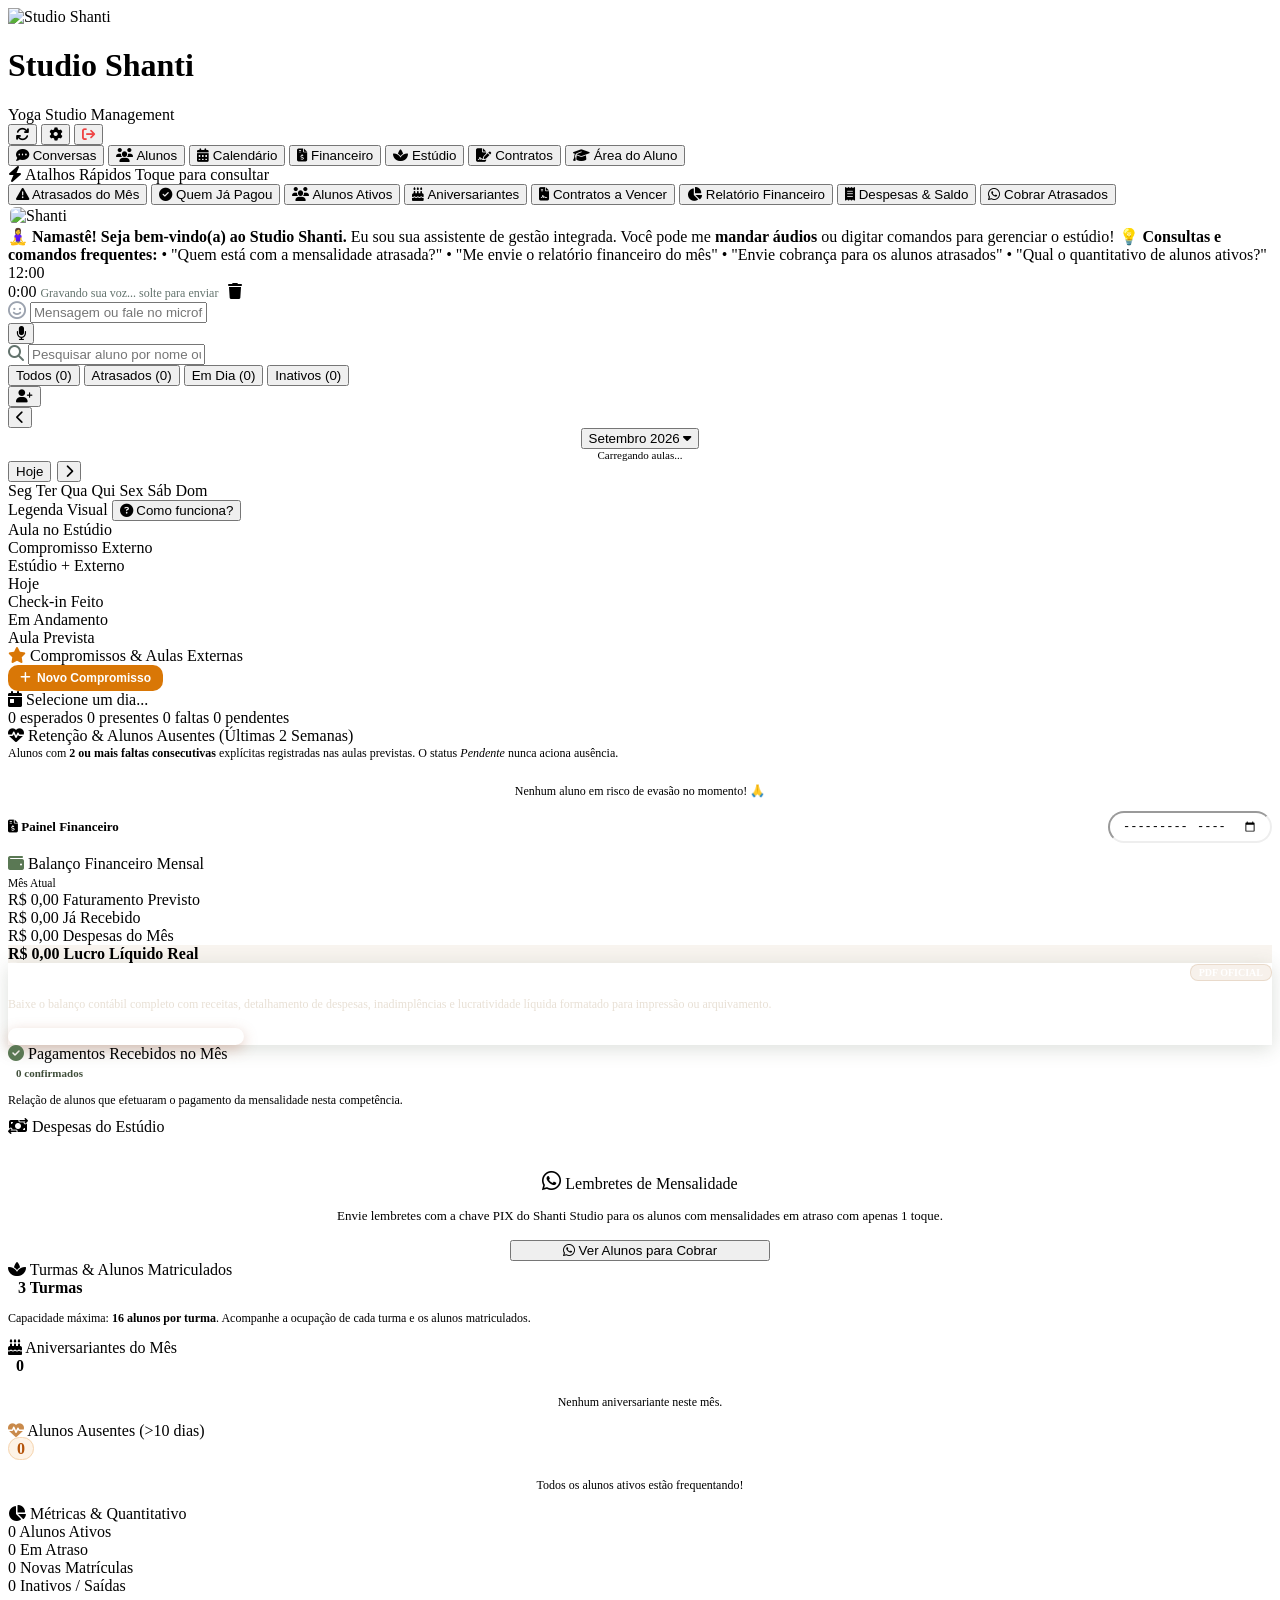
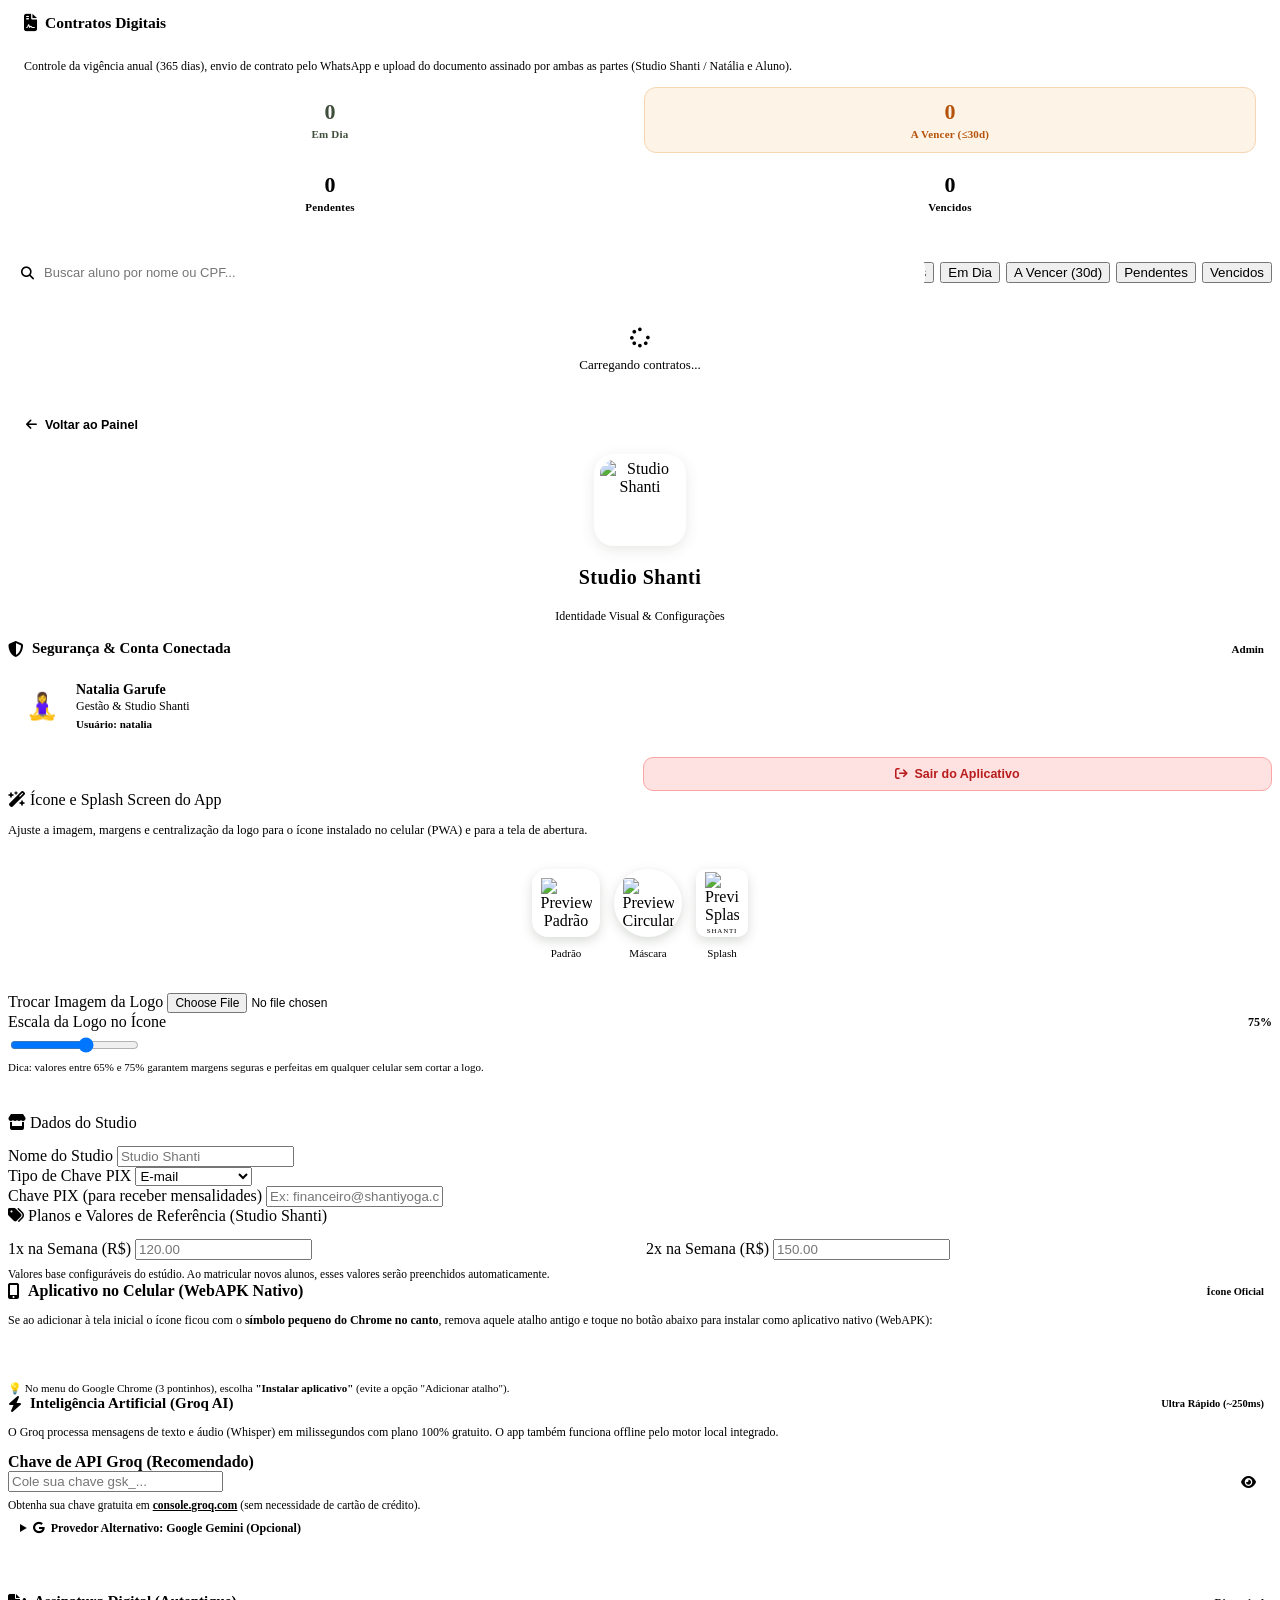
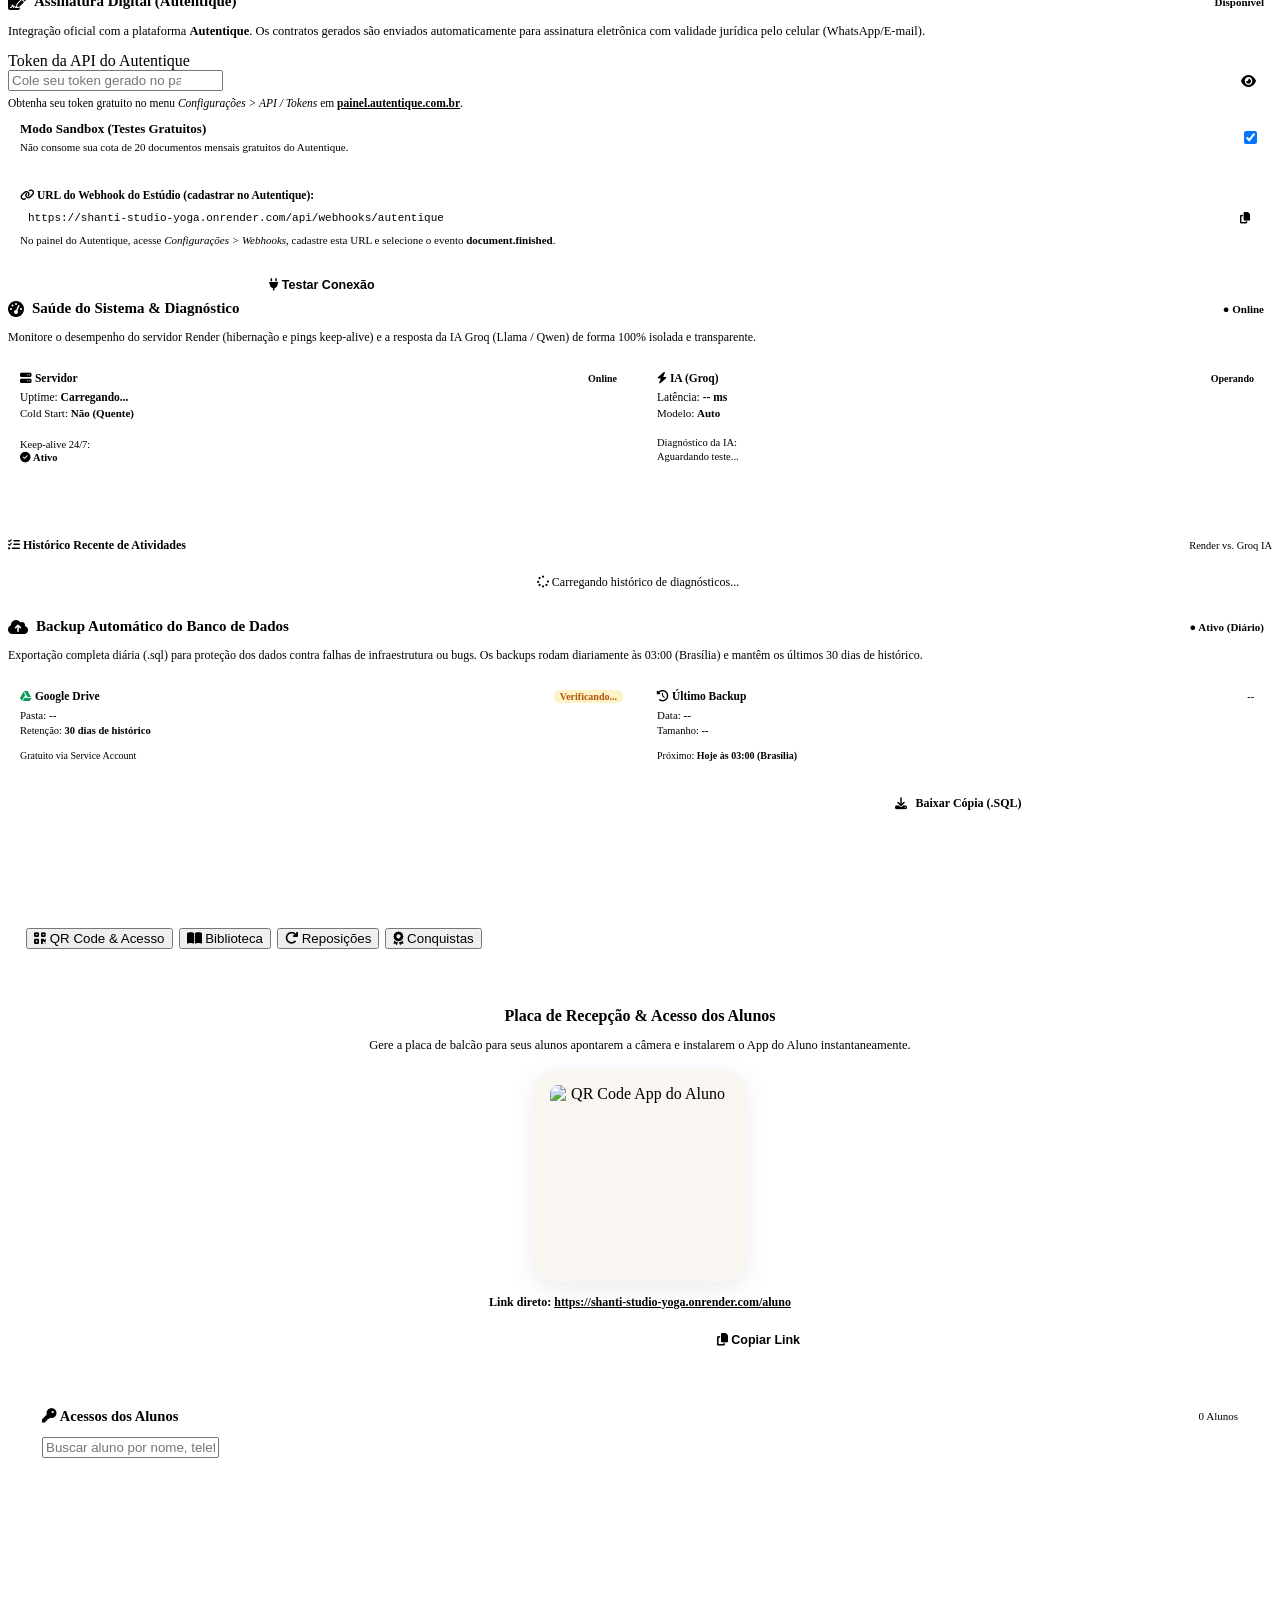
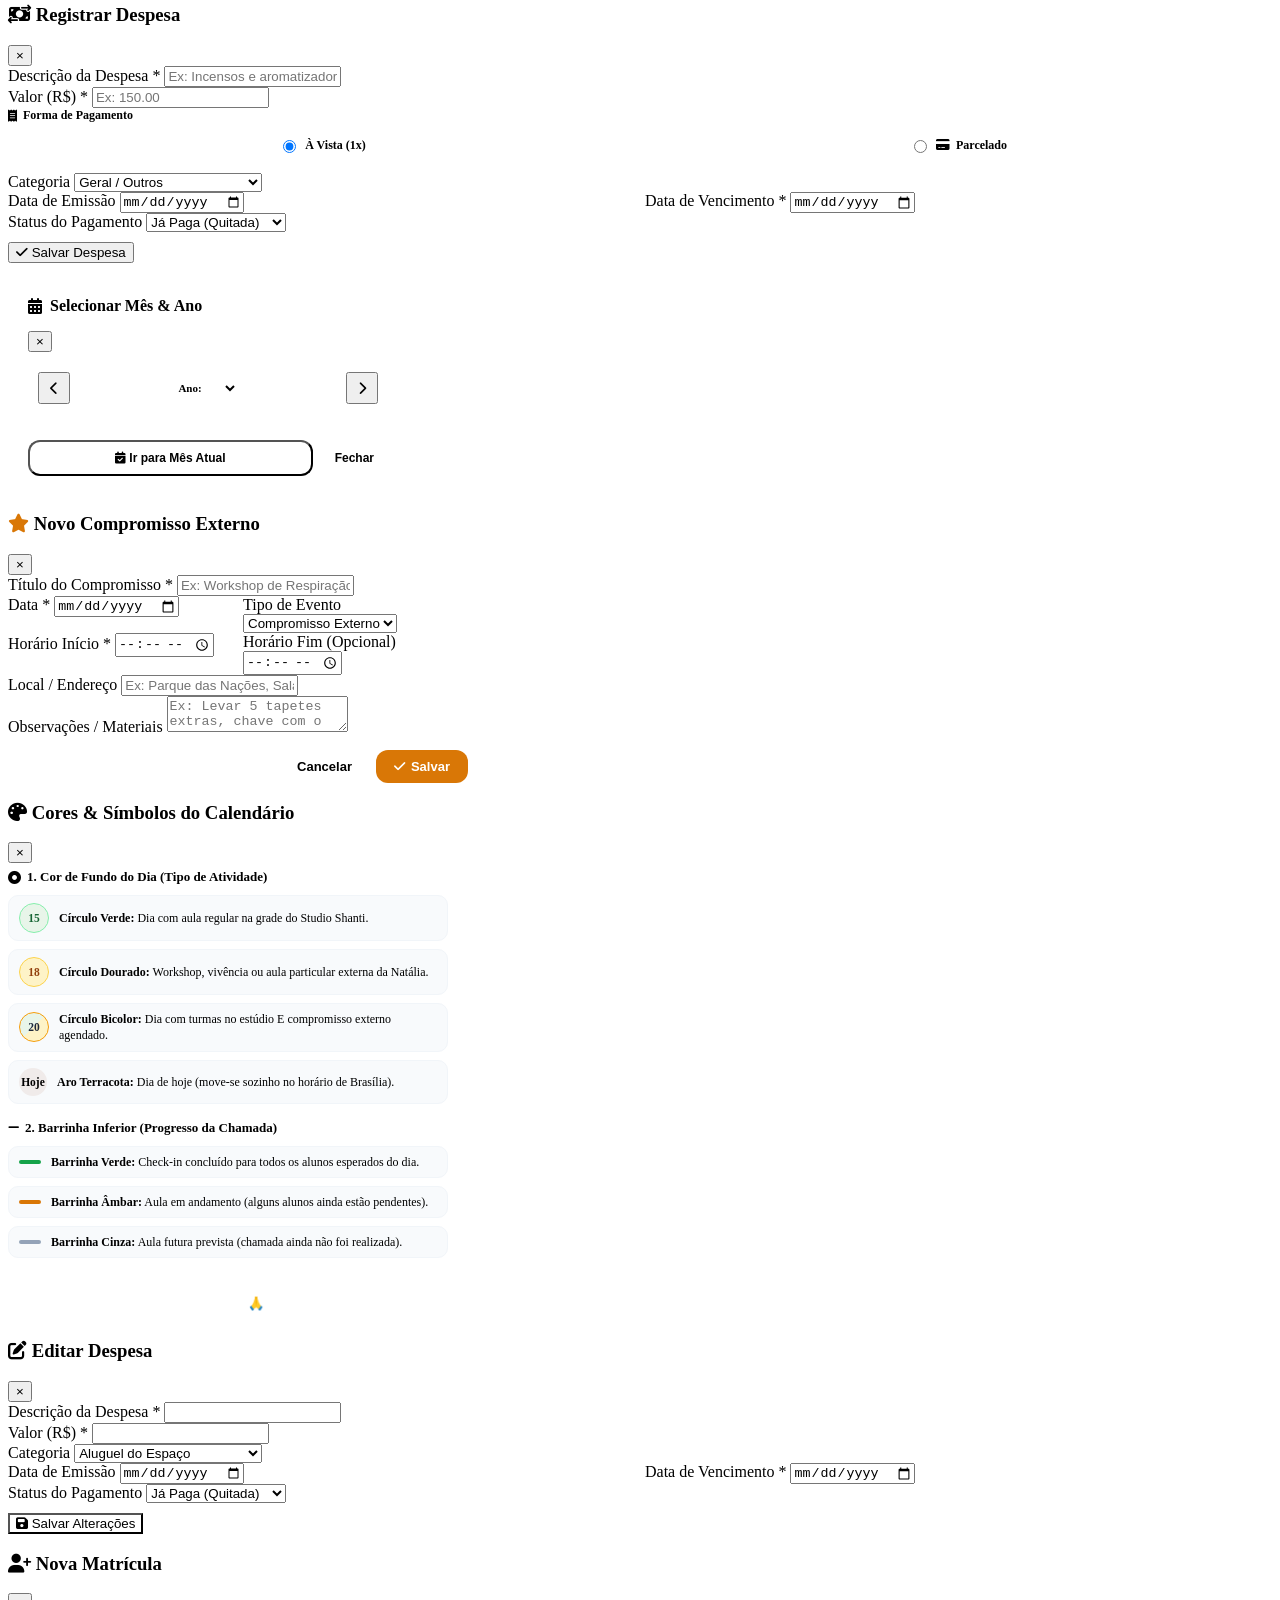
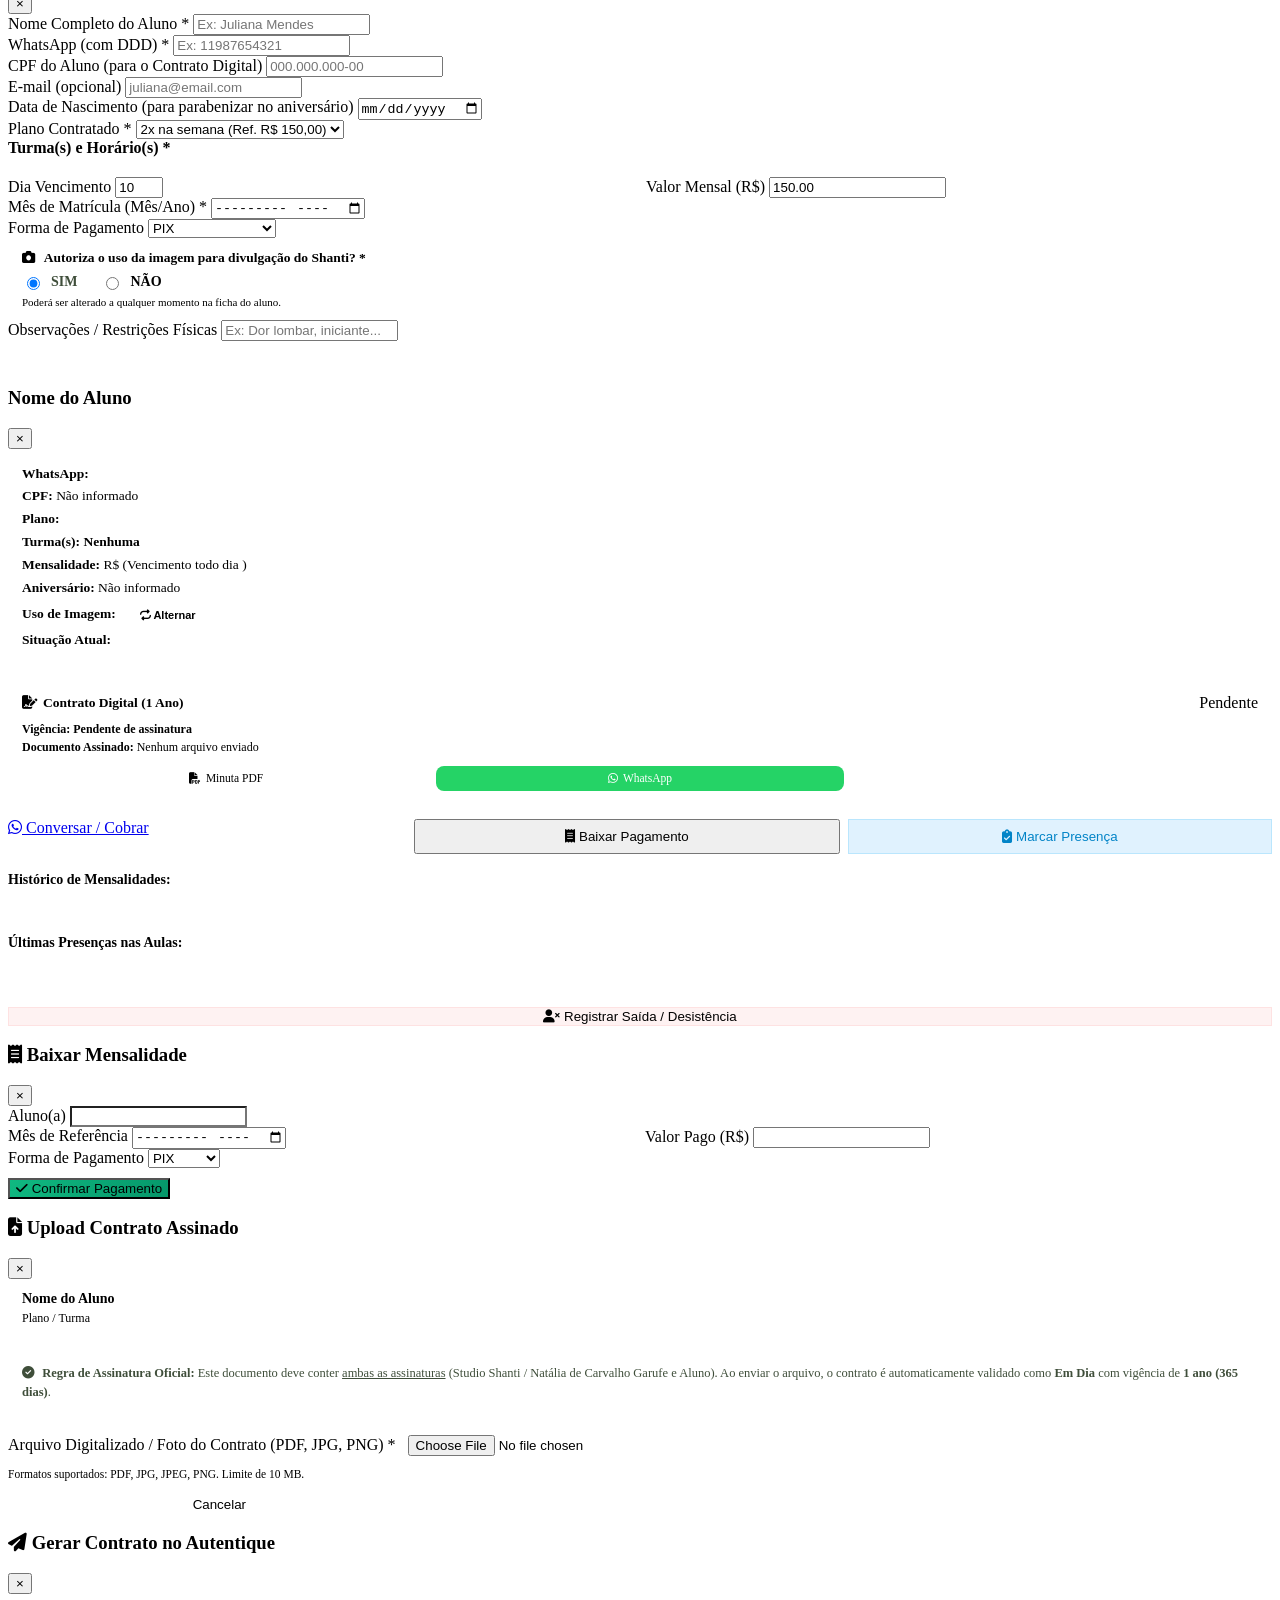
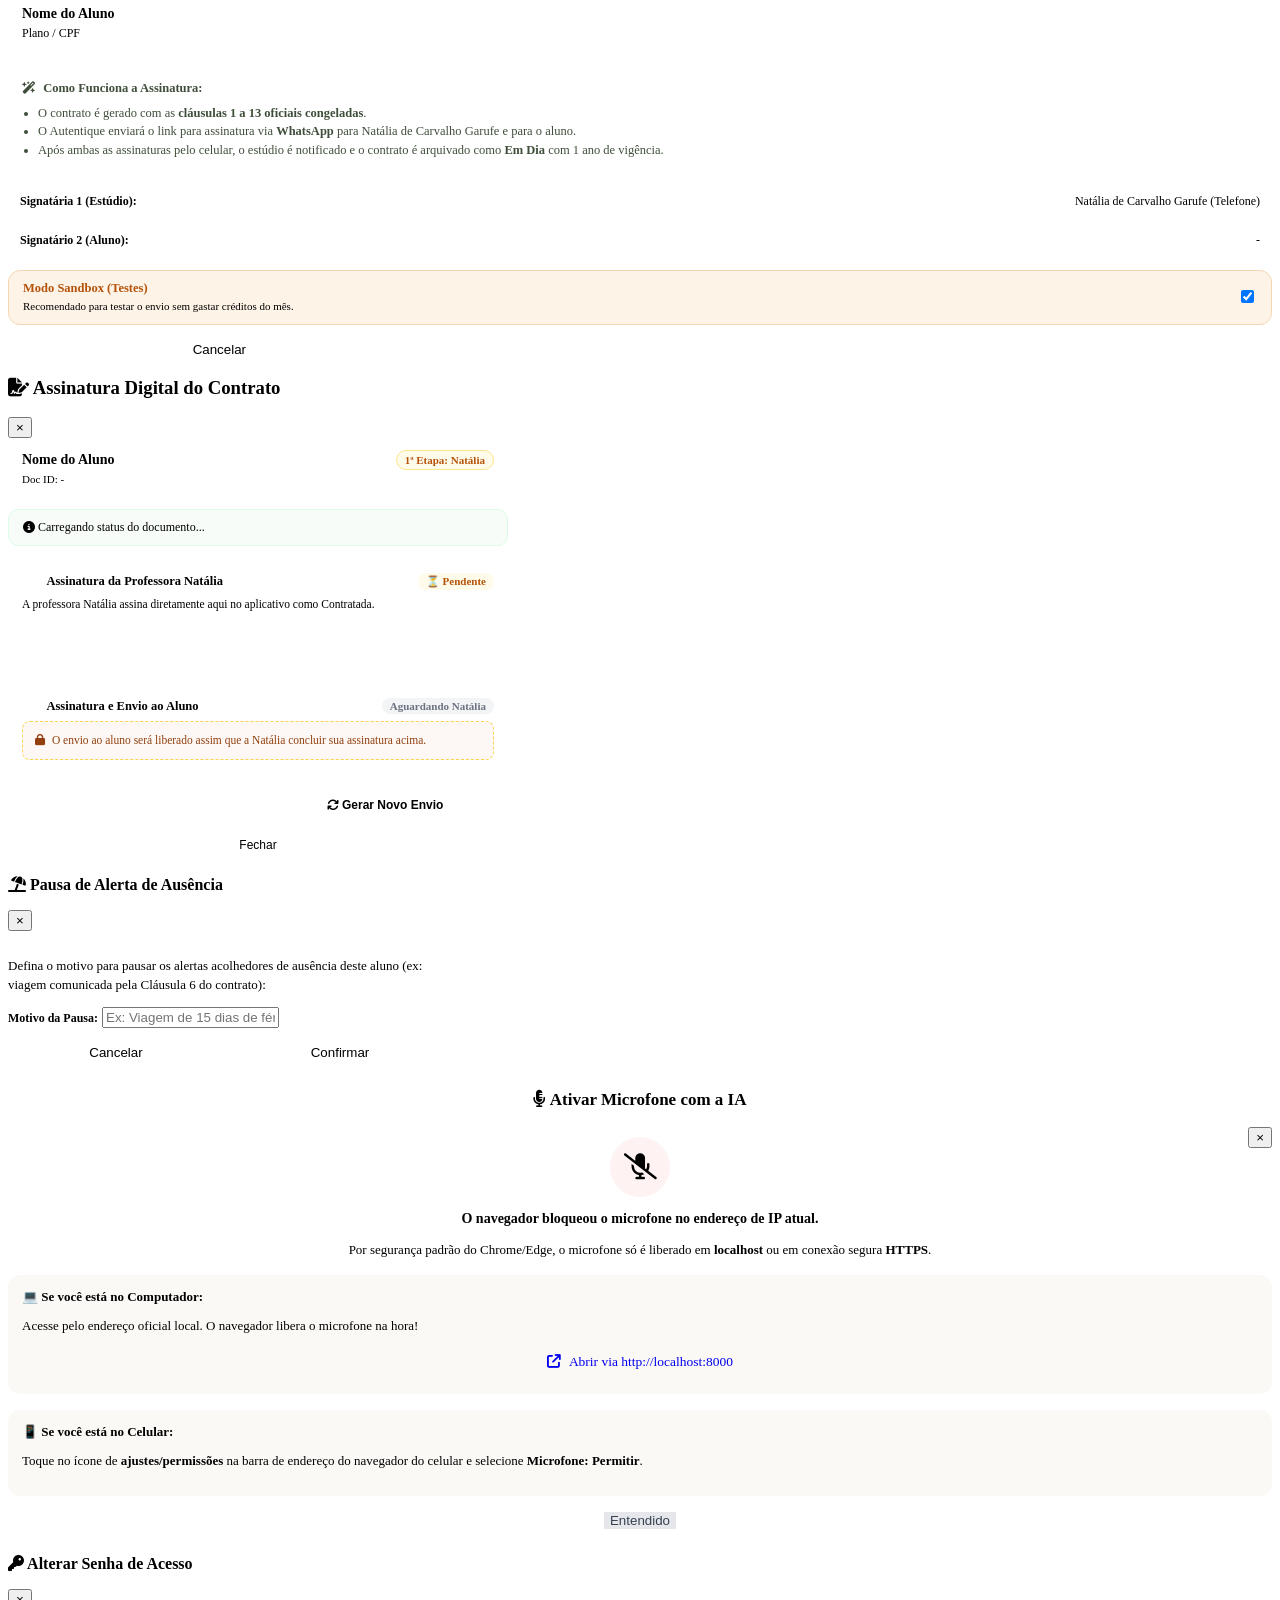
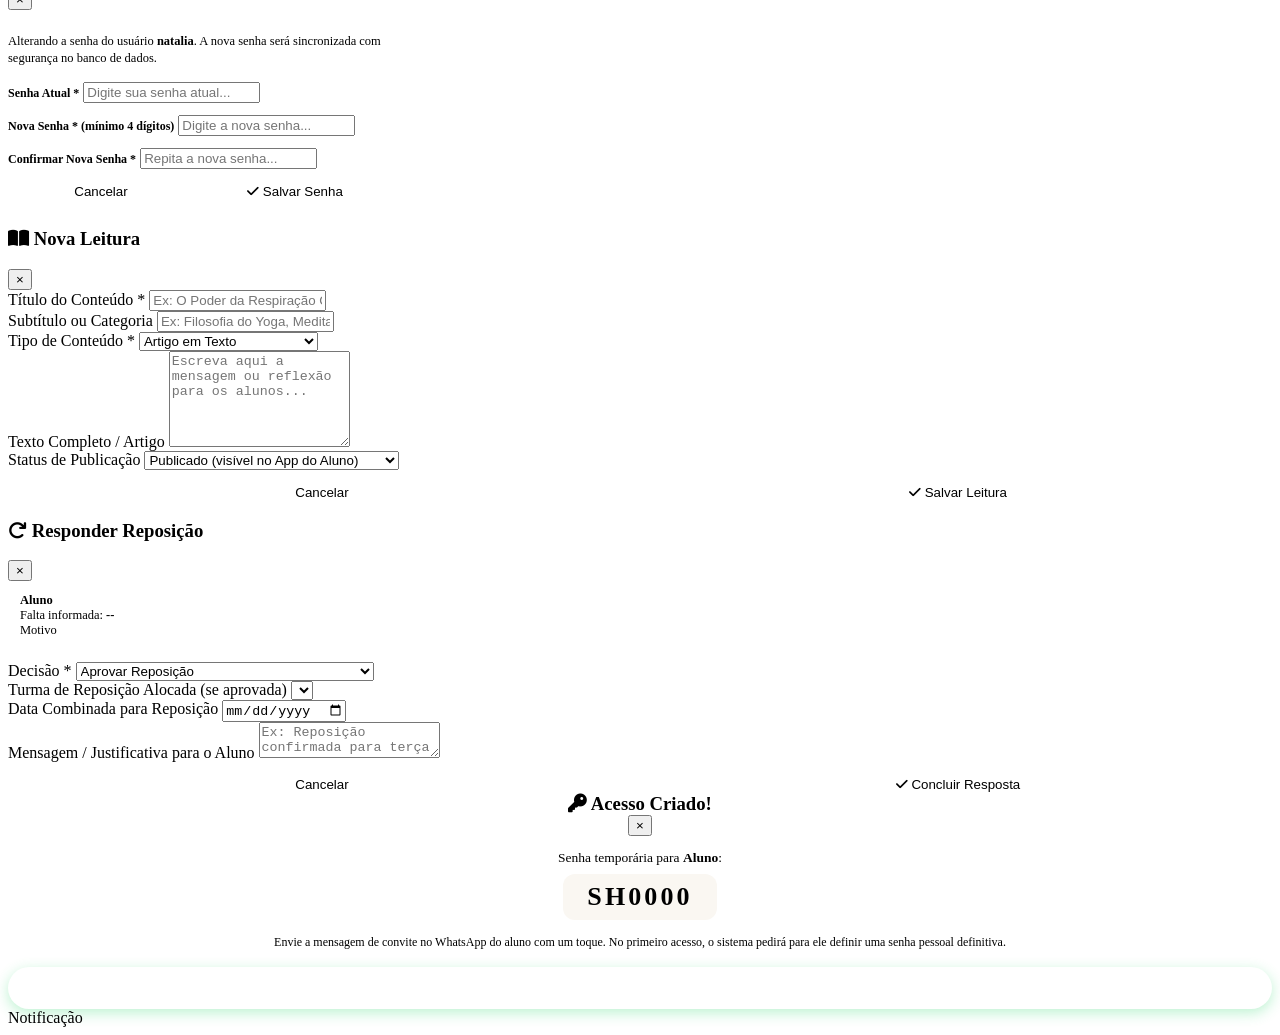
==== frontend/index.html @ 7026a0cb "fix: Habilitar rolagem vertical completa na aba Area do Aluno do app de gestao" ====
<!DOCTYPE html>
<html lang="pt-BR">
<head>
  <meta charset="UTF-8">
  <meta name="viewport" content="width=device-width, initial-scale=1.0, maximum-scale=1.0, user-scalable=no">
  <title>Studio Shanti - Painel de Gestão</title>

  <!-- Favicon & PWA Meta Tags -->
  <link rel="icon" type="image/png" href="/favicon.png?v=30">
  <link rel="manifest" href="/manifest.json">
  <meta name="theme-color" content="#3F4E3A">
  <meta name="mobile-web-app-capable" content="yes">
  <meta name="apple-mobile-web-app-capable" content="yes">
  <meta name="apple-mobile-web-app-status-bar-style" content="black-translucent">
  <meta name="apple-mobile-web-app-title" content="Studio Shanti">
  <meta name="application-name" content="Studio Shanti">
  <link rel="apple-touch-icon" href="/icons/icon-192.png?v=30">

  <!-- Fontes Google & Ícones FontAwesome -->
  <link rel="preconnect" href="https://fonts.googleapis.com">
  <link rel="preconnect" href="https://fonts.gstatic.com" crossorigin>
  <link href="https://fonts.googleapis.com/css2?family=Cinzel:wght@500;600;700&family=Marcellus&family=Plus+Jakarta+Sans:wght@300;400;500;600;700&display=swap" rel="stylesheet">
  <link rel="stylesheet" href="https://cdnjs.cloudflare.com/ajax/libs/font-awesome/6.5.1/css/all.min.css">

  <!-- WhatsApp Luxe Theme Stylesheet -->
  <link rel="stylesheet" href="/css/whatsapp-theme.css?v=35">
</head>
<body>

<!-- Splash Screen Centralizada - Fase 1 -->
<div id="pwa-splash-screen" class="pwa-splash-screen" title="Toque para entrar">
  <div class="pwa-splash-content">
    <img src="/icons/icon-512.png?v=20" alt="Studio Shanti" class="pwa-splash-logo">
    <h1 class="pwa-splash-title">Studio Shanti</h1>
    <p class="pwa-splash-subtitle">Painel de Gestão</p>
  </div>
</div>

<script>
  (function() {
    function fecharSplashImediato() {
      var s = document.getElementById('pwa-splash-screen');
      if (s && !s.classList.contains('hidden')) {
        s.classList.add('hidden');
        setTimeout(function() { s.style.display = 'none'; }, 400);
      }
    }
    var splashEl = document.getElementById('pwa-splash-screen');
    if (splashEl) splashEl.addEventListener('click', fecharSplashImediato);
    window.addEventListener('load', function() { setTimeout(fecharSplashImediato, 400); });
    setTimeout(fecharSplashImediato, 1800);
  })();
</script>

<!-- ======================================================================
     TELA DE ACESSO SEGURO / LOGIN (BOUTIQUE SHANTI)
     ====================================================================== -->
<div id="pwa-login-screen" class="pwa-login-screen" style="display: none;">
  <div class="pwa-login-card">
    
    <!-- Logo & Marca Boutique -->
    <div class="pwa-login-header">
      <div class="pwa-login-logo-wrapper">
        <img src="/icons/lotus-brand.png?v=1" alt="Studio Shanti" class="pwa-login-logo">
      </div>
      <h2 class="pwa-login-brand">Studio Shanti</h2>
      <p class="pwa-login-tagline">Yoga & Gestão Integrada</p>
      <div class="pwa-login-badge">
        <i class="fa-solid fa-lock"></i> Acesso Restrito ao Studio
      </div>
    </div>

    <!-- Formulário de Autenticação -->
    <form id="form-login-pwa" class="pwa-login-form" autocomplete="on">
      
      <!-- Seletor Rápido de Perfis -->
      <label class="pwa-login-label">Selecione seu perfil de acesso:</label>
      <div class="pwa-profile-selector" id="pwa-profile-selector">
        <!-- Perfil 1: Natália Garufe -->
        <button type="button" class="pwa-profile-btn active" data-username="natalia" id="btn-perfil-natalia">
          <div class="pwa-profile-avatar">🧘‍♀️</div>
          <div class="pwa-profile-info">
            <span class="pwa-profile-name">Natalia Garufe</span>
            <span class="pwa-profile-desc">Gestão & Studio Shanti</span>
          </div>
          <div class="pwa-profile-check"><i class="fa-solid fa-check"></i></div>
        </button>

        <!-- Perfil 2: Bruno Dev -->
        <button type="button" class="pwa-profile-btn" data-username="bruno" id="btn-perfil-bruno">
          <div class="pwa-profile-avatar">💻</div>
          <div class="pwa-profile-info">
            <span class="pwa-profile-name">Bruno Dev</span>
            <span class="pwa-profile-desc">Desenvolvedor Master</span>
          </div>
          <div class="pwa-profile-check"><i class="fa-solid fa-check"></i></div>
        </button>
      </div>

      <!-- Campo de Usuário (oculto para seleção visual rápida) -->
      <input type="hidden" id="login-username" name="username" value="natalia">

      <!-- Campo de Senha -->
      <div class="pwa-input-group">
        <label for="login-senha" class="pwa-login-label">
          <span>Senha de Acesso</span>
        </label>
        <div class="pwa-password-wrapper">
          <i class="fa-solid fa-key pwa-input-icon"></i>
          <input 
            type="password" 
            id="login-senha" 
            name="password"
            class="pwa-login-input" 
            placeholder="Digite sua senha..." 
            required 
            autocomplete="current-password"
          >
          <button type="button" id="btn-toggle-login-senha" class="pwa-btn-toggle-eye" title="Mostrar/Ocultar Senha">
            <i class="fa-solid fa-eye" id="icon-toggle-login-senha"></i>
          </button>
        </div>
      </div>

      <!-- Opção de Lembrar Login no Celular -->
      <div class="pwa-login-options">
        <label class="pwa-checkbox-label">
          <input type="checkbox" id="login-lembrar" checked>
          <span>Lembrar de mim neste celular</span>
        </label>
      </div>

      <!-- Alerta de Erro de Login -->
      <div id="login-error-box" class="pwa-login-error" style="display: none;">
        <i class="fa-solid fa-triangle-exclamation"></i>
        <span id="login-error-text">Senha incorreta. Verifique e tente novamente.</span>
      </div>

      <!-- Botão Entrar -->
      <button type="submit" id="btn-submit-login" class="pwa-btn-enter">
        <span id="btn-login-spinner" class="fa-solid fa-spinner fa-spin" style="display: none;"></span>
        <span id="btn-login-text">Entrar no Studio</span>
        <i class="fa-solid fa-arrow-right" id="btn-login-arrow"></i>
      </button>

      <!-- Rodapé com Criptografia -->
      <div class="pwa-login-footer">
        <i class="fa-solid fa-shield-halved"></i> Conexão segura protegida por criptografia
      </div>
    </form>

  </div>
</div>

<div id="app-container">
  
  <!-- Header Studio Shanti (Fase 1) -->
  <header class="wa-header">
    <div class="wa-header-left">
      <div class="wa-avatar-wrapper">
        <img src="/icons/lotus-brand.png?v=1" alt="Studio Shanti" class="wa-avatar-img">
      </div>
      <div class="wa-header-title">
        <h1 id="header-studio-name">Studio Shanti</h1>
        <div class="wa-status-text">
          <span id="header-user-status">Yoga Studio Management</span>
        </div>
      </div>
    </div>
    <div class="wa-header-actions">
      <button class="wa-icon-btn" id="btn-header-install" title="Instalar Aplicativo Nativo (Sem ícone do Chrome)" style="display:none; color: var(--shanti-gold);">
        <i class="fa-solid fa-download"></i>
      </button>
      <button class="wa-icon-btn" id="btn-header-action" title="Atualizar dados">
        <i class="fa-solid fa-arrows-rotate"></i>
      </button>
      <button class="wa-icon-btn" id="btn-header-menu" title="Configurações">
        <i class="fa-solid fa-gear"></i>
      </button>
      <button class="wa-icon-btn" id="btn-header-logout" title="Sair da Conta" style="color: #ef4444;">
        <i class="fa-solid fa-arrow-right-from-bracket"></i>
      </button>
    </div>
  </header>

  <!-- Banner de Instalação Nativa WebAPK (Sem Símbolo do Chrome) -->
  <div id="pwa-install-banner" style="display:none; background: linear-gradient(135deg, var(--shanti-forest), #283624); color: #ffffff; padding: 10px 14px; border-radius: 14px; margin: 8px 12px 4px 12px; box-shadow: 0 4px 12px rgba(0,0,0,0.15); align-items: center; justify-content: space-between; gap: 10px;">
    <div style="display: flex; align-items: center; gap: 10px; flex: 1;">
      <img src="/icons/icon-192.png?v=30" alt="Studio Shanti" style="width: 36px; height: 36px; border-radius: 8px; border: 1px solid rgba(255,255,255,0.25);">
      <div style="line-height: 1.25;">
        <div style="font-weight: 700; font-size: 12.5px;">Instalar App Studio Shanti</div>
        <div style="font-size: 11px; opacity: 0.88;">WebAPK nativo sem o símbolo do Chrome</div>
      </div>
    </div>
    <div style="display: flex; align-items: center; gap: 6px;">
      <button id="btn-pwa-install-now" style="background: #ffffff; color: var(--shanti-forest); border: none; font-weight: 700; font-size: 11.5px; padding: 6px 12px; border-radius: 8px; cursor: pointer;">Instalar</button>
      <button id="btn-pwa-install-dismiss" style="background: transparent; border: none; color: #ffffff; opacity: 0.7; font-size: 13px; padding: 4px; cursor: pointer;" title="Fechar"><i class="fa-solid fa-xmark"></i></button>
    </div>
  </div>


  <!-- Abas de Navegação -->
  <nav class="wa-nav-tabs">
    <button class="wa-tab-btn active" data-tab="chat">
      <i class="fa-solid fa-comment-dots"></i> Conversas
    </button>
    <button class="wa-tab-btn" data-tab="alunos">
      <i class="fa-solid fa-users"></i> Alunos
      <span class="wa-tab-badge danger" id="badge-atrasados" style="display:none;">0</span>
    </button>
    <button class="wa-tab-btn" data-tab="calendario">
      <i class="fa-solid fa-calendar-days"></i> Calendário
      <span class="wa-tab-badge warning" id="badge-calendario-alert" style="display:none;">0</span>
    </button>
    <button class="wa-tab-btn" data-tab="financeiro">
      <i class="fa-solid fa-file-invoice-dollar"></i> Financeiro
    </button>
    <button class="wa-tab-btn" data-tab="estudio">
      <i class="fa-solid fa-spa"></i> Estúdio
    </button>
    <button class="wa-tab-btn" data-tab="contratos">
      <i class="fa-solid fa-file-signature"></i> Contratos
      <span class="wa-tab-badge warning" id="badge-contratos-alert" style="display:none;">0</span>
    </button>
    <button class="wa-tab-btn" data-tab="gestao-aluno">
      <i class="fa-solid fa-graduation-cap"></i> Área do Aluno
      <span class="wa-tab-badge warning" id="badge-reposicoes-admin" style="display:none;">0</span>
    </button>
  </nav>

  <!-- ====================================================================
       TELA 1: CHAT COM A IA (ÁUDIO E TEXTO)
       ==================================================================== -->
  <section class="wa-screen active" id="screen-chat">
    <div class="wa-chat-container">

      <!-- Atalhos de Acesso Rápido na Tela Inicial (Fase 5) -->
      <div class="wa-quick-shortcuts-bar" id="quick-shortcuts-bar">
        <div class="wa-shortcuts-header">
          <span class="wa-shortcuts-title">
            <i class="fa-solid fa-bolt" style="color: var(--shanti-terracotta);"></i> Atalhos Rápidos
          </span>
          <span class="wa-shortcuts-hint">Toque para consultar</span>
        </div>
        <div class="wa-shortcuts-scroll">
          <button type="button" class="wa-shortcut-chip" data-query="Quem está com a matrícula atrasada este mês?">
            <span class="shortcut-icon icon-danger"><i class="fa-solid fa-triangle-exclamation"></i></span>
            <span class="shortcut-text">Atrasados do Mês</span>
          </button>
          <button type="button" class="wa-shortcut-chip" data-query="Quem já pagou este mês?">
            <span class="shortcut-icon icon-success"><i class="fa-solid fa-circle-check"></i></span>
            <span class="shortcut-text">Quem Já Pagou</span>
          </button>
          <button type="button" class="wa-shortcut-chip" data-query="Quantos alunos ativos temos hoje?">
            <span class="shortcut-icon icon-primary"><i class="fa-solid fa-users"></i></span>
            <span class="shortcut-text">Alunos Ativos</span>
          </button>
          <button type="button" class="wa-shortcut-chip" data-query="Quem são os aniversariantes do mês?">
            <span class="shortcut-icon icon-pink"><i class="fa-solid fa-cake-candles"></i></span>
            <span class="shortcut-text">Aniversariantes</span>
          </button>
          <button type="button" class="wa-shortcut-chip" data-query="Quais contratos vencem nos próximos 30 dias?">
            <span class="shortcut-icon icon-warning"><i class="fa-solid fa-file-contract"></i></span>
            <span class="shortcut-text">Contratos a Vencer</span>
          </button>
          <button type="button" class="wa-shortcut-chip" data-query="Me envie o relatório financeiro do mês">
            <span class="shortcut-icon icon-gold"><i class="fa-solid fa-chart-pie"></i></span>
            <span class="shortcut-text">Relatório Financeiro</span>
          </button>
          <button type="button" class="wa-shortcut-chip" data-query="Consultar despesas e saldo do mês">
            <span class="shortcut-icon icon-purple"><i class="fa-solid fa-receipt"></i></span>
            <span class="shortcut-text">Despesas & Saldo</span>
          </button>
          <button type="button" class="wa-shortcut-chip" data-query="Envie cobrança para os alunos atrasados">
            <span class="shortcut-icon icon-whatsapp"><i class="fa-brands fa-whatsapp"></i></span>
            <span class="shortcut-text">Cobrar Atrasados</span>
          </button>
        </div>
      </div>

      <!-- Lista de Mensagens do Chat -->
      <div class="wa-messages-list" id="chat-messages">
        <!-- Mensagem de boas-vindas da IA com avatar Shanti -->
        <div class="wa-message-row">
          <img src="/icons/lotus-brand.png?v=1" alt="Shanti" class="wa-msg-avatar" style="border-radius: 8px; border: 1px solid var(--shanti-sand-border); background: #FFFFFF; padding: 2px;">
          <div class="wa-message bot">
            <div class="wa-message-content">
              🧘‍♀️ <b>Namastê! Seja bem-vindo(a) ao Studio Shanti.</b>

              Eu sou sua assistente de gestão integrada. Você pode me <b>mandar áudios</b> ou digitar comandos para gerenciar o estúdio!
              
              💡 <b>Consultas e comandos frequentes:</b>
              • "Quem está com a mensalidade atrasada?"
              • "Me envie o relatório financeiro do mês"
              • "Envie cobrança para os alunos atrasados"
              • "Qual o quantitativo de alunos ativos?"
            </div>
            <div class="wa-message-footer">
              <span class="wa-msg-time" id="welcome-time">12:00</span>
            </div>
          </div>
        </div>
      </div>

      <!-- Barra Inferior de Entrada (WhatsApp Input Bar) -->
      <div class="wa-input-bar">
        
        <!-- Overlay durante a gravação de áudio -->
        <div class="wa-audio-recording-overlay" id="recording-overlay">
          <div class="wa-recording-waves">
            <div class="wa-wave-bar"></div>
            <div class="wa-wave-bar"></div>
            <div class="wa-wave-bar"></div>
            <div class="wa-wave-bar"></div>
          </div>
          <span id="recording-timer">0:00</span>
          <span id="recording-hint" style="font-size: 12px; color: #63736d;">Gravando sua voz... solte para enviar</span>
          <button id="btn-cancel-record" style="background:none; border:none; color:var(--wa-danger); font-size:16px; cursor:pointer;" title="Cancelar">
            <i class="fa-solid fa-trash"></i>
          </button>
        </div>

        <!-- Campo de Texto Normal -->
        <div class="wa-input-pill" id="input-pill">
          <i class="fa-regular fa-face-smile" style="color: #9ca3af; font-size: 18px;"></i>
          <input type="text" id="chat-input" placeholder="Mensagem ou fale no microfone..." autocomplete="off">
        </div>

        <!-- Botão de Microfone ou Enviar -->
        <button class="wa-mic-btn" id="btn-mic" title="Toque para falar por voz">
          <i class="fa-solid fa-microphone" id="mic-icon"></i>
        </button>
        <button class="wa-send-btn" id="btn-send" style="display:none;" title="Enviar">
          <i class="fa-solid fa-paper-plane"></i>
        </button>

        <!-- Captura de áudio nativa para celulares em redes locais -->
        <input type="file" id="mobile-mic-input" accept="audio/*" capture="microphone" style="display:none;">

      </div>
    </div>
  </section>

  <!-- ====================================================================
       TELA 2: LISTA DE ALUNOS (ESTILO CONTATOS DO WHATSAPP)
       ==================================================================== -->
  <section class="wa-screen" id="screen-alunos">
    <div class="wa-students-container">
      
      <!-- Busca de Aluno -->
      <div class="wa-search-bar">
        <i class="fa-solid fa-magnifying-glass" style="color: #63736d;"></i>
        <input type="text" class="wa-search-input" id="search-students" placeholder="Pesquisar aluno por nome ou telefone...">
      </div>

      <!-- Filtros rápidos -->
      <div class="wa-students-filter">
        <button class="wa-filter-chip active" data-filter="todos">Todos (<span id="count-todos">0</span>)</button>
        <button class="wa-filter-chip" data-filter="atrasados">Atrasados (<span id="count-atrasados">0</span>)</button>
        <button class="wa-filter-chip" data-filter="em-dia">Em Dia (<span id="count-emdia">0</span>)</button>
        <button class="wa-filter-chip" data-filter="inativo">Inativos (<span id="count-inativos">0</span>)</button>
      </div>

      <!-- Lista de Alunos -->
      <div class="wa-students-list" id="students-list">
        <!-- Renderizado dinamicamente -->
      </div>

      <!-- Botão Flutuante (FAB) para Adicionar Aluno -->
      <button class="wa-fab" id="btn-open-add-student" title="Nova Matrícula">
        <i class="fa-solid fa-user-plus"></i>
      </button>

    </div>
  </section>

  <!-- ====================================================================
       TELA CALENDÁRIO: FREQUÊNCIA, CHAMADA E RETENÇÃO POR TURMA
       ==================================================================== -->
  <section class="wa-screen" id="screen-calendario">
    <div class="wa-reports-container" id="cal-main-container">
      
      <!-- Card Superior: Calendário Mensal Compacto (Padrão Referência) -->
      <div class="wa-card cal-month-card">
        <!-- Navegador de Mês -->
        <div class="cal-compact-header">
          <button class="cal-nav-btn" id="btn-cal-prev" title="Mês Anterior">
            <i class="fa-solid fa-chevron-left"></i>
          </button>
          <div style="text-align: center;">
            <button type="button" class="cal-month-title-btn" id="btn-abrir-seletor-mes-ano" onclick="abrirSeletorMesAno()" title="Toque para escolher Mês e Ano">
              <span class="cal-month-title" id="cal-month-name">Setembro 2026</span>
              <i class="fa-solid fa-caret-down cal-caret-icon"></i>
            </button>
            <span style="font-size: 11px; color: var(--shanti-stone); display: block;" id="cal-month-summary">Carregando aulas...</span>
          </div>
          <div style="display: flex; gap: 6px; align-items: center;">
            <button class="cal-nav-btn today" id="btn-cal-today" title="Ir para Hoje">
              Hoje
            </button>
            <button class="cal-nav-btn" id="btn-cal-next" title="Próximo Mês">
              <i class="fa-solid fa-chevron-right"></i>
            </button>
          </div>
        </div>

        <!-- Grade dos Dias da Semana -->
        <div class="cal-weekdays">
          <span>Seg</span>
          <span>Ter</span>
          <span>Qua</span>
          <span>Qui</span>
          <span>Sex</span>
          <span>Sáb</span>
          <span>Dom</span>
        </div>

        <!-- Grade dos Dias (Círculos Compactos) -->
        <div class="cal-days-grid" id="cal-days-container">
          <!-- Células circulares geradas via JavaScript -->
        </div>

        <!-- Legenda Estruturada em 2 Linhas -->
        <div class="cal-legend-wrapper">
          <div class="cal-legend-header">
            <span class="cal-legend-title">Legenda Visual</span>
            <button type="button" class="cal-legend-help-trigger" onclick="abrirModalAjudaCalendario()" title="Entenda as cores e marcações">
              <i class="fa-solid fa-circle-question"></i> Como funciona?
            </button>
          </div>

          <!-- Linha 1: Tipo do Dia (Cores do Círculo) -->
          <div class="cal-legend-row line-tipo">
            <div class="cal-legend-item" title="Dia com turmas regulares do estúdio">
              <span class="cal-legend-circle studio"></span>
              <span>Aula no Estúdio</span>
            </div>
            <div class="cal-legend-item" title="Workshop ou particular da Natália">
              <span class="cal-legend-circle externo"></span>
              <span>Compromisso Externo</span>
            </div>
            <div class="cal-legend-item" title="Estúdio + Compromisso Externo">
              <span class="cal-legend-circle misto"></span>
              <span>Estúdio + Externo</span>
            </div>
            <div class="cal-legend-item" title="Dia atual em São Paulo">
              <span class="cal-legend-circle hoje"></span>
              <span>Hoje</span>
            </div>
          </div>

          <!-- Linha 2: Status da Aula (Barrinha Inferior) -->
          <div class="cal-legend-row line-status">
            <div class="cal-legend-item" title="Todos os alunos presentes ou checados">
              <span class="cal-legend-bar concluido"></span>
              <span>Check-in Feito</span>
            </div>
            <div class="cal-legend-item" title="Alguns alunos com check-in pendente">
              <span class="cal-legend-bar parcial"></span>
              <span>Em Andamento</span>
            </div>
            <div class="cal-legend-item" title="Aula futura programada">
              <span class="cal-legend-bar pendente"></span>
              <span>Aula Prevista</span>
            </div>
          </div>
        </div>
      </div>

      <!-- Card: Compromissos & Aulas Externas do Dia Selecionado -->
      <div class="wa-card cal-eventos-card" id="card-eventos-dia">
        <div class="cal-eventos-header">
          <div class="cal-eventos-title">
            <i class="fa-solid fa-star" style="color: #D97706;"></i>
            <span>Compromissos & Aulas Externas</span>
            <span class="wa-tab-badge" id="badge-eventos-dia" style="background: #FEF3C7; color: #92400E; display: none;">0</span>
          </div>
          <button type="button" class="wa-btn-primary" id="btn-novo-evento" onclick="abrirModalNovoEvento()" style="background: #D97706; padding: 6px 12px; font-size: 12px; border-radius: 10px; display: inline-flex; align-items: center; gap: 6px; font-weight: 600; border: none; cursor: pointer; color: #FFFFFF;">
            <i class="fa-solid fa-plus"></i> Novo Compromisso
          </button>
        </div>
        <div id="cal-eventos-dia-list">
          <!-- Eventos renderizados dinamicamente via JS -->
        </div>
      </div>

      <!-- Card Inferior: Agenda de Turmas & Chamada do Dia Selecionado -->
      <div class="wa-card cal-agenda-card" id="cal-daily-sheet">
        <div class="cal-daily-header">
          <div class="cal-daily-title" id="cal-selected-day-title">
            <i class="fa-solid fa-calendar-day" style="color: var(--shanti-forest);"></i>
            <span>Selecione um dia...</span>
          </div>
          <div class="cal-daily-pills" id="cal-selected-day-pills">
            <span class="cal-pill esperados" id="pill-esperados">0 esperados</span>
            <span class="cal-pill presentes" id="pill-presentes">0 presentes</span>
            <span class="cal-pill faltas" id="pill-faltas">0 faltas</span>
            <span class="cal-pill pendentes" id="pill-pendentes">0 pendentes</span>
          </div>
        </div>

        <div id="cal-turmas-chamada-list">
          <!-- Turmas e alunos renderizados dinamicamente -->
        </div>
      </div>

      <!-- Card 3: Retenção & Alunos Ausentes (14 dias) -->
      <div class="wa-card cal-retencao-card" id="card-cal-retencao">
        <div class="cal-retencao-header">
          <div class="cal-retencao-title">
            <i class="fa-solid fa-heart-pulse"></i>
            <span>Retenção & Alunos Ausentes (Últimas 2 Semanas)</span>
          </div>
          <span class="wa-tab-badge danger" id="badge-cal-retencao" style="display: none;">0</span>
        </div>
        <p style="font-size: 12px; color: var(--shanti-charcoal); margin: 0 0 10px 0; line-height: 1.4;">
          Alunos com <strong>2 ou mais faltas consecutivas</strong> explícitas registradas nas aulas previstas. O status <em>Pendente</em> nunca aciona ausência.
        </p>
        <div id="cal-retencao-list">
          <div style="font-size: 12px; color: var(--shanti-stone); text-align: center; padding: 12px; background: #FFFFFF; border: 1px dashed var(--shanti-sand-border); border-radius: 10px;">
            Nenhum aluno em risco de evasão no momento! 🙏
          </div>
        </div>
      </div>

    </div>
  </section>

  <!-- ====================================================================
       TELA 3: FINANCEIRO EXCLUSIVO DO STUDIO (FASE 3)
       ==================================================================== -->
  <section class="wa-screen" id="screen-financeiro">
    <div class="wa-reports-container">
      
      <!-- Barra Superior: Filtro de Mês/Competência -->
      <div style="display: flex; justify-content: space-between; align-items: center; margin-bottom: 12px; gap: 8px;">
        <span style="font-size: 13px; font-weight: 700; color: var(--shanti-charcoal);"><i class="fa-solid fa-file-invoice-dollar" style="color: var(--shanti-terracotta);"></i> Painel Financeiro</span>
        <input type="month" id="filtro-financeiro-mes" class="wa-form-control" style="width: auto; padding: 6px 12px; font-size: 12px; font-weight: 500; cursor: pointer; border-radius: 20px; border-color: var(--shanti-sand-border); background: #FFFFFF;">
      </div>

      <!-- Card 1: Balanço & Lucro Real do Mês -->
      <div class="wa-card">
        <div class="wa-card-header">
          <div class="wa-card-title">
            <i class="fa-solid fa-wallet" style="color: #5A7854;"></i>
            <span>Balanço Financeiro Mensal</span>
          </div>
          <span style="font-size: 11.5px; font-weight: 500; color: var(--shanti-stone);" id="rep-mes-atual">Mês Atual</span>
        </div>
        <div class="wa-stat-grid">
          <div class="wa-stat-box">
            <span class="wa-stat-value" id="stat-faturamento-previsto">R$ 0,00</span>
            <span class="wa-stat-label">Faturamento Previsto</span>
          </div>
          <div class="wa-stat-box">
            <span class="wa-stat-value success" id="stat-faturamento-realizado">R$ 0,00</span>
            <span class="wa-stat-label">Já Recebido</span>
          </div>
          <div class="wa-stat-box">
            <span class="wa-stat-value danger" id="stat-total-despesas">R$ 0,00</span>
            <span class="wa-stat-label">Despesas do Mês</span>
          </div>
          <div class="wa-stat-box" style="background: #F8F4EF; border: 1.5px solid var(--shanti-sand);">
            <span class="wa-stat-value" id="stat-lucro-real" style="color: var(--shanti-charcoal); font-weight: 700;">R$ 0,00</span>
            <span class="wa-stat-label" style="font-weight: 600; color: var(--shanti-forest);">Lucro Líquido Real</span>
          </div>
        </div>
      </div>

      <!-- Card 2: Emissão Oficial de Relatório em PDF (Fase 3) -->
      <div class="wa-card" style="background: linear-gradient(135deg, var(--shanti-forest) 0%, #2D3929 100%); color: #ffffff; border: 1px solid var(--shanti-sand-border); box-shadow: 0 4px 18px rgba(63, 78, 58, 0.18);">
        <div style="display: flex; justify-content: space-between; align-items: center; margin-bottom: 8px;">
          <div style="display: flex; align-items: center; gap: 8px;">
            <i class="fa-solid fa-file-pdf" style="color: var(--shanti-sand); font-size: 20px;"></i>
            <span style="font-family: var(--font-brand); font-size: 15px; font-weight: 600; color: #FFFFFF; letter-spacing: 0.5px;">Relatório Oficial em PDF</span>
          </div>
          <span style="font-size: 10px; background: rgba(212, 185, 155, 0.2); color: var(--shanti-sand); padding: 2px 8px; border-radius: 8px; border: 1px solid rgba(212, 185, 155, 0.4); font-weight: 600;">PDF OFICIAL</span>
        </div>
        <p style="font-size: 12px; color: #E8E0D5; margin-bottom: 14px; line-height: 1.5;">
          Baixe o balanço contábil completo com receitas, detalhamento de despesas, inadimplências e lucratividade líquida formatado para impressão ou arquivamento.
        </p>
        <button class="wa-btn-primary" id="btn-baixar-relatorio-pdf" style="background: var(--shanti-terracotta); color: #ffffff; font-weight: 600; font-size: 13px; border: none; border-radius: 20px; box-shadow: 0 4px 14px rgba(177, 106, 76, 0.35); cursor: pointer;">
          <i class="fa-solid fa-download"></i> Baixar Relatório Financeiro (PDF)
        </button>
      </div>

      <!-- Card 3: Pagamentos Recebidos no Mês (Quem Pagou) -->
      <div class="wa-card" id="card-pagamentos-gestao">
        <div class="wa-card-header">
          <div class="wa-card-title">
            <i class="fa-solid fa-circle-check" style="color: #5A7854;"></i>
            <span>Pagamentos Recebidos no Mês</span>
          </div>
          <span style="font-size: 11px; font-weight: 600; color: #3F4E3A; background: var(--shanti-sage-light); border: 1px solid var(--shanti-sage-border); padding: 2px 8px; border-radius: 12px;" id="badge-total-pagantes">0 confirmados</span>
        </div>
        <p style="font-size: 12px; color: var(--shanti-stone); margin-bottom: 10px;">
          Relação de alunos que efetuaram o pagamento da mensalidade nesta competência.
        </p>
        <div id="lista-pagamentos-detalhada" style="display: flex; flex-direction: column; gap: 8px;">
          <!-- Preenchido dinamicamente via app.js -->
        </div>
      </div>

      <!-- Card 4: Gestão Completa de Despesas & Contas a Pagar -->
      <div class="wa-card" id="card-despesas-gestao">
        <div class="wa-card-header">
          <div class="wa-card-title">
            <i class="fa-solid fa-money-bill-transfer" style="color: var(--shanti-terracotta);"></i>
            <span>Despesas do Estúdio</span>
          </div>
          <button class="wa-btn-primary" id="btn-abrir-modal-despesa" style="padding: 6px 14px; font-size: 11.5px; width: auto; background: var(--shanti-terracotta); color: #ffffff; border: none; border-radius: 20px; font-weight: 600; box-shadow:none; cursor:pointer;">
            <i class="fa-solid fa-plus"></i> Nova Despesa
          </button>
        </div>

        <!-- Banner Dinâmico de Alertas de Vencimento -->
        <div id="alerta-despesas-vencimento" style="display:none; margin: 10px 0; padding: 10px 12px; border-radius: 12px; font-size: 12px; font-weight: 600;"></div>

        <!-- Lista Detalhada de Despesas com Botões Editar & Excluir -->
        <div id="lista-despesas-detalhada" style="display: flex; flex-direction: column; gap: 8px; margin-top: 10px;">
          <!-- Preenchido dinamicamente via app.js -->
        </div>
      </div>

      <!-- Card 5: Cobranças e Lembretes de Vencimento via WhatsApp -->
      <div class="wa-card" style="text-align: center; border-left: 4px solid var(--shanti-whatsapp-green);">
        <div class="wa-card-title" style="justify-content: center; margin-bottom: 8px;">
          <i class="fa-brands fa-whatsapp" style="color: var(--shanti-whatsapp-green); font-size: 22px;"></i>
          <span>Lembretes de Mensalidade</span>
        </div>
        <p style="font-size: 13px; color: var(--shanti-stone); margin-bottom: 14px; line-height: 1.5;">
          Envie lembretes com a chave PIX do Shanti Studio para os alunos com mensalidades em atraso com apenas 1 toque.
        </p>
        <button class="wa-action-btn-whatsapp" id="btn-gerar-cobrancas-relatorio" style="margin: 0 auto; width: 100%; max-width: 260px;">
          <i class="fa-brands fa-whatsapp"></i> Ver Alunos para Cobrar
        </button>
      </div>

    </div>
  </section>

  <!-- ====================================================================
       TELA 4: ESTÚDIO (TURMAS, ALUNOS MATRICULADOS & ROTINA)
       ==================================================================== -->
  <section class="wa-screen" id="screen-estudio">
    <div class="wa-reports-container">
      
      <!-- Card 1: Turmas, Horários & Relação de Alunos Matriculados -->
      <div class="wa-card" id="card-turmas-alunos-estudio">
        <div class="wa-card-header">
          <div class="wa-card-title">
            <i class="fa-solid fa-spa" style="color: var(--shanti-forest);"></i>
            <span>Turmas & Alunos Matriculados</span>
          </div>
          <span class="wa-tab-badge" id="badge-estudio-turmas" style="background: var(--shanti-sage-light); color: var(--shanti-forest); font-weight: 600; border: 1px solid var(--shanti-sage-border); padding: 2px 10px; border-radius: 12px;">3 Turmas</span>
        </div>
        <p style="font-size: 12px; color: var(--shanti-stone); margin-bottom: 12px; line-height: 1.5;">
          Capacidade máxima: <b>16 alunos por turma</b>. Acompanhe a ocupação de cada turma e os alunos matriculados.
        </p>
        <div id="lista-turmas-alunos-estudio" style="display: flex; flex-direction: column; gap: 12px;">
          <!-- Preenchido dinamicamente via app.js com os nomes das turmas e seus alunos -->
        </div>
      </div>

      <!-- Card 2: Aniversariantes do Mês -->
      <div class="wa-card" id="card-aniversariantes">
        <div class="wa-card-header">
          <div class="wa-card-title">
            <i class="fa-solid fa-cake-candles" style="color: var(--shanti-terracotta);"></i>
            <span>Aniversariantes do Mês</span>
          </div>
          <span class="wa-tab-badge" id="badge-aniversariantes" style="background: var(--shanti-terracotta-light); color: var(--shanti-terracotta); border: 1px solid var(--shanti-terracotta-border); font-weight: 600; padding: 2px 8px; border-radius: 12px;">0</span>
        </div>
        <div id="list-aniversariantes" style="display: flex; flex-direction: column; gap: 8px; margin-top: 8px;">
          <div style="font-size: 12px; color: var(--shanti-stone); text-align: center; padding: 12px; background: var(--shanti-sand-light); border: 1px dashed var(--shanti-sand-border); border-radius: 10px;">Nenhum aniversariante neste mês.</div>
        </div>
      </div>

      <!-- Card 3: Alunos Ausentes / Sem Praticar -->
      <div class="wa-card" id="card-ausentes">
        <div class="wa-card-header">
          <div class="wa-card-title">
            <i class="fa-solid fa-heart-pulse" style="color: #C98A4B;"></i>
            <span>Alunos Ausentes (>10 dias)</span>
          </div>
          <span class="wa-tab-badge" id="badge-ausentes" style="background: #FDF3E7; color: #B45309; border: 1px solid #F6D6B2; font-weight: 600; padding: 2px 8px; border-radius: 12px;">0</span>
        </div>
        <div id="list-ausentes" style="display: flex; flex-direction: column; gap: 8px; margin-top: 8px;">
          <div style="font-size: 12px; color: var(--shanti-stone); text-align: center; padding: 12px; background: var(--shanti-sand-light); border: 1px dashed var(--shanti-sand-border); border-radius: 10px;">Todos os alunos ativos estão frequentando!</div>
        </div>
      </div>

      <!-- Card 4: Quantitativo Geral de Alunos -->
      <div class="wa-card">
        <div class="wa-card-header">
          <div class="wa-card-title">
            <i class="fa-solid fa-chart-pie" style="color: var(--shanti-forest);"></i>
            <span>Métricas & Quantitativo</span>
          </div>
        </div>
        <div class="wa-stat-grid">
          <div class="wa-stat-box">
            <span class="wa-stat-value success" id="stat-alunos-ativos">0</span>
            <span class="wa-stat-label">Alunos Ativos</span>
          </div>
          <div class="wa-stat-box">
            <span class="wa-stat-value danger" id="stat-alunos-inadimplentes">0</span>
            <span class="wa-stat-label">Em Atraso</span>
          </div>
          <div class="wa-stat-box">
            <span class="wa-stat-value" id="stat-novos-matriculados">0</span>
            <span class="wa-stat-label">Novas Matrículas</span>
          </div>
          <div class="wa-stat-box">
            <span class="wa-stat-value" style="color: var(--shanti-stone);" id="stat-alunos-inativos">0</span>
            <span class="wa-stat-label">Inativos / Saídas</span>
          </div>
        </div>
      </div>

    </div>
  </section>

  <!-- ====================================================================
       TELA CONTRATOS: GESTÃO DE CONTRATOS DIGITAIS & RENOVAÇÕES
       ==================================================================== -->
  <section class="wa-screen" id="screen-contratos">
    <div class="wa-reports-container">
      
      <!-- Banner de Alerta de Contratos Vencendo (30 dias) -->
      <div id="banner-alerta-contratos" style="display: none; background: #FDF3E7; border: 1px solid #F6D6B2; border-radius: 14px; padding: 14px 16px; margin-bottom: 14px; box-shadow: var(--shadow-sm);">
        <div style="display: flex; align-items: flex-start; gap: 12px;">
          <i class="fa-solid fa-bell" style="color: #B45309; font-size: 20px; margin-top: 2px;"></i>
          <div style="flex: 1;">
            <strong style="color: #B45309; font-size: 14px; display: block; margin-bottom: 2px;" id="banner-alerta-titulo">Contratos Próximos do Vencimento!</strong>
            <p style="color: var(--shanti-charcoal); font-size: 12.5px; margin: 0; line-height: 1.4;" id="banner-alerta-desc">Existem contratos que expiram em menos de 30 dias. Entre em contato com os alunos para a renovação anual.</p>
          </div>
        </div>
      </div>

      <!-- Card de Estatísticas de Contratos -->
      <div class="wa-card" style="padding: 16px; border-radius: 16px; box-shadow: var(--shadow-sm); margin-bottom: 14px; border: 1px solid var(--shanti-sand-border);">
        <div class="wa-card-header" style="display: flex; justify-content: space-between; align-items: center; gap: 8px; margin-bottom: 10px; padding-bottom: 10px; border-bottom: 1px solid var(--shanti-sand-border);">
          <div class="wa-card-title" style="font-size: 15.5px; font-weight: 600; color: var(--shanti-charcoal); display: flex; align-items: center; gap: 8px; margin: 0; font-family: var(--font-brand);">
            <i class="fa-solid fa-file-contract" style="color: var(--shanti-forest); font-size: 17px;"></i>
            <span>Contratos Digitais</span>
          </div>
          <a href="/matricula" target="_blank" class="wa-btn-primary" style="width: auto; padding: 6px 14px; font-size: 11.5px; font-weight: 600; display: inline-flex; align-items: center; gap: 6px; text-decoration: none; border-radius: 20px; white-space: nowrap; background: var(--shanti-terracotta); color: #ffffff; border: none; box-shadow: var(--shadow-sm);">
            <i class="fa-solid fa-user-plus"></i> Link Matrícula
          </a>
        </div>
        <p style="font-size: 12px; color: var(--shanti-stone); margin-bottom: 12px; line-height: 1.5;">
          Controle da vigência anual (365 dias), envio de contrato pelo WhatsApp e upload do documento assinado por ambas as partes (Studio Shanti / Natália e Aluno).
        </p>

        <!-- Grade Responsiva 2x2 sem cortes no celular -->
        <div style="display: grid; grid-template-columns: repeat(2, 1fr); gap: 8px;">
          <div class="wa-stat-box" style="cursor: pointer; padding: 12px 10px; border-radius: 12px; text-align: center; display: flex; flex-direction: column; align-items: center; justify-content: center; background: var(--shanti-sand-light); border: 1px solid var(--shanti-sand-border); transition: transform 0.15s;" onclick="filtrarContratos('em_dia')">
            <span class="wa-stat-value success" id="stat-contratos-em-dia" style="font-size: 22px; font-weight: 700; color: #3F4E3A; line-height: 1.1;">0</span>
            <span class="wa-stat-label" style="font-size: 11px; font-weight: 600; color: #3F4E3A; margin-top: 4px; letter-spacing: 0.2px;">Em Dia</span>
          </div>
          <div class="wa-stat-box" style="cursor: pointer; padding: 12px 10px; border-radius: 12px; text-align: center; display: flex; flex-direction: column; align-items: center; justify-content: center; background: #FDF3E7; border: 1px solid #F6D6B2; transition: transform 0.15s;" onclick="filtrarContratos('a_vencer')">
            <span class="wa-stat-value" id="stat-contratos-a-vencer" style="font-size: 22px; font-weight: 700; color: #B45309; line-height: 1.1;">0</span>
            <span class="wa-stat-label" style="font-size: 11px; font-weight: 600; color: #B45309; margin-top: 4px; letter-spacing: 0.2px;">A Vencer (≤30d)</span>
          </div>
          <div class="wa-stat-box" style="cursor: pointer; padding: 12px 10px; border-radius: 12px; text-align: center; display: flex; flex-direction: column; align-items: center; justify-content: center; background: var(--shanti-sand-light); border: 1px solid var(--shanti-sand-border); transition: transform 0.15s;" onclick="filtrarContratos('pendente')">
            <span class="wa-stat-value" id="stat-contratos-pendentes" style="font-size: 22px; font-weight: 700; color: var(--shanti-charcoal); line-height: 1.1;">0</span>
            <span class="wa-stat-label" style="font-size: 11px; font-weight: 600; color: var(--shanti-stone); margin-top: 4px; letter-spacing: 0.2px;">Pendentes</span>
          </div>
          <div class="wa-stat-box" style="cursor: pointer; padding: 12px 10px; border-radius: 12px; text-align: center; display: flex; flex-direction: column; align-items: center; justify-content: center; background: var(--shanti-terracotta-light); border: 1px solid var(--shanti-terracotta-border); transition: transform 0.15s;" onclick="filtrarContratos('vencido')">
            <span class="wa-stat-value danger" id="stat-contratos-vencidos" style="font-size: 22px; font-weight: 700; color: var(--shanti-terracotta); line-height: 1.1;">0</span>
            <span class="wa-stat-label" style="font-size: 11px; font-weight: 600; color: var(--shanti-terracotta); margin-top: 4px; letter-spacing: 0.2px;">Vencidos</span>
          </div>
        </div>
      </div>

      <!-- Barra de Filtros e Busca -->
      <div style="display: flex; gap: 8px; margin-bottom: 14px; flex-wrap: wrap; align-items: center;">
        <div style="flex: 1; min-width: 200px; position: relative;">
          <input type="text" id="input-busca-contrato" placeholder="Buscar aluno por nome ou CPF..." style="width: 100%; padding: 10px 14px 10px 36px; border-radius: 12px; border: 1px solid var(--shanti-sand-border); background: #FFFFFF; color: var(--shanti-charcoal); font-size: 13px;" oninput="filtrarContratosTexto(this.value)">
          <i class="fa-solid fa-magnifying-glass" style="position: absolute; left: 13px; top: 50%; transform: translateY(-50%); color: var(--shanti-stone); font-size: 13px;"></i>
        </div>
        <div class="wa-filter-chips" style="display: flex; gap: 6px; flex-wrap: wrap;">
          <button class="wa-filter-chip active" id="chip-contrato-todos" onclick="filtrarContratos('todos')">Todos</button>
          <button class="wa-filter-chip" id="chip-contrato-em_dia" onclick="filtrarContratos('em_dia')">Em Dia</button>
          <button class="wa-filter-chip" id="chip-contrato-a_vencer" onclick="filtrarContratos('a_vencer')">A Vencer (30d)</button>
          <button class="wa-filter-chip" id="chip-contrato-pendente" onclick="filtrarContratos('pendente')">Pendentes</button>
          <button class="wa-filter-chip" id="chip-contrato-vencido" onclick="filtrarContratos('vencido')">Vencidos</button>
        </div>
      </div>

      <!-- Lista de Cards de Contratos -->
      <div id="lista-contratos-container" style="display: flex; flex-direction: column; gap: 12px;">
        <div style="text-align: center; padding: 24px; color: var(--shanti-stone);">
          <i class="fa-solid fa-spinner fa-spin" style="font-size: 20px; color: var(--shanti-terracotta);"></i>
          <p style="margin-top: 8px; font-size: 13px;">Carregando contratos...</p>
        </div>
      </div>

    </div>
  </section>

  <!-- ====================================================================
       TELA 5: AJUSTES E CONFIGURAÇÕES (ACIONADA PELA ENGRENAGEM)
       ==================================================================== -->
  <section class="wa-screen" id="screen-ajustes">
    <div class="wa-settings-container">
      
      <!-- Botão Voltar ao Painel -->
      <div style="margin-bottom: 14px;">
        <button id="btn-voltar-ajustes" style="display: inline-flex; align-items: center; gap: 8px; background: var(--shanti-sand-light); border: 1px solid var(--shanti-sand-border); border-radius: 20px; padding: 8px 18px; font-size: 12.5px; font-weight: 600; color: var(--shanti-forest); cursor: pointer; transition: all 0.2s ease;">
          <i class="fa-solid fa-arrow-left"></i> Voltar ao Painel
        </button>
      </div>
      
      <div class="wa-card" style="text-align: center; margin-bottom: 16px;">
        <img id="cfg-logo-preview" src="/icons/icon-192.png?v=9" alt="Studio Shanti" style="width: 80px; height: 80px; border-radius: 20px; border: 2px solid var(--shanti-sand-border); margin: 0 auto 10px; display: block; box-shadow: 0 4px 14px rgba(63,78,58,0.12); object-fit: contain; background: var(--shanti-forest); padding: 6px;">
        <h3 style="font-family: var(--font-brand); font-size: 20px; font-weight: 600; color: var(--shanti-forest); letter-spacing: 0.5px;">Studio Shanti</h3>
        <p style="font-size: 12px; color: var(--shanti-stone);">Identidade Visual & Configurações</p>
      </div>

      <!-- Card: Usuário Conectado e Segurança -->
      <div class="wa-card" id="card-seguranca-acesso" style="border: 1.5px solid var(--shanti-sand-border); background: #ffffff;">
        <div class="wa-card-title" style="margin-bottom: 12px; display: flex; justify-content: space-between; align-items: center;">
          <div style="display: flex; align-items: center; gap: 8px;">
            <i class="fa-solid fa-shield-halved" style="color: var(--shanti-terracotta); font-size: 16px;"></i>
            <span style="font-weight: 700; color: var(--shanti-forest); font-size: 15px;">Segurança & Conta Conectada</span>
          </div>
          <span id="badge-user-role" style="font-size: 11px; font-weight: 700; padding: 2px 8px; border-radius: 12px; background: var(--shanti-sage-light); color: var(--shanti-forest); border: 0.5px solid var(--shanti-sage-border);">
            Admin
          </span>
        </div>

        <div style="display: flex; align-items: center; gap: 12px; padding: 12px; background: var(--shanti-sand-light); border-radius: 12px; margin-bottom: 14px; border: 1px solid var(--shanti-sand-border);">
          <div id="cfg-user-avatar" style="font-size: 26px; width: 44px; height: 44px; border-radius: 50%; background: #ffffff; display: flex; align-items: center; justify-content: center; box-shadow: var(--shadow-sm); border: 1.5px solid var(--shanti-forest); flex-shrink: 0;">
            🧘‍♀️
          </div>
          <div style="flex: 1; line-height: 1.3;">
            <div id="cfg-user-nome" style="font-weight: 700; font-size: 14px; color: var(--shanti-forest);">Natalia Garufe</div>
            <div id="cfg-user-titulo" style="font-size: 12px; color: var(--shanti-stone);">Gestão & Studio Shanti</div>
            <div id="cfg-user-username" style="font-size: 11px; color: var(--shanti-terracotta); font-weight: 600; margin-top: 2px;">Usuário: natalia</div>
          </div>
        </div>

        <div style="display: flex; gap: 8px; flex-wrap: wrap;">
          <button type="button" id="btn-abrir-modal-senha" class="wa-btn-primary" style="flex: 1; min-width: 140px; padding: 9px 14px; font-size: 12.5px; background: var(--shanti-forest); color: #ffffff; border: none; border-radius: 10px; font-weight: 600; display: flex; align-items: center; justify-content: center; gap: 6px;">
            <i class="fa-solid fa-key"></i> Alterar Minha Senha
          </button>
          <button type="button" id="btn-logout-ajustes" class="wa-btn-primary" style="flex: 1; min-width: 140px; padding: 9px 14px; font-size: 12.5px; background: #fee2e2; color: #b91c1c; border: 1px solid #fca5a5; border-radius: 10px; font-weight: 600; display: flex; align-items: center; justify-content: center; gap: 6px;">
            <i class="fa-solid fa-arrow-right-from-bracket"></i> Sair do Aplicativo
          </button>
        </div>
      </div>

      <!-- Card: Ícone e Splash Screen do PWA (Fase 1) -->
      <div class="wa-card">
        <div class="wa-card-title" style="margin-bottom: 12px;">
          <i class="fa-solid fa-wand-magic-sparkles" style="color: var(--shanti-terracotta);"></i>
          <span>Ícone e Splash Screen do App</span>
        </div>
        <p style="font-size: 12.5px; color: var(--shanti-stone); margin-bottom: 14px; line-height: 1.4;">
          Ajuste a imagem, margens e centralização da logo para o ícone instalado no celular (PWA) e para a tela de abertura.
        </p>

        <!-- Previews em tempo real -->
        <div style="display: flex; gap: 14px; justify-content: center; align-items: center; margin-bottom: 16px; background: var(--shanti-sand-light); padding: 16px; border-radius: 14px; border: 1px solid var(--shanti-sand-border);">
          <!-- Quadrado (Ícone Padrão) -->
          <div style="text-align: center;">
            <div id="preview-icon-square" style="width: 68px; height: 68px; background: var(--shanti-forest); border-radius: 16px; border: 1.5px solid var(--shanti-sand-border); overflow: hidden; display: flex; align-items: center; justify-content: center; margin: 0 auto 6px; box-shadow: 0 4px 12px rgba(63,78,58,0.2);">
              <img id="img-preview-square" src="/icons/icon-192.png?v=9" alt="Preview Padrão" style="width: 75%; height: 75%; object-fit: contain; transition: all 0.15s ease;">
            </div>
            <span style="font-size: 11px; color: var(--shanti-stone); font-weight: 500;">Padrão</span>
          </div>

          <!-- Circular (Máscara Android/iOS) -->
          <div style="text-align: center;">
            <div id="preview-icon-round" style="width: 68px; height: 68px; background: var(--shanti-forest); border-radius: 50%; border: 1.5px solid var(--shanti-sand-border); overflow: hidden; display: flex; align-items: center; justify-content: center; margin: 0 auto 6px; box-shadow: 0 4px 12px rgba(63,78,58,0.2);">
              <img id="img-preview-round" src="/icons/icon-192.png?v=9" alt="Preview Circular" style="width: 75%; height: 75%; object-fit: contain; transition: all 0.15s ease;">
            </div>
            <span style="font-size: 11px; color: var(--shanti-stone); font-weight: 500;">Máscara</span>
          </div>

          <!-- Splash Screen Mini -->
          <div style="text-align: center;">
            <div id="preview-icon-splash" style="width: 52px; height: 68px; background: var(--shanti-forest); border-radius: 10px; border: 1.5px solid var(--shanti-sand-border); overflow: hidden; display: flex; flex-direction: column; align-items: center; justify-content: center; margin: 0 auto 6px; box-shadow: 0 4px 12px rgba(63,78,58,0.2);">
              <img id="img-preview-splash" src="/icons/icon-192.png?v=9" alt="Preview Splash" style="width: 65%; height: auto; object-fit: contain; transition: all 0.15s ease;">
              <span style="font-size: 7px; color: var(--shanti-sand-light); font-family: var(--font-brand); letter-spacing: 0.8px; margin-top: 3px;">SHANTI</span>
            </div>
            <span style="font-size: 11px; color: var(--shanti-stone); font-weight: 500;">Splash</span>
          </div>
        </div>

        <!-- Controles Interativos -->
        <div class="wa-form-group">
          <label>Trocar Imagem da Logo</label>
          <input type="file" id="cfg-icon-file" accept="image/png, image/jpeg, image/webp" class="wa-form-control" style="font-size: 12px;">
        </div>

        <div class="wa-form-group">
          <div style="display: flex; justify-content: space-between; align-items: center; margin-bottom: 4px;">
            <label style="margin-bottom: 0;">Escala da Logo no Ícone</label>
            <span id="cfg-icon-scale-val" style="font-size: 12px; font-weight: 600; color: var(--shanti-terracotta);">75%</span>
          </div>
          <input type="range" id="cfg-icon-scale" min="45" max="95" value="75" class="wa-form-control" style="cursor: pointer; accent-color: var(--shanti-terracotta);">
          <small style="font-size: 11px; color: var(--shanti-stone); display: block; margin-top: 4px;">
            Dica: valores entre 65% e 75% garantem margens seguras e perfeitas em qualquer celular sem cortar a logo.
          </small>
        </div>

        <button type="button" class="wa-btn-primary" id="btn-salvar-icone" style="margin-top: 6px; background: var(--shanti-forest); border: none; color: #ffffff; border-radius: 12px; font-weight: 600; padding: 10px 16px;">
          <i class="fa-solid fa-arrows-rotate"></i> Aplicar e Gerar Ícones do PWA
        </button>
      </div>

      <div class="wa-card">
        <div class="wa-card-title" style="margin-bottom: 14px;">
          <i class="fa-solid fa-store" style="color: var(--shanti-forest);"></i>
          <span>Dados do Studio</span>
        </div>

        <div class="wa-form-group">
          <label>Nome do Studio</label>
          <input type="text" class="wa-form-control" id="cfg-nome-studio" placeholder="Studio Shanti">
        </div>

        <div class="wa-form-group">
          <label>Tipo de Chave PIX</label>
          <select class="wa-form-control" id="cfg-tipo-pix">
            <option value="E-mail">E-mail</option>
            <option value="CNPJ / CPF">CNPJ / CPF</option>
            <option value="Celular">Celular</option>
            <option value="Chave Aleatória">Chave Aleatória</option>
          </select>
        </div>

        <div class="wa-form-group">
          <label>Chave PIX (para receber mensalidades)</label>
          <input type="text" class="wa-form-control" id="cfg-chave-pix" placeholder="Ex: financeiro@shantiyoga.com.br">
        </div>
      </div>

      <div class="wa-card">
        <div class="wa-card-title" style="margin-bottom: 14px;">
          <i class="fa-solid fa-tags" style="color: var(--shanti-terracotta);"></i>
          <span>Planos e Valores de Referência (Studio Shanti)</span>
        </div>

        <div style="display: flex; gap: 12px; margin-bottom: 6px;">
          <div class="wa-form-group" style="flex: 1;">
            <label>1x na Semana (R$)</label>
            <input type="number" step="0.01" class="wa-form-control" id="cfg-valor-plano-1x" placeholder="120.00">
          </div>
          <div class="wa-form-group" style="flex: 1;">
            <label>2x na Semana (R$)</label>
            <input type="number" step="0.01" class="wa-form-control" id="cfg-valor-plano-2x" placeholder="150.00">
          </div>
        </div>
        <small style="font-size: 11.5px; color: var(--shanti-stone); display: block; line-height: 1.4;">
          Valores base configuráveis do estúdio. Ao matricular novos alunos, esses valores serão preenchidos automaticamente.
        </small>
      </div>

      <!-- ==================================================================
           CARD: INSTALAÇÃO DO APLICATIVO NO CELULAR (SEM ÍCONE DO CHROME)
           ================================================================== -->
      <div class="wa-card" id="card-pwa-instalacao" style="border: 1px solid var(--shanti-sand-border); background: #ffffff;">
        <div class="wa-card-title" style="margin-bottom: 10px; display: flex; justify-content: space-between; align-items: center;">
          <div style="display: flex; align-items: center; gap: 8px;">
            <i class="fa-solid fa-mobile-screen-button" style="color: var(--shanti-terracotta);"></i>
            <span style="font-weight: 700; color: var(--shanti-forest);">Aplicativo no Celular (WebAPK Nativo)</span>
          </div>
          <span id="badge-pwa-status" style="font-size: 10.5px; font-weight: 700; padding: 2px 8px; border-radius: 12px; background: var(--shanti-sage-light); color: var(--shanti-forest);">
            Ícone Oficial
          </span>
        </div>
        <p style="font-size: 12px; color: var(--shanti-stone); line-height: 1.45; margin-bottom: 10px;">
          Se ao adicionar à tela inicial o ícone ficou com o <b>símbolo pequeno do Chrome no canto</b>, remova aquele atalho antigo e toque no botão abaixo para instalar como aplicativo nativo (WebAPK):
        </p>
        <div style="display: flex; gap: 8px; flex-wrap: wrap; margin-bottom: 6px;">
          <button type="button" id="btn-instalar-app-ajustes" class="wa-btn-primary" style="background: var(--shanti-forest); color: #ffffff; border: none; border-radius: 12px; font-weight: 600; padding: 10px 16px; display: flex; align-items: center; gap: 8px;">
            <i class="fa-solid fa-download"></i> <span>Instalar Aplicativo Oficial</span>
          </button>
        </div>
        <small style="font-size: 11px; color: var(--shanti-stone); display: block; line-height: 1.35;">
          💡 No menu do Google Chrome (3 pontinhos), escolha <b>"Instalar aplicativo"</b> (evite a opção "Adicionar atalho").
        </small>
      </div>

      <!-- ==================================================================
           CARD: INTELIGÊNCIA ARTIFICIAL (GROQ - LLAMA 3.3 / QWEN & WHISPER)
           ================================================================== -->
      <div class="wa-card" style="border: 1px solid var(--shanti-sand-border); background: #ffffff;">
        <div class="wa-card-title" style="margin-bottom: 12px; display: flex; justify-content: space-between; align-items: center;">
          <div style="display: flex; align-items: center; gap: 8px;">
            <i class="fa-solid fa-bolt" style="color: var(--shanti-terracotta);"></i>
            <span style="font-weight: 700; color: var(--shanti-forest); font-size: 15px;">Inteligência Artificial (Groq AI)</span>
          </div>
          <span style="font-size: 10.5px; font-weight: 700; padding: 2px 8px; border-radius: 12px; background: var(--shanti-sage-light); color: var(--shanti-forest);">
            Ultra Rápido (~250ms)
          </span>
        </div>

        <p style="font-size: 12px; color: var(--shanti-stone); margin-bottom: 12px; line-height: 1.4;">
          O Groq processa mensagens de texto e áudio (Whisper) em milissegundos com plano 100% gratuito. O app também funciona offline pelo motor local integrado.
        </p>

        <div class="wa-form-group">
          <label style="font-weight: 600; color: var(--shanti-forest);">Chave de API Groq (Recomendado)</label>
          <div style="position: relative;">
            <input type="password" class="wa-form-control" id="cfg-groq-key" placeholder="Cole sua chave gsk_..." style="padding-right: 40px;">
            <button type="button" id="btn-toggle-groq-key" style="position: absolute; right: 10px; top: 50%; transform: translateY(-50%); background: none; border: none; color: var(--shanti-stone); cursor: pointer;" title="Mostrar/Ocultar Chave">
              <i class="fa-solid fa-eye"></i>
            </button>
          </div>
          <small style="font-size: 11.5px; color: var(--shanti-stone); display: block; margin-top: 5px; line-height: 1.4;">
            Obtenha sua chave gratuita em <a href="https://console.groq.com/keys" target="_blank" style="color: var(--shanti-terracotta); font-weight: 600;">console.groq.com</a> (sem necessidade de cartão de crédito).
          </small>
        </div>

        <!-- Provedor Fallback Opcional: Gemini -->
        <details style="margin-bottom: 14px; background: var(--shanti-sand-light); border-radius: 10px; padding: 8px 12px; border: 1px solid var(--shanti-sand-border);">
          <summary style="cursor: pointer; font-size: 12px; font-weight: 600; color: var(--shanti-forest);">
            <i class="fa-brands fa-google" style="color: var(--shanti-terracotta); margin-right: 4px;"></i> Provedor Alternativo: Google Gemini (Opcional)
          </summary>
          <div style="margin-top: 10px;">
            <label style="font-size: 11.5px; font-weight: 600; color: var(--shanti-charcoal);">Chave Google Gemini</label>
            <input type="password" class="wa-form-control" id="cfg-gemini-key" placeholder="Cole sua chave AIzaSy..." style="margin-top: 4px;">
            <small style="font-size: 11px; color: var(--shanti-stone); display: block; margin-top: 4px;">
              Usado como fallback automático caso a chave do Groq não esteja presente.
            </small>
          </div>
        </details>

        <button class="wa-btn-primary" id="btn-salvar-configuracoes" style="background: var(--shanti-forest); color: #ffffff; border: none; border-radius: 12px; font-weight: 600; padding: 10px 16px;">
          <i class="fa-solid fa-floppy-disk"></i> Salvar Configurações
        </button>
      </div>


      <!-- ==================================================================
           CARD: ASSINATURA DIGITAL (AUTENTIQUE)
           ================================================================== -->
      <div class="wa-card" id="card-autentique-config" style="border: 1px solid var(--shanti-sand-border); background: #ffffff;">
        <div class="wa-card-title" style="margin-bottom: 12px; display: flex; justify-content: space-between; align-items: center;">
          <div style="display: flex; align-items: center; gap: 8px;">
            <i class="fa-solid fa-file-signature" style="color: var(--shanti-terracotta); font-size: 16px;"></i>
            <span style="font-weight: 700; color: var(--shanti-forest); font-size: 15px;">Assinatura Digital (Autentique)</span>
          </div>
          <span id="badge-autentique-status" style="font-size: 11px; font-weight: 700; padding: 2px 8px; border-radius: 12px; background: var(--shanti-sage-light); color: var(--shanti-forest); border: 0.5px solid var(--shanti-sage-border);">
            Disponível
          </span>
        </div>
        <p style="font-size: 12.5px; color: var(--shanti-stone); margin-bottom: 12px; line-height: 1.4;">
          Integração oficial com a plataforma <b>Autentique</b>. Os contratos gerados são enviados automaticamente para assinatura eletrônica com validade jurídica pelo celular (WhatsApp/E-mail).
        </p>

        <div class="wa-form-group">
          <label>Token da API do Autentique</label>
          <div style="position: relative;">
            <input type="password" class="wa-form-control" id="cfg-autentique-token" placeholder="Cole seu token gerado no painel do Autentique..." style="padding-right: 40px;">
            <button type="button" id="btn-toggle-autentique-token" style="position: absolute; right: 10px; top: 50%; transform: translateY(-50%); background: none; border: none; color: var(--shanti-stone); cursor: pointer;" title="Mostrar/Ocultar Token">
              <i class="fa-solid fa-eye"></i>
            </button>
          </div>
          <small style="font-size: 11.5px; color: var(--shanti-stone); display: block; margin-top: 4px; line-height: 1.4;">
            Obtenha seu token gratuito no menu <i>Configurações > API / Tokens</i> em <a href="https://painel.autentique.com.br" target="_blank" style="color: var(--shanti-terracotta); font-weight: 600;">painel.autentique.com.br</a>.
          </small>
        </div>

        <div style="display: flex; align-items: center; justify-content: space-between; padding: 10px 12px; background: var(--shanti-sand-light); border-radius: 10px; margin-bottom: 14px; border: 1px solid var(--shanti-sand-border);">
          <div>
            <span style="font-size: 13px; font-weight: 600; color: var(--shanti-forest); display: block;">Modo Sandbox (Testes Gratuitos)</span>
            <small style="font-size: 11px; color: var(--shanti-stone);">Não consome sua cota de 20 documentos mensais gratuitos do Autentique.</small>
          </div>
          <label class="wa-switch">
            <input type="checkbox" id="cfg-autentique-sandbox" checked>
            <span class="wa-switch-slider"></span>
          </label>
        </div>

        <!-- Webhook URL Box -->
        <div style="background: var(--shanti-sand-light); border: 1px dashed var(--shanti-sand-border); border-radius: 10px; padding: 10px 12px; margin-bottom: 14px;">
          <span style="font-size: 11.5px; font-weight: 600; color: var(--shanti-charcoal); display: block; margin-bottom: 4px;">
            <i class="fa-solid fa-link" style="color: var(--shanti-terracotta);"></i> URL do Webhook do Estúdio (cadastrar no Autentique):
          </span>
          <div style="display: flex; gap: 6px; align-items: center;">
            <input type="text" readonly id="cfg-autentique-webhook-url" value="https://shanti-studio-yoga.onrender.com/api/webhooks/autentique" style="flex: 1; font-size: 11px; padding: 6px 8px; border: 1px solid var(--shanti-sand-border); border-radius: 6px; background: #ffffff; color: var(--shanti-charcoal); font-family: monospace;">
            <button type="button" class="wa-btn-primary" id="btn-copiar-webhook-url" style="padding: 6px 10px; font-size: 11.5px; background: var(--shanti-sand-light); border: 1px solid var(--shanti-sand-border); color: var(--shanti-forest); border-radius: 6px;" title="Copiar URL">
              <i class="fa-solid fa-copy"></i>
            </button>
          </div>
          <small style="font-size: 11px; color: var(--shanti-stone); display: block; margin-top: 4px;">
            No painel do Autentique, acesse <i>Configurações > Webhooks</i>, cadastre esta URL e selecione o evento <b>document.finished</b>.
          </small>
        </div>

        <!-- Botões de Ação do Card -->
        <div style="display: flex; gap: 8px; flex-wrap: wrap;">
          <button type="button" class="wa-btn-primary" id="btn-testar-autentique" style="flex: 1; min-width: 140px; padding: 8px 12px; font-size: 12.5px; background: var(--shanti-sand-light); color: var(--shanti-forest); border: 1px solid var(--shanti-sand-border); border-radius: 10px; font-weight: 600;">
            <i class="fa-solid fa-plug"></i> Testar Conexão
          </button>
          <button type="button" class="wa-btn-primary" id="btn-salvar-autentique" style="flex: 1; min-width: 140px; padding: 8px 12px; font-size: 12.5px; background: var(--shanti-forest); color: #ffffff; border: none; border-radius: 10px; font-weight: 600;">
            <i class="fa-solid fa-floppy-disk"></i> Salvar Autentique
          </button>
        </div>

        <!-- Resultado do Teste -->
        <div id="resultado-teste-autentique" style="display: none; margin-top: 12px; padding: 10px 12px; border-radius: 8px; font-size: 12px; line-height: 1.45;"></div>
      </div>

      <!-- ==================================================================
           CARD: DIAGNÓSTICO DO SISTEMA & OBSERVABILIDADE (RENDER VS. GROQ IA)
           ================================================================== -->
      <div class="wa-card" id="card-diagnostico-sistema" style="border: 1px solid var(--shanti-sand-border); background: #ffffff;">
        <div class="wa-card-title" style="margin-bottom: 12px; display: flex; justify-content: space-between; align-items: center;">
          <div style="display: flex; align-items: center; gap: 8px;">
            <i class="fa-solid fa-gauge-high" style="color: var(--shanti-terracotta); font-size: 16px;"></i>
            <span style="font-weight: 700; color: var(--shanti-forest); font-size: 15px;">Saúde do Sistema & Diagnóstico</span>
          </div>
          <span id="badge-diag-geral" style="font-size: 11px; font-weight: 700; padding: 2px 8px; border-radius: 12px; background: var(--shanti-sage-light); color: var(--shanti-forest); border: 0.5px solid var(--shanti-sage-border);">
            ● Online
          </span>
        </div>

        <p style="font-size: 12px; color: var(--shanti-stone); margin-bottom: 14px; line-height: 1.4;">
          Monitore o desempenho do servidor Render (hibernação e pings keep-alive) e a resposta da IA Groq (Llama / Qwen) de forma 100% isolada e transparente.
        </p>

        <!-- Grade com 2 Blocos de Status: Servidor e IA -->
        <div style="display: grid; grid-template-columns: 1fr 1fr; gap: 10px; margin-bottom: 14px;">
          
          <!-- Bloco Servidor (Render) -->
          <div style="background: var(--shanti-sand-light); border: 1px solid var(--shanti-sand-border); border-radius: 12px; padding: 12px; display: flex; flex-direction: column; justify-content: space-between;">
            <div>
              <div style="display: flex; align-items: center; justify-content: space-between; margin-bottom: 6px;">
                <span style="font-size: 11.5px; font-weight: 700; color: var(--shanti-forest);"><i class="fa-solid fa-server" style="color: var(--shanti-terracotta);"></i> Servidor</span>
                <span id="badge-diag-servidor" style="font-size: 10px; font-weight: 700; padding: 1px 6px; border-radius: 6px; background: var(--shanti-sage-light); color: var(--shanti-forest);">
                  Online
                </span>
              </div>
              <div style="font-size: 11.5px; color: var(--shanti-stone); margin-bottom: 4px;">
                Uptime: <b id="diag-servidor-uptime" style="color: var(--shanti-charcoal);">Carregando...</b>
              </div>
              <div style="font-size: 11px; color: var(--shanti-stone);">
                Cold Start: <span id="diag-servidor-coldstart" style="font-weight: 600; color: var(--shanti-forest);">Não (Quente)</span>
              </div>
            </div>
            
            <div style="margin-top: 10px; padding-top: 8px; border-top: 0.5px dashed var(--shanti-sand-border); font-size: 10.5px;">
              <span style="display: block; color: var(--shanti-stone); margin-bottom: 2px;">Keep-alive 24/7:</span>
              <span id="diag-keepalive-status" style="font-weight: 600; color: var(--shanti-forest);">
                <i class="fa-solid fa-circle-check"></i> Ativo
              </span>
            </div>
          </div>

          <!-- Bloco IA (Groq) -->
          <div style="background: var(--shanti-sand-light); border: 1px solid var(--shanti-sand-border); border-radius: 12px; padding: 12px; display: flex; flex-direction: column; justify-content: space-between;">
            <div>
              <div style="display: flex; align-items: center; justify-content: space-between; margin-bottom: 6px;">
                <span style="font-size: 11.5px; font-weight: 700; color: var(--shanti-forest);"><i class="fa-solid fa-bolt" style="color: var(--shanti-terracotta);"></i> IA (Groq)</span>
                <span id="badge-diag-ia" style="font-size: 10px; font-weight: 700; padding: 1px 6px; border-radius: 6px; background: var(--shanti-sage-light); color: var(--shanti-forest);">
                  Operando
                </span>
              </div>
              <div style="font-size: 11.5px; color: var(--shanti-stone); margin-bottom: 4px;">
                Latência: <b id="diag-ia-latencia" style="color: var(--shanti-charcoal);">-- ms</b>
              </div>
              <div style="font-size: 11px; color: var(--shanti-stone);">
                Modelo: <span id="diag-ia-modelo" style="font-weight: 600; color: var(--shanti-forest);">Auto</span>
              </div>
            </div>

            <div style="margin-top: 10px; padding-top: 8px; border-top: 0.5px dashed var(--shanti-sand-border); font-size: 10.5px;">
              <span style="display: block; color: var(--shanti-stone); margin-bottom: 2px;">Diagnóstico da IA:</span>
              <span id="diag-ia-mensagem" style="font-weight: 500; color: var(--shanti-stone); display: -webkit-box; -webkit-line-clamp: 2; -webkit-box-orient: vertical; overflow: hidden; line-height: 1.25;">
                Aguardando teste...
              </span>
            </div>
          </div>

        </div>

        <!-- Botão de Ação: Rodar Diagnóstico Agora -->
        <div style="margin-bottom: 14px;">
          <button type="button" id="btn-rodar-diagnostico" class="wa-btn-primary" style="background: var(--shanti-forest); border: none; color: #ffffff; font-weight: 600; display: flex; align-items: center; justify-content: center; gap: 8px; width: 100%; padding: 10px 14px; border-radius: 12px; cursor: pointer; transition: all 0.2s;">
            <i class="fa-solid fa-stethoscope"></i>
            <span>Rodar Diagnóstico Completo Agora</span>
          </button>
        </div>

        <!-- Histórico Recente de Respostas & Pings -->
        <div>
          <div style="display: flex; justify-content: space-between; align-items: center; margin-bottom: 8px;">
            <span style="font-size: 12px; font-weight: 700; color: var(--shanti-forest);">
              <i class="fa-solid fa-list-check" style="color: var(--shanti-terracotta);"></i> Histórico Recente de Atividades
            </span>
            <span style="font-size: 10.5px; color: var(--shanti-stone);">Render vs. Groq IA</span>
          </div>


          <div id="lista-logs-diagnostico" style="display: flex; flex-direction: column; gap: 6px; max-height: 240px; overflow-y: auto; padding-right: 4px;">
            <div style="text-align: center; padding: 14px; font-size: 12px; color: var(--shanti-stone);">
              <i class="fa-solid fa-spinner fa-spin" style="color: var(--shanti-terracotta);"></i> Carregando histórico de diagnósticos...
            </div>
          </div>
        </div>

      </div>

      <!-- Card de Backup Automático para o Google Drive -->
      <div class="wa-card" id="card-backup-banco" style="border: 1px solid var(--shanti-sand-border); background: #ffffff; margin-top: 14px;">
        <div class="wa-card-title" style="margin-bottom: 12px; display: flex; justify-content: space-between; align-items: center;">
          <div style="display: flex; align-items: center; gap: 8px;">
            <i class="fa-solid fa-cloud-arrow-up" style="color: var(--shanti-terracotta); font-size: 16px;"></i>
            <span style="font-weight: 700; color: var(--shanti-forest); font-size: 15px;">Backup Automático do Banco de Dados</span>
          </div>
          <span id="badge-diag-backup" style="font-size: 11px; font-weight: 700; padding: 2px 8px; border-radius: 12px; background: var(--shanti-sage-light); color: var(--shanti-forest); border: 0.5px solid var(--shanti-sage-border);">
            ● Ativo (Diário)
          </span>
        </div>

        <p style="font-size: 12px; color: var(--shanti-stone); margin-bottom: 14px; line-height: 1.4;">
          Exportação completa diária (.sql) para proteção dos dados contra falhas de infraestrutura ou bugs. Os backups rodam diariamente às 03:00 (Brasília) e mantêm os últimos 30 dias de histórico.
        </p>

        <!-- Informações do Backup e do Google Drive -->
        <div style="display: grid; grid-template-columns: 1fr 1fr; gap: 10px; margin-bottom: 14px;">
          <!-- Bloco Google Drive -->
          <div style="background: var(--shanti-sand-light); border: 1px solid var(--shanti-sand-border); border-radius: 12px; padding: 12px; display: flex; flex-direction: column; justify-content: space-between;">
            <div>
              <div style="display: flex; align-items: center; justify-content: space-between; margin-bottom: 6px;">
                <span style="font-size: 11.5px; font-weight: 700; color: var(--shanti-forest);"><i class="fa-brands fa-google-drive" style="color: #0f9d58;"></i> Google Drive</span>
                <span id="badge-backup-drive" style="font-size: 10px; font-weight: 700; padding: 1px 6px; border-radius: 6px; background: #fef3c7; color: #b45309;">
                  Verificando...
                </span>
              </div>
              <div style="font-size: 11px; color: var(--shanti-stone); margin-bottom: 4px;">
                Pasta: <span id="backup-drive-pasta" style="font-weight: 600; color: var(--shanti-charcoal);">--</span>
              </div>
              <div style="font-size: 10.5px; color: var(--shanti-stone);">
                Retenção: <span style="font-weight: 600; color: var(--shanti-forest);">30 dias de histórico</span>
              </div>
            </div>
            <div style="margin-top: 8px; padding-top: 6px; border-top: 0.5px dashed var(--shanti-sand-border); font-size: 10px; color: var(--shanti-stone);" id="backup-drive-detalhes">
              Gratuito via Service Account
            </div>
          </div>

          <!-- Bloco Último Backup -->
          <div style="background: var(--shanti-sand-light); border: 1px solid var(--shanti-sand-border); border-radius: 12px; padding: 12px; display: flex; flex-direction: column; justify-content: space-between;">
            <div>
              <div style="display: flex; align-items: center; justify-content: space-between; margin-bottom: 6px;">
                <span style="font-size: 11.5px; font-weight: 700; color: var(--shanti-forest);"><i class="fa-solid fa-clock-rotate-left" style="color: var(--shanti-terracotta);"></i> Último Backup</span>
                <span id="badge-backup-ultimo" style="font-size: 10px; font-weight: 700; padding: 1px 6px; border-radius: 6px; background: var(--shanti-sand); color: var(--shanti-stone);">
                  --
                </span>
              </div>
              <div style="font-size: 11px; color: var(--shanti-stone); margin-bottom: 4px;">
                Data: <b id="backup-ultimo-data" style="color: var(--shanti-charcoal);">--</b>
              </div>
              <div style="font-size: 10.5px; color: var(--shanti-stone);">
                Tamanho: <span id="backup-ultimo-tamanho" style="font-weight: 600; color: var(--shanti-forest);">--</span>
              </div>
            </div>
            <div style="margin-top: 8px; padding-top: 6px; border-top: 0.5px dashed var(--shanti-sand-border); font-size: 10px; color: var(--shanti-stone);">
              Próximo: <span id="backup-proximo-horario" style="font-weight: 600; color: var(--shanti-forest);">Hoje às 03:00 (Brasília)</span>
            </div>
          </div>
        </div>

        <!-- Banner de Alerta se houver erro recente -->
        <div id="banner-alerta-backup" style="display: none; background: #fef2f2; border: 1px solid #f87171; border-radius: 10px; padding: 10px 12px; margin-bottom: 12px; font-size: 11.5px; color: #991b1b;">
          <div style="display: flex; align-items: center; gap: 8px; font-weight: 700; margin-bottom: 4px;">
            <i class="fa-solid fa-triangle-exclamation" style="color: #dc2626;"></i>
            <span>Atenção: Houve uma falha no último backup automático!</span>
          </div>
          <div id="texto-alerta-backup" style="margin-bottom: 8px; font-size: 11px; color: #7f1d1d;"></div>
          <a id="link-whatsapp-suporte-backup" href="https://wa.me/5522988423287?text=Ol%C3%A1%20Nat%C3%A1lia,%20houve%20um%20alerta%20de%20falha%20no%20backup%20do%20sistema%20Shanti%20Studio." target="_blank" class="wa-btn-primary" style="background: #dc2626; color: #ffffff; text-decoration: none; padding: 6px 10px; border-radius: 6px; font-size: 10.5px; display: inline-flex; align-items: center; gap: 6px;">
            <i class="fa-brands fa-whatsapp"></i> Notificar Suporte Técnico
          </a>
        </div>

        <!-- Botões de Ação: Fazer Backup Agora e Baixar Cópia -->
        <div style="display: grid; grid-template-columns: 1fr 1fr; gap: 10px;">
          <button type="button" id="btn-executar-backup-agora" class="wa-btn-primary" style="background: var(--shanti-forest); border: none; color: #ffffff; font-weight: 600; display: flex; align-items: center; justify-content: center; gap: 8px; padding: 9px 12px; border-radius: 12px; cursor: pointer; transition: all 0.2s; font-size: 12px;">
            <i class="fa-solid fa-play"></i>
            <span>Fazer Backup Agora</span>
          </button>
          <a id="btn-download-backup-sql" href="/api/backup/download-ultimo" download class="wa-btn-primary" style="background: var(--shanti-sand); border: 1px solid var(--shanti-sand-border); color: var(--shanti-forest); font-weight: 600; display: flex; align-items: center; justify-content: center; gap: 8px; padding: 9px 12px; border-radius: 12px; text-decoration: none; transition: all 0.2s; font-size: 12px;">
            <i class="fa-solid fa-download"></i>
            <span>Baixar Cópia (.SQL)</span>
          </a>
        </div>
      </div>

    </div>
  </section>

  <!-- ====================================================================
       TELA 7: ÁREA DO ALUNO & ENGAJAMENTO (QR CODE, BIBLIOTECA, CONQUISTAS, REPOSIÇÕES)
       ==================================================================== -->
  <section class="wa-screen" id="screen-gestao-aluno" style="overflow-y: auto; height: 100%; -webkit-overflow-scrolling: touch;">
    <div class="wa-settings-container" style="overflow-y: auto; padding: 18px 18px 100px 18px; min-height: 100%; -webkit-overflow-scrolling: touch;">

      <!-- Header da Área do Aluno -->
      <div class="wa-card" style="margin-bottom: 12px; background: linear-gradient(135deg, var(--shanti-forest), #283624); color: #ffffff; border-radius: 16px; padding: 18px 20px;">
        <div style="display: flex; justify-content: space-between; align-items: center; margin-bottom: 6px;">
          <div style="display: flex; align-items: center; gap: 10px;">
            <div style="width: 36px; height: 36px; background: rgba(255,255,255,0.15); border-radius: 10px; display: flex; align-items: center; justify-content: center; font-size: 18px;">
              <i class="fa-solid fa-graduation-cap"></i>
            </div>
            <div>
              <h2 style="font-size: 17px; font-weight: 700; margin: 0; color: #ffffff;">Área do Aluno & Engajamento</h2>
              <p style="font-size: 11.5px; opacity: 0.85; margin: 0;">Portal do Aluno, QR Code de Acesso, Biblioteca e Conquistas</p>
            </div>
          </div>
          <a href="/aluno" target="_blank" class="wa-btn-primary" style="background: #ffffff; color: var(--shanti-forest); text-decoration: none; padding: 6px 12px; font-size: 11.5px; font-weight: 700; border-radius: 20px; display: inline-flex; align-items: center; gap: 6px;" title="Abrir App do Aluno em Nova Aba">
            <i class="fa-solid fa-arrow-up-right-from-square"></i> Abrir App
          </a>
        </div>
      </div>

      <!-- Sub-abas de Navegação Interna -->
      <div style="display: flex; gap: 6px; overflow-x: auto; padding-bottom: 8px; margin-bottom: 12px;" id="subnav-gestao-aluno">
        <button type="button" class="wa-filter-chip active" data-subtab="qrcode">
          <i class="fa-solid fa-qrcode"></i> QR Code & Acesso
        </button>
        <button type="button" class="wa-filter-chip" data-subtab="biblioteca">
          <i class="fa-solid fa-book-open"></i> Biblioteca
        </button>
        <button type="button" class="wa-filter-chip" data-subtab="reposicoes">
          <i class="fa-solid fa-arrow-rotate-right"></i> Reposições
          <span class="wa-tab-badge danger" id="badge-sub-reposicoes" style="display:none;">0</span>
        </button>
        <button type="button" class="wa-filter-chip" data-subtab="conquistas">
          <i class="fa-solid fa-award"></i> Conquistas
        </button>
      </div>

      <!-- PAINEL 1: QR CODE & GERENCIAMENTO DE ACESSO -->
      <div class="subpane-gestao-aluno active" id="subpane-qrcode">
        <!-- Card QR Code de Recepção -->
        <div class="wa-card" style="margin-bottom: 14px; text-align: center; padding: 22px 18px; border: 1px solid var(--shanti-sand-border); border-radius: 16px; background: #ffffff;">
          <h3 style="font-size: 16px; font-weight: 700; color: var(--shanti-forest); margin-bottom: 4px;">
            Placa de Recepção & Acesso dos Alunos
          </h3>
          <p style="font-size: 12.5px; color: var(--shanti-stone); margin-bottom: 16px;">
            Gere a placa de balcão para seus alunos apontarem a câmera e instalarem o App do Aluno instantaneamente.
          </p>

          <div style="display: inline-block; padding: 16px; background: #FAF7F2; border: 2px solid var(--shanti-forest); border-radius: 20px; box-shadow: 0 8px 24px rgba(63,78,58,0.1); margin-bottom: 14px;" id="box-qrcode-container">
            <img id="img-qrcode-aluno" src="https://api.qrserver.com/v1/create-qr-code/?size=300x300&data=https%3A%2F%2Fshanti-studio-yoga.onrender.com%2Faluno&margin=1" alt="QR Code App do Aluno" style="width: 180px; height: 180px; display: block; border-radius: 8px;">
          </div>

          <div style="font-size: 12px; color: var(--shanti-charcoal); font-weight: 600; margin-bottom: 14px; word-break: break-all;">
            Link direto: <a href="/aluno" target="_blank" id="link-aluno-url-display" style="color: var(--shanti-forest); text-decoration: underline;">https://shanti-studio-yoga.onrender.com/aluno</a>
          </div>

          <div style="display: flex; gap: 8px; justify-content: center; flex-wrap: wrap;">
            <button type="button" class="wa-btn-primary" onclick="imprimirPlacaRecepcao()" style="background: var(--shanti-forest); color: #ffffff; border: none; padding: 9px 18px; border-radius: 20px; font-size: 12.5px; font-weight: 700; cursor: pointer;">
              <i class="fa-solid fa-print"></i> Imprimir Placa de Balcão (A4)
            </button>
            <button type="button" class="wa-btn-primary" onclick="copiarLinkAppAluno()" style="background: var(--shanti-sand-light); color: var(--shanti-forest); border: 1px solid var(--shanti-sand-border); padding: 9px 16px; border-radius: 20px; font-size: 12.5px; font-weight: 600; cursor: pointer;">
              <i class="fa-solid fa-copy"></i> Copiar Link
            </button>
          </div>
        </div>

        <!-- Tabela de Alunos & Senhas de Acesso -->
        <div class="wa-card" style="padding: 16px; border: 1px solid var(--shanti-sand-border); border-radius: 16px; background: #ffffff;">
          <div style="display: flex; justify-content: space-between; align-items: center; margin-bottom: 12px;">
            <h3 style="font-size: 14.5px; font-weight: 700; color: var(--shanti-forest); margin: 0;">
              <i class="fa-solid fa-key" style="color: var(--shanti-terracotta);"></i> Acessos dos Alunos
            </h3>
            <span id="badge-acessos-stats" style="font-size: 11px; color: var(--shanti-stone);">0 Alunos</span>
          </div>

          <div style="margin-bottom: 12px;">
            <input type="text" id="busca-aluno-acesso" class="wa-form-control" placeholder="Buscar aluno por nome, telefone ou CPF..." oninput="filtrarAlunosAcesso()">
          </div>

          <div id="lista-alunos-acesso" style="display: flex; flex-direction: column; gap: 8px; max-height: 420px; overflow-y: auto;">
            <!-- Injetado via JS -->
          </div>
        </div>
      </div>

      <!-- PAINEL 2: BIBLIOTECA DE LEITURAS -->
      <div class="subpane-gestao-aluno" id="subpane-biblioteca" style="display: none;">
        <div class="wa-card" style="padding: 16px; border: 1px solid var(--shanti-sand-border); border-radius: 16px; background: #ffffff;">
          <div style="display: flex; justify-content: space-between; align-items: center; margin-bottom: 14px;">
            <div>
              <h3 style="font-size: 15px; font-weight: 700; color: var(--shanti-forest); margin: 0;">Biblioteca do Studio</h3>
              <p style="font-size: 11.5px; color: var(--shanti-stone); margin: 0;">Artigos, textos e materiais em PDF para seus alunos</p>
            </div>
            <button type="button" class="wa-btn-primary" onclick="abrirModalCriarLeitura()" style="background: var(--shanti-terracotta); border: none; color: #ffffff; padding: 7px 14px; border-radius: 20px; font-size: 12px; font-weight: 600; cursor: pointer;">
              <i class="fa-solid fa-plus"></i> Nova Leitura
            </button>
          </div>

          <div id="lista-conteudos-biblioteca" style="display: flex; flex-direction: column; gap: 10px;">
            <!-- Injetado via JS -->
          </div>
        </div>
      </div>

      <!-- PAINEL 3: SOLICITAÇÕES DE REPOSIÇÃO -->
      <div class="subpane-gestao-aluno" id="subpane-reposicoes" style="display: none;">
        <div class="wa-card" style="padding: 16px; border: 1px solid var(--shanti-sand-border); border-radius: 16px; background: #ffffff;">
          <div style="display: flex; justify-content: space-between; align-items: center; margin-bottom: 14px;">
            <div>
              <h3 style="font-size: 15px; font-weight: 700; color: var(--shanti-forest); margin: 0;">Solicitações de Reposição</h3>
              <p style="font-size: 11.5px; color: var(--shanti-stone); margin: 0;">Alunos que avisaram falta e solicitaram reposição</p>
            </div>
            <select id="filtro-status-reposicao" class="wa-form-control" style="width: auto; font-size: 11.5px; padding: 4px 8px;" onchange="carregarReposicoesAdmin()">
              <option value="">Todas</option>
              <option value="pendente" selected>Pendentes</option>
              <option value="aprovada">Aprovadas</option>
              <option value="rejeitada">Recusadas</option>
            </select>
          </div>

          <div id="lista-solicitacoes-reposicao-admin" style="display: flex; flex-direction: column; gap: 10px;">
            <!-- Injetado via JS -->
          </div>
        </div>
      </div>

      <!-- PAINEL 4: MURAL DE CONQUISTAS -->
      <div class="subpane-gestao-aluno" id="subpane-conquistas" style="display: none;">
        <div class="wa-card" style="padding: 16px; border: 1px solid var(--shanti-sand-border); border-radius: 16px; background: #ffffff;">
          <div style="display: flex; justify-content: space-between; align-items: center; margin-bottom: 14px;">
            <div>
              <h3 style="font-size: 15px; font-weight: 700; color: var(--shanti-forest); margin: 0;">Mural de Conquistas & Frequência</h3>
              <p style="font-size: 11.5px; color: var(--shanti-stone); margin: 0;">Marcos de 10, 25, 50, 100 e 200 aulas praticadas</p>
            </div>
            <span id="badge-total-conquistas-desbloqueadas" style="font-size: 11px; font-weight: 700; padding: 3px 8px; border-radius: 12px; background: var(--shanti-sage-light); color: var(--shanti-forest);">
              0 Conquistas
            </span>
          </div>

          <div id="lista-mural-conquistas" style="display: flex; flex-direction: column; gap: 10px;">
            <!-- Injetado via JS -->
          </div>
        </div>
      </div>

    </div>
  </section>

</div>

<!-- ======================================================================
     MODAL: REGISTRAR DESPESA DO ESTÚDIO
     ====================================================================== -->
<div class="wa-modal-overlay" id="modal-add-despesa">
  <div class="wa-modal-sheet">
    <div class="wa-modal-header">
      <h3 class="wa-modal-title"><i class="fa-solid fa-money-bill-transfer" style="color:var(--shanti-terracotta);"></i> Registrar Despesa</h3>
      <button class="wa-modal-close" data-close-modal="modal-add-despesa">&times;</button>
    </div>

    <form id="form-add-despesa">
      <div class="wa-form-group">
        <label>Descrição da Despesa *</label>
        <input type="text" class="wa-form-control" id="desp-desc" required placeholder="Ex: Incensos e aromatizadores, Conta de Luz...">
      </div>

      <div class="wa-form-group">
        <label>Valor (R$) *</label>
        <input type="number" step="0.01" class="wa-form-control" id="desp-valor" required placeholder="Ex: 150.00">
      </div>

      <!-- Opção de Parcelamento -->
      <div class="wa-form-group" style="margin-bottom: 12px;">
        <label style="font-weight: 600; font-size: 12px; color: var(--shanti-forest); display: flex; align-items: center; gap: 6px; margin-bottom: 6px;">
          <i class="fa-solid fa-receipt" style="color: var(--shanti-terracotta);"></i> Forma de Pagamento
        </label>
        <div style="display: flex; gap: 8px;">
          <label class="wa-radio-btn" style="flex: 1; text-align: center; padding: 8px 10px; border-radius: 10px; border: 1.5px solid var(--shanti-forest); background: var(--shanti-sage-light); cursor: pointer; font-size: 12px; font-weight: 600; display: flex; align-items: center; justify-content: center; gap: 6px; color: var(--shanti-forest);" id="lbl-tipo-avista">
            <input type="radio" name="desp-tipo-pgto" id="radio-tipo-avista" value="avista" checked style="accent-color: var(--shanti-forest);"> À Vista (1x)
          </label>
          <label class="wa-radio-btn" style="flex: 1; text-align: center; padding: 8px 10px; border-radius: 10px; border: 1px solid var(--shanti-sand-border); background: var(--shanti-sand-light); cursor: pointer; font-size: 12px; font-weight: 600; display: flex; align-items: center; justify-content: center; gap: 6px; color: var(--shanti-charcoal);" id="lbl-tipo-parcelado">
            <input type="radio" name="desp-tipo-pgto" id="radio-tipo-parcelado" value="parcelado" style="accent-color: var(--shanti-forest);"> <i class="fa-solid fa-credit-card" style="color: var(--shanti-terracotta);"></i> Parcelado
          </label>
        </div>
      </div>

      <!-- Bloco de Campos de Parcelamento (Oculto se À Vista) -->
      <div id="box-despesa-parcelamento" style="display: none; background: rgba(63,78,58,0.04); border: 1px dashed var(--shanti-sage-border); border-radius: 12px; padding: 12px; margin-bottom: 14px;">
        <div style="display: flex; gap: 10px; margin-bottom: 10px;">
          <div style="flex: 1;">
            <label style="font-size: 11.5px; font-weight: 600; color: var(--shanti-forest);">Nº de Parcelas *</label>
            <select class="wa-form-control" id="desp-num-parcelas" style="margin-top: 4px;">
              <option value="2">2x (2 meses)</option>
              <option value="3">3x (3 meses)</option>
              <option value="4">4x (4 meses)</option>
              <option value="5">5x (5 meses)</option>
              <option value="6" selected>6x (6 meses)</option>
              <option value="7">7x (7 meses)</option>
              <option value="8">8x (8 meses)</option>
              <option value="9">9x (9 meses)</option>
              <option value="10">10x (10 meses)</option>
              <option value="12">12x (1 ano)</option>
              <option value="18">18x (1 ano e meio)</option>
              <option value="24">24x (2 anos)</option>
              <option value="36">36x (3 anos)</option>
              <option value="48">48x (4 anos)</option>
            </select>
          </div>
          <div style="flex: 1.2;">
            <label style="font-size: 11.5px; font-weight: 600; color: var(--shanti-forest);">O valor digitado é:</label>
            <select class="wa-form-control" id="desp-tipo-calculo" style="margin-top: 4px;">
              <option value="total" selected>Valor Total da Compra</option>
              <option value="parcela">Valor de Cada Parcela</option>
            </select>
          </div>
        </div>

        <div style="margin-bottom: 10px;">
          <label style="display: flex; align-items: center; gap: 8px; font-size: 11.5px; color: var(--shanti-charcoal); cursor: pointer;">
            <input type="checkbox" id="desp-primeira-paga" style="accent-color: var(--shanti-forest); width: 16px; height: 16px;">
            <span>1ª parcela já paga no ato (as demais ficam pendentes mês a mês)</span>
          </label>
        </div>

        <!-- Banner de Prévia do Parcelamento -->
        <div id="box-previa-parcelas" style="background: #ffffff; border: 1px solid var(--shanti-sand-border); border-radius: 10px; padding: 8px 12px; font-size: 11.5px; color: var(--shanti-forest); display: flex; align-items: center; gap: 8px;">
          <i class="fa-solid fa-circle-info" style="color: var(--shanti-terracotta); font-size: 13px;"></i>
          <span id="texto-previa-parcelas">Preencha o valor para visualizar o cronograma das parcelas.</span>
        </div>
      </div>

      <div class="wa-form-group">
        <label>Categoria</label>
        <select class="wa-form-control" id="desp-cat">
          <option value="Aluguel">Aluguel do Espaço</option>
          <option value="Energia/Água">Energia, Água & Internet</option>
          <option value="Materiais">Materiais, Óleos & Incensos</option>
          <option value="Marketing">Marketing & Divulgação</option>
          <option value="Manutenção">Limpeza & Manutenção</option>
          <option value="Geral" selected>Geral / Outros</option>
        </select>
      </div>

      <div style="display: flex; gap: 10px;">
        <div class="wa-form-group" style="flex: 1;">
          <label>Data de Emissão</label>
          <input type="date" class="wa-form-control" id="desp-data">
        </div>
        <div class="wa-form-group" style="flex: 1;">
          <label id="lbl-desp-vencimento">Data de Vencimento *</label>
          <input type="date" class="wa-form-control" id="desp-vencimento" required>
        </div>
      </div>

      <div class="wa-form-group" id="box-desp-status-avista">
        <label>Status do Pagamento</label>
        <select class="wa-form-control" id="desp-status">
          <option value="pago" selected>Já Paga (Quitada)</option>
          <option value="pendente">Pendente (A Pagar)</option>
        </select>
      </div>

      <button type="submit" class="wa-btn-primary" style="margin-top: 10px;">
        <i class="fa-solid fa-check"></i> Salvar Despesa
      </button>
    </form>
  </div>
</div>

<!-- ======================================================================
     MODAL: SELETOR DIRETO DE MÊS E ANO DO CALENDÁRIO
     ====================================================================== -->
<div class="wa-modal-overlay" id="modal-cal-picker">
  <div class="wa-modal-sheet" style="max-width: 360px; padding: 18px 20px;">
    <div class="wa-modal-header" style="margin-bottom: 14px;">
      <h3 class="wa-modal-title" style="font-size: 16px; color: var(--shanti-forest); display: flex; align-items: center; gap: 8px;">
        <i class="fa-solid fa-calendar-days" style="color: var(--shanti-terracotta);"></i> Selecionar Mês & Ano
      </h3>
      <button class="wa-modal-close" data-close-modal="modal-cal-picker">&times;</button>
    </div>

    <!-- Navegador de Ano -->
    <div style="display: flex; justify-content: space-between; align-items: center; background: var(--shanti-sand-light); border: 1px solid var(--shanti-sand-border); border-radius: 14px; padding: 6px 10px; margin-bottom: 14px;">
      <button type="button" id="btn-picker-prev-year" class="cal-nav-btn" style="width: 32px; height: 32px; padding: 0; justify-content: center;" title="Ano Anterior">
        <i class="fa-solid fa-chevron-left"></i>
      </button>
      <div style="display: flex; align-items: center; gap: 8px;">
        <span style="font-size: 11px; color: var(--shanti-stone); font-weight: 600;">Ano:</span>
        <select id="picker-select-year" style="font-size: 16px; font-weight: 700; color: var(--shanti-forest); background: transparent; border: none; outline: none; cursor: pointer; padding: 2px 4px;">
          <!-- Opções geradas via JS de 2020 a 2035 -->
        </select>
      </div>
      <button type="button" id="btn-picker-next-year" class="cal-nav-btn" style="width: 32px; height: 32px; padding: 0; justify-content: center;" title="Próximo Ano">
        <i class="fa-solid fa-chevron-right"></i>
      </button>
    </div>

    <!-- Grade dos 12 Meses -->
    <div style="display: grid; grid-template-columns: repeat(3, 1fr); gap: 8px; margin-bottom: 16px;" id="picker-months-grid">
      <!-- 12 botões de meses renderizados via JS -->
    </div>

    <!-- Botão de Retorno Rápido ao Mês Atual -->
    <div style="display: flex; gap: 8px;">
      <button type="button" id="btn-picker-go-today" class="wa-btn-primary" style="background: var(--shanti-forest); flex: 1; padding: 9px; font-size: 12px; border-radius: 12px; font-weight: 600;">
        <i class="fa-solid fa-calendar-check"></i> Ir para Mês Atual
      </button>
      <button type="button" class="wa-btn-secondary" data-close-modal="modal-cal-picker" style="padding: 9px 14px; font-size: 12px; border-radius: 12px; border: 1px solid var(--shanti-sand-border); background: var(--shanti-sand-light); color: var(--shanti-stone); cursor: pointer; font-weight: 600;">
        Fechar
      </button>
    </div>
  </div>
</div>

<!-- ======================================================================
     MODAL: COMPROMISSO EXTERNO / AGENDA NATÁLIA
     ====================================================================== -->
<div class="wa-modal-overlay" id="modal-evento-agenda">
  <div class="wa-modal-sheet" style="max-width: 460px;">
    <div class="wa-modal-header">
      <h3 class="wa-modal-title">
        <i class="fa-solid fa-star" style="color: #D97706;"></i>
        <span id="modal-evento-titulo-texto">Novo Compromisso Externo</span>
      </h3>
      <button class="wa-modal-close" data-close-modal="modal-evento-agenda">&times;</button>
    </div>

    <form id="form-evento-agenda" onsubmit="salvarEventoAgenda(event)">
      <input type="hidden" id="evento-form-id" value="">

      <div class="wa-form-group">
        <label>Título do Compromisso *</label>
        <input type="text" class="wa-form-control" id="evento-form-titulo" placeholder="Ex: Workshop de Respiração no Parque" required>
      </div>

      <div style="display: flex; gap: 10px;">
        <div class="wa-form-group" style="flex: 1;">
          <label>Data *</label>
          <input type="date" class="wa-form-control" id="evento-form-data" required>
        </div>
        <div class="wa-form-group" style="flex: 1;">
          <label>Tipo de Evento</label>
          <select class="wa-form-control" id="evento-form-tipo">
            <option value="externo">Compromisso Externo</option>
            <option value="workshop">Workshop / Vivência</option>
            <option value="particular">Aula Particular</option>
          </select>
        </div>
      </div>

      <div style="display: flex; gap: 10px;">
        <div class="wa-form-group" style="flex: 1;">
          <label>Horário Início *</label>
          <input type="time" class="wa-form-control" id="evento-form-inicio" required>
        </div>
        <div class="wa-form-group" style="flex: 1;">
          <label>Horário Fim (Opcional)</label>
          <input type="time" class="wa-form-control" id="evento-form-fim">
        </div>
      </div>

      <div class="wa-form-group">
        <label>Local / Endereço</label>
        <input type="text" class="wa-form-control" id="evento-form-local" placeholder="Ex: Parque das Nações, Sala Studio Parceiro">
      </div>

      <div class="wa-form-group">
        <label>Observações / Materiais</label>
        <textarea class="wa-form-control" id="evento-form-obs" rows="2" placeholder="Ex: Levar 5 tapetes extras, chave com o zelador..."></textarea>
      </div>

      <div style="display: flex; gap: 8px; margin-top: 14px; align-items: center;">
        <button type="button" id="btn-excluir-evento-modal" onclick="confirmarExclusaoEventoModal()" style="background: #FEE2E2; color: #DC2626; border: 1px solid #FECACA; padding: 9px 14px; border-radius: 12px; font-size: 13px; font-weight: 600; cursor: pointer; display: none;">
          <i class="fa-solid fa-trash"></i> Excluir
        </button>
        <div style="flex: 1;"></div>
        <button type="button" class="wa-btn-secondary" data-close-modal="modal-evento-agenda" style="padding: 9px 16px; font-size: 13px; border-radius: 12px; border: 1px solid var(--shanti-sand-border); background: var(--shanti-sand-light); color: var(--shanti-stone); cursor: pointer; font-weight: 600;">
          Cancelar
        </button>
        <button type="submit" class="wa-btn-primary" id="btn-salvar-evento-submit" style="background: #D97706; padding: 9px 18px; font-size: 13px; border-radius: 12px; border: none; color: #FFFFFF; font-weight: 600; cursor: pointer; display: inline-flex; align-items: center; gap: 6px;">
          <i class="fa-solid fa-check"></i> Salvar
        </button>
      </div>
    </form>
  </div>
</div>

<!-- ======================================================================
     MODAL: AJUDA VISUAL DAS CORES DO CALENDÁRIO
     ====================================================================== -->
<div class="wa-modal-overlay" id="modal-ajuda-calendario">
  <div class="wa-modal-sheet" style="max-width: 440px;">
    <div class="wa-modal-header">
      <h3 class="wa-modal-title" style="color: var(--shanti-forest);">
        <i class="fa-solid fa-palette" style="color: var(--shanti-terracotta);"></i>
        Cores & Símbolos do Calendário
      </h3>
      <button class="wa-modal-close" data-close-modal="modal-ajuda-calendario">&times;</button>
    </div>

    <div style="padding: 6px 0 14px 0;">
      <h4 style="font-size: 13px; font-weight: 700; color: var(--shanti-forest); margin: 0 0 10px 0; display: flex; align-items: center; gap: 6px;">
        <i class="fa-solid fa-circle-dot" style="color: var(--shanti-forest);"></i> 1. Cor de Fundo do Dia (Tipo de Atividade)
      </h4>
      <div style="display: flex; flex-direction: column; gap: 8px; margin-bottom: 16px;">
        <div style="display: flex; align-items: center; gap: 10px; padding: 7px 10px; background: #F8FAFC; border-radius: 10px; border: 1px solid #F1F5F9;">
          <span style="width: 28px; height: 28px; border-radius: 50%; background: #E8F5E9; border: 1.5px solid #86EFAC; display: inline-flex; align-items: center; justify-content: center; font-size: 11.5px; font-weight: 700; color: #166534; flex-shrink: 0;">15</span>
          <span style="font-size: 12px; color: var(--shanti-charcoal); line-height: 1.35;"><strong>Círculo Verde:</strong> Dia com aula regular na grade do Studio Shanti.</span>
        </div>
        <div style="display: flex; align-items: center; gap: 10px; padding: 7px 10px; background: #F8FAFC; border-radius: 10px; border: 1px solid #F1F5F9;">
          <span style="width: 28px; height: 28px; border-radius: 50%; background: #FEF3C7; border: 1.5px solid #FCD34D; display: inline-flex; align-items: center; justify-content: center; font-size: 11.5px; font-weight: 700; color: #92400E; flex-shrink: 0;">18</span>
          <span style="font-size: 12px; color: var(--shanti-charcoal); line-height: 1.35;"><strong>Círculo Dourado:</strong> Workshop, vivência ou aula particular externa da Natália.</span>
        </div>
        <div style="display: flex; align-items: center; gap: 10px; padding: 7px 10px; background: #F8FAFC; border-radius: 10px; border: 1px solid #F1F5F9;">
          <span style="width: 28px; height: 28px; border-radius: 50%; background: linear-gradient(135deg, #E8F5E9 50%, #FEF3C7 50%); border: 1.5px solid #F59E0B; display: inline-flex; align-items: center; justify-content: center; font-size: 11.5px; font-weight: 800; color: #1E293B; flex-shrink: 0;">20</span>
          <span style="font-size: 12px; color: var(--shanti-charcoal); line-height: 1.35;"><strong>Círculo Bicolor:</strong> Dia com turmas no estúdio E compromisso externo agendado.</span>
        </div>
        <div style="display: flex; align-items: center; gap: 10px; padding: 7px 10px; background: #F8FAFC; border-radius: 10px; border: 1px solid #F1F5F9;">
          <span style="width: 28px; height: 28px; border-radius: 50%; border: 2px solid var(--shanti-terracotta); background: rgba(177, 106, 76, 0.1); display: inline-flex; align-items: center; justify-content: center; font-size: 11.5px; font-weight: 800; color: var(--shanti-terracotta); flex-shrink: 0;">Hoje</span>
          <span style="font-size: 12px; color: var(--shanti-charcoal); line-height: 1.35;"><strong>Aro Terracota:</strong> Dia de hoje (move-se sozinho no horário de Brasília).</span>
        </div>
      </div>

      <h4 style="font-size: 13px; font-weight: 700; color: var(--shanti-forest); margin: 0 0 10px 0; display: flex; align-items: center; gap: 6px;">
        <i class="fa-solid fa-minus" style="color: var(--shanti-forest);"></i> 2. Barrinha Inferior (Progresso da Chamada)
      </h4>
      <div style="display: flex; flex-direction: column; gap: 8px; margin-bottom: 14px;">
        <div style="display: flex; align-items: center; gap: 10px; padding: 7px 10px; background: #F8FAFC; border-radius: 10px; border: 1px solid #F1F5F9;">
          <span style="width: 22px; height: 4px; border-radius: 2px; background: #16A34A; display: inline-block; flex-shrink: 0;"></span>
          <span style="font-size: 12px; color: var(--shanti-charcoal); line-height: 1.35;"><strong>Barrinha Verde:</strong> Check-in concluído para todos os alunos esperados do dia.</span>
        </div>
        <div style="display: flex; align-items: center; gap: 10px; padding: 7px 10px; background: #F8FAFC; border-radius: 10px; border: 1px solid #F1F5F9;">
          <span style="width: 22px; height: 4px; border-radius: 2px; background: #D97706; display: inline-block; flex-shrink: 0;"></span>
          <span style="font-size: 12px; color: var(--shanti-charcoal); line-height: 1.35;"><strong>Barrinha Âmbar:</strong> Aula em andamento (alguns alunos ainda estão pendentes).</span>
        </div>
        <div style="display: flex; align-items: center; gap: 10px; padding: 7px 10px; background: #F8FAFC; border-radius: 10px; border: 1px solid #F1F5F9;">
          <span style="width: 22px; height: 4px; border-radius: 2px; background: #94A3B8; display: inline-block; flex-shrink: 0;"></span>
          <span style="font-size: 12px; color: var(--shanti-charcoal); line-height: 1.35;"><strong>Barrinha Cinza:</strong> Aula futura prevista (chamada ainda não foi realizada).</span>
        </div>
      </div>
    </div>

    <button type="button" class="wa-btn-primary" data-close-modal="modal-ajuda-calendario" style="width: 100%; padding: 10px; border-radius: 12px; font-size: 13px; font-weight: 600; background: var(--shanti-forest); border: none; cursor: pointer; color: #FFFFFF;">
      Entendi! 🙏
    </button>
  </div>
</div>

<!-- ======================================================================
     MODAL: EDITAR DESPESA DO ESTÚDIO (FASE 3)
     ====================================================================== -->
<div class="wa-modal-overlay" id="modal-edit-despesa">
  <div class="wa-modal-sheet">
    <div class="wa-modal-header">
      <h3 class="wa-modal-title"><i class="fa-solid fa-pen-to-square" style="color:var(--shanti-terracotta);"></i> Editar Despesa</h3>
      <button class="wa-modal-close" data-close-modal="modal-edit-despesa">&times;</button>
    </div>

    <form id="form-edit-despesa">
      <input type="hidden" id="edit-desp-id">

      <div class="wa-form-group">
        <label>Descrição da Despesa *</label>
        <input type="text" class="wa-form-control" id="edit-desp-desc" required>
      </div>

      <div class="wa-form-group">
        <label>Valor (R$) *</label>
        <input type="number" step="0.01" class="wa-form-control" id="edit-desp-valor" required>
      </div>

      <div class="wa-form-group">
        <label>Categoria</label>
        <select class="wa-form-control" id="edit-desp-cat">
          <option value="Aluguel">Aluguel do Espaço</option>
          <option value="Energia/Água">Energia, Água & Internet</option>
          <option value="Materiais">Materiais, Óleos & Incensos</option>
          <option value="Marketing">Marketing & Divulgação</option>
          <option value="Manutenção">Limpeza & Manutenção</option>
          <option value="Geral">Geral / Outros</option>
        </select>
      </div>

      <div style="display: flex; gap: 10px;">
        <div class="wa-form-group" style="flex: 1;">
          <label>Data de Emissão</label>
          <input type="date" class="wa-form-control" id="edit-desp-data">
        </div>
        <div class="wa-form-group" style="flex: 1;">
          <label>Data de Vencimento *</label>
          <input type="date" class="wa-form-control" id="edit-desp-vencimento" required>
        </div>
      </div>

      <div class="wa-form-group">
        <label>Status do Pagamento</label>
        <select class="wa-form-control" id="edit-desp-status">
          <option value="pago">Já Paga (Quitada)</option>
          <option value="pendente">Pendente (A Pagar)</option>
        </select>
      </div>

      <button type="submit" class="wa-btn-primary" style="margin-top: 10px; background: var(--shanti-primary);">
        <i class="fa-solid fa-floppy-disk"></i> Salvar Alterações
      </button>
    </form>
  </div>
</div>

<!-- ======================================================================
     MODAL: NOVA MATRÍCULA DE ALUNO
     ====================================================================== -->
<div class="wa-modal-overlay" id="modal-add-student">
  <div class="wa-modal-sheet">
    <div class="wa-modal-header">
      <h3 class="wa-modal-title"><i class="fa-solid fa-user-plus" style="color:var(--shanti-terracotta);"></i> Nova Matrícula</h3>
      <button class="wa-modal-close" data-close-modal="modal-add-student">&times;</button>
    </div>

    <form id="form-add-student">
      <div class="wa-form-group">
        <label>Nome Completo do Aluno *</label>
        <input type="text" class="wa-form-control" id="cad-nome" required placeholder="Ex: Juliana Mendes">
      </div>

      <div class="wa-form-group">
        <label>WhatsApp (com DDD) *</label>
        <input type="tel" class="wa-form-control" id="cad-telefone" required placeholder="Ex: 11987654321">
      </div>

      <div class="wa-form-group">
        <label>CPF do Aluno (para o Contrato Digital)</label>
        <input type="text" class="wa-form-control" id="cad-cpf" placeholder="000.000.000-00">
      </div>

      <div class="wa-form-group">
        <label>E-mail (opcional)</label>
        <input type="email" class="wa-form-control" id="cad-email" placeholder="juliana@email.com">
      </div>

      <div class="wa-form-group">
        <label>Data de Nascimento (para parabenizar no aniversário)</label>
        <input type="date" class="wa-form-control" id="cad-nascimento">
      </div>

      <div class="wa-form-group">
        <label>Plano Contratado *</label>
        <select class="wa-form-control" id="cad-plano">
          <option value="1x na semana">1x na semana (Ref. R$ 120,00)</option>
          <option value="2x na semana" selected>2x na semana (Ref. R$ 150,00)</option>
        </select>
      </div>

      <!-- Turma(s) e Horário(s) - Vem ANTES do Dia Pretendido -->
      <div class="wa-form-group">
        <label style="font-weight: 600; color: var(--shanti-charcoal);">Turma(s) e Horário(s) *</label>
        <div id="cad-turmas-container" style="display: flex; flex-direction: column; gap: 8px; background: var(--shanti-sand-light); padding: 10px 14px; border-radius: 12px; border: 1px solid var(--shanti-sand-border);">
          <!-- Preenchido dinamicamente via JavaScript -->
        </div>
      </div>

      <!-- Campo Condicional: Dia da Semana (Apenas para 1x na semana) -->
      <div class="wa-form-group" id="group-cad-dia-semana-1x" style="display: none; background: var(--shanti-sand-light); border: 1px solid var(--shanti-sand-border); border-radius: 12px; padding: 12px 14px; margin-top: 4px; margin-bottom: 14px;">
        <label style="font-weight: 600; color: var(--shanti-forest); font-size: 13px; display: flex; align-items: center; gap: 6px; margin-bottom: 6px;">
          <i class="fa-solid fa-calendar-check" style="color: var(--shanti-forest);"></i>
          Dia da Semana Escolhido (Plano 1x na semana) *
        </label>
        <select class="wa-form-control" id="cad-dia-semana-1x" style="border-color: var(--shanti-sand-border); background: #fff; font-weight: 600;">
          <option value="">Selecione o dia da semana...</option>
          <option value="Segunda-feira">Segunda-feira</option>
          <option value="Terça-feira">Terça-feira</option>
          <option value="Quarta-feira">Quarta-feira</option>
          <option value="Quinta-feira">Quinta-feira</option>
          <option value="Sexta-feira">Sexta-feira</option>
          <option value="Sábado">Sábado</option>
        </select>
        <small style="color: var(--shanti-stone); font-size: 11.5px; display: block; margin-top: 5px; line-height: 1.3;">
          <i class="fa-solid fa-circle-info" style="color:var(--shanti-sage);"></i> Informe qual dia da semana o aluno irá comparecer para controle de chamada.
        </small>
      </div>

      <div style="display: flex; gap: 12px;">
        <div class="wa-form-group" style="flex: 1;">
          <label>Dia Vencimento</label>
          <input type="number" class="wa-form-control" id="cad-vencimento" min="1" max="31" value="10" required>
        </div>
        <div class="wa-form-group" style="flex: 1;">
          <label>Valor Mensal (R$)</label>
          <input type="number" step="0.01" class="wa-form-control" id="cad-valor" value="150.00" required>
        </div>
      </div>
      
      <div class="wa-form-group">
        <label>Mês de Matrícula (Mês/Ano) *</label>
        <input type="month" class="wa-form-control" id="cad-mes-matricula" required>
      </div>

      <div class="wa-form-group">
        <label>Forma de Pagamento</label>
        <select class="wa-form-control" id="cad-forma-pagamento">
          <option value="PIX">PIX</option>
          <option value="Cartão de Crédito">Cartão de Crédito</option>
          <option value="Dinheiro">Dinheiro</option>
          <option value="Boleto">Boleto</option>
        </select>
      </div>

      <div class="wa-form-group" style="background: var(--shanti-sand-light); border: 1px solid var(--shanti-sand-border); border-radius: 12px; padding: 12px 14px;">
        <label style="font-weight: 600; color: var(--shanti-charcoal); font-size: 13.5px; display: block; margin-bottom: 8px;">
          <i class="fa-solid fa-camera" style="color: var(--shanti-forest); margin-right: 5px;"></i>
          Autoriza o uso da imagem para divulgação do Shanti? *
        </label>
        <div style="display: flex; gap: 24px; align-items: center;">
          <label style="display: flex; align-items: center; gap: 8px; cursor: pointer; font-size: 14px; font-weight: 600; color: #3F4E3A;">
            <input type="radio" name="cad-autoriza-imagem" value="1" checked style="accent-color: var(--shanti-forest); cursor: pointer;">
            SIM
          </label>
          <label style="display: flex; align-items: center; gap: 8px; cursor: pointer; font-size: 14px; font-weight: 600; color: var(--shanti-terracotta);">
            <input type="radio" name="cad-autoriza-imagem" value="0" style="accent-color: var(--shanti-terracotta); cursor: pointer;">
            NÃO
          </label>
        </div>
        <small style="color: var(--shanti-stone); font-size: 11px; display: block; margin-top: 6px;">
          Poderá ser alterado a qualquer momento na ficha do aluno.
        </small>
      </div>

      <div class="wa-form-group">
        <label>Observações / Restrições Físicas</label>
        <input type="text" class="wa-form-control" id="cad-obs" placeholder="Ex: Dor lombar, iniciante...">
      </div>

      <button type="submit" class="wa-btn-primary" style="margin-top: 10px; background: var(--shanti-terracotta); color: #ffffff; border: none; border-radius: 20px; font-weight: 600; box-shadow: var(--shadow-sm);">
        <i class="fa-solid fa-check"></i> Concluir Matrícula
      </button>
    </form>
  </div>
</div>

<!-- ======================================================================
     MODAL: DETALHES DO ALUNO E HISTÓRICO
     ====================================================================== -->
<div class="wa-modal-overlay" id="modal-student-details">
  <div class="wa-modal-sheet">
    <div class="wa-modal-header">
      <h3 class="wa-modal-title" id="det-nome">Nome do Aluno</h3>
      <button class="wa-modal-close" data-close-modal="modal-student-details">&times;</button>
    </div>

    <div id="det-content">
      <!-- Banner de Aprovação Pendente (Entrou, Pagou) -->
      <div id="det-box-aprovacao-pendente" style="display: none; background: #fffbeb; border: 1.5px solid #f59e0b; border-radius: 12px; padding: 12px 14px; margin-bottom: 14px;">
        <div style="font-weight: 700; color: #92400e; font-size: 13px; margin-bottom: 4px; display: flex; align-items: center; gap: 6px;">
          <i class="fa-solid fa-clock" style="color: #d97706;"></i> Matrícula Pendente de Aprovação
        </div>
        <p style="font-size: 12px; color: #b45309; margin: 0 0 8px 0; line-height: 1.4;">
          O aluno realizou a matrícula online e aguarda confirmação do PIX da 1ª mensalidade. Ao confirmar, o aluno é ativado e a mensalidade é lançada automaticamente como Paga ("Entrou, Pagou").
        </p>
        <button type="button" id="det-btn-aprovar-pagamento" class="wa-btn-primary" style="width: 100%; background: #16a34a; color: #fff; padding: 8px 12px; font-size: 12.5px; font-weight: 700; border: none;">
          <i class="fa-solid fa-circle-check"></i> Confirmar Pagamento da Matrícula (Entrou, Pagou)
        </button>
      </div>

      <div style="background-color: var(--shanti-sand); border: 1px solid var(--wa-border); border-radius: 12px; padding: 14px; margin-bottom: 14px;">
        <div style="font-size: 13.5px; line-height: 1.7;">
          <div><b>WhatsApp:</b> <span id="det-telefone"></span></div>
          <div><b>CPF:</b> <span id="det-cpf">Não informado</span></div>
          <div><b>Plano:</b> <span id="det-plano"></span></div>
          <div id="det-box-dia-1x" style="display:none; margin: 4px 0; background: #f0fdf4; border: 1px solid #bbf7d0; border-radius: 8px; padding: 6px 10px; font-size: 12.5px; color: #166534;">
            <b><i class="fa-regular fa-calendar-check"></i> Dia Escolhido (1x):</b> <span id="det-dia-semana-1x" style="font-weight: 700;"></span>
            <button type="button" id="det-btn-alterar-dia-1x" title="Alterar dia da semana" style="margin-left: 8px; font-size: 11px; padding: 2px 8px; border-radius: 4px; border: 1px solid #86efac; background: #ffffff; cursor: pointer; color: #166534; font-weight: 600;">
              <i class="fa-solid fa-pen"></i> Alterar Dia
            </button>
          </div>
          <div><b>Turma(s):</b> <span id="det-turmas" style="color: var(--shanti-primary); font-weight: 600;">Nenhuma</span></div>
          <div><b>Mensalidade:</b> R$ <span id="det-valor"></span> (Vencimento todo dia <span id="det-dia-venc"></span>)</div>
          <div><b>Aniversário:</b> <span id="det-nascimento">Não informado</span></div>
          <div style="display: flex; align-items: center; gap: 8px; margin: 3px 0;">
            <b>Uso de Imagem:</b> 
            <span id="det-autoriza-imagem-badge" class="wa-student-badge"></span>
            <button type="button" id="det-btn-toggle-imagem" title="Alterar autorização de uso de imagem" style="font-size: 11px; padding: 2px 8px; border-radius: 4px; border: 1px solid var(--wa-border); background: #ffffff; cursor: pointer; color: var(--shanti-primary); font-weight: 600;">
              <i class="fa-solid fa-repeat"></i> Alternar
            </button>
          </div>
          <div><b>Situação Atual:</b> <span id="det-status-badge"></span></div>
          <div id="det-motivo-box" style="display:none; color: var(--wa-danger); margin-top: 4px;">
            <b>Motivo Saída:</b> <span id="det-motivo-saida"></span>
          </div>
        </div>
      </div>

      <!-- Gestão do Contrato Digital do Aluno -->
      <div style="background: #ffffff; border: 1.5px solid var(--wa-border); border-radius: 12px; padding: 14px; margin-bottom: 14px;">
        <div style="display: flex; justify-content: space-between; align-items: center; margin-bottom: 8px;">
          <h4 style="font-size: 13.5px; margin: 0; color: var(--shanti-forest); font-weight: 700; display: flex; align-items: center; gap: 6px;">
            <i class="fa-solid fa-file-signature" style="color: var(--shanti-terracotta);"></i> Contrato Digital (1 Ano)
          </h4>
          <span id="det-contrato-status-badge" class="wa-student-badge">Pendente</span>
        </div>
        
        <div style="font-size: 12px; color: var(--wa-text-secondary); margin-bottom: 10px; line-height: 1.5;">
          <div><b>Vigência:</b> <span id="det-contrato-vigencia" style="font-weight: 600; color: var(--wa-text-primary);">Pendente de assinatura</span></div>
          <div><b>Documento Assinado:</b> <span id="det-contrato-arquivo-status">Nenhum arquivo enviado</span></div>
        </div>

        <div style="display: flex; gap: 6px; flex-wrap: wrap;">
          <a id="det-btn-contrato-pdf" href="#" target="_blank" class="wa-btn-primary" style="flex: 1; min-width: 105px; padding: 6px 8px; font-size: 11.5px; text-decoration: none; display: inline-flex; align-items: center; justify-content: center; gap: 5px; background: var(--shanti-sand-light); color: var(--shanti-forest); border: 1px solid var(--shanti-sand-border); border-radius: 8px;">
            <i class="fa-solid fa-file-pdf"></i> Minuta PDF
          </a>
          <a id="det-btn-contrato-wa" href="#" target="_blank" class="wa-btn-primary" style="flex: 1; min-width: 105px; padding: 6px 8px; font-size: 11.5px; background: #25D366; color: #fff; text-decoration: none; display: inline-flex; align-items: center; justify-content: center; gap: 5px; border-color: #22c55e; border-radius: 8px;">
            <i class="fa-brands fa-whatsapp"></i> WhatsApp
          </a>
          <button type="button" id="det-btn-contrato-upload" class="wa-btn-primary" style="flex: 1; min-width: 105px; padding: 6px 8px; font-size: 11.5px; background: var(--shanti-terracotta); color: #ffffff; border: none; border-radius: 8px;">
            <i class="fa-solid fa-upload"></i> Upload
          </button>
          <a id="det-btn-contrato-ver" href="#" target="_blank" class="wa-btn-primary" style="flex: 1; min-width: 105px; padding: 6px 8px; font-size: 11.5px; background: #3b82f6; color: #fff; text-decoration: none; display: none; align-items: center; justify-content: center; gap: 5px; border-color: #2563eb; border-radius: 8px;">
            <i class="fa-solid fa-eye"></i> Ver
          </a>
        </div>
      </div>

      <!-- Ações Rápidas do Aluno -->
      <div style="display: flex; gap: 8px; margin-bottom: 16px; flex-wrap: wrap;">
        <a id="det-btn-whatsapp" href="#" target="_blank" class="wa-action-btn-whatsapp" style="flex: 1; min-width: 140px;">
          <i class="fa-brands fa-whatsapp"></i> Conversar / Cobrar
        </a>
        <button id="det-btn-dar-baixa" class="wa-btn-primary" style="flex: 1; min-width: 140px; padding: 8px 12px;">
          <i class="fa-solid fa-receipt"></i> Baixar Pagamento
        </button>
        <button id="det-btn-presenca" class="wa-btn-primary" style="flex: 1; min-width: 140px; padding: 8px 12px; background: #e0f2fe; color: #0284c7; border: 1px solid #bae6fd; box-shadow:none;">
          <i class="fa-solid fa-clipboard-check"></i> Marcar Presença
        </button>
      </div>

      <!-- Histórico de Pagamentos -->
      <h4 style="font-size: 14px; margin-bottom: 8px; color: var(--shanti-primary); font-weight: 700;">Histórico de Mensalidades:</h4>
      <div id="det-historico-pagamentos" style="max-height: 130px; overflow-y: auto; border: 1px solid var(--wa-border); border-radius: 10px; padding: 10px; background: #ffffff; margin-bottom: 14px;">
        <!-- Lista de pagamentos do aluno -->
      </div>

      <!-- Histórico de Presenças -->
      <h4 style="font-size: 14px; margin-bottom: 8px; color: var(--shanti-primary); font-weight: 700;">Últimas Presenças nas Aulas:</h4>
      <div id="det-historico-presencas" style="max-height: 120px; overflow-y: auto; border: 1px solid var(--wa-border); border-radius: 10px; padding: 10px; background: #ffffff;">
        <!-- Lista de presenças do aluno -->
      </div>

      <!-- Botão de Inativar / Saída de Aluno / Exclusão -->
      <div style="margin-top: 16px; border-top: 1px solid var(--wa-border); padding-top: 12px; display: flex; flex-direction: column; gap: 8px;">
        <button id="det-btn-inativar" class="wa-btn-primary" style="background: #fef2f2; color: var(--wa-danger); border: 1px solid #fee2e2; box-shadow: none;">
          <i class="fa-solid fa-user-xmark"></i> Registrar Saída / Desistência
        </button>
        <button id="det-btn-reativar" class="wa-btn-primary" style="background: #ecfdf5; color: var(--wa-success); border: 1px solid #a7f3d0; box-shadow: none; display:none;">
          <i class="fa-solid fa-user-check"></i> Reativar Matrícula
        </button>
        <button id="det-btn-excluir" class="wa-btn-primary" style="background: #fee2e2; color: #991b1b; border: 1px solid #f87171; box-shadow: none; display:none;">
          <i class="fa-solid fa-trash-can"></i> Excluir Aluno Inativo Definitivamente
        </button>
      </div>
    </div>
  </div>
</div>

<!-- ======================================================================
     MODAL: REGISTRAR PAGAMENTO (BAIXA)
     ====================================================================== -->
<div class="wa-modal-overlay" id="modal-pay">
  <div class="wa-modal-sheet">
    <div class="wa-modal-header">
      <h3 class="wa-modal-title"><i class="fa-solid fa-receipt" style="color:var(--shanti-gold);"></i> Baixar Mensalidade</h3>
      <button class="wa-modal-close" data-close-modal="modal-pay">&times;</button>
    </div>

    <form id="form-pay">
      <input type="hidden" id="pay-aluno-id">
      <div class="wa-form-group">
        <label>Aluno(a)</label>
        <input type="text" class="wa-form-control" id="pay-aluno-nome" readonly style="background-color: var(--shanti-sand);">
      </div>

      <div style="display: flex; gap: 10px;">
        <div class="wa-form-group" style="flex: 1;">
          <label>Mês de Referência</label>
          <input type="month" class="wa-form-control" id="pay-mes-referencia" required>
        </div>
        <div class="wa-form-group" style="flex: 1;">
          <label>Valor Pago (R$)</label>
          <input type="number" step="0.01" class="wa-form-control" id="pay-valor" required>
        </div>
      </div>

      <div class="wa-form-group">
        <label>Forma de Pagamento</label>
        <select class="wa-form-control" id="pay-forma">
          <option value="PIX">PIX</option>
          <option value="Cartão">Cartão</option>
          <option value="Dinheiro">Dinheiro</option>
          <option value="Boleto">Boleto</option>
        </select>
      </div>

      <button type="submit" class="wa-btn-primary" style="margin-top: 10px; background: linear-gradient(135deg, #10b981, #059669);">
        <i class="fa-solid fa-check"></i> Confirmar Pagamento
      </button>
    </form>
  </div>
</div>

<!-- ======================================================================
     MODAL: UPLOAD DO CONTRATO ASSINADO (AMBAS AS ASSINATURAS)
     ====================================================================== -->
<div class="wa-modal-overlay" id="modal-upload-contrato">
  <div class="wa-modal-sheet">
    <div class="wa-modal-header">
      <h3 class="wa-modal-title"><i class="fa-solid fa-file-arrow-up" style="color:var(--shanti-forest);"></i> Upload Contrato Assinado</h3>
      <button class="wa-modal-close" data-close-modal="modal-upload-contrato">&times;</button>
    </div>

    <form id="form-upload-contrato">
      <input type="hidden" id="upload-contrato-aluno-id">

      <div style="background: var(--shanti-sand-light); border: 1px solid var(--shanti-sand-border); border-radius: 12px; padding: 12px 14px; margin-bottom: 14px;">
        <div style="font-size: 14px; font-weight: 700; color: var(--shanti-charcoal); margin-bottom: 4px;" id="upload-contrato-aluno-nome">
          Nome do Aluno
        </div>
        <div style="font-size: 12px; color: var(--shanti-stone);" id="upload-contrato-aluno-info">
          Plano / Turma
        </div>
      </div>

      <div style="background: var(--shanti-sage-light); border: 1px solid var(--shanti-sage-border); border-radius: 12px; padding: 12px 14px; margin-bottom: 14px; font-size: 12.5px; color: #3F4E3A; line-height: 1.5;">
        <i class="fa-solid fa-circle-check" style="color: #3F4E3A; margin-right: 4px;"></i>
        <b>Regra de Assinatura Oficial:</b> Este documento deve conter <u>ambas as assinaturas</u> (Studio Shanti / Natália de Carvalho Garufe e Aluno). Ao enviar o arquivo, o contrato é automaticamente validado como <b>Em Dia</b> com vigência de <b>1 ano (365 dias)</b>.
      </div>

      <div class="wa-form-group">
        <label>Arquivo Digitalizado / Foto do Contrato (PDF, JPG, PNG) *</label>
        <input type="file" class="wa-form-control" id="upload-contrato-arquivo" accept=".pdf,.jpg,.jpeg,.png" required style="padding: 8px;">
        <small style="color: var(--shanti-stone); font-size: 11.5px; display: block; margin-top: 4px;">
          Formatos suportados: PDF, JPG, JPEG, PNG. Limite de 10 MB.
        </small>
      </div>

      <div style="display: flex; gap: 8px; margin-top: 16px;">
        <button type="button" class="wa-btn-primary" data-close-modal="modal-upload-contrato" style="flex: 1; background: var(--shanti-sand-light); color: var(--shanti-charcoal); border: 1px solid var(--shanti-sand-border); border-radius: 20px; font-weight: 500; box-shadow: none;">
          Cancelar
        </button>
        <button type="submit" class="wa-btn-primary" id="btn-submit-upload-contrato" style="flex: 2; background: var(--shanti-terracotta); color: #ffffff; border: none; border-radius: 20px; font-weight: 600; box-shadow: var(--shadow-sm);">
          <i class="fa-solid fa-cloud-arrow-up"></i> Salvar Contrato
        </button>
      </div>
    </form>
  </div>
</div>


<!-- ======================================================================
     MODAL: ENVIAR CONTRATO PARA ASSINATURA DIGITAL (AUTENTIQUE)
     ====================================================================== -->
<div class="wa-modal-overlay" id="modal-enviar-autentique">
  <div class="wa-modal-sheet">
    <div class="wa-modal-header">
      <h3 class="wa-modal-title"><i class="fa-solid fa-paper-plane" style="color:var(--shanti-forest);"></i> Gerar Contrato no Autentique</h3>
      <button class="wa-modal-close" data-close-modal="modal-enviar-autentique">&times;</button>
    </div>

    <form id="form-enviar-autentique">
      <input type="hidden" id="autentique-envio-aluno-id">

      <div style="background: var(--shanti-sand-light); border: 1px solid var(--shanti-sand-border); border-radius: 12px; padding: 12px 14px; margin-bottom: 14px;">
        <div style="font-size: 14px; font-weight: 700; color: var(--shanti-charcoal); margin-bottom: 4px;" id="autentique-envio-aluno-nome">
          Nome do Aluno
        </div>
        <div style="font-size: 12px; color: var(--shanti-stone);" id="autentique-envio-aluno-info">
          Plano / CPF
        </div>
      </div>

      <div style="background: var(--shanti-sage-light); border: 1px solid var(--shanti-sage-border); border-radius: 12px; padding: 12px 14px; margin-bottom: 14px; font-size: 12.5px; color: #3F4E3A; line-height: 1.5;">
        <i class="fa-solid fa-wand-magic-sparkles" style="color: var(--shanti-forest); margin-right: 4px;"></i>
        <b>Como Funciona a Assinatura:</b>
        <ul style="margin: 6px 0 0 16px; padding: 0;">
          <li>O contrato é gerado com as <b>cláusulas 1 a 13 oficiais congeladas</b>.</li>
          <li>O Autentique enviará o link para assinatura via <b>WhatsApp</b> para Natália de Carvalho Garufe e para o aluno.</li>
          <li>Após ambas as assinaturas pelo celular, o estúdio é notificado e o contrato é arquivado como <b>Em Dia</b> com 1 ano de vigência.</li>
        </ul>
      </div>

      <!-- Aviso se token não estiver configurado -->
      <div id="aviso-token-autentique-modal" style="display:none; background: #fffbeb; border: 1px solid #fde68a; border-radius: 10px; padding: 10px 12px; margin-bottom: 14px; font-size: 12px; color: #92400e;">
        <i class="fa-solid fa-triangle-exclamation" style="color: #d97706;"></i>
        <b>Token da API não configurado:</b> Para disparar contratos, insira o seu token gratuito do Autentique em <a href="#" id="link-ir-ajustes-autentique" style="color: #b45309; font-weight:700; text-decoration: underline;">Ajustes</a>.
      </div>

      <div style="display: flex; flex-direction: column; gap: 8px; margin-bottom: 14px; font-size: 12px;">
        <div style="display: flex; justify-content: space-between; padding: 8px 12px; background: #FFFFFF; border-radius: 8px; border: 1px solid var(--shanti-sand-border);">
          <span><b>Signatária 1 (Estúdio):</b></span>
          <span style="color: var(--shanti-charcoal);">Natália de Carvalho Garufe (Telefone)</span>
        </div>
        <div style="display: flex; justify-content: space-between; padding: 8px 12px; background: #FFFFFF; border-radius: 8px; border: 1px solid var(--shanti-sand-border);">
          <span><b>Signatário 2 (Aluno):</b></span>
          <span id="autentique-envio-aluno-wa" style="color: var(--shanti-charcoal);">-</span>
        </div>
      </div>

      <div style="display: flex; align-items: center; justify-content: space-between; padding: 10px 14px; background: #FDF3E7; border-radius: 12px; margin-bottom: 16px; border: 1px solid #F6D6B2;">
        <div>
          <span style="font-size: 12.5px; font-weight: 600; color: #B45309; display: block;">Modo Sandbox (Testes)</span>
          <small style="font-size: 11px; color: var(--shanti-charcoal);">Recomendado para testar o envio sem gastar créditos do mês.</small>
        </div>
        <label class="wa-switch">
          <input type="checkbox" id="autentique-envio-sandbox" checked>
          <span class="wa-switch-slider"></span>
        </label>
      </div>

      <div style="display: flex; gap: 8px;">
        <button type="button" class="wa-btn-primary" data-close-modal="modal-enviar-autentique" style="flex: 1; background: var(--shanti-sand-light); color: var(--shanti-charcoal); border: 1px solid var(--shanti-sand-border); border-radius: 20px; font-weight: 500; box-shadow: none;">
          Cancelar
        </button>
        <button type="submit" class="wa-btn-primary" id="btn-submit-enviar-autentique" style="flex: 2; background: var(--shanti-forest); color: #ffffff; border: none; border-radius: 20px; font-weight: 600; box-shadow: var(--shadow-sm);">
          <i class="fa-solid fa-paper-plane"></i> Enviar p/ Autentique
        </button>
      </div>
    </form>
  </div>
</div>

<!-- ======================================================================
     MODAL: ACOMPANHAMENTO E LINKS DE ASSINATURA AUTENTIQUE (FLUXO 2 ETAPAS)
     ====================================================================== -->
<div class="wa-modal-overlay" id="modal-links-autentique">
  <div class="wa-modal-sheet" style="max-width: 500px;">
    <div class="wa-modal-header">
      <h3 class="wa-modal-title"><i class="fa-solid fa-file-signature" style="color:var(--shanti-forest);"></i> Assinatura Digital do Contrato</h3>
      <button class="wa-modal-close" data-close-modal="modal-links-autentique">&times;</button>
    </div>

    <input type="hidden" id="links-autentique-aluno-id">

    <div style="background: var(--shanti-sand-light); border: 1px solid var(--shanti-sand-border); border-radius: 12px; padding: 12px 14px; margin-bottom: 12px;">
      <div style="display: flex; justify-content: space-between; align-items: center;">
        <div style="font-size: 14px; font-weight: 700; color: var(--shanti-charcoal);" id="links-autentique-aluno-nome">
          Nome do Aluno
        </div>
        <span id="links-autentique-etapa-badge" class="wa-badge" style="background: #fffbeb; color: #b45309; border: 1px solid #fde68a; font-size: 11px; padding: 3px 8px; border-radius: 12px; font-weight: 600;">
          1ª Etapa: Natália
        </span>
      </div>
      <div style="font-size: 11px; color: var(--shanti-stone); margin-top: 3px;" id="links-autentique-doc-id">
        Doc ID: -
      </div>
    </div>

    <!-- Status Atual do Autentique -->
    <div id="links-autentique-status-box" style="background: #f8fcf9; border: 1px solid #dcfce7; border-radius: 10px; padding: 10px 14px; margin-bottom: 12px; font-size: 12px; color: var(--shanti-charcoal);">
      <i class="fa-solid fa-circle-info" style="color:var(--shanti-sage);"></i> Carregando status do documento...
    </div>

    <!-- ETAPA 1: ASSINATURA DA PROFESSORA NATÁLIA (ESTÚDIO) -->
    <div id="box-etapa-natalia" style="background: #ffffff; border: 1px solid var(--shanti-sand-border); border-radius: 12px; padding: 14px; margin-bottom: 12px;">
      <div style="display: flex; justify-content: space-between; align-items: center; margin-bottom: 6px;">
        <span style="font-size: 12.5px; font-weight: 700; color: var(--shanti-forest);">
          <span style="background: var(--shanti-forest); color: #fff; width: 18px; height: 18px; border-radius: 50%; display: inline-flex; align-items: center; justify-content: center; font-size: 10px; margin-right: 4px;">1</span>
          Assinatura da Professora Natália
        </span>
        <span id="status-natalia-badge" style="font-size: 11px; font-weight: 600; padding: 2px 8px; border-radius: 10px; background: #fffbeb; color: #b45309;">
          ⏳ Pendente
        </span>
      </div>
      <p style="font-size: 11.5px; color: var(--shanti-stone); margin: 0 0 10px 0; line-height: 1.4;">
        A professora Natália assina diretamente aqui no aplicativo como Contratada.
      </p>
      
      <!-- Bloco quando pendente -->
      <div id="area-acao-natalia-pendente">
        <a id="btn-abrir-link-natalia" href="#" target="_blank" class="wa-btn-primary" style="width: 100%; padding: 10px 14px; font-size: 12.5px; background: var(--shanti-forest); color: #fff; text-decoration: none; border: none; border-radius: 12px; display: inline-flex; align-items: center; justify-content: center; gap: 8px; font-weight: 600; box-shadow: var(--shadow-sm);" title="Assinar Agora">
          <i class="fa-solid fa-pen-nib"></i> Assinar Contrato Agora
        </a>
      </div>

      <!-- Bloco quando já assinado -->
      <div id="area-acao-natalia-assinado" style="display: none; background: #f0fdf4; border: 1px solid #bbf7d0; border-radius: 10px; padding: 9px 12px; font-size: 12px; color: #15803d; font-weight: 600; align-items: center; gap: 8px;">
        <i class="fa-solid fa-circle-check" style="font-size: 16px;"></i>
        <span>Você já assinou este contrato como Contratada.</span>
      </div>
    </div>

    <!-- ETAPA 2: ASSINATURA E ENVIO AO ALUNO -->
    <div id="box-etapa-aluno" style="background: #ffffff; border: 1px solid var(--shanti-sand-border); border-radius: 12px; padding: 14px; margin-bottom: 14px;">
      <div style="display: flex; justify-content: space-between; align-items: center; margin-bottom: 6px;">
        <span style="font-size: 12.5px; font-weight: 700; color: var(--shanti-charcoal);">
          <span style="background: var(--shanti-sage); color: #fff; width: 18px; height: 18px; border-radius: 50%; display: inline-flex; align-items: center; justify-content: center; font-size: 10px; margin-right: 4px;">2</span>
          Assinatura e Envio ao Aluno
        </span>
        <span id="status-aluno-badge" style="font-size: 11px; font-weight: 600; padding: 2px 8px; border-radius: 10px; background: #f3f4f6; color: #6b7280;">
          Aguardando Natália
        </span>
      </div>

      <!-- Aviso se Natália ainda não assinou -->
      <div id="aviso-aluno-bloqueado" style="background: #fdf8f6; border: 1px dashed #fcd34d; border-radius: 8px; padding: 10px 12px; font-size: 11.5px; color: #92400e; margin-bottom: 0; line-height: 1.4;">
        <i class="fa-solid fa-lock" style="margin-right: 4px;"></i>
        O envio ao aluno será liberado assim que a Natália concluir sua assinatura acima.
      </div>

      <!-- Área liberada para envio ao aluno (Quando Natália já assinou, mas aluno ainda não) -->
      <div id="area-envio-aluno" style="display: none;">
        <p style="font-size: 11.5px; color: var(--shanti-stone); margin: 0 0 8px 0; line-height: 1.4;">
          A Natália já assinou! Envie o link seguro abaixo para o aluno assinar pelo WhatsApp:
        </p>
        <div style="display: flex; gap: 6px; margin-bottom: 8px;">
          <input type="text" readonly id="links-autentique-aluno-url" class="wa-form-control" style="font-size: 11.5px; font-family: monospace; background: #fff;" placeholder="Link do Aluno">
          <button type="button" class="wa-btn-primary" id="btn-copiar-link-aluno" style="padding: 6px 12px; background: #ffffff; color: var(--shanti-forest); border: 1px solid var(--shanti-sand-border); border-radius: 10px;" title="Copiar Link do Aluno">
            <i class="fa-solid fa-copy"></i>
          </button>
        </div>
        <a id="btn-wa-link-aluno" href="#" target="_blank" class="wa-btn-primary" style="width: 100%; padding: 10px 12px; background: var(--shanti-whatsapp-green); color: #fff; text-decoration: none; border: none; border-radius: 12px; display: inline-flex; align-items: center; justify-content: center; gap: 6px; font-weight: 600; font-size: 12.5px; box-shadow: 0 2px 8px rgba(37, 211, 102, 0.25);" title="Enviar Link de Assinatura via WhatsApp ao Aluno">
          <i class="fa-brands fa-whatsapp" style="font-size: 16px;"></i> Enviar Link de Assinatura ao Aluno (WhatsApp)
        </a>
      </div>

      <!-- Área liberada após ambas as partes assinarem (Contrato 100% Concluído) -->
      <div id="area-contrato-finalizado" style="display: none;">
        <p style="font-size: 11.5px; color: #15803d; font-weight: 600; margin: 0 0 8px 0; line-height: 1.4;">
          <i class="fa-solid fa-circle-check"></i> Contrato 100% assinado por ambas as partes! Envie a via oficial assinada para o WhatsApp do aluno guardar:
        </p>
        <div style="display: flex; gap: 6px; margin-bottom: 8px;">
          <input type="text" readonly id="links-autentique-pdf-assinado-url" class="wa-form-control" style="font-size: 11.5px; font-family: monospace; background: #fff;" placeholder="Link do Contrato Assinado (PDF)">
          <button type="button" class="wa-btn-primary" id="btn-copiar-link-pdf-assinado" style="padding: 6px 12px; background: #ffffff; color: var(--shanti-forest); border: 1px solid var(--shanti-sand-border); border-radius: 10px;" title="Copiar Link do PDF Assinado">
            <i class="fa-solid fa-copy"></i>
          </button>
        </div>
        <a id="btn-wa-pdf-assinado" href="#" target="_blank" class="wa-btn-primary" style="width: 100%; padding: 10px 12px; background: var(--shanti-whatsapp-green); color: #fff; text-decoration: none; border: none; border-radius: 12px; display: inline-flex; align-items: center; justify-content: center; gap: 6px; font-weight: 600; font-size: 12.5px; margin-bottom: 8px; box-shadow: 0 2px 8px rgba(37, 211, 102, 0.25);" title="Enviar Contrato Assinado ao Aluno">
          <i class="fa-brands fa-whatsapp" style="font-size: 16px;"></i> Enviar Cópia Assinada ao Aluno (WhatsApp)
        </a>
        <a id="btn-abrir-pdf-assinado" href="#" target="_blank" class="wa-btn-primary" style="width: 100%; padding: 9px 12px; background: #ffffff; color: var(--shanti-forest); text-decoration: none; border: 1px solid var(--shanti-sand-border); border-radius: 12px; display: inline-flex; align-items: center; justify-content: center; gap: 6px; font-weight: 600; font-size: 12px;" title="Visualizar / Baixar Contrato Assinado">
          <i class="fa-solid fa-file-pdf" style="color: var(--shanti-terracotta);"></i> Visualizar / Baixar PDF Assinado
        </a>
      </div>
    </div>

    <!-- Ações de Sincronização e Reenvio -->
    <div style="display: flex; gap: 8px; margin-bottom: 8px;">
      <button type="button" class="wa-btn-primary" id="btn-sincronizar-autentique" style="flex: 1; padding: 10px; font-size: 12px; background: var(--shanti-forest); color: #fff; border: none; border-radius: 20px; font-weight: 600;">
        <i class="fa-solid fa-rotate"></i> Sincronizar Status
      </button>
      <button type="button" class="wa-btn-primary" id="btn-reenviar-autentique" style="flex: 1; padding: 10px; font-size: 12px; background: #ffffff; color: var(--shanti-forest); border: 1px solid var(--shanti-sand-border); border-radius: 20px; font-weight: 600;" title="Gerar novo disparo deste contrato">
        <i class="fa-solid fa-arrows-rotate"></i> Gerar Novo Envio
      </button>
    </div>
    <button type="button" class="wa-btn-primary" data-close-modal="modal-links-autentique" style="width: 100%; padding: 8px; font-size: 12px; background: var(--shanti-sand-light); color: var(--shanti-charcoal); border: 1px solid var(--shanti-sand-border); border-radius: 20px; font-weight: 500; box-shadow: none;">
      Fechar
    </button>
  </div>
</div>

<!-- ======================================================================
     MODAL: PAUSAR/RETOMAR ALERTA DE AUSÊNCIA (VIAGEM / CLÁUSULA 6)
     ====================================================================== -->
<div class="wa-modal-overlay" id="modal-pausa-alerta">
  <div class="wa-modal-sheet" style="max-width: 440px;">
    <div class="wa-modal-header">
      <h3 class="wa-modal-title" style="font-size: 16px; font-family: var(--font-brand);">
        <i class="fa-solid fa-umbrella-beach" style="color: var(--shanti-terracotta);"></i> Pausa de Alerta de Ausência
      </h3>
      <button class="wa-modal-close" data-close-modal="modal-pausa-alerta">&times;</button>
    </div>
    <div style="padding: 12px 0;">
      <p style="font-size: 13px; color: var(--shanti-charcoal); line-height: 1.5; margin-bottom: 12px;" id="modal-pausa-texto">
        Defina o motivo para pausar os alertas acolhedores de ausência deste aluno (ex: viagem comunicada pela Cláusula 6 do contrato):
      </p>
      <input type="hidden" id="modal-pausa-aluno-id">
      <input type="hidden" id="modal-pausa-acao">
      <div class="wa-form-group" id="grupo-motivo-pausa" style="margin-bottom: 16px;">
        <label class="wa-label" style="font-size: 12px; font-weight: 600; color: var(--shanti-forest);">Motivo da Pausa:</label>
        <input type="text" id="modal-pausa-motivo" class="wa-form-control" placeholder="Ex: Viagem de 15 dias de férias">
      </div>
      <div style="display: flex; gap: 8px;">
        <button type="button" class="wa-btn-primary" data-close-modal="modal-pausa-alerta" style="flex: 1; background: var(--shanti-sand-light); color: var(--shanti-charcoal); border: 1px solid var(--shanti-sand-border); box-shadow: none;">
          Cancelar
        </button>
        <button type="button" class="wa-btn-primary" id="btn-confirmar-pausa-alerta" style="flex: 1; background: var(--shanti-terracotta); border: none;">
          Confirmar
        </button>
      </div>
    </div>
  </div>
</div>

<!-- ======================================================================
     MODAL: COMO ATIVAR O MICROFONE
     ====================================================================== -->
<div class="wa-modal-overlay" id="modal-mic-help">
  <div class="wa-modal-sheet" style="text-align: center; max-height: 90%;">
    <div class="wa-modal-header" style="justify-content: center; position: relative;">
      <h3 class="wa-modal-title" style="font-size: 17px;">
        <i class="fa-solid fa-microphone-lines" style="color: var(--shanti-terracotta);"></i> Ativar Microfone com a IA
      </h3>
      <button class="wa-modal-close" data-close-modal="modal-mic-help" style="position: absolute; right: 0;">&times;</button>
    </div>

    <div style="padding: 10px 0;">
      <div style="width: 60px; height: 60px; border-radius: 50%; background: #fef2f2; color: var(--wa-danger); display: flex; align-items: center; justify-content: center; font-size: 26px; margin: 0 auto 12px;">
        <i class="fa-solid fa-microphone-slash"></i>
      </div>
      
      <p style="font-size: 14px; color: var(--wa-text-primary); font-weight: 600; margin-bottom: 8px;">
        O navegador bloqueou o microfone no endereço de IP atual.
      </p>
      
      <p style="font-size: 13px; color: var(--wa-text-secondary); line-height: 1.5; margin-bottom: 16px;">
        Por segurança padrão do Chrome/Edge, o microfone só é liberado em <b>localhost</b> ou em conexão segura <b>HTTPS</b>.
      </p>

      <div style="background: #fbf9f5; border: 1px solid var(--wa-border); border-radius: 12px; padding: 14px; text-align: left; margin-bottom: 16px; font-size: 13px;">
        <div style="font-weight: 700; color: var(--shanti-primary); margin-bottom: 4px;">
          💻 Se você está no Computador:
        </div>
        <p style="color: var(--wa-text-secondary); margin-bottom: 10px;">
          Acesse pelo endereço oficial local. O navegador libera o microfone na hora!
        </p>
        <a href="http://localhost:8000" id="btn-redirect-localhost" class="wa-btn-primary" style="text-decoration: none; display: flex; align-items: center; justify-content: center; gap: 8px; font-size: 13.5px; padding: 10px;">
          <i class="fa-solid fa-arrow-up-right-from-square"></i> Abrir via http://localhost:8000
        </a>
      </div>

      <div style="background: #fbf9f5; border: 1px solid var(--wa-border); border-radius: 12px; padding: 14px; text-align: left; font-size: 13px;">
        <div style="font-weight: 700; color: var(--shanti-primary); margin-bottom: 4px;">
          📱 Se você está no Celular:
        </div>
        <p style="color: var(--wa-text-secondary);">
          Toque no ícone de <b>ajustes/permissões</b> na barra de endereço do navegador do celular e selecione <b>Microfone: Permitir</b>.
        </p>
      </div>

      <button class="wa-btn-primary" data-close-modal="modal-mic-help" style="margin-top: 16px; background: #e5e7eb; color: #374151; border: none; box-shadow: none;">
        Entendido
      </button>
    </div>
  </div>
</div>

<!-- ======================================================================
     MODAL: ALTERAR SENHA DE ACESSO
     ====================================================================== -->
<div class="wa-modal-overlay" id="modal-alterar-senha">
  <div class="wa-modal-sheet" style="max-width: 380px;">
    <div class="wa-modal-header">
      <h3 class="wa-modal-title" style="font-size: 16px;">
        <i class="fa-solid fa-key" style="color: var(--shanti-terracotta);"></i> Alterar Senha de Acesso
      </h3>
      <button class="wa-modal-close" data-close-modal="modal-alterar-senha">&times;</button>
    </div>

    <form id="form-alterar-senha" style="padding: 10px 0;">
      <p style="font-size: 12.5px; color: var(--shanti-stone); margin-bottom: 14px; line-height: 1.4;">
        Alterando a senha do usuário <b id="modal-senha-username" style="color: var(--shanti-forest);">natalia</b>. A nova senha será sincronizada com segurança no banco de dados.
      </p>

      <div class="wa-form-group" style="margin-bottom: 12px;">
        <label style="font-size: 12px; font-weight: 600; color: var(--shanti-forest);">Senha Atual *</label>
        <input type="password" id="input-senha-atual" class="wa-form-control" required placeholder="Digite sua senha atual...">
      </div>

      <div class="wa-form-group" style="margin-bottom: 12px;">
        <label style="font-size: 12px; font-weight: 600; color: var(--shanti-forest);">Nova Senha * (mínimo 4 dígitos)</label>
        <input type="password" id="input-nova-senha" class="wa-form-control" required minlength="4" placeholder="Digite a nova senha...">
      </div>

      <div class="wa-form-group" style="margin-bottom: 14px;">
        <label style="font-size: 12px; font-weight: 600; color: var(--shanti-forest);">Confirmar Nova Senha *</label>
        <input type="password" id="input-confirma-nova-senha" class="wa-form-control" required minlength="4" placeholder="Repita a nova senha...">
      </div>

      <div id="modal-senha-erro" style="display:none; color: var(--wa-danger); font-size: 12px; margin-bottom: 12px; padding: 8px 12px; background: #fef2f2; border-radius: 8px; border: 1px solid #fca5a5;"></div>

      <div style="display: flex; gap: 8px; margin-top: 14px;">
        <button type="button" class="wa-btn-primary" data-close-modal="modal-alterar-senha" style="flex: 1; background: var(--shanti-sand-light); color: var(--shanti-charcoal); border: 1px solid var(--shanti-sand-border); box-shadow: none;">
          Cancelar
        </button>
        <button type="submit" class="wa-btn-primary" id="btn-salvar-nova-senha" style="flex: 1; background: var(--shanti-terracotta); border: none;">
          <i class="fa-solid fa-check"></i> Salvar Senha
        </button>
      </div>
    </form>
  </div>
</div>

<!-- ======================================================================
     MODAL: CRIAR / EDITAR CONTEÚDO DA BIBLIOTECA
     ====================================================================== -->
<div class="wa-modal-overlay" id="modal-conteudo-biblioteca">
  <div class="wa-modal-sheet">
    <div class="wa-modal-header">
      <h3 class="wa-modal-title" id="modal-biblioteca-title"><i class="fa-solid fa-book-open" style="color:var(--shanti-terracotta);"></i> Nova Leitura</h3>
      <button class="wa-modal-close" data-close-modal="modal-conteudo-biblioteca">&times;</button>
    </div>

    <form id="form-conteudo-biblioteca" onsubmit="salvarConteudoBibliotecaForm(event)">
      <input type="hidden" id="bib-conteudo-id" value="">

      <div class="wa-form-group">
        <label>Título do Conteúdo *</label>
        <input type="text" class="wa-form-control" id="bib-titulo" required placeholder="Ex: O Poder da Respiração Consciente (Pranayama)">
      </div>

      <div class="wa-form-group">
        <label>Subtítulo ou Categoria</label>
        <input type="text" class="wa-form-control" id="bib-subtitulo" placeholder="Ex: Filosofia do Yoga, Meditação, Posturas...">
      </div>

      <div class="wa-form-group">
        <label>Tipo de Conteúdo *</label>
        <select class="wa-form-control" id="bib-tipo" onchange="alternarTipoConteudoBiblioteca()">
          <option value="texto" selected>Artigo em Texto</option>
          <option value="pdf">Material em Arquivo / PDF</option>
        </select>
      </div>

      <div class="wa-form-group" id="group-bib-texto">
        <label>Texto Completo / Artigo</label>
        <textarea class="wa-form-control" id="bib-conteudo" rows="6" placeholder="Escreva aqui a mensagem ou reflexão para os alunos..."></textarea>
      </div>

      <div class="wa-form-group" id="group-bib-arquivo" style="display: none;">
        <label>Upload de Arquivo (PDF ou Imagem)</label>
        <input type="file" class="wa-form-control" id="bib-arquivo-file" accept=".pdf,image/*">
        <small style="color: var(--shanti-stone); font-size: 11px;">PDFs, manuais de prática ou textos complementares.</small>
      </div>

      <div class="wa-form-group">
        <label>Status de Publicação</label>
        <select class="wa-form-control" id="bib-status">
          <option value="publicado" selected>Publicado (visível no App do Aluno)</option>
          <option value="rascunho">Rascunho (apenas visível para Natália)</option>
        </select>
      </div>

      <div style="display: flex; gap: 8px; margin-top: 14px;">
        <button type="button" class="wa-btn-primary" data-close-modal="modal-conteudo-biblioteca" style="flex: 1; background: var(--shanti-sand-light); color: var(--shanti-charcoal); border: 1px solid var(--shanti-sand-border); box-shadow: none;">
          Cancelar
        </button>
        <button type="submit" class="wa-btn-primary" id="btn-salvar-conteudo-bib" style="flex: 1; background: var(--shanti-terracotta); border: none;">
          <i class="fa-solid fa-check"></i> Salvar Leitura
        </button>
      </div>
    </form>
  </div>
</div>

<!-- ======================================================================
     MODAL: RESPONDER SOLICITAÇÃO DE REPOSIÇÃO
     ====================================================================== -->
<div class="wa-modal-overlay" id="modal-responder-reposicao">
  <div class="wa-modal-sheet">
    <div class="wa-modal-header">
      <h3 class="wa-modal-title"><i class="fa-solid fa-arrow-rotate-right" style="color:var(--shanti-terracotta);"></i> Responder Reposição</h3>
      <button class="wa-modal-close" data-close-modal="modal-responder-reposicao">&times;</button>
    </div>

    <form id="form-responder-reposicao" onsubmit="processarRespostaReposicao(event)">
      <input type="hidden" id="resp-repo-id" value="">
      <input type="hidden" id="resp-repo-telefone" value="">
      <input type="hidden" id="resp-repo-alunonome" value="">

      <div style="background: var(--shanti-sand-light); border: 1px solid var(--shanti-sand-border); border-radius: 12px; padding: 12px; margin-bottom: 12px; font-size: 12.5px;">
        <strong id="resp-repo-aluno">Aluno</strong><br>
        <span>Falta informada: <b id="resp-repo-data-falta">--</b></span><br>
        <span id="resp-repo-motivo" style="color: var(--shanti-stone);">Motivo</span>
      </div>

      <div class="wa-form-group">
        <label>Decisão *</label>
        <select class="wa-form-control" id="resp-repo-status" required>
          <option value="aprovada" selected>Aprovar Reposição</option>
          <option value="rejeitada">Recusar Reposição (sem vagas/fora do prazo)</option>
        </select>
      </div>

      <div class="wa-form-group">
        <label>Turma de Reposição Alocada (se aprovada)</label>
        <select class="wa-form-control" id="resp-repo-turma">
          <!-- Injetado via JS -->
        </select>
      </div>

      <div class="wa-form-group">
        <label>Data Combinada para Reposição</label>
        <input type="date" class="wa-form-control" id="resp-repo-data-sugerida">
      </div>

      <div class="wa-form-group">
        <label>Mensagem / Justificativa para o Aluno</label>
        <textarea class="wa-form-control" id="resp-repo-msg" rows="2" placeholder="Ex: Reposição confirmada para terça às 18:30! Te esperamos."></textarea>
      </div>

      <div style="display: flex; gap: 8px; margin-top: 14px;">
        <button type="button" class="wa-btn-primary" data-close-modal="modal-responder-reposicao" style="flex: 1; background: var(--shanti-sand-light); color: var(--shanti-charcoal); border: 1px solid var(--shanti-sand-border); box-shadow: none;">
          Cancelar
        </button>
        <button type="submit" class="wa-btn-primary" style="flex: 1; background: var(--shanti-forest); border: none;">
          <i class="fa-solid fa-check"></i> Concluir Resposta
        </button>
      </div>
    </form>
  </div>
</div>

<!-- ======================================================================
     MODAL: SENHA TEMPORÁRIA GERADA & LINK WHATSAPP
     ====================================================================== -->
<div class="wa-modal-overlay" id="modal-senha-temp-gerada">
  <div class="wa-modal-sheet" style="text-align: center;">
    <div class="wa-modal-header">
      <h3 class="wa-modal-title" style="margin: 0 auto;"><i class="fa-solid fa-key" style="color:var(--shanti-forest);"></i> Acesso Criado!</h3>
      <button class="wa-modal-close" data-close-modal="modal-senha-temp-gerada">&times;</button>
    </div>

    <div style="margin: 14px 0;">
      <p style="font-size: 13.5px; color: var(--shanti-charcoal); margin-bottom: 8px;">
        Senha temporária para <b id="st-aluno-nome">Aluno</b>:
      </p>
      <div style="display: inline-block; font-size: 26px; font-weight: 800; letter-spacing: 0.12em; color: var(--shanti-forest); background: #FAF7F2; border: 2px dashed var(--shanti-forest); padding: 8px 24px; border-radius: 12px;" id="st-senha-temp">
        SH0000
      </div>
    </div>

    <p style="font-size: 12px; color: var(--shanti-stone); line-height: 1.4; margin-bottom: 16px;">
      Envie a mensagem de convite no WhatsApp do aluno com um toque. No primeiro acesso, o sistema pedirá para ele definir uma senha pessoal definitiva.
    </p>

    <a id="st-btn-whatsapp" href="#" target="_blank" class="wa-btn-primary" style="background: var(--shanti-whatsapp-green); color: #ffffff; text-decoration: none; padding: 12px; border-radius: 24px; font-weight: 700; font-size: 13.5px; display: flex; align-items: center; justify-content: center; gap: 8px; box-shadow: 0 4px 14px rgba(37,211,102,0.3);">
      <i class="fa-brands fa-whatsapp" style="font-size: 18px;"></i> Enviar Acesso pelo WhatsApp
    </a>
  </div>
</div>

<!-- Toast -->
<div class="wa-toast" id="toast-msg">Notificação</div>

<!-- JavaScript Principal -->
<script src="/js/app.js?v=34"></script>

<script>
  if ('serviceWorker' in navigator) {
    window.addEventListener('load', () => {
      navigator.serviceWorker.register('/service-worker.js?v=34').then(reg => {
        reg.update();
      }).catch(err => {
        console.log('SW reg:', err);
      });
    });
  }
</script>

</body>
</html>
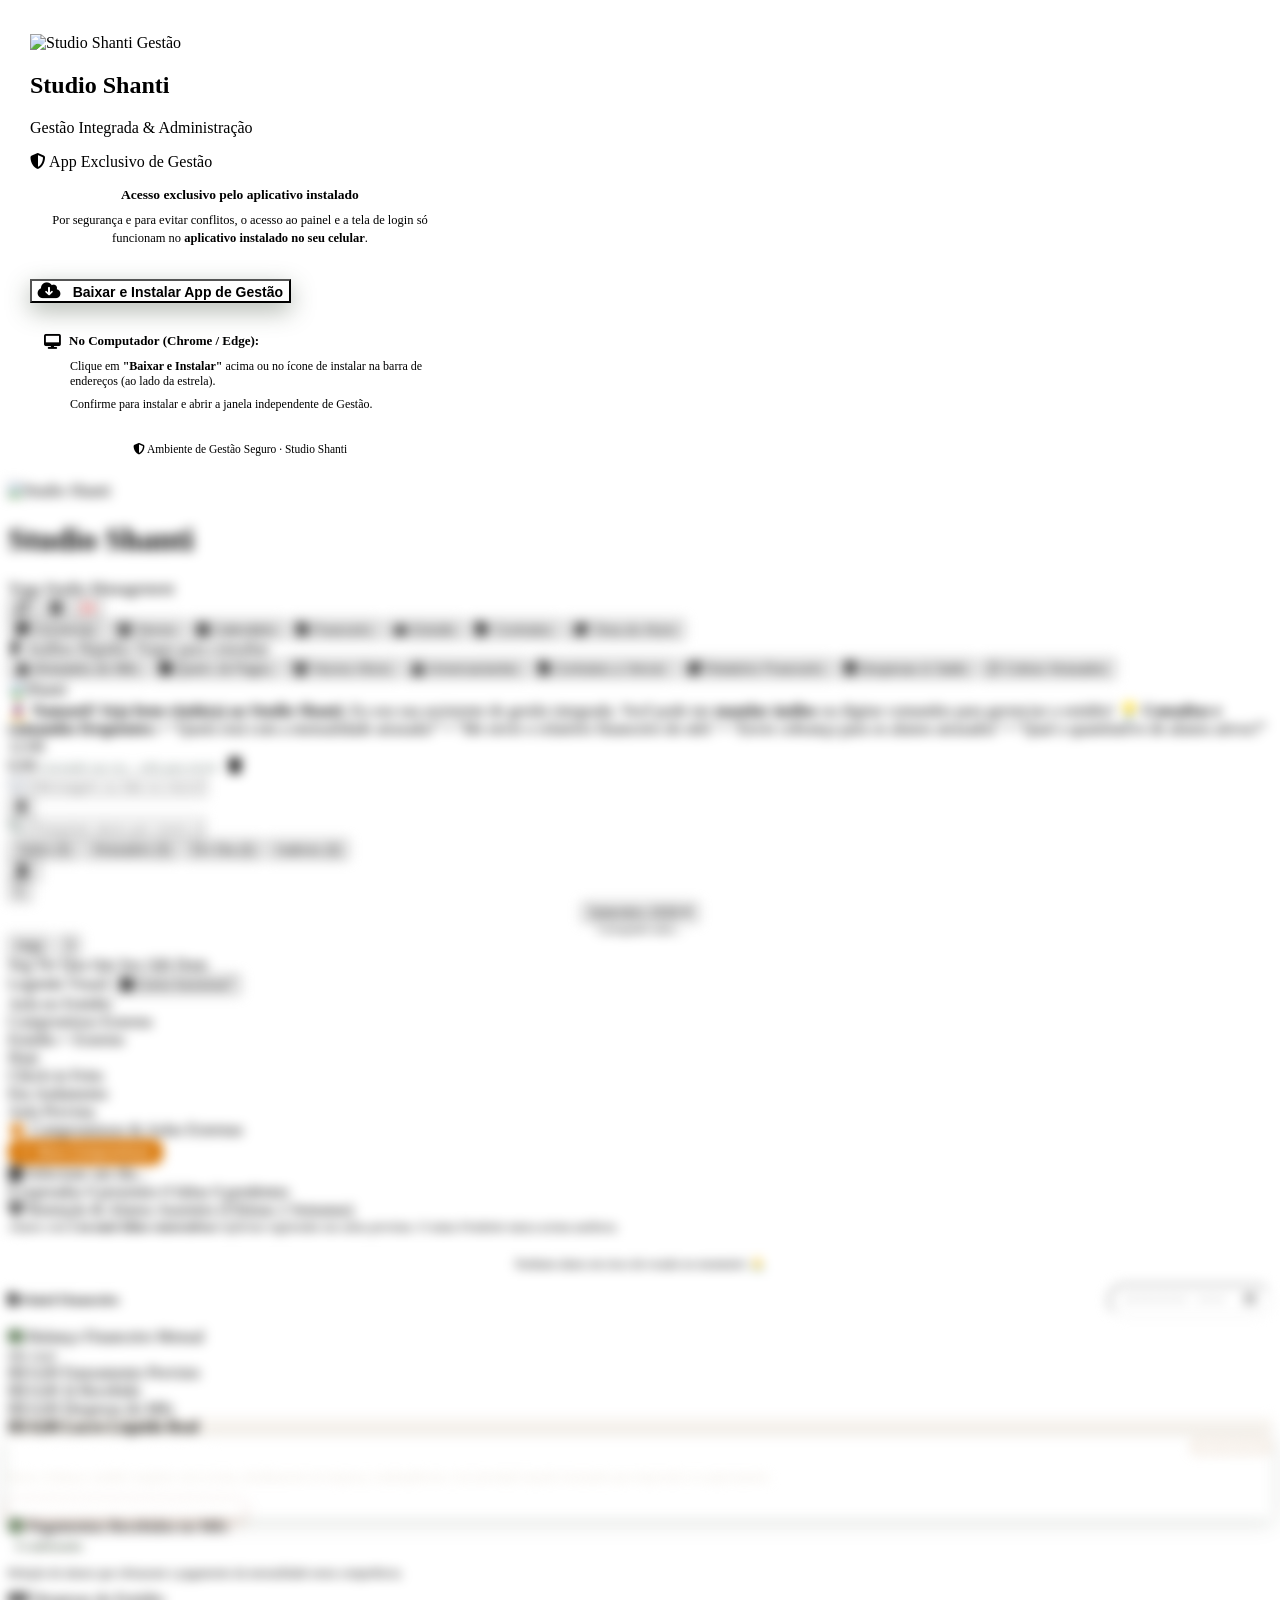
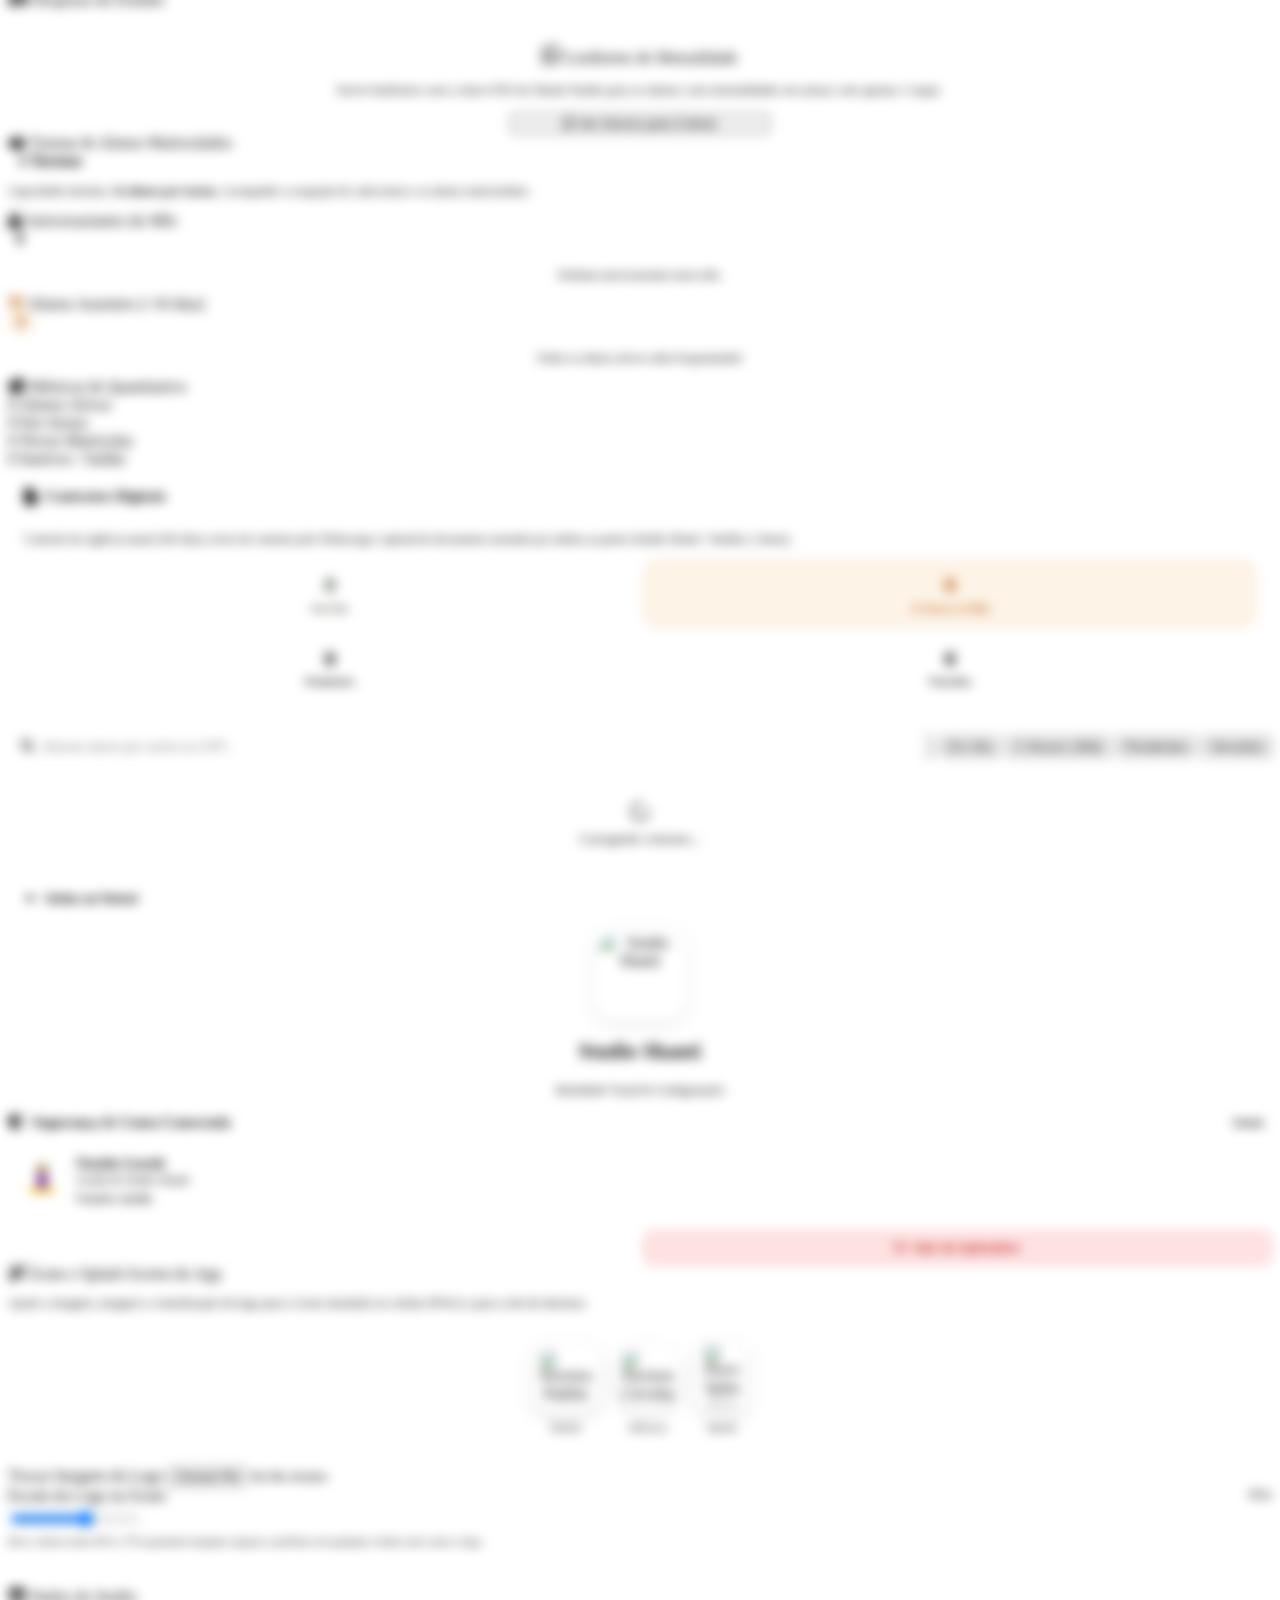
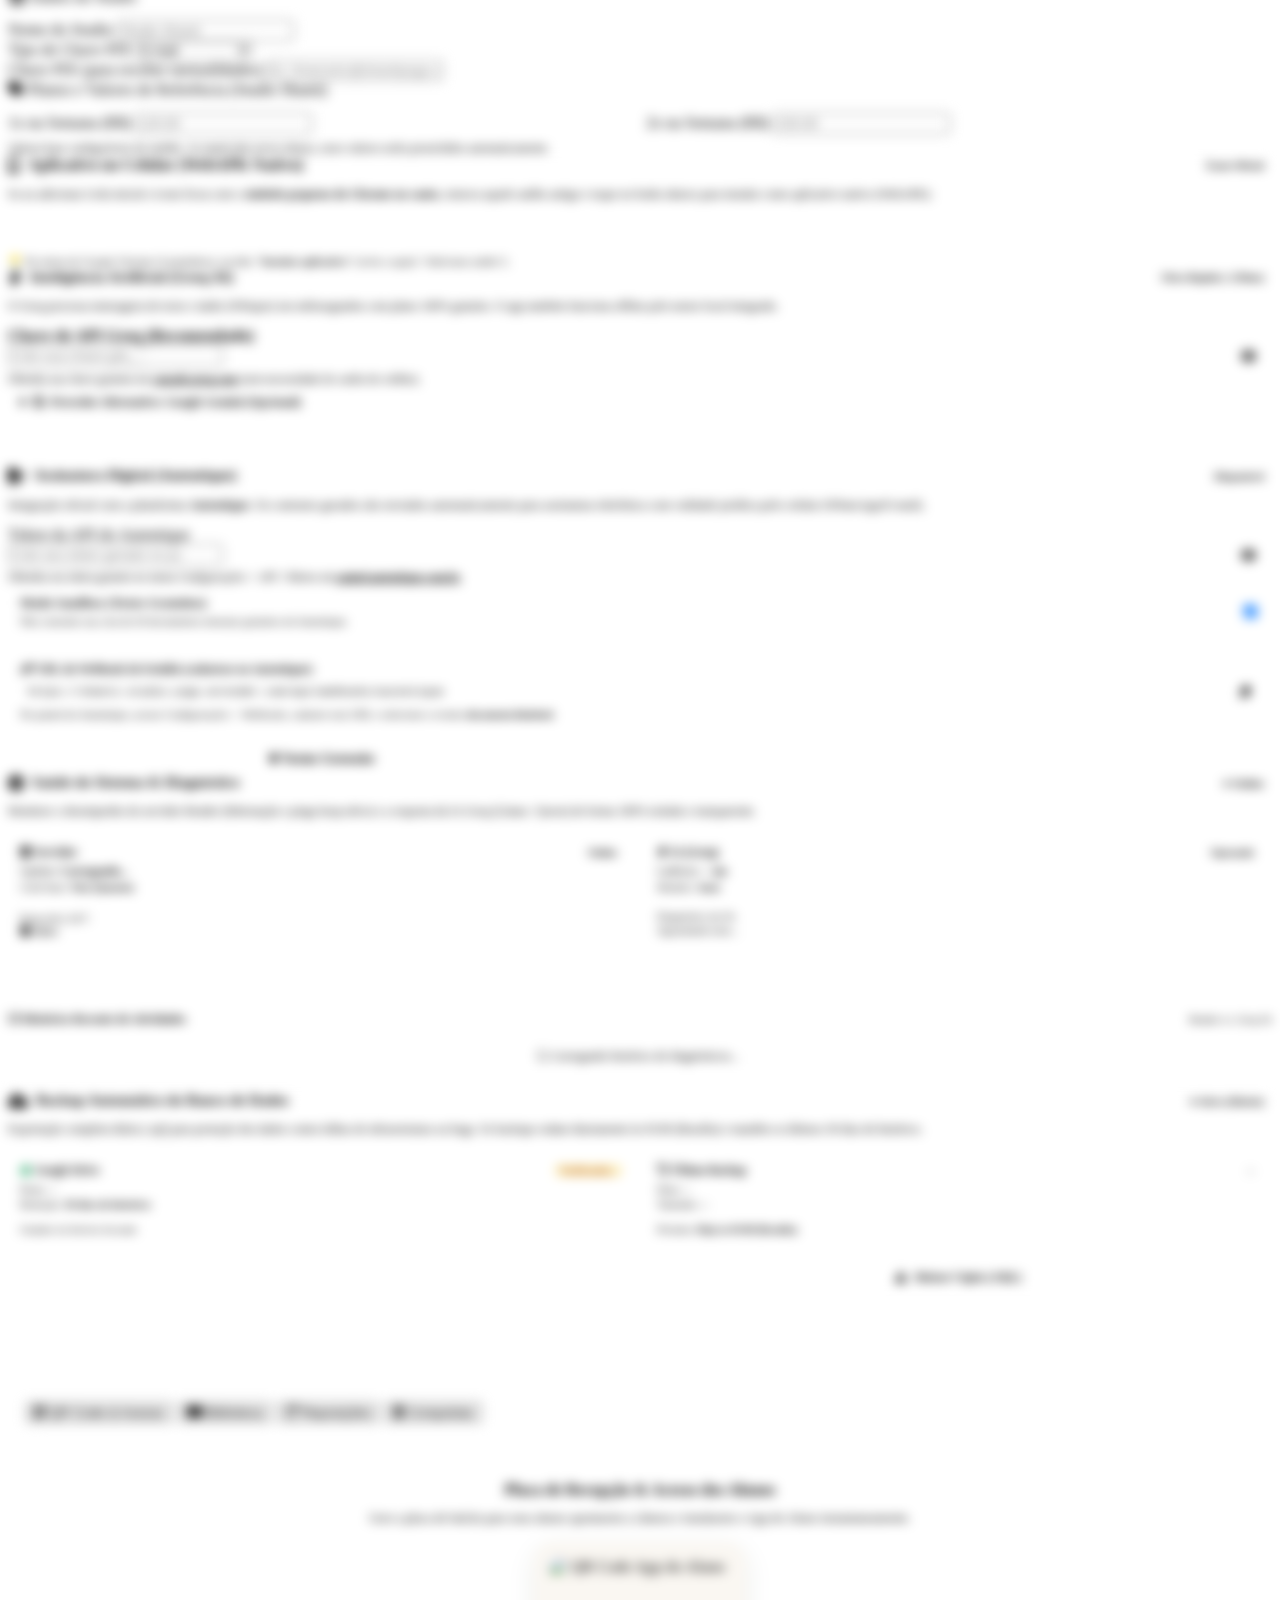
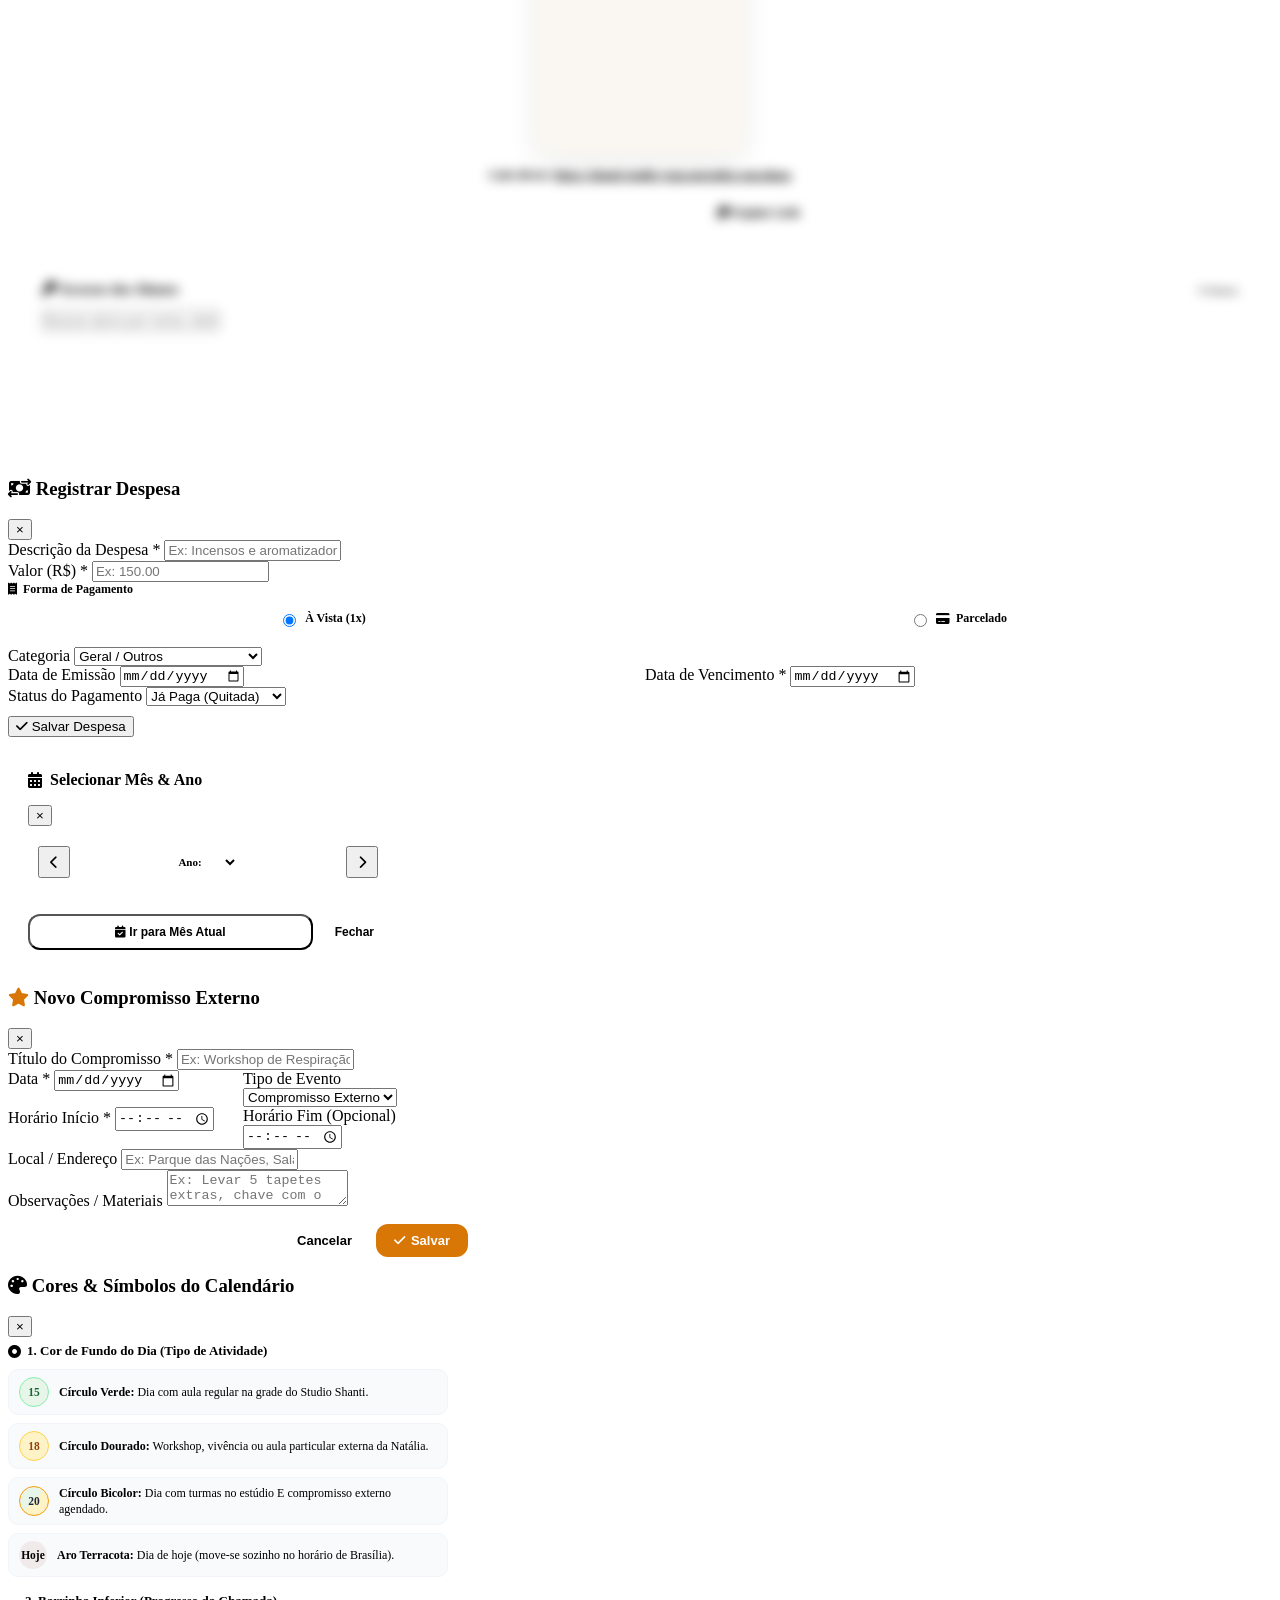
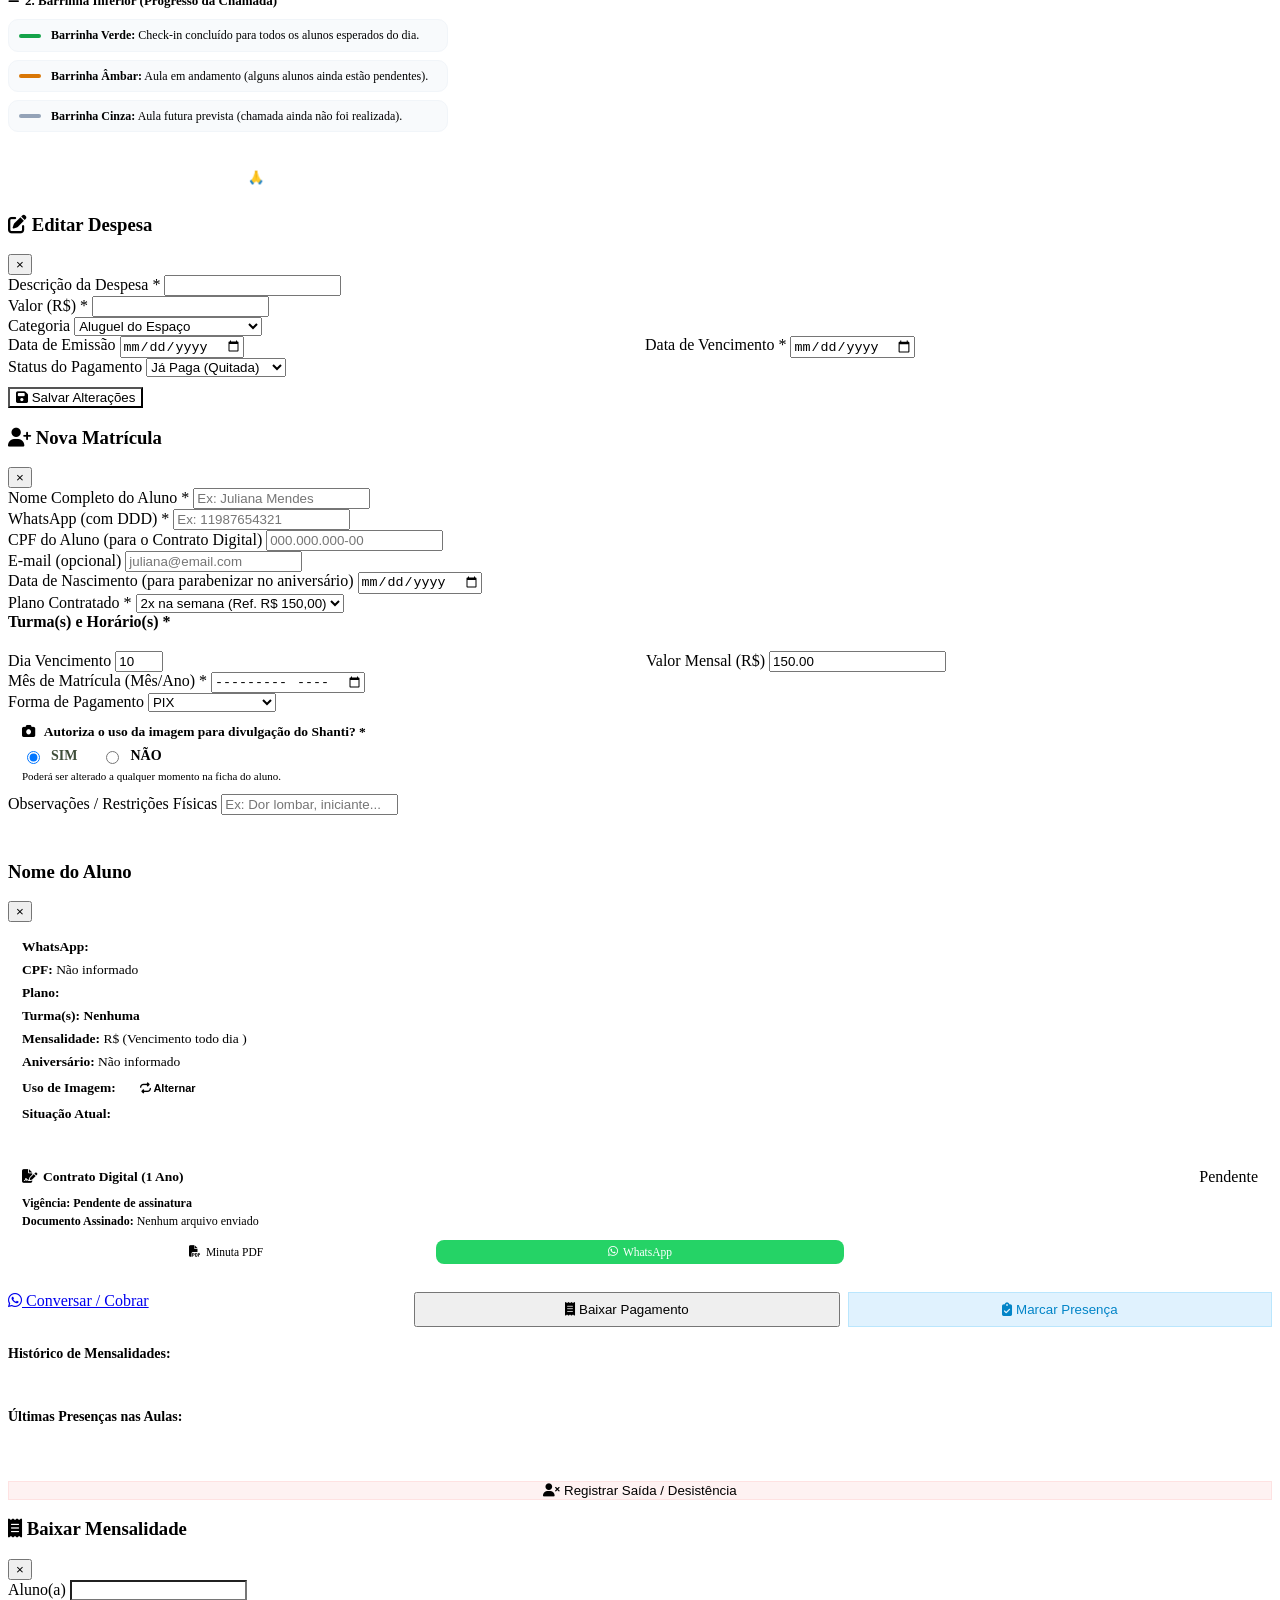
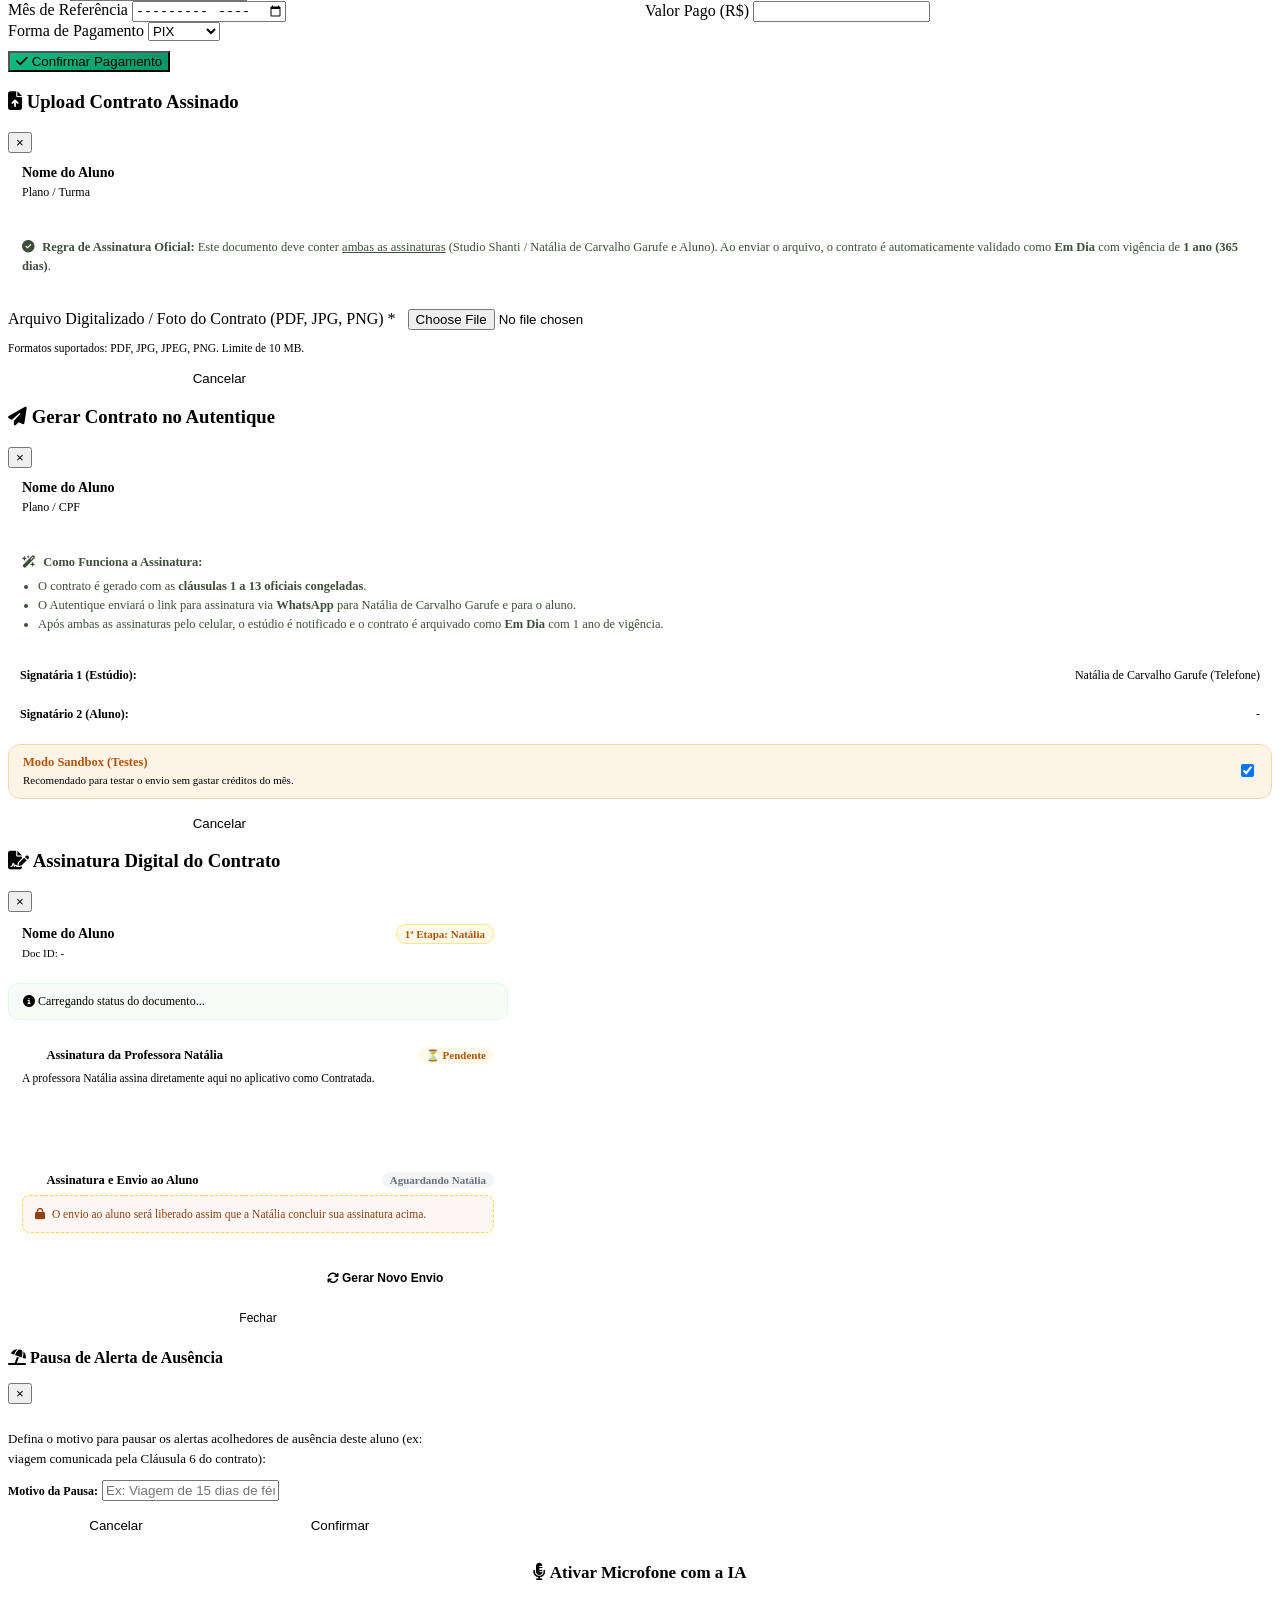
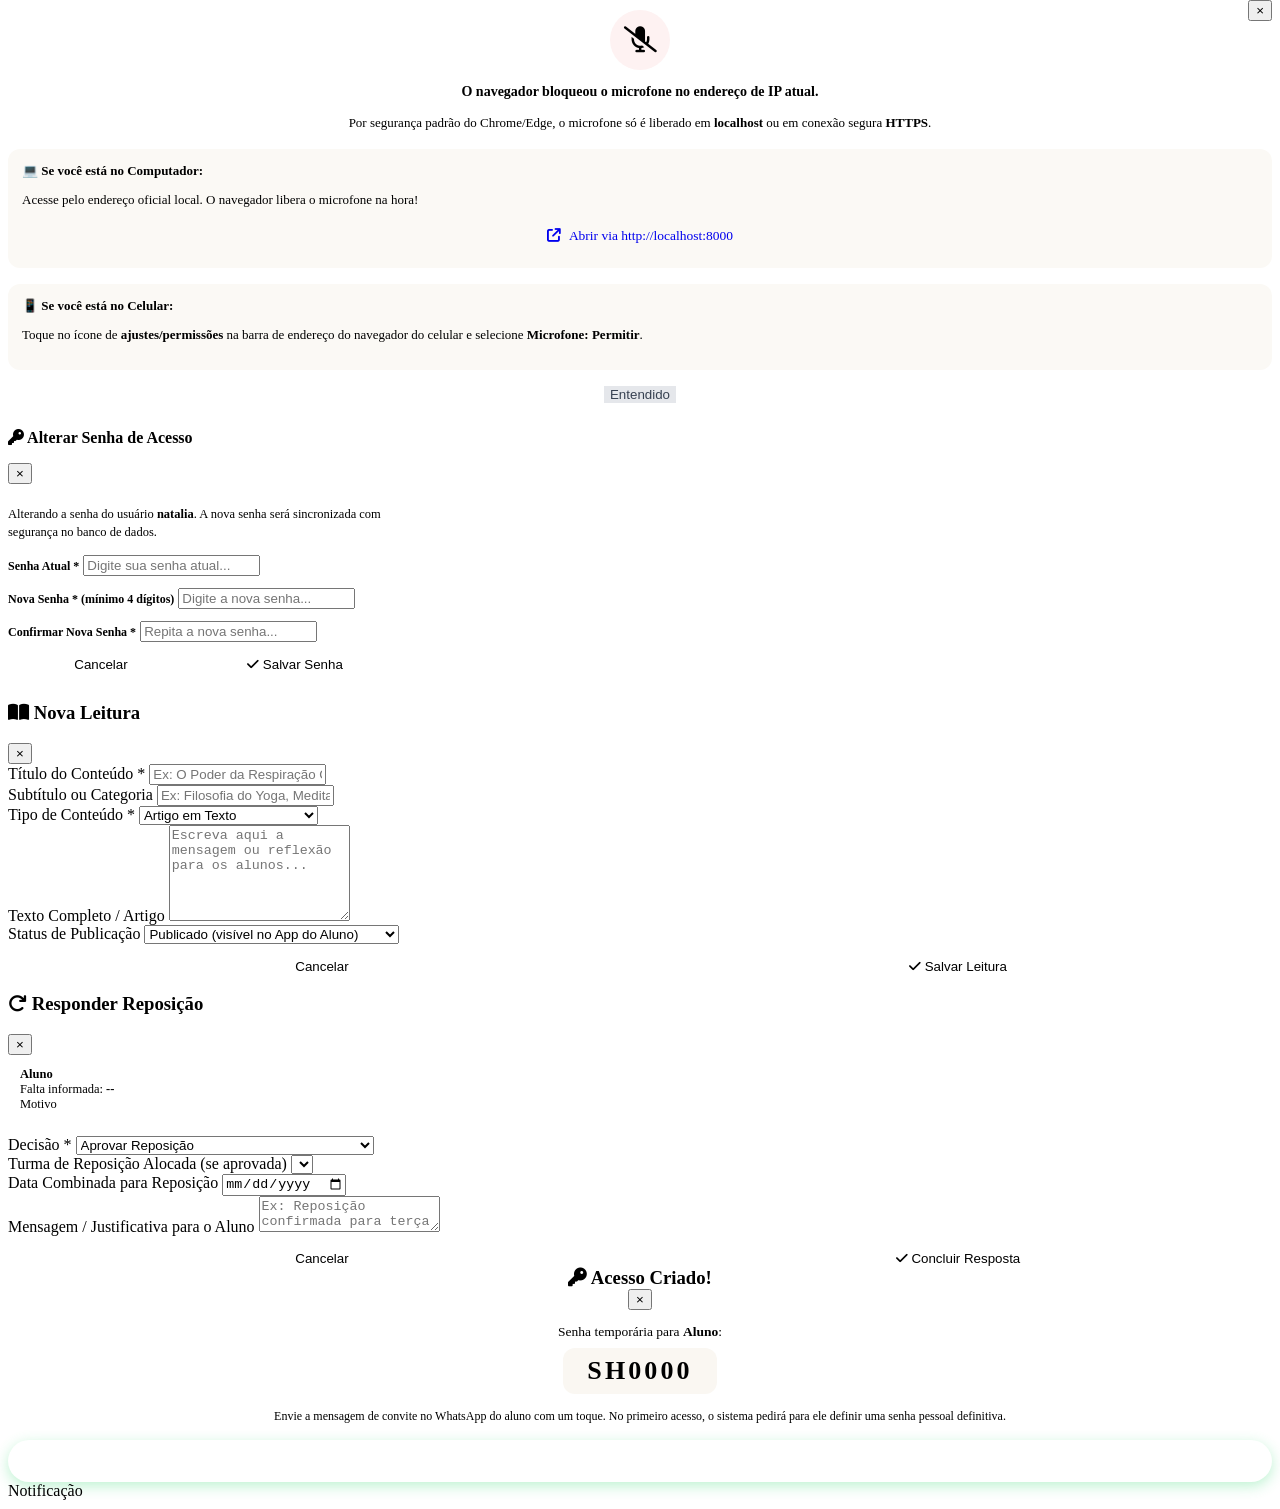
==== commit 3274cbca: "fix(pwa): isolamento definitivo dos escopos e gatekeeper estrito de instalacao no navegador" ====
--- a/frontend/index.html
+++ b/frontend/index.html
@@ -12,8 +12,8 @@
   <meta name="mobile-web-app-capable" content="yes">
   <meta name="apple-mobile-web-app-capable" content="yes">
   <meta name="apple-mobile-web-app-status-bar-style" content="black-translucent">
-  <meta name="apple-mobile-web-app-title" content="Studio Shanti">
-  <meta name="application-name" content="Studio Shanti">
+  <meta name="apple-mobile-web-app-title" content="Shanti Gestão">
+  <meta name="application-name" content="Shanti Gestão">
   <link rel="apple-touch-icon" href="/icons/icon-192.png?v=30">
 
   <!-- Fontes Google & Ícones FontAwesome -->
@@ -51,6 +51,110 @@
     setTimeout(fecharSplashImediato, 1800);
   })();
 </script>
+
+<!-- ======================================================================
+     TELA DE DOWNLOAD / INSTALAÇÃO DO APP DE GESTÃO (EXIBIDO NO NAVEGADOR)
+     ====================================================================== -->
+<div id="pwa-install-screen-gestao" class="pwa-login-screen" style="display: none;">
+  <div class="pwa-login-card" style="max-width: 420px; padding: 26px 22px;">
+    
+    <!-- Logo & Marca Boutique Gestão -->
+    <div class="pwa-login-header">
+      <div class="pwa-login-logo-wrapper">
+        <img src="/icons/lotus-brand.png?v=1" alt="Studio Shanti Gestão" class="pwa-login-logo">
+      </div>
+      <h2 class="pwa-login-brand">Studio Shanti</h2>
+      <p class="pwa-login-tagline">Gestão Integrada & Administração</p>
+      <div class="pwa-login-badge" style="background: var(--shanti-sage-light); color: var(--shanti-forest); border-color: var(--shanti-sage-border);">
+        <i class="fa-solid fa-shield-halved"></i> App Exclusivo de Gestão
+      </div>
+    </div>
+
+    <!-- Mensagem de Orientação -->
+    <div style="background: var(--shanti-sand-light); border-radius: 16px; padding: 14px 16px; border: 1.5px solid var(--shanti-sand-border); margin-bottom: 18px; text-align: center;">
+      <p style="font-size: 13.5px; color: var(--shanti-forest); line-height: 1.5; font-weight: 700; margin: 0 0 6px 0;">
+        Acesso exclusivo pelo aplicativo instalado
+      </p>
+      <p style="font-size: 12.5px; color: var(--shanti-stone); line-height: 1.45; margin: 0;">
+        Por segurança e para evitar conflitos, o acesso ao painel e a tela de login só funcionam no <strong>aplicativo instalado no seu celular</strong>.
+      </p>
+    </div>
+
+    <!-- Botão de Instalação com Destaque -->
+    <button id="btn-instalar-gestao" type="button" class="pwa-btn-enter" onclick="clicarInstalarAppGestao()" style="margin-bottom: 16px; background: linear-gradient(135deg, var(--shanti-forest), #283624); box-shadow: 0 8px 24px rgba(63, 78, 58, 0.4); justify-content: center;">
+      <i class="fa-solid fa-cloud-arrow-down" style="font-size: 18px; margin-right: 8px;"></i>
+      <span style="font-weight: 700; font-size: 14px;">Baixar e Instalar App de Gestão</span>
+    </button>
+
+    <!-- Instruções por Dispositivo -->
+    <!-- Android (Chrome) -->
+    <div id="gestao-instrucoes-android" style="display: none; background: #FFFFFF; border-radius: 14px; padding: 14px; border: 1.5px solid var(--shanti-sand-border); margin-bottom: 14px; text-align: left;">
+      <div style="display: flex; align-items: center; gap: 8px; font-size: 13px; font-weight: 700; color: var(--shanti-forest); margin-bottom: 10px;">
+        <i class="fa-brands fa-android" style="font-size: 17px; color: #3DDC84;"></i>
+        <span>Como baixar no Android (Chrome):</span>
+      </div>
+      <div style="display: flex; flex-direction: column; gap: 8px; font-size: 12px; color: var(--shanti-charcoal);">
+        <div style="display: flex; gap: 8px; align-items: flex-start;">
+          <span style="background: var(--shanti-forest); color: #fff; width: 18px; height: 18px; border-radius: 50%; display: flex; align-items: center; justify-content: center; font-size: 11px; font-weight: 700; flex-shrink: 0;">1</span>
+          <span>Toque no botão <strong>"Baixar e Instalar"</strong> acima (ou nos três pontinhos <strong>⋮</strong> no topo do Chrome).</span>
+        </div>
+        <div style="display: flex; gap: 8px; align-items: flex-start;">
+          <span style="background: var(--shanti-forest); color: #fff; width: 18px; height: 18px; border-radius: 50%; display: flex; align-items: center; justify-content: center; font-size: 11px; font-weight: 700; flex-shrink: 0;">2</span>
+          <span>Selecione <strong>"Instalar aplicativo"</strong> ou <strong>"Adicionar à tela inicial"</strong>.</span>
+        </div>
+        <div style="display: flex; gap: 8px; align-items: flex-start;">
+          <span style="background: var(--shanti-forest); color: #fff; width: 18px; height: 18px; border-radius: 50%; display: flex; align-items: center; justify-content: center; font-size: 11px; font-weight: 700; flex-shrink: 0;">3</span>
+          <span>Abra o app <strong>"Shanti Gestão"</strong> pela tela inicial do celular para fazer login.</span>
+        </div>
+      </div>
+    </div>
+
+    <!-- iPhone (Safari) -->
+    <div id="gestao-instrucoes-ios" style="display: none; background: #FFFFFF; border-radius: 14px; padding: 14px; border: 1.5px solid var(--shanti-sand-border); margin-bottom: 14px; text-align: left;">
+      <div style="display: flex; align-items: center; gap: 8px; font-size: 13px; font-weight: 700; color: var(--shanti-forest); margin-bottom: 10px;">
+        <i class="fa-brands fa-apple" style="font-size: 17px; color: #111;"></i>
+        <span>Como baixar no iPhone (Safari):</span>
+      </div>
+      <div style="display: flex; flex-direction: column; gap: 8px; font-size: 12px; color: var(--shanti-charcoal);">
+        <div style="display: flex; gap: 8px; align-items: flex-start;">
+          <span style="background: var(--shanti-forest); color: #fff; width: 18px; height: 18px; border-radius: 50%; display: flex; align-items: center; justify-content: center; font-size: 11px; font-weight: 700; flex-shrink: 0;">1</span>
+          <span>No Safari, toque no ícone de <strong>Compartilhar <i class="fa-solid fa-arrow-up-from-bracket"></i></strong> na barra inferior.</span>
+        </div>
+        <div style="display: flex; gap: 8px; align-items: flex-start;">
+          <span style="background: var(--shanti-forest); color: #fff; width: 18px; height: 18px; border-radius: 50%; display: flex; align-items: center; justify-content: center; font-size: 11px; font-weight: 700; flex-shrink: 0;">2</span>
+          <span>Role para baixo e toque em <strong>"Adicionar à Tela de Início (+)"</strong>.</span>
+        </div>
+        <div style="display: flex; gap: 8px; align-items: flex-start;">
+          <span style="background: var(--shanti-forest); color: #fff; width: 18px; height: 18px; border-radius: 50%; display: flex; align-items: center; justify-content: center; font-size: 11px; font-weight: 700; flex-shrink: 0;">3</span>
+          <span>Toque em <strong>Adicionar</strong> e abra o app instalado pela tela inicial.</span>
+        </div>
+      </div>
+    </div>
+
+    <!-- Desktop / Computador -->
+    <div id="gestao-instrucoes-desktop" style="display: none; background: #FFFFFF; border-radius: 14px; padding: 14px; border: 1.5px solid var(--shanti-sand-border); margin-bottom: 14px; text-align: left;">
+      <div style="display: flex; align-items: center; gap: 8px; font-size: 13px; font-weight: 700; color: var(--shanti-forest); margin-bottom: 10px;">
+        <i class="fa-solid fa-desktop" style="font-size: 15px; color: var(--shanti-forest);"></i>
+        <span>No Computador (Chrome / Edge):</span>
+      </div>
+      <div style="display: flex; flex-direction: column; gap: 8px; font-size: 12px; color: var(--shanti-charcoal);">
+        <div style="display: flex; gap: 8px; align-items: flex-start;">
+          <span style="background: var(--shanti-forest); color: #fff; width: 18px; height: 18px; border-radius: 50%; display: flex; align-items: center; justify-content: center; font-size: 11px; font-weight: 700; flex-shrink: 0;">1</span>
+          <span>Clique em <strong>"Baixar e Instalar"</strong> acima ou no ícone de instalar na barra de endereços (ao lado da estrela).</span>
+        </div>
+        <div style="display: flex; gap: 8px; align-items: flex-start;">
+          <span style="background: var(--shanti-forest); color: #fff; width: 18px; height: 18px; border-radius: 50%; display: flex; align-items: center; justify-content: center; font-size: 11px; font-weight: 700; flex-shrink: 0;">2</span>
+          <span>Confirme para instalar e abrir a janela independente de Gestão.</span>
+        </div>
+      </div>
+    </div>
+
+    <div style="text-align: center; font-size: 11.5px; color: var(--shanti-stone);">
+      <i class="fa-solid fa-shield-halved"></i> Ambiente de Gestão Seguro · Studio Shanti
+    </div>
+
+  </div>
+</div>
 
 <!-- ======================================================================
      TELA DE ACESSO SEGURO / LOGIN (BOUTIQUE SHANTI)
@@ -2645,12 +2749,105 @@
 <script src="/js/app.js?v=34"></script>
 
 <script>
+  // Normaliza URL para garantir o escopo /gestao/ com barra final
+  if (window.location.pathname === '/' || window.location.pathname === '' || window.location.pathname === '/gestao') {
+    window.history.replaceState({}, '', '/gestao/' + window.location.search);
+  }
+
+  let deferredPromptGestao = null;
+
+  window.addEventListener('beforeinstallprompt', (e) => {
+    e.preventDefault();
+    deferredPromptGestao = e;
+    const btn = document.getElementById('btn-instalar-gestao');
+    if (btn) btn.classList.add('anim-pulse');
+  });
+
+  window.addEventListener('appinstalled', () => {
+    if (typeof showToast === 'function') {
+      showToast('✨ App de Gestão instalado com sucesso! Abra pelo ícone na tela inicial.');
+    }
+  });
+
+  function isPwaGestaoStandalone() {
+    const isStandalone = window.matchMedia('(display-mode: standalone)').matches;
+    const isFullscreen = window.matchMedia('(display-mode: fullscreen)').matches;
+    const isMinimalUi = window.matchMedia('(display-mode: minimal-ui)').matches;
+    const isNavStandalone = window.navigator.standalone === true;
+    return isStandalone || isFullscreen || isMinimalUi || isNavStandalone;
+  }
+
+  function ajustarGatekeeperGestao() {
+    const ua = navigator.userAgent || "";
+    const isIos = /iPad|iPhone|iPod/.test(ua) && !window.MSStream;
+    const isAndroid = /android/i.test(ua);
+
+    const boxIos = document.getElementById("gestao-instrucoes-ios");
+    const boxAndroid = document.getElementById("gestao-instrucoes-android");
+    const boxDesktop = document.getElementById("gestao-instrucoes-desktop");
+
+    if (boxIos) boxIos.style.display = isIos ? "block" : "none";
+    if (boxAndroid) boxAndroid.style.display = isAndroid ? "block" : "none";
+    if (boxDesktop) boxDesktop.style.display = (!isIos && !isAndroid) ? "block" : "none";
+
+    const installScreen = document.getElementById('pwa-install-screen-gestao');
+    const appContainer = document.getElementById('app-container');
+    const loginScreen = document.getElementById('pwa-login-screen');
+
+    if (isPwaGestaoStandalone()) {
+      if (installScreen) installScreen.style.display = 'none';
+      return true;
+    } else {
+      if (installScreen) installScreen.style.display = 'flex';
+      if (loginScreen) loginScreen.style.display = 'none';
+      if (appContainer) {
+        appContainer.style.filter = 'blur(6px)';
+        appContainer.style.pointerEvents = 'none';
+      }
+      return false;
+    }
+  }
+
+  async function clicarInstalarAppGestao() {
+    if (deferredPromptGestao) {
+      deferredPromptGestao.prompt();
+      const { outcome } = await deferredPromptGestao.userChoice;
+      if (outcome === 'accepted') {
+        if (typeof showToast === 'function') {
+          showToast('Instalação iniciada! Abra o app "Shanti Gestão" na tela inicial.');
+        }
+      }
+      deferredPromptGestao = null;
+    } else {
+      const ua = navigator.userAgent || "";
+      const isIos = /iPad|iPhone|iPod/.test(ua);
+      if (isIos) {
+        alert("No iPhone: toque no ícone de Compartilhar ⎋ na barra inferior do Safari e em 'Adicionar à Tela de Início'!");
+      } else {
+        alert("No Android: toque no menu ⋮ (três pontinhos) no topo do Chrome e selecione 'Instalar aplicativo'!");
+      }
+    }
+  }
+
+  // Executa o gatekeeper assim que o DOM estiver pronto
+  window.addEventListener('DOMContentLoaded', ajustarGatekeeperGestao);
+
   if ('serviceWorker' in navigator) {
     window.addEventListener('load', () => {
-      navigator.serviceWorker.register('/service-worker.js?v=34').then(reg => {
+      // Limpa registros antigos com escopo genérico raiz '/' se existirem
+      navigator.serviceWorker.getRegistrations().then(regs => {
+        for (let r of regs) {
+          if (r.scope.endsWith('/') && !r.scope.includes('/gestao') && !r.scope.includes('/aluno')) {
+            r.unregister();
+          }
+        }
+      });
+
+      // Registra o Service Worker exclusivo de Gestão com escopo /gestao/
+      navigator.serviceWorker.register('/service-worker-gestao.js', { scope: '/gestao/' }).then(reg => {
         reg.update();
       }).catch(err => {
-        console.log('SW reg:', err);
+        console.log('SW Gestão reg:', err);
       });
     });
   }
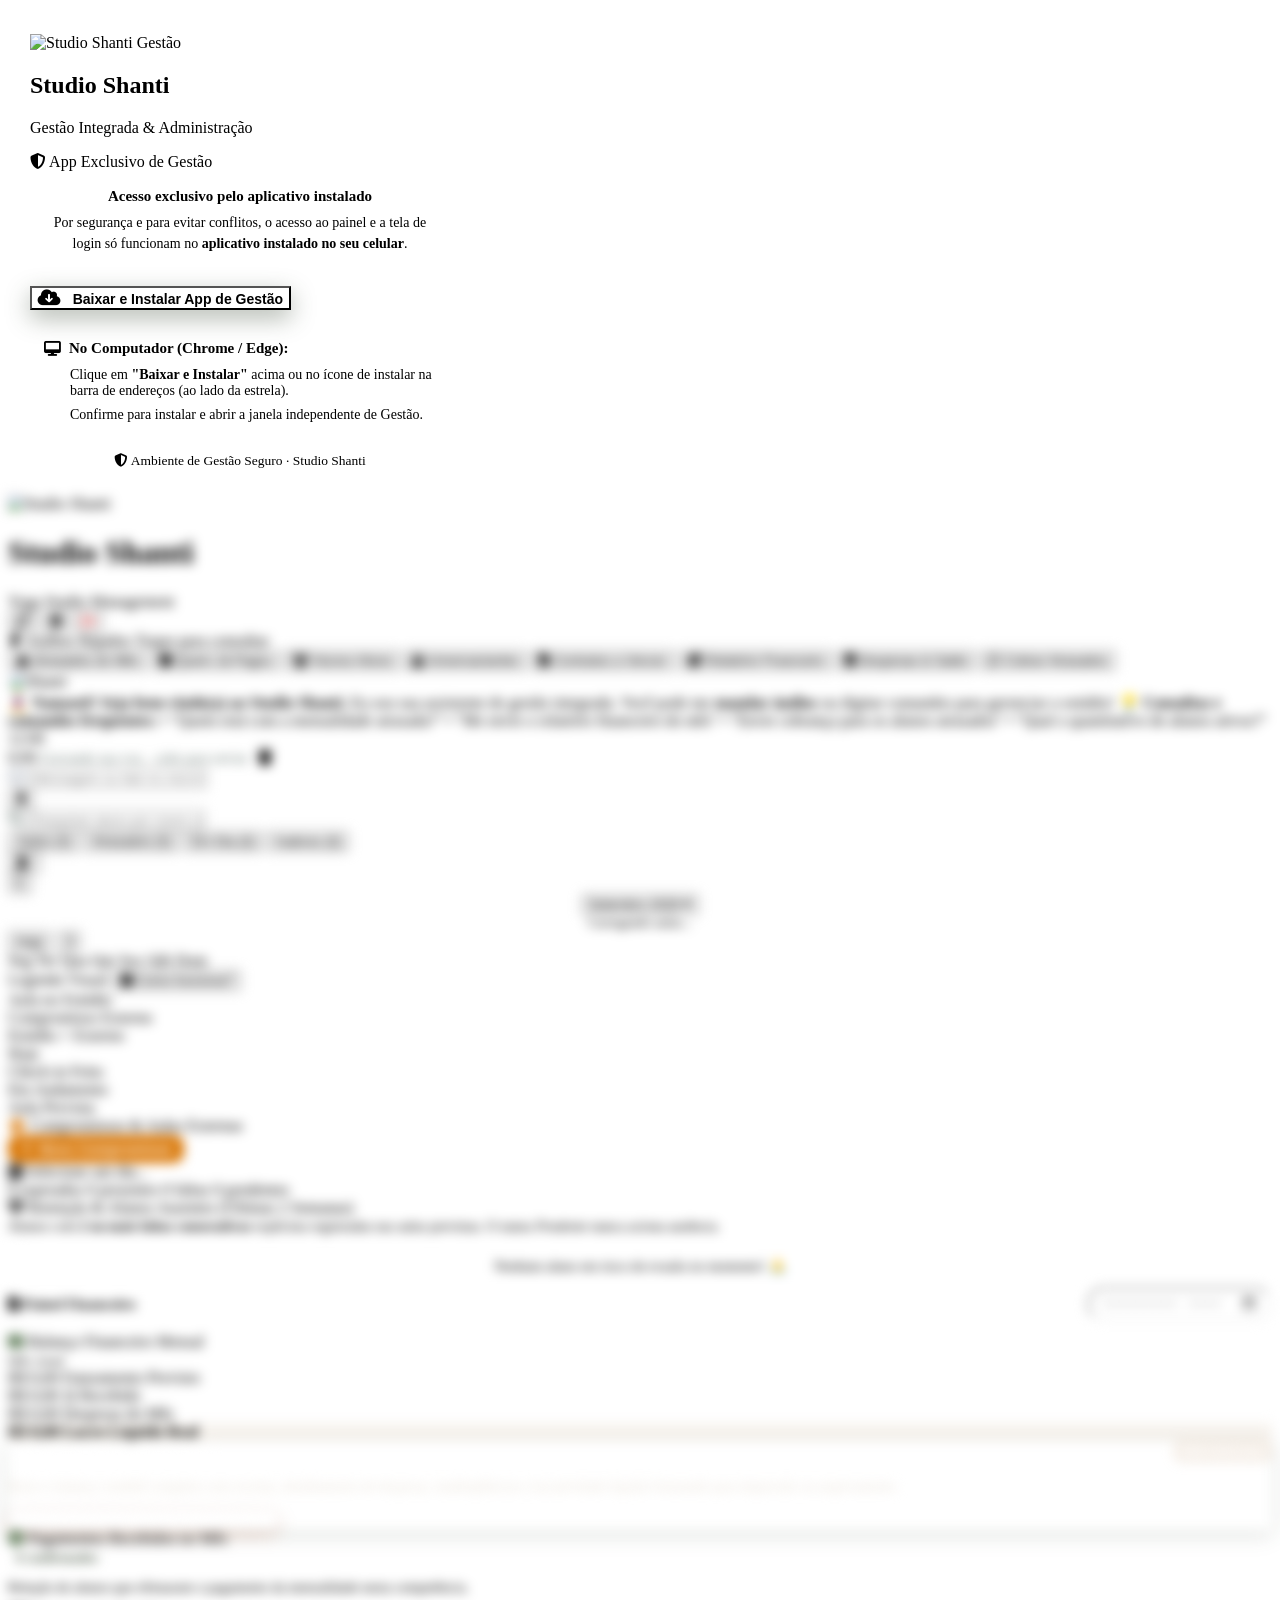
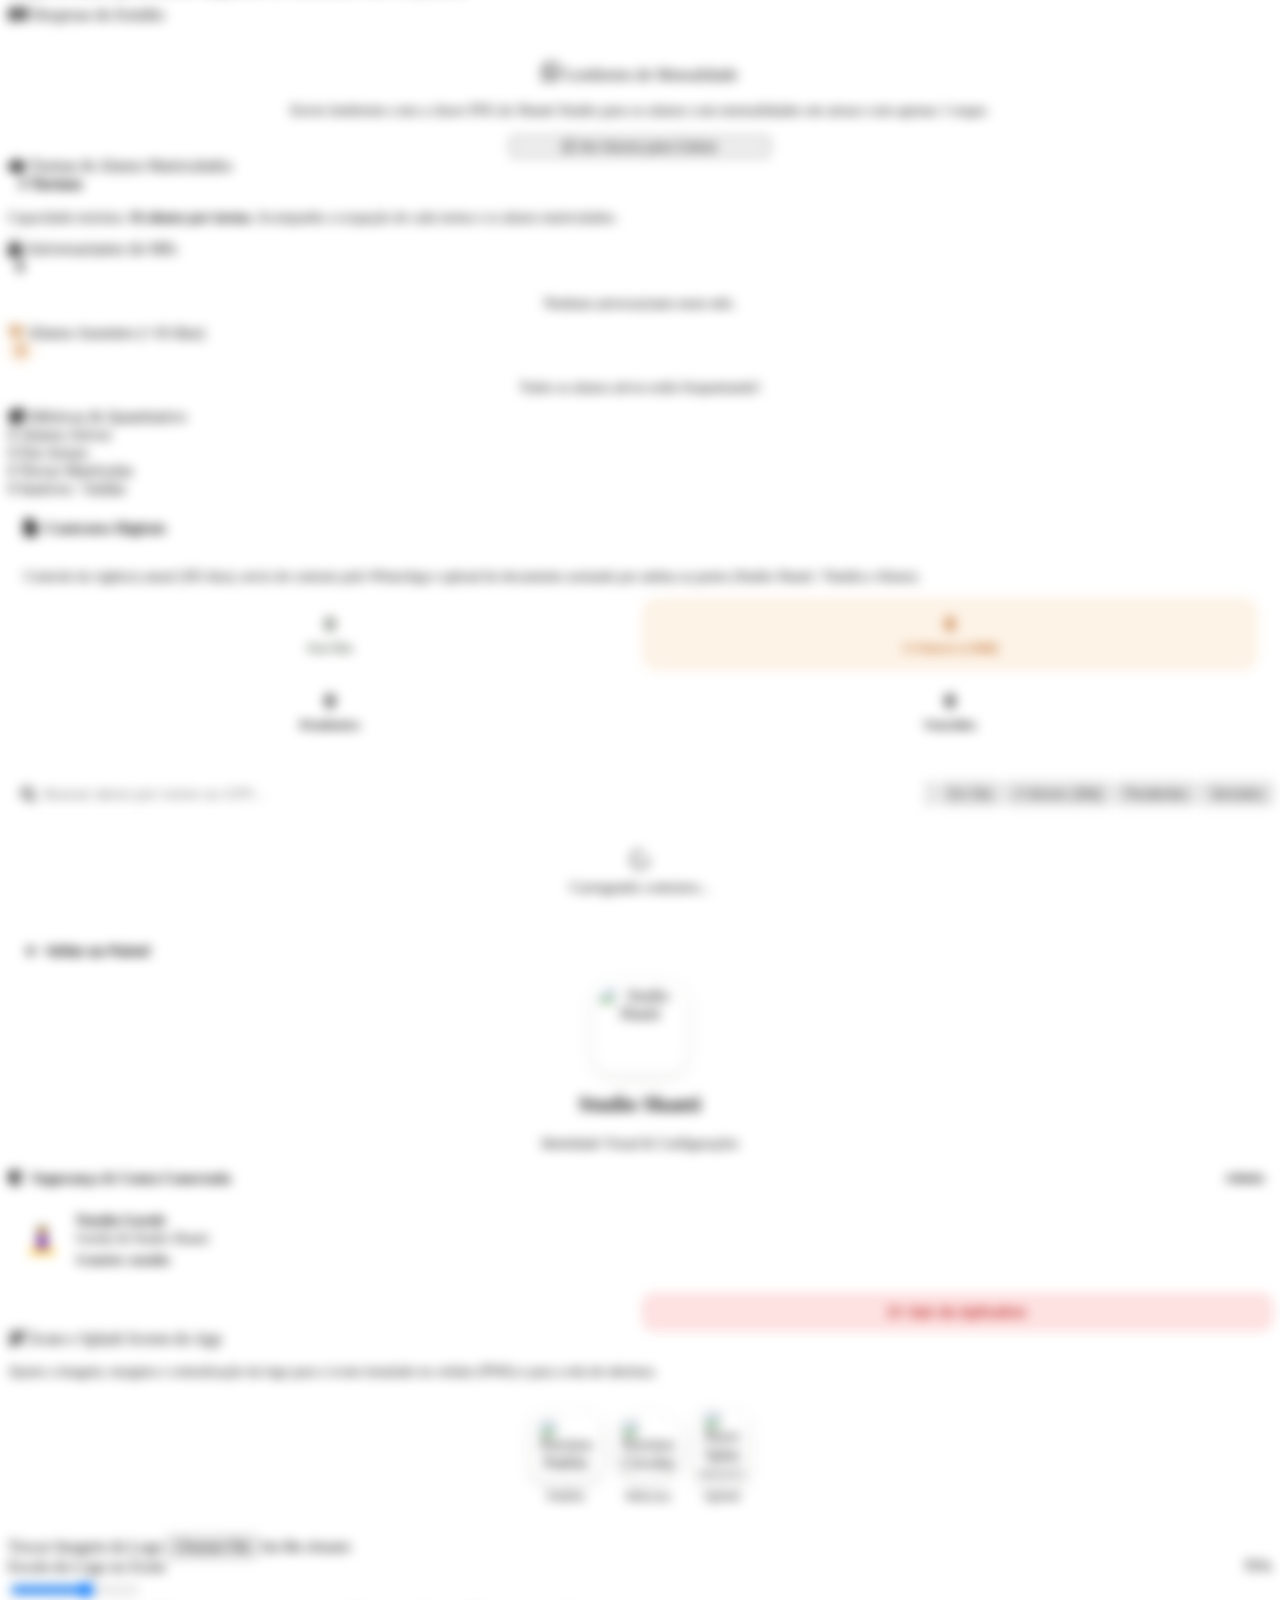
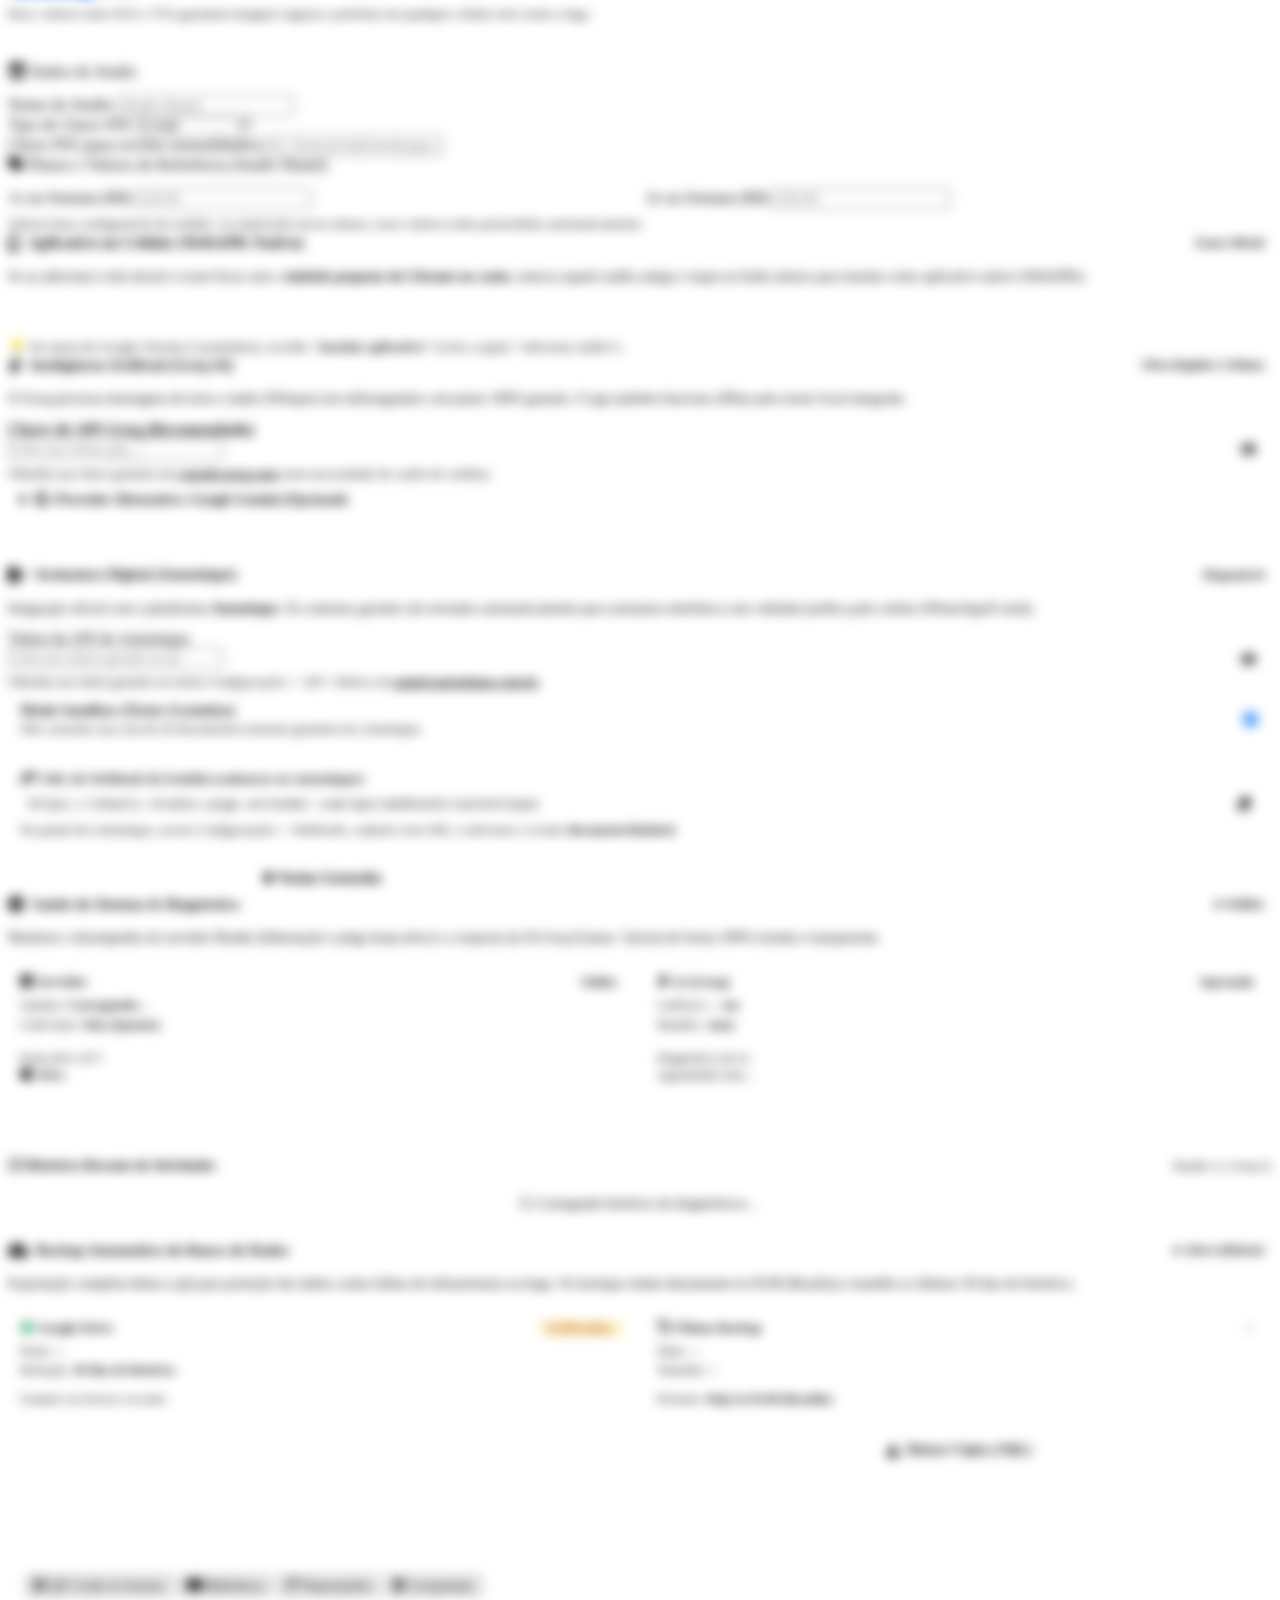
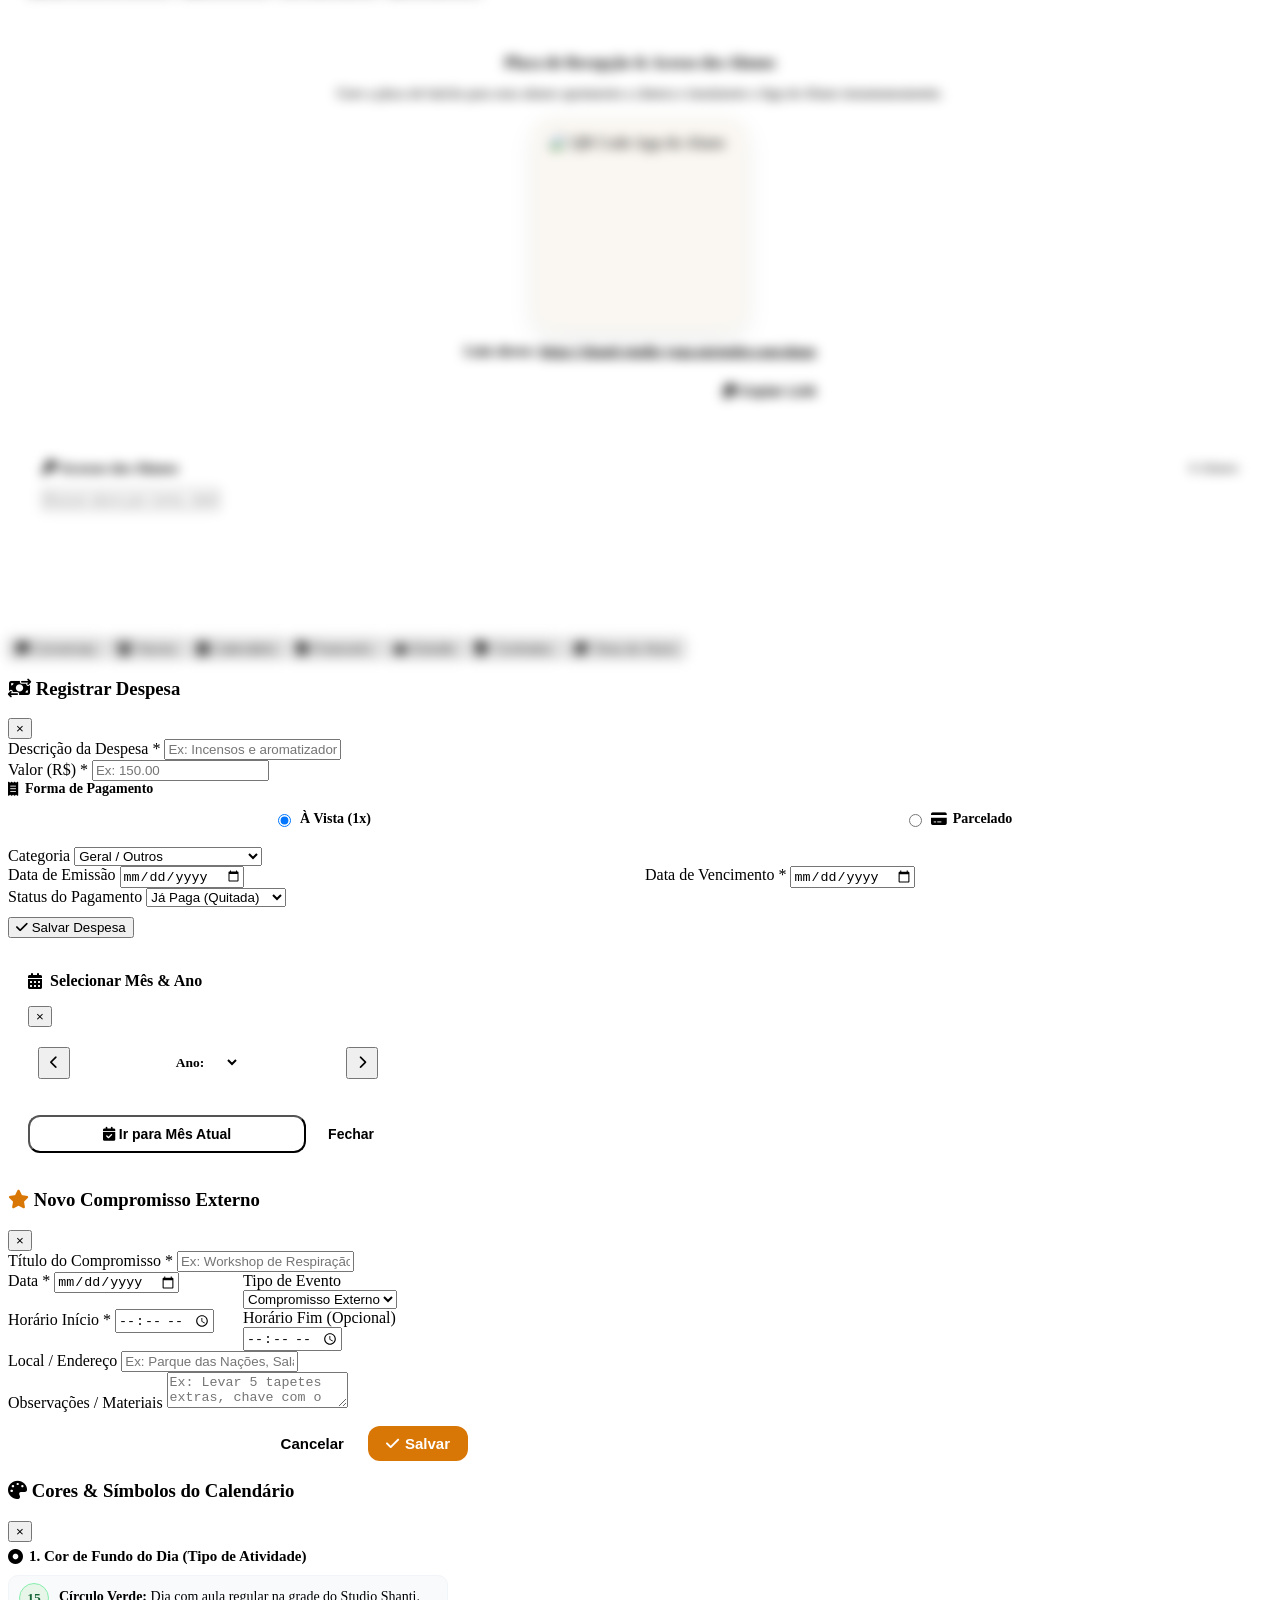
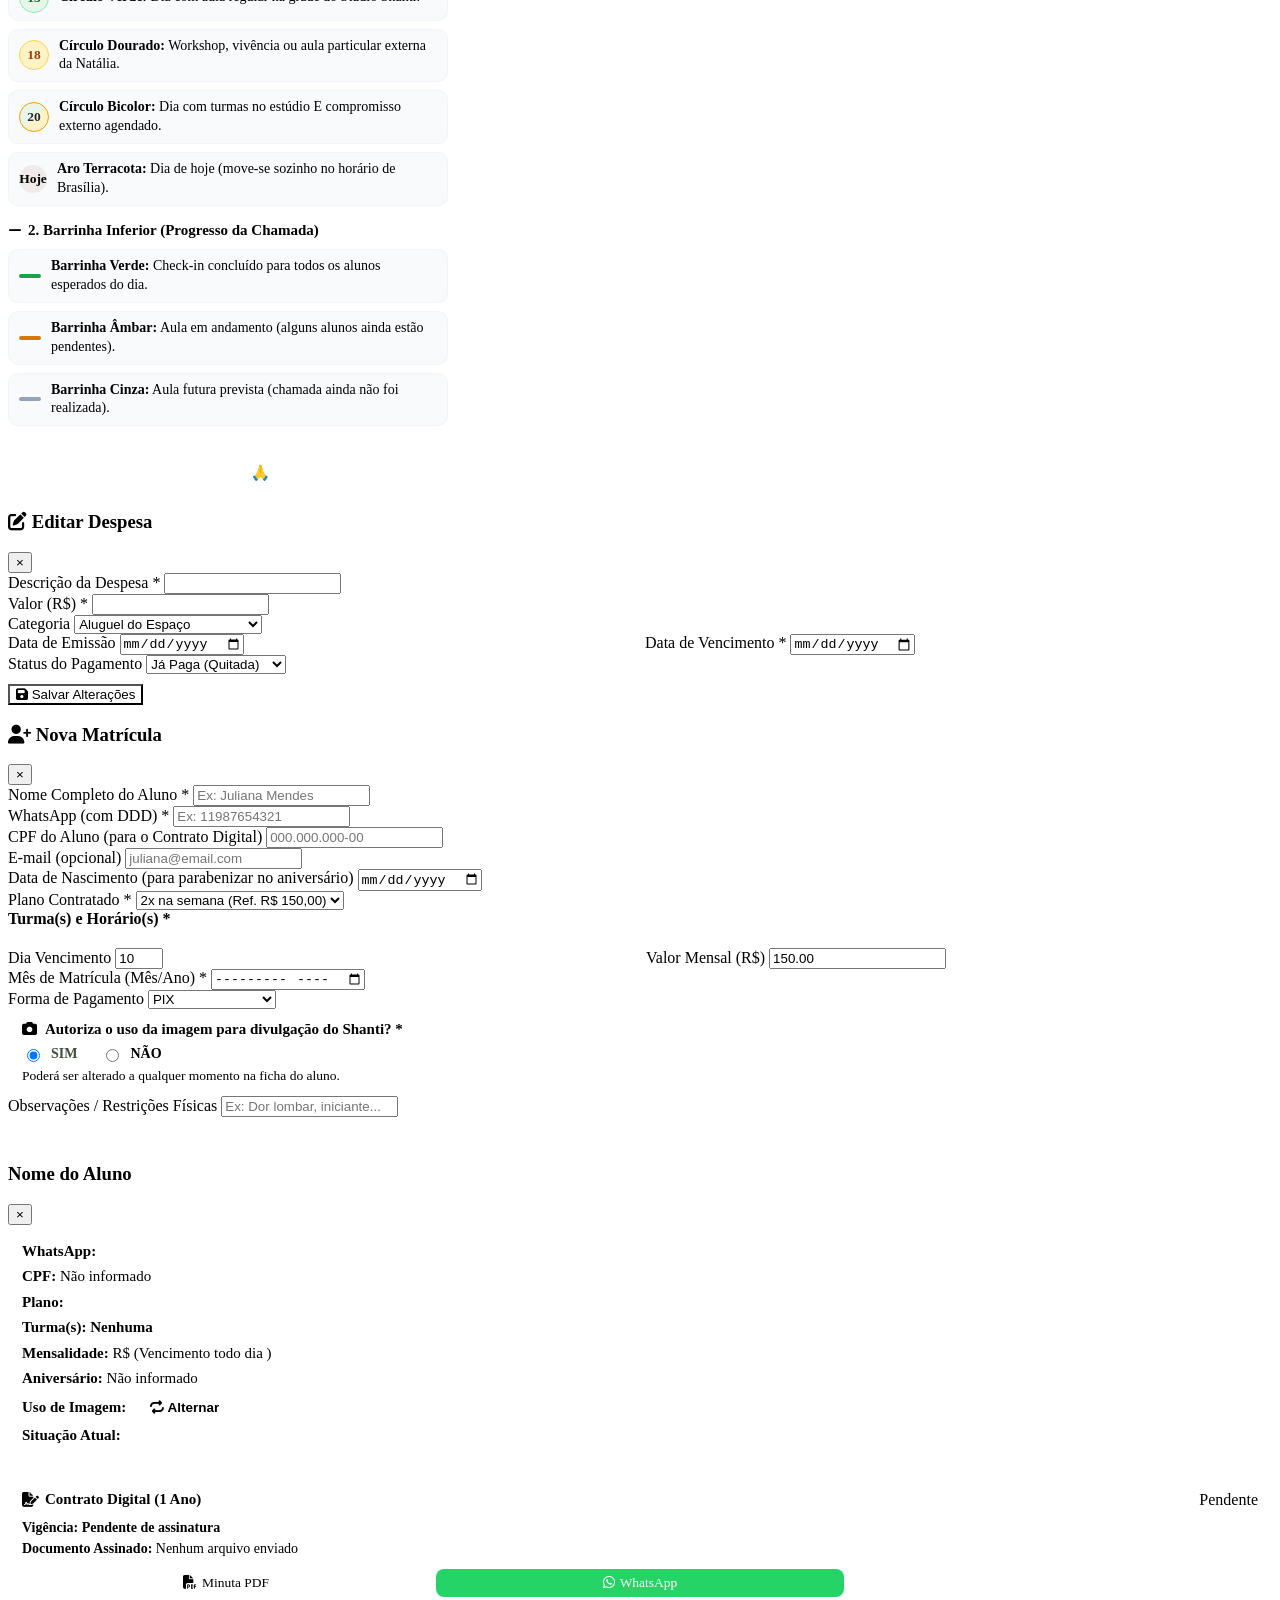
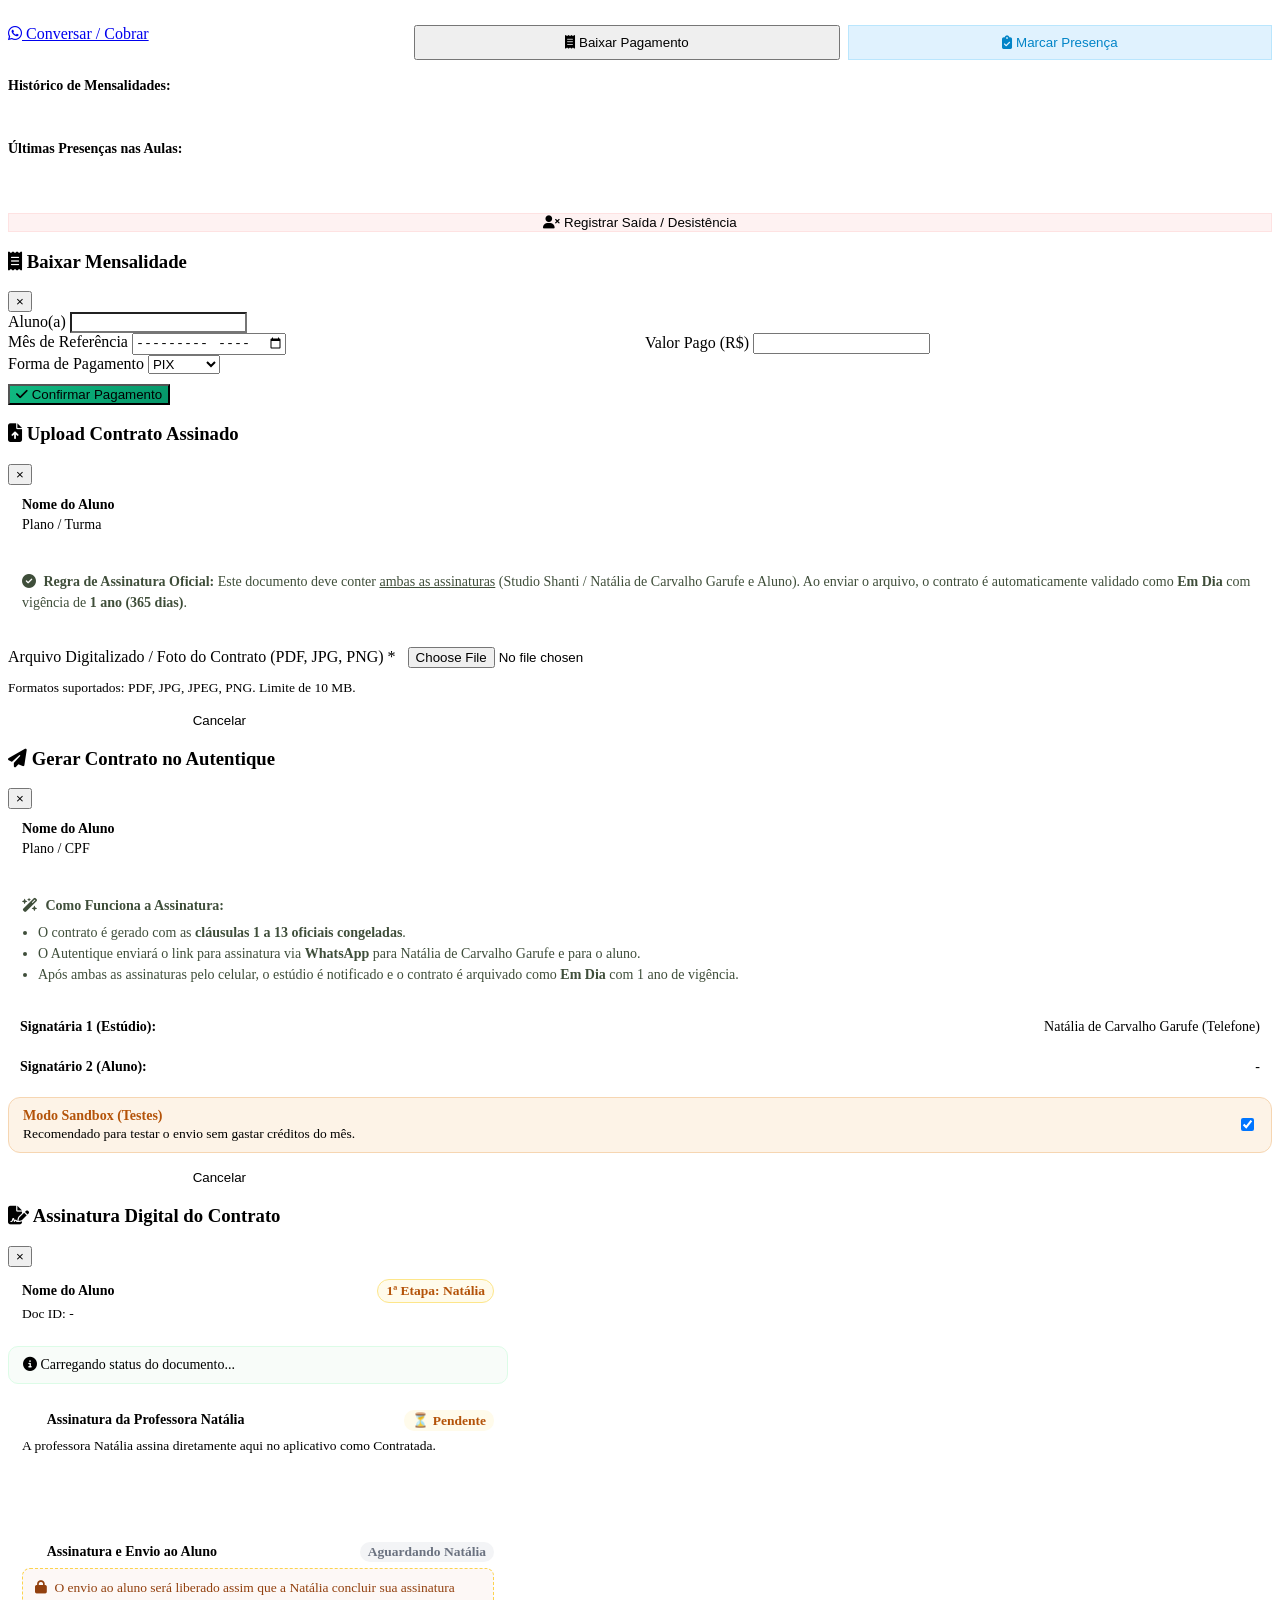
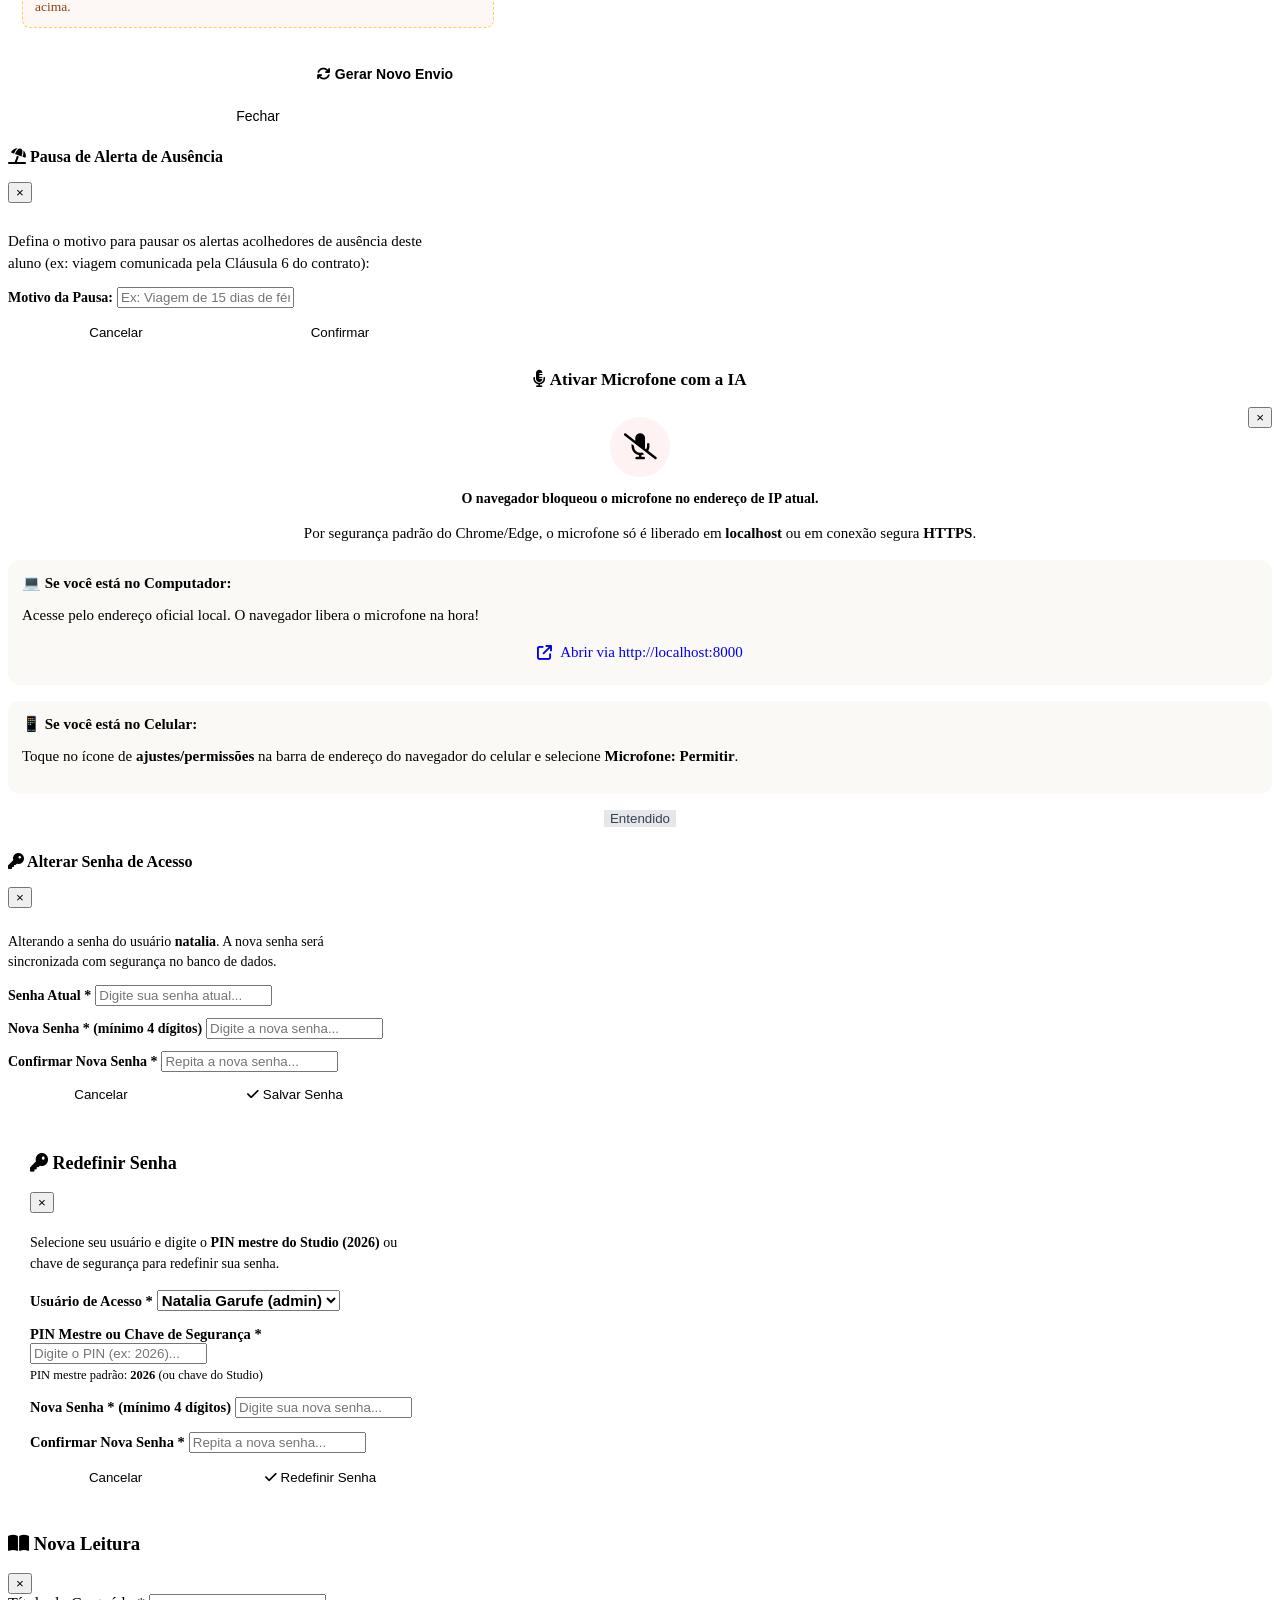
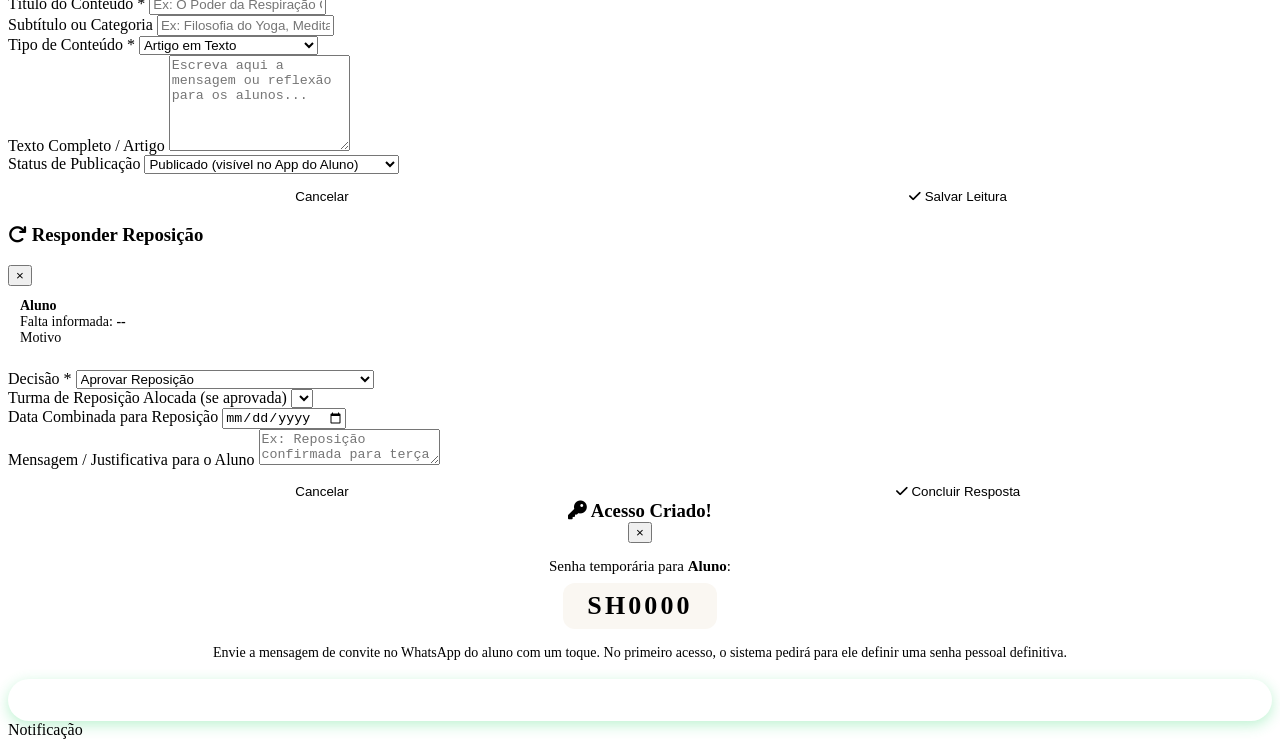
==== commit dbfe9287: "feat(gestao): redefinicao de senha, navegacao inferior e tipografia de alta acessibilidade" ====
--- a/frontend/index.html
+++ b/frontend/index.html
@@ -72,10 +72,10 @@
 
     <!-- Mensagem de Orientação -->
     <div style="background: var(--shanti-sand-light); border-radius: 16px; padding: 14px 16px; border: 1.5px solid var(--shanti-sand-border); margin-bottom: 18px; text-align: center;">
-      <p style="font-size: 13.5px; color: var(--shanti-forest); line-height: 1.5; font-weight: 700; margin: 0 0 6px 0;">
+      <p style="font-size: 15px; color: var(--shanti-forest); line-height: 1.5; font-weight: 700; margin: 0 0 6px 0;">
         Acesso exclusivo pelo aplicativo instalado
       </p>
-      <p style="font-size: 12.5px; color: var(--shanti-stone); line-height: 1.45; margin: 0;">
+      <p style="font-size: 14px; color: var(--shanti-stone); line-height: 1.45; margin: 0;">
         Por segurança e para evitar conflitos, o acesso ao painel e a tela de login só funcionam no <strong>aplicativo instalado no seu celular</strong>.
       </p>
     </div>
@@ -89,21 +89,21 @@
     <!-- Instruções por Dispositivo -->
     <!-- Android (Chrome) -->
     <div id="gestao-instrucoes-android" style="display: none; background: #FFFFFF; border-radius: 14px; padding: 14px; border: 1.5px solid var(--shanti-sand-border); margin-bottom: 14px; text-align: left;">
-      <div style="display: flex; align-items: center; gap: 8px; font-size: 13px; font-weight: 700; color: var(--shanti-forest); margin-bottom: 10px;">
+      <div style="display: flex; align-items: center; gap: 8px; font-size: 15px; font-weight: 700; color: var(--shanti-forest); margin-bottom: 10px;">
         <i class="fa-brands fa-android" style="font-size: 17px; color: #3DDC84;"></i>
         <span>Como baixar no Android (Chrome):</span>
       </div>
-      <div style="display: flex; flex-direction: column; gap: 8px; font-size: 12px; color: var(--shanti-charcoal);">
+      <div style="display: flex; flex-direction: column; gap: 8px; font-size: 14px; color: var(--shanti-charcoal);">
         <div style="display: flex; gap: 8px; align-items: flex-start;">
-          <span style="background: var(--shanti-forest); color: #fff; width: 18px; height: 18px; border-radius: 50%; display: flex; align-items: center; justify-content: center; font-size: 11px; font-weight: 700; flex-shrink: 0;">1</span>
+          <span style="background: var(--shanti-forest); color: #fff; width: 18px; height: 18px; border-radius: 50%; display: flex; align-items: center; justify-content: center; font-size: 13.5px; font-weight: 700; flex-shrink: 0;">1</span>
           <span>Toque no botão <strong>"Baixar e Instalar"</strong> acima (ou nos três pontinhos <strong>⋮</strong> no topo do Chrome).</span>
         </div>
         <div style="display: flex; gap: 8px; align-items: flex-start;">
-          <span style="background: var(--shanti-forest); color: #fff; width: 18px; height: 18px; border-radius: 50%; display: flex; align-items: center; justify-content: center; font-size: 11px; font-weight: 700; flex-shrink: 0;">2</span>
+          <span style="background: var(--shanti-forest); color: #fff; width: 18px; height: 18px; border-radius: 50%; display: flex; align-items: center; justify-content: center; font-size: 13.5px; font-weight: 700; flex-shrink: 0;">2</span>
           <span>Selecione <strong>"Instalar aplicativo"</strong> ou <strong>"Adicionar à tela inicial"</strong>.</span>
         </div>
         <div style="display: flex; gap: 8px; align-items: flex-start;">
-          <span style="background: var(--shanti-forest); color: #fff; width: 18px; height: 18px; border-radius: 50%; display: flex; align-items: center; justify-content: center; font-size: 11px; font-weight: 700; flex-shrink: 0;">3</span>
+          <span style="background: var(--shanti-forest); color: #fff; width: 18px; height: 18px; border-radius: 50%; display: flex; align-items: center; justify-content: center; font-size: 13.5px; font-weight: 700; flex-shrink: 0;">3</span>
           <span>Abra o app <strong>"Shanti Gestão"</strong> pela tela inicial do celular para fazer login.</span>
         </div>
       </div>
@@ -111,21 +111,21 @@
 
     <!-- iPhone (Safari) -->
     <div id="gestao-instrucoes-ios" style="display: none; background: #FFFFFF; border-radius: 14px; padding: 14px; border: 1.5px solid var(--shanti-sand-border); margin-bottom: 14px; text-align: left;">
-      <div style="display: flex; align-items: center; gap: 8px; font-size: 13px; font-weight: 700; color: var(--shanti-forest); margin-bottom: 10px;">
+      <div style="display: flex; align-items: center; gap: 8px; font-size: 15px; font-weight: 700; color: var(--shanti-forest); margin-bottom: 10px;">
         <i class="fa-brands fa-apple" style="font-size: 17px; color: #111;"></i>
         <span>Como baixar no iPhone (Safari):</span>
       </div>
-      <div style="display: flex; flex-direction: column; gap: 8px; font-size: 12px; color: var(--shanti-charcoal);">
+      <div style="display: flex; flex-direction: column; gap: 8px; font-size: 14px; color: var(--shanti-charcoal);">
         <div style="display: flex; gap: 8px; align-items: flex-start;">
-          <span style="background: var(--shanti-forest); color: #fff; width: 18px; height: 18px; border-radius: 50%; display: flex; align-items: center; justify-content: center; font-size: 11px; font-weight: 700; flex-shrink: 0;">1</span>
+          <span style="background: var(--shanti-forest); color: #fff; width: 18px; height: 18px; border-radius: 50%; display: flex; align-items: center; justify-content: center; font-size: 13.5px; font-weight: 700; flex-shrink: 0;">1</span>
           <span>No Safari, toque no ícone de <strong>Compartilhar <i class="fa-solid fa-arrow-up-from-bracket"></i></strong> na barra inferior.</span>
         </div>
         <div style="display: flex; gap: 8px; align-items: flex-start;">
-          <span style="background: var(--shanti-forest); color: #fff; width: 18px; height: 18px; border-radius: 50%; display: flex; align-items: center; justify-content: center; font-size: 11px; font-weight: 700; flex-shrink: 0;">2</span>
+          <span style="background: var(--shanti-forest); color: #fff; width: 18px; height: 18px; border-radius: 50%; display: flex; align-items: center; justify-content: center; font-size: 13.5px; font-weight: 700; flex-shrink: 0;">2</span>
           <span>Role para baixo e toque em <strong>"Adicionar à Tela de Início (+)"</strong>.</span>
         </div>
         <div style="display: flex; gap: 8px; align-items: flex-start;">
-          <span style="background: var(--shanti-forest); color: #fff; width: 18px; height: 18px; border-radius: 50%; display: flex; align-items: center; justify-content: center; font-size: 11px; font-weight: 700; flex-shrink: 0;">3</span>
+          <span style="background: var(--shanti-forest); color: #fff; width: 18px; height: 18px; border-radius: 50%; display: flex; align-items: center; justify-content: center; font-size: 13.5px; font-weight: 700; flex-shrink: 0;">3</span>
           <span>Toque em <strong>Adicionar</strong> e abra o app instalado pela tela inicial.</span>
         </div>
       </div>
@@ -133,23 +133,23 @@
 
     <!-- Desktop / Computador -->
     <div id="gestao-instrucoes-desktop" style="display: none; background: #FFFFFF; border-radius: 14px; padding: 14px; border: 1.5px solid var(--shanti-sand-border); margin-bottom: 14px; text-align: left;">
-      <div style="display: flex; align-items: center; gap: 8px; font-size: 13px; font-weight: 700; color: var(--shanti-forest); margin-bottom: 10px;">
+      <div style="display: flex; align-items: center; gap: 8px; font-size: 15px; font-weight: 700; color: var(--shanti-forest); margin-bottom: 10px;">
         <i class="fa-solid fa-desktop" style="font-size: 15px; color: var(--shanti-forest);"></i>
         <span>No Computador (Chrome / Edge):</span>
       </div>
-      <div style="display: flex; flex-direction: column; gap: 8px; font-size: 12px; color: var(--shanti-charcoal);">
+      <div style="display: flex; flex-direction: column; gap: 8px; font-size: 14px; color: var(--shanti-charcoal);">
         <div style="display: flex; gap: 8px; align-items: flex-start;">
-          <span style="background: var(--shanti-forest); color: #fff; width: 18px; height: 18px; border-radius: 50%; display: flex; align-items: center; justify-content: center; font-size: 11px; font-weight: 700; flex-shrink: 0;">1</span>
+          <span style="background: var(--shanti-forest); color: #fff; width: 18px; height: 18px; border-radius: 50%; display: flex; align-items: center; justify-content: center; font-size: 13.5px; font-weight: 700; flex-shrink: 0;">1</span>
           <span>Clique em <strong>"Baixar e Instalar"</strong> acima ou no ícone de instalar na barra de endereços (ao lado da estrela).</span>
         </div>
         <div style="display: flex; gap: 8px; align-items: flex-start;">
-          <span style="background: var(--shanti-forest); color: #fff; width: 18px; height: 18px; border-radius: 50%; display: flex; align-items: center; justify-content: center; font-size: 11px; font-weight: 700; flex-shrink: 0;">2</span>
+          <span style="background: var(--shanti-forest); color: #fff; width: 18px; height: 18px; border-radius: 50%; display: flex; align-items: center; justify-content: center; font-size: 13.5px; font-weight: 700; flex-shrink: 0;">2</span>
           <span>Confirme para instalar e abrir a janela independente de Gestão.</span>
         </div>
       </div>
     </div>
 
-    <div style="text-align: center; font-size: 11.5px; color: var(--shanti-stone);">
+    <div style="text-align: center; font-size: 13.5px; color: var(--shanti-stone);">
       <i class="fa-solid fa-shield-halved"></i> Ambiente de Gestão Seguro · Studio Shanti
     </div>
 
@@ -226,12 +226,15 @@
         </div>
       </div>
 
-      <!-- Opção de Lembrar Login no Celular -->
-      <div class="pwa-login-options">
+      <!-- Opção de Lembrar Login no Celular e Redefinir Senha -->
+      <div class="pwa-login-options" style="display: flex; justify-content: space-between; align-items: center; margin-bottom: 18px;">
         <label class="pwa-checkbox-label">
           <input type="checkbox" id="login-lembrar" checked>
-          <span>Lembrar de mim neste celular</span>
+          <span>Lembrar de mim</span>
         </label>
+        <button type="button" id="btn-abrir-redefinir-senha" class="pwa-link-esqueci" onclick="abrirModalRedefinirSenhaGestao()" style="background: none; border: none; color: var(--shanti-terracotta); font-size: 13.5px; font-weight: 700; cursor: pointer; text-decoration: underline; padding: 4px;">
+          Redefinir senha
+        </button>
       </div>
 
       <!-- Alerta de Erro de Login -->
@@ -292,45 +295,16 @@
     <div style="display: flex; align-items: center; gap: 10px; flex: 1;">
       <img src="/icons/icon-192.png?v=30" alt="Studio Shanti" style="width: 36px; height: 36px; border-radius: 8px; border: 1px solid rgba(255,255,255,0.25);">
       <div style="line-height: 1.25;">
-        <div style="font-weight: 700; font-size: 12.5px;">Instalar App Studio Shanti</div>
-        <div style="font-size: 11px; opacity: 0.88;">WebAPK nativo sem o símbolo do Chrome</div>
+        <div style="font-weight: 700; font-size: 14px;">Instalar App Studio Shanti</div>
+        <div style="font-size: 13.5px; opacity: 0.88;">WebAPK nativo sem o símbolo do Chrome</div>
       </div>
     </div>
     <div style="display: flex; align-items: center; gap: 6px;">
-      <button id="btn-pwa-install-now" style="background: #ffffff; color: var(--shanti-forest); border: none; font-weight: 700; font-size: 11.5px; padding: 6px 12px; border-radius: 8px; cursor: pointer;">Instalar</button>
-      <button id="btn-pwa-install-dismiss" style="background: transparent; border: none; color: #ffffff; opacity: 0.7; font-size: 13px; padding: 4px; cursor: pointer;" title="Fechar"><i class="fa-solid fa-xmark"></i></button>
+      <button id="btn-pwa-install-now" style="background: #ffffff; color: var(--shanti-forest); border: none; font-weight: 700; font-size: 13.5px; padding: 6px 12px; border-radius: 8px; cursor: pointer;">Instalar</button>
+      <button id="btn-pwa-install-dismiss" style="background: transparent; border: none; color: #ffffff; opacity: 0.7; font-size: 15px; padding: 4px; cursor: pointer;" title="Fechar"><i class="fa-solid fa-xmark"></i></button>
     </div>
   </div>
 
-
-  <!-- Abas de Navegação -->
-  <nav class="wa-nav-tabs">
-    <button class="wa-tab-btn active" data-tab="chat">
-      <i class="fa-solid fa-comment-dots"></i> Conversas
-    </button>
-    <button class="wa-tab-btn" data-tab="alunos">
-      <i class="fa-solid fa-users"></i> Alunos
-      <span class="wa-tab-badge danger" id="badge-atrasados" style="display:none;">0</span>
-    </button>
-    <button class="wa-tab-btn" data-tab="calendario">
-      <i class="fa-solid fa-calendar-days"></i> Calendário
-      <span class="wa-tab-badge warning" id="badge-calendario-alert" style="display:none;">0</span>
-    </button>
-    <button class="wa-tab-btn" data-tab="financeiro">
-      <i class="fa-solid fa-file-invoice-dollar"></i> Financeiro
-    </button>
-    <button class="wa-tab-btn" data-tab="estudio">
-      <i class="fa-solid fa-spa"></i> Estúdio
-    </button>
-    <button class="wa-tab-btn" data-tab="contratos">
-      <i class="fa-solid fa-file-signature"></i> Contratos
-      <span class="wa-tab-badge warning" id="badge-contratos-alert" style="display:none;">0</span>
-    </button>
-    <button class="wa-tab-btn" data-tab="gestao-aluno">
-      <i class="fa-solid fa-graduation-cap"></i> Área do Aluno
-      <span class="wa-tab-badge warning" id="badge-reposicoes-admin" style="display:none;">0</span>
-    </button>
-  </nav>
 
   <!-- ====================================================================
        TELA 1: CHAT COM A IA (ÁUDIO E TEXTO)
@@ -418,7 +392,7 @@
             <div class="wa-wave-bar"></div>
           </div>
           <span id="recording-timer">0:00</span>
-          <span id="recording-hint" style="font-size: 12px; color: #63736d;">Gravando sua voz... solte para enviar</span>
+          <span id="recording-hint" style="font-size: 14px; color: #63736d;">Gravando sua voz... solte para enviar</span>
           <button id="btn-cancel-record" style="background:none; border:none; color:var(--wa-danger); font-size:16px; cursor:pointer;" title="Cancelar">
             <i class="fa-solid fa-trash"></i>
           </button>
@@ -496,7 +470,7 @@
               <span class="cal-month-title" id="cal-month-name">Setembro 2026</span>
               <i class="fa-solid fa-caret-down cal-caret-icon"></i>
             </button>
-            <span style="font-size: 11px; color: var(--shanti-stone); display: block;" id="cal-month-summary">Carregando aulas...</span>
+            <span style="font-size: 13.5px; color: var(--shanti-stone); display: block;" id="cal-month-summary">Carregando aulas...</span>
           </div>
           <div style="display: flex; gap: 6px; align-items: center;">
             <button class="cal-nav-btn today" id="btn-cal-today" title="Ir para Hoje">
@@ -579,7 +553,7 @@
             <span>Compromissos & Aulas Externas</span>
             <span class="wa-tab-badge" id="badge-eventos-dia" style="background: #FEF3C7; color: #92400E; display: none;">0</span>
           </div>
-          <button type="button" class="wa-btn-primary" id="btn-novo-evento" onclick="abrirModalNovoEvento()" style="background: #D97706; padding: 6px 12px; font-size: 12px; border-radius: 10px; display: inline-flex; align-items: center; gap: 6px; font-weight: 600; border: none; cursor: pointer; color: #FFFFFF;">
+          <button type="button" class="wa-btn-primary" id="btn-novo-evento" onclick="abrirModalNovoEvento()" style="background: #D97706; padding: 6px 12px; font-size: 14px; border-radius: 10px; display: inline-flex; align-items: center; gap: 6px; font-weight: 600; border: none; cursor: pointer; color: #FFFFFF;">
             <i class="fa-solid fa-plus"></i> Novo Compromisso
           </button>
         </div>
@@ -617,11 +591,11 @@
           </div>
           <span class="wa-tab-badge danger" id="badge-cal-retencao" style="display: none;">0</span>
         </div>
-        <p style="font-size: 12px; color: var(--shanti-charcoal); margin: 0 0 10px 0; line-height: 1.4;">
+        <p style="font-size: 14px; color: var(--shanti-charcoal); margin: 0 0 10px 0; line-height: 1.4;">
           Alunos com <strong>2 ou mais faltas consecutivas</strong> explícitas registradas nas aulas previstas. O status <em>Pendente</em> nunca aciona ausência.
         </p>
         <div id="cal-retencao-list">
-          <div style="font-size: 12px; color: var(--shanti-stone); text-align: center; padding: 12px; background: #FFFFFF; border: 1px dashed var(--shanti-sand-border); border-radius: 10px;">
+          <div style="font-size: 14px; color: var(--shanti-stone); text-align: center; padding: 12px; background: #FFFFFF; border: 1px dashed var(--shanti-sand-border); border-radius: 10px;">
             Nenhum aluno em risco de evasão no momento! 🙏
           </div>
         </div>
@@ -638,8 +612,8 @@
       
       <!-- Barra Superior: Filtro de Mês/Competência -->
       <div style="display: flex; justify-content: space-between; align-items: center; margin-bottom: 12px; gap: 8px;">
-        <span style="font-size: 13px; font-weight: 700; color: var(--shanti-charcoal);"><i class="fa-solid fa-file-invoice-dollar" style="color: var(--shanti-terracotta);"></i> Painel Financeiro</span>
-        <input type="month" id="filtro-financeiro-mes" class="wa-form-control" style="width: auto; padding: 6px 12px; font-size: 12px; font-weight: 500; cursor: pointer; border-radius: 20px; border-color: var(--shanti-sand-border); background: #FFFFFF;">
+        <span style="font-size: 15px; font-weight: 700; color: var(--shanti-charcoal);"><i class="fa-solid fa-file-invoice-dollar" style="color: var(--shanti-terracotta);"></i> Painel Financeiro</span>
+        <input type="month" id="filtro-financeiro-mes" class="wa-form-control" style="width: auto; padding: 6px 12px; font-size: 14px; font-weight: 500; cursor: pointer; border-radius: 20px; border-color: var(--shanti-sand-border); background: #FFFFFF;">
       </div>
 
       <!-- Card 1: Balanço & Lucro Real do Mês -->
@@ -649,7 +623,7 @@
             <i class="fa-solid fa-wallet" style="color: #5A7854;"></i>
             <span>Balanço Financeiro Mensal</span>
           </div>
-          <span style="font-size: 11.5px; font-weight: 500; color: var(--shanti-stone);" id="rep-mes-atual">Mês Atual</span>
+          <span style="font-size: 13.5px; font-weight: 500; color: var(--shanti-stone);" id="rep-mes-atual">Mês Atual</span>
         </div>
         <div class="wa-stat-grid">
           <div class="wa-stat-box">
@@ -678,12 +652,12 @@
             <i class="fa-solid fa-file-pdf" style="color: var(--shanti-sand); font-size: 20px;"></i>
             <span style="font-family: var(--font-brand); font-size: 15px; font-weight: 600; color: #FFFFFF; letter-spacing: 0.5px;">Relatório Oficial em PDF</span>
           </div>
-          <span style="font-size: 10px; background: rgba(212, 185, 155, 0.2); color: var(--shanti-sand); padding: 2px 8px; border-radius: 8px; border: 1px solid rgba(212, 185, 155, 0.4); font-weight: 600;">PDF OFICIAL</span>
-        </div>
-        <p style="font-size: 12px; color: #E8E0D5; margin-bottom: 14px; line-height: 1.5;">
+          <span style="font-size: 12.5px; background: rgba(212, 185, 155, 0.2); color: var(--shanti-sand); padding: 2px 8px; border-radius: 8px; border: 1px solid rgba(212, 185, 155, 0.4); font-weight: 600;">PDF OFICIAL</span>
+        </div>
+        <p style="font-size: 14px; color: #E8E0D5; margin-bottom: 14px; line-height: 1.5;">
           Baixe o balanço contábil completo com receitas, detalhamento de despesas, inadimplências e lucratividade líquida formatado para impressão ou arquivamento.
         </p>
-        <button class="wa-btn-primary" id="btn-baixar-relatorio-pdf" style="background: var(--shanti-terracotta); color: #ffffff; font-weight: 600; font-size: 13px; border: none; border-radius: 20px; box-shadow: 0 4px 14px rgba(177, 106, 76, 0.35); cursor: pointer;">
+        <button class="wa-btn-primary" id="btn-baixar-relatorio-pdf" style="background: var(--shanti-terracotta); color: #ffffff; font-weight: 600; font-size: 15px; border: none; border-radius: 20px; box-shadow: 0 4px 14px rgba(177, 106, 76, 0.35); cursor: pointer;">
           <i class="fa-solid fa-download"></i> Baixar Relatório Financeiro (PDF)
         </button>
       </div>
@@ -695,9 +669,9 @@
             <i class="fa-solid fa-circle-check" style="color: #5A7854;"></i>
             <span>Pagamentos Recebidos no Mês</span>
           </div>
-          <span style="font-size: 11px; font-weight: 600; color: #3F4E3A; background: var(--shanti-sage-light); border: 1px solid var(--shanti-sage-border); padding: 2px 8px; border-radius: 12px;" id="badge-total-pagantes">0 confirmados</span>
-        </div>
-        <p style="font-size: 12px; color: var(--shanti-stone); margin-bottom: 10px;">
+          <span style="font-size: 13.5px; font-weight: 600; color: #3F4E3A; background: var(--shanti-sage-light); border: 1px solid var(--shanti-sage-border); padding: 2px 8px; border-radius: 12px;" id="badge-total-pagantes">0 confirmados</span>
+        </div>
+        <p style="font-size: 14px; color: var(--shanti-stone); margin-bottom: 10px;">
           Relação de alunos que efetuaram o pagamento da mensalidade nesta competência.
         </p>
         <div id="lista-pagamentos-detalhada" style="display: flex; flex-direction: column; gap: 8px;">
@@ -712,13 +686,13 @@
             <i class="fa-solid fa-money-bill-transfer" style="color: var(--shanti-terracotta);"></i>
             <span>Despesas do Estúdio</span>
           </div>
-          <button class="wa-btn-primary" id="btn-abrir-modal-despesa" style="padding: 6px 14px; font-size: 11.5px; width: auto; background: var(--shanti-terracotta); color: #ffffff; border: none; border-radius: 20px; font-weight: 600; box-shadow:none; cursor:pointer;">
+          <button class="wa-btn-primary" id="btn-abrir-modal-despesa" style="padding: 6px 14px; font-size: 13.5px; width: auto; background: var(--shanti-terracotta); color: #ffffff; border: none; border-radius: 20px; font-weight: 600; box-shadow:none; cursor:pointer;">
             <i class="fa-solid fa-plus"></i> Nova Despesa
           </button>
         </div>
 
         <!-- Banner Dinâmico de Alertas de Vencimento -->
-        <div id="alerta-despesas-vencimento" style="display:none; margin: 10px 0; padding: 10px 12px; border-radius: 12px; font-size: 12px; font-weight: 600;"></div>
+        <div id="alerta-despesas-vencimento" style="display:none; margin: 10px 0; padding: 10px 12px; border-radius: 12px; font-size: 14px; font-weight: 600;"></div>
 
         <!-- Lista Detalhada de Despesas com Botões Editar & Excluir -->
         <div id="lista-despesas-detalhada" style="display: flex; flex-direction: column; gap: 8px; margin-top: 10px;">
@@ -732,7 +706,7 @@
           <i class="fa-brands fa-whatsapp" style="color: var(--shanti-whatsapp-green); font-size: 22px;"></i>
           <span>Lembretes de Mensalidade</span>
         </div>
-        <p style="font-size: 13px; color: var(--shanti-stone); margin-bottom: 14px; line-height: 1.5;">
+        <p style="font-size: 15px; color: var(--shanti-stone); margin-bottom: 14px; line-height: 1.5;">
           Envie lembretes com a chave PIX do Shanti Studio para os alunos com mensalidades em atraso com apenas 1 toque.
         </p>
         <button class="wa-action-btn-whatsapp" id="btn-gerar-cobrancas-relatorio" style="margin: 0 auto; width: 100%; max-width: 260px;">
@@ -758,7 +732,7 @@
           </div>
           <span class="wa-tab-badge" id="badge-estudio-turmas" style="background: var(--shanti-sage-light); color: var(--shanti-forest); font-weight: 600; border: 1px solid var(--shanti-sage-border); padding: 2px 10px; border-radius: 12px;">3 Turmas</span>
         </div>
-        <p style="font-size: 12px; color: var(--shanti-stone); margin-bottom: 12px; line-height: 1.5;">
+        <p style="font-size: 14px; color: var(--shanti-stone); margin-bottom: 12px; line-height: 1.5;">
           Capacidade máxima: <b>16 alunos por turma</b>. Acompanhe a ocupação de cada turma e os alunos matriculados.
         </p>
         <div id="lista-turmas-alunos-estudio" style="display: flex; flex-direction: column; gap: 12px;">
@@ -776,7 +750,7 @@
           <span class="wa-tab-badge" id="badge-aniversariantes" style="background: var(--shanti-terracotta-light); color: var(--shanti-terracotta); border: 1px solid var(--shanti-terracotta-border); font-weight: 600; padding: 2px 8px; border-radius: 12px;">0</span>
         </div>
         <div id="list-aniversariantes" style="display: flex; flex-direction: column; gap: 8px; margin-top: 8px;">
-          <div style="font-size: 12px; color: var(--shanti-stone); text-align: center; padding: 12px; background: var(--shanti-sand-light); border: 1px dashed var(--shanti-sand-border); border-radius: 10px;">Nenhum aniversariante neste mês.</div>
+          <div style="font-size: 14px; color: var(--shanti-stone); text-align: center; padding: 12px; background: var(--shanti-sand-light); border: 1px dashed var(--shanti-sand-border); border-radius: 10px;">Nenhum aniversariante neste mês.</div>
         </div>
       </div>
 
@@ -790,7 +764,7 @@
           <span class="wa-tab-badge" id="badge-ausentes" style="background: #FDF3E7; color: #B45309; border: 1px solid #F6D6B2; font-weight: 600; padding: 2px 8px; border-radius: 12px;">0</span>
         </div>
         <div id="list-ausentes" style="display: flex; flex-direction: column; gap: 8px; margin-top: 8px;">
-          <div style="font-size: 12px; color: var(--shanti-stone); text-align: center; padding: 12px; background: var(--shanti-sand-light); border: 1px dashed var(--shanti-sand-border); border-radius: 10px;">Todos os alunos ativos estão frequentando!</div>
+          <div style="font-size: 14px; color: var(--shanti-stone); text-align: center; padding: 12px; background: var(--shanti-sand-light); border: 1px dashed var(--shanti-sand-border); border-radius: 10px;">Todos os alunos ativos estão frequentando!</div>
         </div>
       </div>
 
@@ -837,7 +811,7 @@
           <i class="fa-solid fa-bell" style="color: #B45309; font-size: 20px; margin-top: 2px;"></i>
           <div style="flex: 1;">
             <strong style="color: #B45309; font-size: 14px; display: block; margin-bottom: 2px;" id="banner-alerta-titulo">Contratos Próximos do Vencimento!</strong>
-            <p style="color: var(--shanti-charcoal); font-size: 12.5px; margin: 0; line-height: 1.4;" id="banner-alerta-desc">Existem contratos que expiram em menos de 30 dias. Entre em contato com os alunos para a renovação anual.</p>
+            <p style="color: var(--shanti-charcoal); font-size: 14px; margin: 0; line-height: 1.4;" id="banner-alerta-desc">Existem contratos que expiram em menos de 30 dias. Entre em contato com os alunos para a renovação anual.</p>
           </div>
         </div>
       </div>
@@ -849,11 +823,11 @@
             <i class="fa-solid fa-file-contract" style="color: var(--shanti-forest); font-size: 17px;"></i>
             <span>Contratos Digitais</span>
           </div>
-          <a href="/matricula" target="_blank" class="wa-btn-primary" style="width: auto; padding: 6px 14px; font-size: 11.5px; font-weight: 600; display: inline-flex; align-items: center; gap: 6px; text-decoration: none; border-radius: 20px; white-space: nowrap; background: var(--shanti-terracotta); color: #ffffff; border: none; box-shadow: var(--shadow-sm);">
+          <a href="/matricula" target="_blank" class="wa-btn-primary" style="width: auto; padding: 6px 14px; font-size: 13.5px; font-weight: 600; display: inline-flex; align-items: center; gap: 6px; text-decoration: none; border-radius: 20px; white-space: nowrap; background: var(--shanti-terracotta); color: #ffffff; border: none; box-shadow: var(--shadow-sm);">
             <i class="fa-solid fa-user-plus"></i> Link Matrícula
           </a>
         </div>
-        <p style="font-size: 12px; color: var(--shanti-stone); margin-bottom: 12px; line-height: 1.5;">
+        <p style="font-size: 14px; color: var(--shanti-stone); margin-bottom: 12px; line-height: 1.5;">
           Controle da vigência anual (365 dias), envio de contrato pelo WhatsApp e upload do documento assinado por ambas as partes (Studio Shanti / Natália e Aluno).
         </p>
 
@@ -861,19 +835,19 @@
         <div style="display: grid; grid-template-columns: repeat(2, 1fr); gap: 8px;">
           <div class="wa-stat-box" style="cursor: pointer; padding: 12px 10px; border-radius: 12px; text-align: center; display: flex; flex-direction: column; align-items: center; justify-content: center; background: var(--shanti-sand-light); border: 1px solid var(--shanti-sand-border); transition: transform 0.15s;" onclick="filtrarContratos('em_dia')">
             <span class="wa-stat-value success" id="stat-contratos-em-dia" style="font-size: 22px; font-weight: 700; color: #3F4E3A; line-height: 1.1;">0</span>
-            <span class="wa-stat-label" style="font-size: 11px; font-weight: 600; color: #3F4E3A; margin-top: 4px; letter-spacing: 0.2px;">Em Dia</span>
+            <span class="wa-stat-label" style="font-size: 13.5px; font-weight: 600; color: #3F4E3A; margin-top: 4px; letter-spacing: 0.2px;">Em Dia</span>
           </div>
           <div class="wa-stat-box" style="cursor: pointer; padding: 12px 10px; border-radius: 12px; text-align: center; display: flex; flex-direction: column; align-items: center; justify-content: center; background: #FDF3E7; border: 1px solid #F6D6B2; transition: transform 0.15s;" onclick="filtrarContratos('a_vencer')">
             <span class="wa-stat-value" id="stat-contratos-a-vencer" style="font-size: 22px; font-weight: 700; color: #B45309; line-height: 1.1;">0</span>
-            <span class="wa-stat-label" style="font-size: 11px; font-weight: 600; color: #B45309; margin-top: 4px; letter-spacing: 0.2px;">A Vencer (≤30d)</span>
+            <span class="wa-stat-label" style="font-size: 13.5px; font-weight: 600; color: #B45309; margin-top: 4px; letter-spacing: 0.2px;">A Vencer (≤30d)</span>
           </div>
           <div class="wa-stat-box" style="cursor: pointer; padding: 12px 10px; border-radius: 12px; text-align: center; display: flex; flex-direction: column; align-items: center; justify-content: center; background: var(--shanti-sand-light); border: 1px solid var(--shanti-sand-border); transition: transform 0.15s;" onclick="filtrarContratos('pendente')">
             <span class="wa-stat-value" id="stat-contratos-pendentes" style="font-size: 22px; font-weight: 700; color: var(--shanti-charcoal); line-height: 1.1;">0</span>
-            <span class="wa-stat-label" style="font-size: 11px; font-weight: 600; color: var(--shanti-stone); margin-top: 4px; letter-spacing: 0.2px;">Pendentes</span>
+            <span class="wa-stat-label" style="font-size: 13.5px; font-weight: 600; color: var(--shanti-stone); margin-top: 4px; letter-spacing: 0.2px;">Pendentes</span>
           </div>
           <div class="wa-stat-box" style="cursor: pointer; padding: 12px 10px; border-radius: 12px; text-align: center; display: flex; flex-direction: column; align-items: center; justify-content: center; background: var(--shanti-terracotta-light); border: 1px solid var(--shanti-terracotta-border); transition: transform 0.15s;" onclick="filtrarContratos('vencido')">
             <span class="wa-stat-value danger" id="stat-contratos-vencidos" style="font-size: 22px; font-weight: 700; color: var(--shanti-terracotta); line-height: 1.1;">0</span>
-            <span class="wa-stat-label" style="font-size: 11px; font-weight: 600; color: var(--shanti-terracotta); margin-top: 4px; letter-spacing: 0.2px;">Vencidos</span>
+            <span class="wa-stat-label" style="font-size: 13.5px; font-weight: 600; color: var(--shanti-terracotta); margin-top: 4px; letter-spacing: 0.2px;">Vencidos</span>
           </div>
         </div>
       </div>
@@ -881,8 +855,8 @@
       <!-- Barra de Filtros e Busca -->
       <div style="display: flex; gap: 8px; margin-bottom: 14px; flex-wrap: wrap; align-items: center;">
         <div style="flex: 1; min-width: 200px; position: relative;">
-          <input type="text" id="input-busca-contrato" placeholder="Buscar aluno por nome ou CPF..." style="width: 100%; padding: 10px 14px 10px 36px; border-radius: 12px; border: 1px solid var(--shanti-sand-border); background: #FFFFFF; color: var(--shanti-charcoal); font-size: 13px;" oninput="filtrarContratosTexto(this.value)">
-          <i class="fa-solid fa-magnifying-glass" style="position: absolute; left: 13px; top: 50%; transform: translateY(-50%); color: var(--shanti-stone); font-size: 13px;"></i>
+          <input type="text" id="input-busca-contrato" placeholder="Buscar aluno por nome ou CPF..." style="width: 100%; padding: 10px 14px 10px 36px; border-radius: 12px; border: 1px solid var(--shanti-sand-border); background: #FFFFFF; color: var(--shanti-charcoal); font-size: 15px;" oninput="filtrarContratosTexto(this.value)">
+          <i class="fa-solid fa-magnifying-glass" style="position: absolute; left: 13px; top: 50%; transform: translateY(-50%); color: var(--shanti-stone); font-size: 15px;"></i>
         </div>
         <div class="wa-filter-chips" style="display: flex; gap: 6px; flex-wrap: wrap;">
           <button class="wa-filter-chip active" id="chip-contrato-todos" onclick="filtrarContratos('todos')">Todos</button>
@@ -897,7 +871,7 @@
       <div id="lista-contratos-container" style="display: flex; flex-direction: column; gap: 12px;">
         <div style="text-align: center; padding: 24px; color: var(--shanti-stone);">
           <i class="fa-solid fa-spinner fa-spin" style="font-size: 20px; color: var(--shanti-terracotta);"></i>
-          <p style="margin-top: 8px; font-size: 13px;">Carregando contratos...</p>
+          <p style="margin-top: 8px; font-size: 15px;">Carregando contratos...</p>
         </div>
       </div>
 
@@ -912,7 +886,7 @@
       
       <!-- Botão Voltar ao Painel -->
       <div style="margin-bottom: 14px;">
-        <button id="btn-voltar-ajustes" style="display: inline-flex; align-items: center; gap: 8px; background: var(--shanti-sand-light); border: 1px solid var(--shanti-sand-border); border-radius: 20px; padding: 8px 18px; font-size: 12.5px; font-weight: 600; color: var(--shanti-forest); cursor: pointer; transition: all 0.2s ease;">
+        <button id="btn-voltar-ajustes" style="display: inline-flex; align-items: center; gap: 8px; background: var(--shanti-sand-light); border: 1px solid var(--shanti-sand-border); border-radius: 20px; padding: 8px 18px; font-size: 14px; font-weight: 600; color: var(--shanti-forest); cursor: pointer; transition: all 0.2s ease;">
           <i class="fa-solid fa-arrow-left"></i> Voltar ao Painel
         </button>
       </div>
@@ -920,7 +894,7 @@
       <div class="wa-card" style="text-align: center; margin-bottom: 16px;">
         <img id="cfg-logo-preview" src="/icons/icon-192.png?v=9" alt="Studio Shanti" style="width: 80px; height: 80px; border-radius: 20px; border: 2px solid var(--shanti-sand-border); margin: 0 auto 10px; display: block; box-shadow: 0 4px 14px rgba(63,78,58,0.12); object-fit: contain; background: var(--shanti-forest); padding: 6px;">
         <h3 style="font-family: var(--font-brand); font-size: 20px; font-weight: 600; color: var(--shanti-forest); letter-spacing: 0.5px;">Studio Shanti</h3>
-        <p style="font-size: 12px; color: var(--shanti-stone);">Identidade Visual & Configurações</p>
+        <p style="font-size: 14px; color: var(--shanti-stone);">Identidade Visual & Configurações</p>
       </div>
 
       <!-- Card: Usuário Conectado e Segurança -->
@@ -930,7 +904,7 @@
             <i class="fa-solid fa-shield-halved" style="color: var(--shanti-terracotta); font-size: 16px;"></i>
             <span style="font-weight: 700; color: var(--shanti-forest); font-size: 15px;">Segurança & Conta Conectada</span>
           </div>
-          <span id="badge-user-role" style="font-size: 11px; font-weight: 700; padding: 2px 8px; border-radius: 12px; background: var(--shanti-sage-light); color: var(--shanti-forest); border: 0.5px solid var(--shanti-sage-border);">
+          <span id="badge-user-role" style="font-size: 13.5px; font-weight: 700; padding: 2px 8px; border-radius: 12px; background: var(--shanti-sage-light); color: var(--shanti-forest); border: 0.5px solid var(--shanti-sage-border);">
             Admin
           </span>
         </div>
@@ -941,16 +915,16 @@
           </div>
           <div style="flex: 1; line-height: 1.3;">
             <div id="cfg-user-nome" style="font-weight: 700; font-size: 14px; color: var(--shanti-forest);">Natalia Garufe</div>
-            <div id="cfg-user-titulo" style="font-size: 12px; color: var(--shanti-stone);">Gestão & Studio Shanti</div>
-            <div id="cfg-user-username" style="font-size: 11px; color: var(--shanti-terracotta); font-weight: 600; margin-top: 2px;">Usuário: natalia</div>
+            <div id="cfg-user-titulo" style="font-size: 14px; color: var(--shanti-stone);">Gestão & Studio Shanti</div>
+            <div id="cfg-user-username" style="font-size: 13.5px; color: var(--shanti-terracotta); font-weight: 600; margin-top: 2px;">Usuário: natalia</div>
           </div>
         </div>
 
         <div style="display: flex; gap: 8px; flex-wrap: wrap;">
-          <button type="button" id="btn-abrir-modal-senha" class="wa-btn-primary" style="flex: 1; min-width: 140px; padding: 9px 14px; font-size: 12.5px; background: var(--shanti-forest); color: #ffffff; border: none; border-radius: 10px; font-weight: 600; display: flex; align-items: center; justify-content: center; gap: 6px;">
+          <button type="button" id="btn-abrir-modal-senha" class="wa-btn-primary" style="flex: 1; min-width: 140px; padding: 9px 14px; font-size: 14px; background: var(--shanti-forest); color: #ffffff; border: none; border-radius: 10px; font-weight: 600; display: flex; align-items: center; justify-content: center; gap: 6px;">
             <i class="fa-solid fa-key"></i> Alterar Minha Senha
           </button>
-          <button type="button" id="btn-logout-ajustes" class="wa-btn-primary" style="flex: 1; min-width: 140px; padding: 9px 14px; font-size: 12.5px; background: #fee2e2; color: #b91c1c; border: 1px solid #fca5a5; border-radius: 10px; font-weight: 600; display: flex; align-items: center; justify-content: center; gap: 6px;">
+          <button type="button" id="btn-logout-ajustes" class="wa-btn-primary" style="flex: 1; min-width: 140px; padding: 9px 14px; font-size: 14px; background: #fee2e2; color: #b91c1c; border: 1px solid #fca5a5; border-radius: 10px; font-weight: 600; display: flex; align-items: center; justify-content: center; gap: 6px;">
             <i class="fa-solid fa-arrow-right-from-bracket"></i> Sair do Aplicativo
           </button>
         </div>
@@ -962,7 +936,7 @@
           <i class="fa-solid fa-wand-magic-sparkles" style="color: var(--shanti-terracotta);"></i>
           <span>Ícone e Splash Screen do App</span>
         </div>
-        <p style="font-size: 12.5px; color: var(--shanti-stone); margin-bottom: 14px; line-height: 1.4;">
+        <p style="font-size: 14px; color: var(--shanti-stone); margin-bottom: 14px; line-height: 1.4;">
           Ajuste a imagem, margens e centralização da logo para o ícone instalado no celular (PWA) e para a tela de abertura.
         </p>
 
@@ -973,7 +947,7 @@
             <div id="preview-icon-square" style="width: 68px; height: 68px; background: var(--shanti-forest); border-radius: 16px; border: 1.5px solid var(--shanti-sand-border); overflow: hidden; display: flex; align-items: center; justify-content: center; margin: 0 auto 6px; box-shadow: 0 4px 12px rgba(63,78,58,0.2);">
               <img id="img-preview-square" src="/icons/icon-192.png?v=9" alt="Preview Padrão" style="width: 75%; height: 75%; object-fit: contain; transition: all 0.15s ease;">
             </div>
-            <span style="font-size: 11px; color: var(--shanti-stone); font-weight: 500;">Padrão</span>
+            <span style="font-size: 13.5px; color: var(--shanti-stone); font-weight: 500;">Padrão</span>
           </div>
 
           <!-- Circular (Máscara Android/iOS) -->
@@ -981,32 +955,32 @@
             <div id="preview-icon-round" style="width: 68px; height: 68px; background: var(--shanti-forest); border-radius: 50%; border: 1.5px solid var(--shanti-sand-border); overflow: hidden; display: flex; align-items: center; justify-content: center; margin: 0 auto 6px; box-shadow: 0 4px 12px rgba(63,78,58,0.2);">
               <img id="img-preview-round" src="/icons/icon-192.png?v=9" alt="Preview Circular" style="width: 75%; height: 75%; object-fit: contain; transition: all 0.15s ease;">
             </div>
-            <span style="font-size: 11px; color: var(--shanti-stone); font-weight: 500;">Máscara</span>
+            <span style="font-size: 13.5px; color: var(--shanti-stone); font-weight: 500;">Máscara</span>
           </div>
 
           <!-- Splash Screen Mini -->
           <div style="text-align: center;">
             <div id="preview-icon-splash" style="width: 52px; height: 68px; background: var(--shanti-forest); border-radius: 10px; border: 1.5px solid var(--shanti-sand-border); overflow: hidden; display: flex; flex-direction: column; align-items: center; justify-content: center; margin: 0 auto 6px; box-shadow: 0 4px 12px rgba(63,78,58,0.2);">
               <img id="img-preview-splash" src="/icons/icon-192.png?v=9" alt="Preview Splash" style="width: 65%; height: auto; object-fit: contain; transition: all 0.15s ease;">
-              <span style="font-size: 7px; color: var(--shanti-sand-light); font-family: var(--font-brand); letter-spacing: 0.8px; margin-top: 3px;">SHANTI</span>
+              <span style="font-size: 11px; color: var(--shanti-sand-light); font-family: var(--font-brand); letter-spacing: 0.8px; margin-top: 3px;">SHANTI</span>
             </div>
-            <span style="font-size: 11px; color: var(--shanti-stone); font-weight: 500;">Splash</span>
+            <span style="font-size: 13.5px; color: var(--shanti-stone); font-weight: 500;">Splash</span>
           </div>
         </div>
 
         <!-- Controles Interativos -->
         <div class="wa-form-group">
           <label>Trocar Imagem da Logo</label>
-          <input type="file" id="cfg-icon-file" accept="image/png, image/jpeg, image/webp" class="wa-form-control" style="font-size: 12px;">
+          <input type="file" id="cfg-icon-file" accept="image/png, image/jpeg, image/webp" class="wa-form-control" style="font-size: 14px;">
         </div>
 
         <div class="wa-form-group">
           <div style="display: flex; justify-content: space-between; align-items: center; margin-bottom: 4px;">
             <label style="margin-bottom: 0;">Escala da Logo no Ícone</label>
-            <span id="cfg-icon-scale-val" style="font-size: 12px; font-weight: 600; color: var(--shanti-terracotta);">75%</span>
+            <span id="cfg-icon-scale-val" style="font-size: 14px; font-weight: 600; color: var(--shanti-terracotta);">75%</span>
           </div>
           <input type="range" id="cfg-icon-scale" min="45" max="95" value="75" class="wa-form-control" style="cursor: pointer; accent-color: var(--shanti-terracotta);">
-          <small style="font-size: 11px; color: var(--shanti-stone); display: block; margin-top: 4px;">
+          <small style="font-size: 13.5px; color: var(--shanti-stone); display: block; margin-top: 4px;">
             Dica: valores entre 65% e 75% garantem margens seguras e perfeitas em qualquer celular sem cortar a logo.
           </small>
         </div>
@@ -1059,7 +1033,7 @@
             <input type="number" step="0.01" class="wa-form-control" id="cfg-valor-plano-2x" placeholder="150.00">
           </div>
         </div>
-        <small style="font-size: 11.5px; color: var(--shanti-stone); display: block; line-height: 1.4;">
+        <small style="font-size: 13.5px; color: var(--shanti-stone); display: block; line-height: 1.4;">
           Valores base configuráveis do estúdio. Ao matricular novos alunos, esses valores serão preenchidos automaticamente.
         </small>
       </div>
@@ -1073,11 +1047,11 @@
             <i class="fa-solid fa-mobile-screen-button" style="color: var(--shanti-terracotta);"></i>
             <span style="font-weight: 700; color: var(--shanti-forest);">Aplicativo no Celular (WebAPK Nativo)</span>
           </div>
-          <span id="badge-pwa-status" style="font-size: 10.5px; font-weight: 700; padding: 2px 8px; border-radius: 12px; background: var(--shanti-sage-light); color: var(--shanti-forest);">
+          <span id="badge-pwa-status" style="font-size: 12.5px; font-weight: 700; padding: 2px 8px; border-radius: 12px; background: var(--shanti-sage-light); color: var(--shanti-forest);">
             Ícone Oficial
           </span>
         </div>
-        <p style="font-size: 12px; color: var(--shanti-stone); line-height: 1.45; margin-bottom: 10px;">
+        <p style="font-size: 14px; color: var(--shanti-stone); line-height: 1.45; margin-bottom: 10px;">
           Se ao adicionar à tela inicial o ícone ficou com o <b>símbolo pequeno do Chrome no canto</b>, remova aquele atalho antigo e toque no botão abaixo para instalar como aplicativo nativo (WebAPK):
         </p>
         <div style="display: flex; gap: 8px; flex-wrap: wrap; margin-bottom: 6px;">
@@ -1085,7 +1059,7 @@
             <i class="fa-solid fa-download"></i> <span>Instalar Aplicativo Oficial</span>
           </button>
         </div>
-        <small style="font-size: 11px; color: var(--shanti-stone); display: block; line-height: 1.35;">
+        <small style="font-size: 13.5px; color: var(--shanti-stone); display: block; line-height: 1.35;">
           💡 No menu do Google Chrome (3 pontinhos), escolha <b>"Instalar aplicativo"</b> (evite a opção "Adicionar atalho").
         </small>
       </div>
@@ -1099,12 +1073,12 @@
             <i class="fa-solid fa-bolt" style="color: var(--shanti-terracotta);"></i>
             <span style="font-weight: 700; color: var(--shanti-forest); font-size: 15px;">Inteligência Artificial (Groq AI)</span>
           </div>
-          <span style="font-size: 10.5px; font-weight: 700; padding: 2px 8px; border-radius: 12px; background: var(--shanti-sage-light); color: var(--shanti-forest);">
+          <span style="font-size: 12.5px; font-weight: 700; padding: 2px 8px; border-radius: 12px; background: var(--shanti-sage-light); color: var(--shanti-forest);">
             Ultra Rápido (~250ms)
           </span>
         </div>
 
-        <p style="font-size: 12px; color: var(--shanti-stone); margin-bottom: 12px; line-height: 1.4;">
+        <p style="font-size: 14px; color: var(--shanti-stone); margin-bottom: 12px; line-height: 1.4;">
           O Groq processa mensagens de texto e áudio (Whisper) em milissegundos com plano 100% gratuito. O app também funciona offline pelo motor local integrado.
         </p>
 
@@ -1116,20 +1090,20 @@
               <i class="fa-solid fa-eye"></i>
             </button>
           </div>
-          <small style="font-size: 11.5px; color: var(--shanti-stone); display: block; margin-top: 5px; line-height: 1.4;">
+          <small style="font-size: 13.5px; color: var(--shanti-stone); display: block; margin-top: 5px; line-height: 1.4;">
             Obtenha sua chave gratuita em <a href="https://console.groq.com/keys" target="_blank" style="color: var(--shanti-terracotta); font-weight: 600;">console.groq.com</a> (sem necessidade de cartão de crédito).
           </small>
         </div>
 
         <!-- Provedor Fallback Opcional: Gemini -->
         <details style="margin-bottom: 14px; background: var(--shanti-sand-light); border-radius: 10px; padding: 8px 12px; border: 1px solid var(--shanti-sand-border);">
-          <summary style="cursor: pointer; font-size: 12px; font-weight: 600; color: var(--shanti-forest);">
+          <summary style="cursor: pointer; font-size: 14px; font-weight: 600; color: var(--shanti-forest);">
             <i class="fa-brands fa-google" style="color: var(--shanti-terracotta); margin-right: 4px;"></i> Provedor Alternativo: Google Gemini (Opcional)
           </summary>
           <div style="margin-top: 10px;">
-            <label style="font-size: 11.5px; font-weight: 600; color: var(--shanti-charcoal);">Chave Google Gemini</label>
+            <label style="font-size: 13.5px; font-weight: 600; color: var(--shanti-charcoal);">Chave Google Gemini</label>
             <input type="password" class="wa-form-control" id="cfg-gemini-key" placeholder="Cole sua chave AIzaSy..." style="margin-top: 4px;">
-            <small style="font-size: 11px; color: var(--shanti-stone); display: block; margin-top: 4px;">
+            <small style="font-size: 13.5px; color: var(--shanti-stone); display: block; margin-top: 4px;">
               Usado como fallback automático caso a chave do Groq não esteja presente.
             </small>
           </div>
@@ -1150,11 +1124,11 @@
             <i class="fa-solid fa-file-signature" style="color: var(--shanti-terracotta); font-size: 16px;"></i>
             <span style="font-weight: 700; color: var(--shanti-forest); font-size: 15px;">Assinatura Digital (Autentique)</span>
           </div>
-          <span id="badge-autentique-status" style="font-size: 11px; font-weight: 700; padding: 2px 8px; border-radius: 12px; background: var(--shanti-sage-light); color: var(--shanti-forest); border: 0.5px solid var(--shanti-sage-border);">
+          <span id="badge-autentique-status" style="font-size: 13.5px; font-weight: 700; padding: 2px 8px; border-radius: 12px; background: var(--shanti-sage-light); color: var(--shanti-forest); border: 0.5px solid var(--shanti-sage-border);">
             Disponível
           </span>
         </div>
-        <p style="font-size: 12.5px; color: var(--shanti-stone); margin-bottom: 12px; line-height: 1.4;">
+        <p style="font-size: 14px; color: var(--shanti-stone); margin-bottom: 12px; line-height: 1.4;">
           Integração oficial com a plataforma <b>Autentique</b>. Os contratos gerados são enviados automaticamente para assinatura eletrônica com validade jurídica pelo celular (WhatsApp/E-mail).
         </p>
 
@@ -1166,15 +1140,15 @@
               <i class="fa-solid fa-eye"></i>
             </button>
           </div>
-          <small style="font-size: 11.5px; color: var(--shanti-stone); display: block; margin-top: 4px; line-height: 1.4;">
+          <small style="font-size: 13.5px; color: var(--shanti-stone); display: block; margin-top: 4px; line-height: 1.4;">
             Obtenha seu token gratuito no menu <i>Configurações > API / Tokens</i> em <a href="https://painel.autentique.com.br" target="_blank" style="color: var(--shanti-terracotta); font-weight: 600;">painel.autentique.com.br</a>.
           </small>
         </div>
 
         <div style="display: flex; align-items: center; justify-content: space-between; padding: 10px 12px; background: var(--shanti-sand-light); border-radius: 10px; margin-bottom: 14px; border: 1px solid var(--shanti-sand-border);">
           <div>
-            <span style="font-size: 13px; font-weight: 600; color: var(--shanti-forest); display: block;">Modo Sandbox (Testes Gratuitos)</span>
-            <small style="font-size: 11px; color: var(--shanti-stone);">Não consome sua cota de 20 documentos mensais gratuitos do Autentique.</small>
+            <span style="font-size: 15px; font-weight: 600; color: var(--shanti-forest); display: block;">Modo Sandbox (Testes Gratuitos)</span>
+            <small style="font-size: 13.5px; color: var(--shanti-stone);">Não consome sua cota de 20 documentos mensais gratuitos do Autentique.</small>
           </div>
           <label class="wa-switch">
             <input type="checkbox" id="cfg-autentique-sandbox" checked>
@@ -1184,32 +1158,32 @@
 
         <!-- Webhook URL Box -->
         <div style="background: var(--shanti-sand-light); border: 1px dashed var(--shanti-sand-border); border-radius: 10px; padding: 10px 12px; margin-bottom: 14px;">
-          <span style="font-size: 11.5px; font-weight: 600; color: var(--shanti-charcoal); display: block; margin-bottom: 4px;">
+          <span style="font-size: 13.5px; font-weight: 600; color: var(--shanti-charcoal); display: block; margin-bottom: 4px;">
             <i class="fa-solid fa-link" style="color: var(--shanti-terracotta);"></i> URL do Webhook do Estúdio (cadastrar no Autentique):
           </span>
           <div style="display: flex; gap: 6px; align-items: center;">
-            <input type="text" readonly id="cfg-autentique-webhook-url" value="https://shanti-studio-yoga.onrender.com/api/webhooks/autentique" style="flex: 1; font-size: 11px; padding: 6px 8px; border: 1px solid var(--shanti-sand-border); border-radius: 6px; background: #ffffff; color: var(--shanti-charcoal); font-family: monospace;">
-            <button type="button" class="wa-btn-primary" id="btn-copiar-webhook-url" style="padding: 6px 10px; font-size: 11.5px; background: var(--shanti-sand-light); border: 1px solid var(--shanti-sand-border); color: var(--shanti-forest); border-radius: 6px;" title="Copiar URL">
+            <input type="text" readonly id="cfg-autentique-webhook-url" value="https://shanti-studio-yoga.onrender.com/api/webhooks/autentique" style="flex: 1; font-size: 13.5px; padding: 6px 8px; border: 1px solid var(--shanti-sand-border); border-radius: 6px; background: #ffffff; color: var(--shanti-charcoal); font-family: monospace;">
+            <button type="button" class="wa-btn-primary" id="btn-copiar-webhook-url" style="padding: 6px 10px; font-size: 13.5px; background: var(--shanti-sand-light); border: 1px solid var(--shanti-sand-border); color: var(--shanti-forest); border-radius: 6px;" title="Copiar URL">
               <i class="fa-solid fa-copy"></i>
             </button>
           </div>
-          <small style="font-size: 11px; color: var(--shanti-stone); display: block; margin-top: 4px;">
+          <small style="font-size: 13.5px; color: var(--shanti-stone); display: block; margin-top: 4px;">
             No painel do Autentique, acesse <i>Configurações > Webhooks</i>, cadastre esta URL e selecione o evento <b>document.finished</b>.
           </small>
         </div>
 
         <!-- Botões de Ação do Card -->
         <div style="display: flex; gap: 8px; flex-wrap: wrap;">
-          <button type="button" class="wa-btn-primary" id="btn-testar-autentique" style="flex: 1; min-width: 140px; padding: 8px 12px; font-size: 12.5px; background: var(--shanti-sand-light); color: var(--shanti-forest); border: 1px solid var(--shanti-sand-border); border-radius: 10px; font-weight: 600;">
+          <button type="button" class="wa-btn-primary" id="btn-testar-autentique" style="flex: 1; min-width: 140px; padding: 8px 12px; font-size: 14px; background: var(--shanti-sand-light); color: var(--shanti-forest); border: 1px solid var(--shanti-sand-border); border-radius: 10px; font-weight: 600;">
             <i class="fa-solid fa-plug"></i> Testar Conexão
           </button>
-          <button type="button" class="wa-btn-primary" id="btn-salvar-autentique" style="flex: 1; min-width: 140px; padding: 8px 12px; font-size: 12.5px; background: var(--shanti-forest); color: #ffffff; border: none; border-radius: 10px; font-weight: 600;">
+          <button type="button" class="wa-btn-primary" id="btn-salvar-autentique" style="flex: 1; min-width: 140px; padding: 8px 12px; font-size: 14px; background: var(--shanti-forest); color: #ffffff; border: none; border-radius: 10px; font-weight: 600;">
             <i class="fa-solid fa-floppy-disk"></i> Salvar Autentique
           </button>
         </div>
 
         <!-- Resultado do Teste -->
-        <div id="resultado-teste-autentique" style="display: none; margin-top: 12px; padding: 10px 12px; border-radius: 8px; font-size: 12px; line-height: 1.45;"></div>
+        <div id="resultado-teste-autentique" style="display: none; margin-top: 12px; padding: 10px 12px; border-radius: 8px; font-size: 14px; line-height: 1.45;"></div>
       </div>
 
       <!-- ==================================================================
@@ -1221,12 +1195,12 @@
             <i class="fa-solid fa-gauge-high" style="color: var(--shanti-terracotta); font-size: 16px;"></i>
             <span style="font-weight: 700; color: var(--shanti-forest); font-size: 15px;">Saúde do Sistema & Diagnóstico</span>
           </div>
-          <span id="badge-diag-geral" style="font-size: 11px; font-weight: 700; padding: 2px 8px; border-radius: 12px; background: var(--shanti-sage-light); color: var(--shanti-forest); border: 0.5px solid var(--shanti-sage-border);">
+          <span id="badge-diag-geral" style="font-size: 13.5px; font-weight: 700; padding: 2px 8px; border-radius: 12px; background: var(--shanti-sage-light); color: var(--shanti-forest); border: 0.5px solid var(--shanti-sage-border);">
             ● Online
           </span>
         </div>
 
-        <p style="font-size: 12px; color: var(--shanti-stone); margin-bottom: 14px; line-height: 1.4;">
+        <p style="font-size: 14px; color: var(--shanti-stone); margin-bottom: 14px; line-height: 1.4;">
           Monitore o desempenho do servidor Render (hibernação e pings keep-alive) e a resposta da IA Groq (Llama / Qwen) de forma 100% isolada e transparente.
         </p>
 
@@ -1237,20 +1211,20 @@
           <div style="background: var(--shanti-sand-light); border: 1px solid var(--shanti-sand-border); border-radius: 12px; padding: 12px; display: flex; flex-direction: column; justify-content: space-between;">
             <div>
               <div style="display: flex; align-items: center; justify-content: space-between; margin-bottom: 6px;">
-                <span style="font-size: 11.5px; font-weight: 700; color: var(--shanti-forest);"><i class="fa-solid fa-server" style="color: var(--shanti-terracotta);"></i> Servidor</span>
-                <span id="badge-diag-servidor" style="font-size: 10px; font-weight: 700; padding: 1px 6px; border-radius: 6px; background: var(--shanti-sage-light); color: var(--shanti-forest);">
+                <span style="font-size: 13.5px; font-weight: 700; color: var(--shanti-forest);"><i class="fa-solid fa-server" style="color: var(--shanti-terracotta);"></i> Servidor</span>
+                <span id="badge-diag-servidor" style="font-size: 12.5px; font-weight: 700; padding: 1px 6px; border-radius: 6px; background: var(--shanti-sage-light); color: var(--shanti-forest);">
                   Online
                 </span>
               </div>
-              <div style="font-size: 11.5px; color: var(--shanti-stone); margin-bottom: 4px;">
+              <div style="font-size: 13.5px; color: var(--shanti-stone); margin-bottom: 4px;">
                 Uptime: <b id="diag-servidor-uptime" style="color: var(--shanti-charcoal);">Carregando...</b>
               </div>
-              <div style="font-size: 11px; color: var(--shanti-stone);">
+              <div style="font-size: 13.5px; color: var(--shanti-stone);">
                 Cold Start: <span id="diag-servidor-coldstart" style="font-weight: 600; color: var(--shanti-forest);">Não (Quente)</span>
               </div>
             </div>
             
-            <div style="margin-top: 10px; padding-top: 8px; border-top: 0.5px dashed var(--shanti-sand-border); font-size: 10.5px;">
+            <div style="margin-top: 10px; padding-top: 8px; border-top: 0.5px dashed var(--shanti-sand-border); font-size: 12.5px;">
               <span style="display: block; color: var(--shanti-stone); margin-bottom: 2px;">Keep-alive 24/7:</span>
               <span id="diag-keepalive-status" style="font-weight: 600; color: var(--shanti-forest);">
                 <i class="fa-solid fa-circle-check"></i> Ativo
@@ -1262,20 +1236,20 @@
           <div style="background: var(--shanti-sand-light); border: 1px solid var(--shanti-sand-border); border-radius: 12px; padding: 12px; display: flex; flex-direction: column; justify-content: space-between;">
             <div>
               <div style="display: flex; align-items: center; justify-content: space-between; margin-bottom: 6px;">
-                <span style="font-size: 11.5px; font-weight: 700; color: var(--shanti-forest);"><i class="fa-solid fa-bolt" style="color: var(--shanti-terracotta);"></i> IA (Groq)</span>
-                <span id="badge-diag-ia" style="font-size: 10px; font-weight: 700; padding: 1px 6px; border-radius: 6px; background: var(--shanti-sage-light); color: var(--shanti-forest);">
+                <span style="font-size: 13.5px; font-weight: 700; color: var(--shanti-forest);"><i class="fa-solid fa-bolt" style="color: var(--shanti-terracotta);"></i> IA (Groq)</span>
+                <span id="badge-diag-ia" style="font-size: 12.5px; font-weight: 700; padding: 1px 6px; border-radius: 6px; background: var(--shanti-sage-light); color: var(--shanti-forest);">
                   Operando
                 </span>
               </div>
-              <div style="font-size: 11.5px; color: var(--shanti-stone); margin-bottom: 4px;">
+              <div style="font-size: 13.5px; color: var(--shanti-stone); margin-bottom: 4px;">
                 Latência: <b id="diag-ia-latencia" style="color: var(--shanti-charcoal);">-- ms</b>
               </div>
-              <div style="font-size: 11px; color: var(--shanti-stone);">
+              <div style="font-size: 13.5px; color: var(--shanti-stone);">
                 Modelo: <span id="diag-ia-modelo" style="font-weight: 600; color: var(--shanti-forest);">Auto</span>
               </div>
             </div>
 
-            <div style="margin-top: 10px; padding-top: 8px; border-top: 0.5px dashed var(--shanti-sand-border); font-size: 10.5px;">
+            <div style="margin-top: 10px; padding-top: 8px; border-top: 0.5px dashed var(--shanti-sand-border); font-size: 12.5px;">
               <span style="display: block; color: var(--shanti-stone); margin-bottom: 2px;">Diagnóstico da IA:</span>
               <span id="diag-ia-mensagem" style="font-weight: 500; color: var(--shanti-stone); display: -webkit-box; -webkit-line-clamp: 2; -webkit-box-orient: vertical; overflow: hidden; line-height: 1.25;">
                 Aguardando teste...
@@ -1296,15 +1270,15 @@
         <!-- Histórico Recente de Respostas & Pings -->
         <div>
           <div style="display: flex; justify-content: space-between; align-items: center; margin-bottom: 8px;">
-            <span style="font-size: 12px; font-weight: 700; color: var(--shanti-forest);">
+            <span style="font-size: 14px; font-weight: 700; color: var(--shanti-forest);">
               <i class="fa-solid fa-list-check" style="color: var(--shanti-terracotta);"></i> Histórico Recente de Atividades
             </span>
-            <span style="font-size: 10.5px; color: var(--shanti-stone);">Render vs. Groq IA</span>
+            <span style="font-size: 12.5px; color: var(--shanti-stone);">Render vs. Groq IA</span>
           </div>
 
 
           <div id="lista-logs-diagnostico" style="display: flex; flex-direction: column; gap: 6px; max-height: 240px; overflow-y: auto; padding-right: 4px;">
-            <div style="text-align: center; padding: 14px; font-size: 12px; color: var(--shanti-stone);">
+            <div style="text-align: center; padding: 14px; font-size: 14px; color: var(--shanti-stone);">
               <i class="fa-solid fa-spinner fa-spin" style="color: var(--shanti-terracotta);"></i> Carregando histórico de diagnósticos...
             </div>
           </div>
@@ -1319,12 +1293,12 @@
             <i class="fa-solid fa-cloud-arrow-up" style="color: var(--shanti-terracotta); font-size: 16px;"></i>
             <span style="font-weight: 700; color: var(--shanti-forest); font-size: 15px;">Backup Automático do Banco de Dados</span>
           </div>
-          <span id="badge-diag-backup" style="font-size: 11px; font-weight: 700; padding: 2px 8px; border-radius: 12px; background: var(--shanti-sage-light); color: var(--shanti-forest); border: 0.5px solid var(--shanti-sage-border);">
+          <span id="badge-diag-backup" style="font-size: 13.5px; font-weight: 700; padding: 2px 8px; border-radius: 12px; background: var(--shanti-sage-light); color: var(--shanti-forest); border: 0.5px solid var(--shanti-sage-border);">
             ● Ativo (Diário)
           </span>
         </div>
 
-        <p style="font-size: 12px; color: var(--shanti-stone); margin-bottom: 14px; line-height: 1.4;">
+        <p style="font-size: 14px; color: var(--shanti-stone); margin-bottom: 14px; line-height: 1.4;">
           Exportação completa diária (.sql) para proteção dos dados contra falhas de infraestrutura ou bugs. Os backups rodam diariamente às 03:00 (Brasília) e mantêm os últimos 30 dias de histórico.
         </p>
 
@@ -1334,19 +1308,19 @@
           <div style="background: var(--shanti-sand-light); border: 1px solid var(--shanti-sand-border); border-radius: 12px; padding: 12px; display: flex; flex-direction: column; justify-content: space-between;">
             <div>
               <div style="display: flex; align-items: center; justify-content: space-between; margin-bottom: 6px;">
-                <span style="font-size: 11.5px; font-weight: 700; color: var(--shanti-forest);"><i class="fa-brands fa-google-drive" style="color: #0f9d58;"></i> Google Drive</span>
-                <span id="badge-backup-drive" style="font-size: 10px; font-weight: 700; padding: 1px 6px; border-radius: 6px; background: #fef3c7; color: #b45309;">
+                <span style="font-size: 13.5px; font-weight: 700; color: var(--shanti-forest);"><i class="fa-brands fa-google-drive" style="color: #0f9d58;"></i> Google Drive</span>
+                <span id="badge-backup-drive" style="font-size: 12.5px; font-weight: 700; padding: 1px 6px; border-radius: 6px; background: #fef3c7; color: #b45309;">
                   Verificando...
                 </span>
               </div>
-              <div style="font-size: 11px; color: var(--shanti-stone); margin-bottom: 4px;">
+              <div style="font-size: 13.5px; color: var(--shanti-stone); margin-bottom: 4px;">
                 Pasta: <span id="backup-drive-pasta" style="font-weight: 600; color: var(--shanti-charcoal);">--</span>
               </div>
-              <div style="font-size: 10.5px; color: var(--shanti-stone);">
+              <div style="font-size: 12.5px; color: var(--shanti-stone);">
                 Retenção: <span style="font-weight: 600; color: var(--shanti-forest);">30 dias de histórico</span>
               </div>
             </div>
-            <div style="margin-top: 8px; padding-top: 6px; border-top: 0.5px dashed var(--shanti-sand-border); font-size: 10px; color: var(--shanti-stone);" id="backup-drive-detalhes">
+            <div style="margin-top: 8px; padding-top: 6px; border-top: 0.5px dashed var(--shanti-sand-border); font-size: 12.5px; color: var(--shanti-stone);" id="backup-drive-detalhes">
               Gratuito via Service Account
             </div>
           </div>
@@ -1355,43 +1329,43 @@
           <div style="background: var(--shanti-sand-light); border: 1px solid var(--shanti-sand-border); border-radius: 12px; padding: 12px; display: flex; flex-direction: column; justify-content: space-between;">
             <div>
               <div style="display: flex; align-items: center; justify-content: space-between; margin-bottom: 6px;">
-                <span style="font-size: 11.5px; font-weight: 700; color: var(--shanti-forest);"><i class="fa-solid fa-clock-rotate-left" style="color: var(--shanti-terracotta);"></i> Último Backup</span>
-                <span id="badge-backup-ultimo" style="font-size: 10px; font-weight: 700; padding: 1px 6px; border-radius: 6px; background: var(--shanti-sand); color: var(--shanti-stone);">
+                <span style="font-size: 13.5px; font-weight: 700; color: var(--shanti-forest);"><i class="fa-solid fa-clock-rotate-left" style="color: var(--shanti-terracotta);"></i> Último Backup</span>
+                <span id="badge-backup-ultimo" style="font-size: 12.5px; font-weight: 700; padding: 1px 6px; border-radius: 6px; background: var(--shanti-sand); color: var(--shanti-stone);">
                   --
                 </span>
               </div>
-              <div style="font-size: 11px; color: var(--shanti-stone); margin-bottom: 4px;">
+              <div style="font-size: 13.5px; color: var(--shanti-stone); margin-bottom: 4px;">
                 Data: <b id="backup-ultimo-data" style="color: var(--shanti-charcoal);">--</b>
               </div>
-              <div style="font-size: 10.5px; color: var(--shanti-stone);">
+              <div style="font-size: 12.5px; color: var(--shanti-stone);">
                 Tamanho: <span id="backup-ultimo-tamanho" style="font-weight: 600; color: var(--shanti-forest);">--</span>
               </div>
             </div>
-            <div style="margin-top: 8px; padding-top: 6px; border-top: 0.5px dashed var(--shanti-sand-border); font-size: 10px; color: var(--shanti-stone);">
+            <div style="margin-top: 8px; padding-top: 6px; border-top: 0.5px dashed var(--shanti-sand-border); font-size: 12.5px; color: var(--shanti-stone);">
               Próximo: <span id="backup-proximo-horario" style="font-weight: 600; color: var(--shanti-forest);">Hoje às 03:00 (Brasília)</span>
             </div>
           </div>
         </div>
 
         <!-- Banner de Alerta se houver erro recente -->
-        <div id="banner-alerta-backup" style="display: none; background: #fef2f2; border: 1px solid #f87171; border-radius: 10px; padding: 10px 12px; margin-bottom: 12px; font-size: 11.5px; color: #991b1b;">
+        <div id="banner-alerta-backup" style="display: none; background: #fef2f2; border: 1px solid #f87171; border-radius: 10px; padding: 10px 12px; margin-bottom: 12px; font-size: 13.5px; color: #991b1b;">
           <div style="display: flex; align-items: center; gap: 8px; font-weight: 700; margin-bottom: 4px;">
             <i class="fa-solid fa-triangle-exclamation" style="color: #dc2626;"></i>
             <span>Atenção: Houve uma falha no último backup automático!</span>
           </div>
-          <div id="texto-alerta-backup" style="margin-bottom: 8px; font-size: 11px; color: #7f1d1d;"></div>
-          <a id="link-whatsapp-suporte-backup" href="https://wa.me/5522988423287?text=Ol%C3%A1%20Nat%C3%A1lia,%20houve%20um%20alerta%20de%20falha%20no%20backup%20do%20sistema%20Shanti%20Studio." target="_blank" class="wa-btn-primary" style="background: #dc2626; color: #ffffff; text-decoration: none; padding: 6px 10px; border-radius: 6px; font-size: 10.5px; display: inline-flex; align-items: center; gap: 6px;">
+          <div id="texto-alerta-backup" style="margin-bottom: 8px; font-size: 13.5px; color: #7f1d1d;"></div>
+          <a id="link-whatsapp-suporte-backup" href="https://wa.me/5522988423287?text=Ol%C3%A1%20Nat%C3%A1lia,%20houve%20um%20alerta%20de%20falha%20no%20backup%20do%20sistema%20Shanti%20Studio." target="_blank" class="wa-btn-primary" style="background: #dc2626; color: #ffffff; text-decoration: none; padding: 6px 10px; border-radius: 6px; font-size: 12.5px; display: inline-flex; align-items: center; gap: 6px;">
             <i class="fa-brands fa-whatsapp"></i> Notificar Suporte Técnico
           </a>
         </div>
 
         <!-- Botões de Ação: Fazer Backup Agora e Baixar Cópia -->
         <div style="display: grid; grid-template-columns: 1fr 1fr; gap: 10px;">
-          <button type="button" id="btn-executar-backup-agora" class="wa-btn-primary" style="background: var(--shanti-forest); border: none; color: #ffffff; font-weight: 600; display: flex; align-items: center; justify-content: center; gap: 8px; padding: 9px 12px; border-radius: 12px; cursor: pointer; transition: all 0.2s; font-size: 12px;">
+          <button type="button" id="btn-executar-backup-agora" class="wa-btn-primary" style="background: var(--shanti-forest); border: none; color: #ffffff; font-weight: 600; display: flex; align-items: center; justify-content: center; gap: 8px; padding: 9px 12px; border-radius: 12px; cursor: pointer; transition: all 0.2s; font-size: 14px;">
             <i class="fa-solid fa-play"></i>
             <span>Fazer Backup Agora</span>
           </button>
-          <a id="btn-download-backup-sql" href="/api/backup/download-ultimo" download class="wa-btn-primary" style="background: var(--shanti-sand); border: 1px solid var(--shanti-sand-border); color: var(--shanti-forest); font-weight: 600; display: flex; align-items: center; justify-content: center; gap: 8px; padding: 9px 12px; border-radius: 12px; text-decoration: none; transition: all 0.2s; font-size: 12px;">
+          <a id="btn-download-backup-sql" href="/api/backup/download-ultimo" download class="wa-btn-primary" style="background: var(--shanti-sand); border: 1px solid var(--shanti-sand-border); color: var(--shanti-forest); font-weight: 600; display: flex; align-items: center; justify-content: center; gap: 8px; padding: 9px 12px; border-radius: 12px; text-decoration: none; transition: all 0.2s; font-size: 14px;">
             <i class="fa-solid fa-download"></i>
             <span>Baixar Cópia (.SQL)</span>
           </a>
@@ -1416,10 +1390,10 @@
             </div>
             <div>
               <h2 style="font-size: 17px; font-weight: 700; margin: 0; color: #ffffff;">Área do Aluno & Engajamento</h2>
-              <p style="font-size: 11.5px; opacity: 0.85; margin: 0;">Portal do Aluno, QR Code de Acesso, Biblioteca e Conquistas</p>
+              <p style="font-size: 13.5px; opacity: 0.85; margin: 0;">Portal do Aluno, QR Code de Acesso, Biblioteca e Conquistas</p>
             </div>
           </div>
-          <a href="/aluno" target="_blank" class="wa-btn-primary" style="background: #ffffff; color: var(--shanti-forest); text-decoration: none; padding: 6px 12px; font-size: 11.5px; font-weight: 700; border-radius: 20px; display: inline-flex; align-items: center; gap: 6px;" title="Abrir App do Aluno em Nova Aba">
+          <a href="/aluno" target="_blank" class="wa-btn-primary" style="background: #ffffff; color: var(--shanti-forest); text-decoration: none; padding: 6px 12px; font-size: 13.5px; font-weight: 700; border-radius: 20px; display: inline-flex; align-items: center; gap: 6px;" title="Abrir App do Aluno em Nova Aba">
             <i class="fa-solid fa-arrow-up-right-from-square"></i> Abrir App
           </a>
         </div>
@@ -1449,7 +1423,7 @@
           <h3 style="font-size: 16px; font-weight: 700; color: var(--shanti-forest); margin-bottom: 4px;">
             Placa de Recepção & Acesso dos Alunos
           </h3>
-          <p style="font-size: 12.5px; color: var(--shanti-stone); margin-bottom: 16px;">
+          <p style="font-size: 14px; color: var(--shanti-stone); margin-bottom: 16px;">
             Gere a placa de balcão para seus alunos apontarem a câmera e instalarem o App do Aluno instantaneamente.
           </p>
 
@@ -1457,15 +1431,15 @@
             <img id="img-qrcode-aluno" src="https://api.qrserver.com/v1/create-qr-code/?size=300x300&data=https%3A%2F%2Fshanti-studio-yoga.onrender.com%2Faluno&margin=1" alt="QR Code App do Aluno" style="width: 180px; height: 180px; display: block; border-radius: 8px;">
           </div>
 
-          <div style="font-size: 12px; color: var(--shanti-charcoal); font-weight: 600; margin-bottom: 14px; word-break: break-all;">
+          <div style="font-size: 14px; color: var(--shanti-charcoal); font-weight: 600; margin-bottom: 14px; word-break: break-all;">
             Link direto: <a href="/aluno" target="_blank" id="link-aluno-url-display" style="color: var(--shanti-forest); text-decoration: underline;">https://shanti-studio-yoga.onrender.com/aluno</a>
           </div>
 
           <div style="display: flex; gap: 8px; justify-content: center; flex-wrap: wrap;">
-            <button type="button" class="wa-btn-primary" onclick="imprimirPlacaRecepcao()" style="background: var(--shanti-forest); color: #ffffff; border: none; padding: 9px 18px; border-radius: 20px; font-size: 12.5px; font-weight: 700; cursor: pointer;">
+            <button type="button" class="wa-btn-primary" onclick="imprimirPlacaRecepcao()" style="background: var(--shanti-forest); color: #ffffff; border: none; padding: 9px 18px; border-radius: 20px; font-size: 14px; font-weight: 700; cursor: pointer;">
               <i class="fa-solid fa-print"></i> Imprimir Placa de Balcão (A4)
             </button>
-            <button type="button" class="wa-btn-primary" onclick="copiarLinkAppAluno()" style="background: var(--shanti-sand-light); color: var(--shanti-forest); border: 1px solid var(--shanti-sand-border); padding: 9px 16px; border-radius: 20px; font-size: 12.5px; font-weight: 600; cursor: pointer;">
+            <button type="button" class="wa-btn-primary" onclick="copiarLinkAppAluno()" style="background: var(--shanti-sand-light); color: var(--shanti-forest); border: 1px solid var(--shanti-sand-border); padding: 9px 16px; border-radius: 20px; font-size: 14px; font-weight: 600; cursor: pointer;">
               <i class="fa-solid fa-copy"></i> Copiar Link
             </button>
           </div>
@@ -1477,7 +1451,7 @@
             <h3 style="font-size: 14.5px; font-weight: 700; color: var(--shanti-forest); margin: 0;">
               <i class="fa-solid fa-key" style="color: var(--shanti-terracotta);"></i> Acessos dos Alunos
             </h3>
-            <span id="badge-acessos-stats" style="font-size: 11px; color: var(--shanti-stone);">0 Alunos</span>
+            <span id="badge-acessos-stats" style="font-size: 13.5px; color: var(--shanti-stone);">0 Alunos</span>
           </div>
 
           <div style="margin-bottom: 12px;">
@@ -1496,9 +1470,9 @@
           <div style="display: flex; justify-content: space-between; align-items: center; margin-bottom: 14px;">
             <div>
               <h3 style="font-size: 15px; font-weight: 700; color: var(--shanti-forest); margin: 0;">Biblioteca do Studio</h3>
-              <p style="font-size: 11.5px; color: var(--shanti-stone); margin: 0;">Artigos, textos e materiais em PDF para seus alunos</p>
+              <p style="font-size: 13.5px; color: var(--shanti-stone); margin: 0;">Artigos, textos e materiais em PDF para seus alunos</p>
             </div>
-            <button type="button" class="wa-btn-primary" onclick="abrirModalCriarLeitura()" style="background: var(--shanti-terracotta); border: none; color: #ffffff; padding: 7px 14px; border-radius: 20px; font-size: 12px; font-weight: 600; cursor: pointer;">
+            <button type="button" class="wa-btn-primary" onclick="abrirModalCriarLeitura()" style="background: var(--shanti-terracotta); border: none; color: #ffffff; padding: 7px 14px; border-radius: 20px; font-size: 14px; font-weight: 600; cursor: pointer;">
               <i class="fa-solid fa-plus"></i> Nova Leitura
             </button>
           </div>
@@ -1515,9 +1489,9 @@
           <div style="display: flex; justify-content: space-between; align-items: center; margin-bottom: 14px;">
             <div>
               <h3 style="font-size: 15px; font-weight: 700; color: var(--shanti-forest); margin: 0;">Solicitações de Reposição</h3>
-              <p style="font-size: 11.5px; color: var(--shanti-stone); margin: 0;">Alunos que avisaram falta e solicitaram reposição</p>
+              <p style="font-size: 13.5px; color: var(--shanti-stone); margin: 0;">Alunos que avisaram falta e solicitaram reposição</p>
             </div>
-            <select id="filtro-status-reposicao" class="wa-form-control" style="width: auto; font-size: 11.5px; padding: 4px 8px;" onchange="carregarReposicoesAdmin()">
+            <select id="filtro-status-reposicao" class="wa-form-control" style="width: auto; font-size: 13.5px; padding: 4px 8px;" onchange="carregarReposicoesAdmin()">
               <option value="">Todas</option>
               <option value="pendente" selected>Pendentes</option>
               <option value="aprovada">Aprovadas</option>
@@ -1537,9 +1511,9 @@
           <div style="display: flex; justify-content: space-between; align-items: center; margin-bottom: 14px;">
             <div>
               <h3 style="font-size: 15px; font-weight: 700; color: var(--shanti-forest); margin: 0;">Mural de Conquistas & Frequência</h3>
-              <p style="font-size: 11.5px; color: var(--shanti-stone); margin: 0;">Marcos de 10, 25, 50, 100 e 200 aulas praticadas</p>
+              <p style="font-size: 13.5px; color: var(--shanti-stone); margin: 0;">Marcos de 10, 25, 50, 100 e 200 aulas praticadas</p>
             </div>
-            <span id="badge-total-conquistas-desbloqueadas" style="font-size: 11px; font-weight: 700; padding: 3px 8px; border-radius: 12px; background: var(--shanti-sage-light); color: var(--shanti-forest);">
+            <span id="badge-total-conquistas-desbloqueadas" style="font-size: 13.5px; font-weight: 700; padding: 3px 8px; border-radius: 12px; background: var(--shanti-sage-light); color: var(--shanti-forest);">
               0 Conquistas
             </span>
           </div>
@@ -1552,6 +1526,42 @@
 
     </div>
   </section>
+
+  <!-- Barra de Navegação Inferior (Dock de Alta Acessibilidade) -->
+  <nav class="wa-nav-tabs" id="wa-bottom-nav">
+    <button class="wa-tab-btn active" data-tab="chat">
+      <i class="fa-solid fa-comment-dots"></i>
+      <span>Conversas</span>
+    </button>
+    <button class="wa-tab-btn" data-tab="alunos">
+      <i class="fa-solid fa-users"></i>
+      <span>Alunos</span>
+      <span class="wa-tab-badge danger" id="badge-atrasados" style="display:none;">0</span>
+    </button>
+    <button class="wa-tab-btn" data-tab="calendario">
+      <i class="fa-solid fa-calendar-days"></i>
+      <span>Calendário</span>
+      <span class="wa-tab-badge warning" id="badge-calendario-alert" style="display:none;">0</span>
+    </button>
+    <button class="wa-tab-btn" data-tab="financeiro">
+      <i class="fa-solid fa-file-invoice-dollar"></i>
+      <span>Financeiro</span>
+    </button>
+    <button class="wa-tab-btn" data-tab="estudio">
+      <i class="fa-solid fa-spa"></i>
+      <span>Estúdio</span>
+    </button>
+    <button class="wa-tab-btn" data-tab="contratos">
+      <i class="fa-solid fa-file-signature"></i>
+      <span>Contratos</span>
+      <span class="wa-tab-badge warning" id="badge-contratos-alert" style="display:none;">0</span>
+    </button>
+    <button class="wa-tab-btn" data-tab="gestao-aluno">
+      <i class="fa-solid fa-graduation-cap"></i>
+      <span>Área do Aluno</span>
+      <span class="wa-tab-badge warning" id="badge-reposicoes-admin" style="display:none;">0</span>
+    </button>
+  </nav>
 
 </div>
 
@@ -1578,14 +1588,14 @@
 
       <!-- Opção de Parcelamento -->
       <div class="wa-form-group" style="margin-bottom: 12px;">
-        <label style="font-weight: 600; font-size: 12px; color: var(--shanti-forest); display: flex; align-items: center; gap: 6px; margin-bottom: 6px;">
+        <label style="font-weight: 600; font-size: 14px; color: var(--shanti-forest); display: flex; align-items: center; gap: 6px; margin-bottom: 6px;">
           <i class="fa-solid fa-receipt" style="color: var(--shanti-terracotta);"></i> Forma de Pagamento
         </label>
         <div style="display: flex; gap: 8px;">
-          <label class="wa-radio-btn" style="flex: 1; text-align: center; padding: 8px 10px; border-radius: 10px; border: 1.5px solid var(--shanti-forest); background: var(--shanti-sage-light); cursor: pointer; font-size: 12px; font-weight: 600; display: flex; align-items: center; justify-content: center; gap: 6px; color: var(--shanti-forest);" id="lbl-tipo-avista">
+          <label class="wa-radio-btn" style="flex: 1; text-align: center; padding: 8px 10px; border-radius: 10px; border: 1.5px solid var(--shanti-forest); background: var(--shanti-sage-light); cursor: pointer; font-size: 14px; font-weight: 600; display: flex; align-items: center; justify-content: center; gap: 6px; color: var(--shanti-forest);" id="lbl-tipo-avista">
             <input type="radio" name="desp-tipo-pgto" id="radio-tipo-avista" value="avista" checked style="accent-color: var(--shanti-forest);"> À Vista (1x)
           </label>
-          <label class="wa-radio-btn" style="flex: 1; text-align: center; padding: 8px 10px; border-radius: 10px; border: 1px solid var(--shanti-sand-border); background: var(--shanti-sand-light); cursor: pointer; font-size: 12px; font-weight: 600; display: flex; align-items: center; justify-content: center; gap: 6px; color: var(--shanti-charcoal);" id="lbl-tipo-parcelado">
+          <label class="wa-radio-btn" style="flex: 1; text-align: center; padding: 8px 10px; border-radius: 10px; border: 1px solid var(--shanti-sand-border); background: var(--shanti-sand-light); cursor: pointer; font-size: 14px; font-weight: 600; display: flex; align-items: center; justify-content: center; gap: 6px; color: var(--shanti-charcoal);" id="lbl-tipo-parcelado">
             <input type="radio" name="desp-tipo-pgto" id="radio-tipo-parcelado" value="parcelado" style="accent-color: var(--shanti-forest);"> <i class="fa-solid fa-credit-card" style="color: var(--shanti-terracotta);"></i> Parcelado
           </label>
         </div>
@@ -1595,7 +1605,7 @@
       <div id="box-despesa-parcelamento" style="display: none; background: rgba(63,78,58,0.04); border: 1px dashed var(--shanti-sage-border); border-radius: 12px; padding: 12px; margin-bottom: 14px;">
         <div style="display: flex; gap: 10px; margin-bottom: 10px;">
           <div style="flex: 1;">
-            <label style="font-size: 11.5px; font-weight: 600; color: var(--shanti-forest);">Nº de Parcelas *</label>
+            <label style="font-size: 13.5px; font-weight: 600; color: var(--shanti-forest);">Nº de Parcelas *</label>
             <select class="wa-form-control" id="desp-num-parcelas" style="margin-top: 4px;">
               <option value="2">2x (2 meses)</option>
               <option value="3">3x (3 meses)</option>
@@ -1614,7 +1624,7 @@
             </select>
           </div>
           <div style="flex: 1.2;">
-            <label style="font-size: 11.5px; font-weight: 600; color: var(--shanti-forest);">O valor digitado é:</label>
+            <label style="font-size: 13.5px; font-weight: 600; color: var(--shanti-forest);">O valor digitado é:</label>
             <select class="wa-form-control" id="desp-tipo-calculo" style="margin-top: 4px;">
               <option value="total" selected>Valor Total da Compra</option>
               <option value="parcela">Valor de Cada Parcela</option>
@@ -1623,15 +1633,15 @@
         </div>
 
         <div style="margin-bottom: 10px;">
-          <label style="display: flex; align-items: center; gap: 8px; font-size: 11.5px; color: var(--shanti-charcoal); cursor: pointer;">
+          <label style="display: flex; align-items: center; gap: 8px; font-size: 13.5px; color: var(--shanti-charcoal); cursor: pointer;">
             <input type="checkbox" id="desp-primeira-paga" style="accent-color: var(--shanti-forest); width: 16px; height: 16px;">
             <span>1ª parcela já paga no ato (as demais ficam pendentes mês a mês)</span>
           </label>
         </div>
 
         <!-- Banner de Prévia do Parcelamento -->
-        <div id="box-previa-parcelas" style="background: #ffffff; border: 1px solid var(--shanti-sand-border); border-radius: 10px; padding: 8px 12px; font-size: 11.5px; color: var(--shanti-forest); display: flex; align-items: center; gap: 8px;">
-          <i class="fa-solid fa-circle-info" style="color: var(--shanti-terracotta); font-size: 13px;"></i>
+        <div id="box-previa-parcelas" style="background: #ffffff; border: 1px solid var(--shanti-sand-border); border-radius: 10px; padding: 8px 12px; font-size: 13.5px; color: var(--shanti-forest); display: flex; align-items: center; gap: 8px;">
+          <i class="fa-solid fa-circle-info" style="color: var(--shanti-terracotta); font-size: 15px;"></i>
           <span id="texto-previa-parcelas">Preencha o valor para visualizar o cronograma das parcelas.</span>
         </div>
       </div>
@@ -1692,7 +1702,7 @@
         <i class="fa-solid fa-chevron-left"></i>
       </button>
       <div style="display: flex; align-items: center; gap: 8px;">
-        <span style="font-size: 11px; color: var(--shanti-stone); font-weight: 600;">Ano:</span>
+        <span style="font-size: 13.5px; color: var(--shanti-stone); font-weight: 600;">Ano:</span>
         <select id="picker-select-year" style="font-size: 16px; font-weight: 700; color: var(--shanti-forest); background: transparent; border: none; outline: none; cursor: pointer; padding: 2px 4px;">
           <!-- Opções geradas via JS de 2020 a 2035 -->
         </select>
@@ -1709,10 +1719,10 @@
 
     <!-- Botão de Retorno Rápido ao Mês Atual -->
     <div style="display: flex; gap: 8px;">
-      <button type="button" id="btn-picker-go-today" class="wa-btn-primary" style="background: var(--shanti-forest); flex: 1; padding: 9px; font-size: 12px; border-radius: 12px; font-weight: 600;">
+      <button type="button" id="btn-picker-go-today" class="wa-btn-primary" style="background: var(--shanti-forest); flex: 1; padding: 9px; font-size: 14px; border-radius: 12px; font-weight: 600;">
         <i class="fa-solid fa-calendar-check"></i> Ir para Mês Atual
       </button>
-      <button type="button" class="wa-btn-secondary" data-close-modal="modal-cal-picker" style="padding: 9px 14px; font-size: 12px; border-radius: 12px; border: 1px solid var(--shanti-sand-border); background: var(--shanti-sand-light); color: var(--shanti-stone); cursor: pointer; font-weight: 600;">
+      <button type="button" class="wa-btn-secondary" data-close-modal="modal-cal-picker" style="padding: 9px 14px; font-size: 14px; border-radius: 12px; border: 1px solid var(--shanti-sand-border); background: var(--shanti-sand-light); color: var(--shanti-stone); cursor: pointer; font-weight: 600;">
         Fechar
       </button>
     </div>
@@ -1777,14 +1787,14 @@
       </div>
 
       <div style="display: flex; gap: 8px; margin-top: 14px; align-items: center;">
-        <button type="button" id="btn-excluir-evento-modal" onclick="confirmarExclusaoEventoModal()" style="background: #FEE2E2; color: #DC2626; border: 1px solid #FECACA; padding: 9px 14px; border-radius: 12px; font-size: 13px; font-weight: 600; cursor: pointer; display: none;">
+        <button type="button" id="btn-excluir-evento-modal" onclick="confirmarExclusaoEventoModal()" style="background: #FEE2E2; color: #DC2626; border: 1px solid #FECACA; padding: 9px 14px; border-radius: 12px; font-size: 15px; font-weight: 600; cursor: pointer; display: none;">
           <i class="fa-solid fa-trash"></i> Excluir
         </button>
         <div style="flex: 1;"></div>
-        <button type="button" class="wa-btn-secondary" data-close-modal="modal-evento-agenda" style="padding: 9px 16px; font-size: 13px; border-radius: 12px; border: 1px solid var(--shanti-sand-border); background: var(--shanti-sand-light); color: var(--shanti-stone); cursor: pointer; font-weight: 600;">
+        <button type="button" class="wa-btn-secondary" data-close-modal="modal-evento-agenda" style="padding: 9px 16px; font-size: 15px; border-radius: 12px; border: 1px solid var(--shanti-sand-border); background: var(--shanti-sand-light); color: var(--shanti-stone); cursor: pointer; font-weight: 600;">
           Cancelar
         </button>
-        <button type="submit" class="wa-btn-primary" id="btn-salvar-evento-submit" style="background: #D97706; padding: 9px 18px; font-size: 13px; border-radius: 12px; border: none; color: #FFFFFF; font-weight: 600; cursor: pointer; display: inline-flex; align-items: center; gap: 6px;">
+        <button type="submit" class="wa-btn-primary" id="btn-salvar-evento-submit" style="background: #D97706; padding: 9px 18px; font-size: 15px; border-radius: 12px; border: none; color: #FFFFFF; font-weight: 600; cursor: pointer; display: inline-flex; align-items: center; gap: 6px;">
           <i class="fa-solid fa-check"></i> Salvar
         </button>
       </div>
@@ -1806,48 +1816,48 @@
     </div>
 
     <div style="padding: 6px 0 14px 0;">
-      <h4 style="font-size: 13px; font-weight: 700; color: var(--shanti-forest); margin: 0 0 10px 0; display: flex; align-items: center; gap: 6px;">
+      <h4 style="font-size: 15px; font-weight: 700; color: var(--shanti-forest); margin: 0 0 10px 0; display: flex; align-items: center; gap: 6px;">
         <i class="fa-solid fa-circle-dot" style="color: var(--shanti-forest);"></i> 1. Cor de Fundo do Dia (Tipo de Atividade)
       </h4>
       <div style="display: flex; flex-direction: column; gap: 8px; margin-bottom: 16px;">
         <div style="display: flex; align-items: center; gap: 10px; padding: 7px 10px; background: #F8FAFC; border-radius: 10px; border: 1px solid #F1F5F9;">
-          <span style="width: 28px; height: 28px; border-radius: 50%; background: #E8F5E9; border: 1.5px solid #86EFAC; display: inline-flex; align-items: center; justify-content: center; font-size: 11.5px; font-weight: 700; color: #166534; flex-shrink: 0;">15</span>
-          <span style="font-size: 12px; color: var(--shanti-charcoal); line-height: 1.35;"><strong>Círculo Verde:</strong> Dia com aula regular na grade do Studio Shanti.</span>
+          <span style="width: 28px; height: 28px; border-radius: 50%; background: #E8F5E9; border: 1.5px solid #86EFAC; display: inline-flex; align-items: center; justify-content: center; font-size: 13.5px; font-weight: 700; color: #166534; flex-shrink: 0;">15</span>
+          <span style="font-size: 14px; color: var(--shanti-charcoal); line-height: 1.35;"><strong>Círculo Verde:</strong> Dia com aula regular na grade do Studio Shanti.</span>
         </div>
         <div style="display: flex; align-items: center; gap: 10px; padding: 7px 10px; background: #F8FAFC; border-radius: 10px; border: 1px solid #F1F5F9;">
-          <span style="width: 28px; height: 28px; border-radius: 50%; background: #FEF3C7; border: 1.5px solid #FCD34D; display: inline-flex; align-items: center; justify-content: center; font-size: 11.5px; font-weight: 700; color: #92400E; flex-shrink: 0;">18</span>
-          <span style="font-size: 12px; color: var(--shanti-charcoal); line-height: 1.35;"><strong>Círculo Dourado:</strong> Workshop, vivência ou aula particular externa da Natália.</span>
+          <span style="width: 28px; height: 28px; border-radius: 50%; background: #FEF3C7; border: 1.5px solid #FCD34D; display: inline-flex; align-items: center; justify-content: center; font-size: 13.5px; font-weight: 700; color: #92400E; flex-shrink: 0;">18</span>
+          <span style="font-size: 14px; color: var(--shanti-charcoal); line-height: 1.35;"><strong>Círculo Dourado:</strong> Workshop, vivência ou aula particular externa da Natália.</span>
         </div>
         <div style="display: flex; align-items: center; gap: 10px; padding: 7px 10px; background: #F8FAFC; border-radius: 10px; border: 1px solid #F1F5F9;">
-          <span style="width: 28px; height: 28px; border-radius: 50%; background: linear-gradient(135deg, #E8F5E9 50%, #FEF3C7 50%); border: 1.5px solid #F59E0B; display: inline-flex; align-items: center; justify-content: center; font-size: 11.5px; font-weight: 800; color: #1E293B; flex-shrink: 0;">20</span>
-          <span style="font-size: 12px; color: var(--shanti-charcoal); line-height: 1.35;"><strong>Círculo Bicolor:</strong> Dia com turmas no estúdio E compromisso externo agendado.</span>
+          <span style="width: 28px; height: 28px; border-radius: 50%; background: linear-gradient(135deg, #E8F5E9 50%, #FEF3C7 50%); border: 1.5px solid #F59E0B; display: inline-flex; align-items: center; justify-content: center; font-size: 13.5px; font-weight: 800; color: #1E293B; flex-shrink: 0;">20</span>
+          <span style="font-size: 14px; color: var(--shanti-charcoal); line-height: 1.35;"><strong>Círculo Bicolor:</strong> Dia com turmas no estúdio E compromisso externo agendado.</span>
         </div>
         <div style="display: flex; align-items: center; gap: 10px; padding: 7px 10px; background: #F8FAFC; border-radius: 10px; border: 1px solid #F1F5F9;">
-          <span style="width: 28px; height: 28px; border-radius: 50%; border: 2px solid var(--shanti-terracotta); background: rgba(177, 106, 76, 0.1); display: inline-flex; align-items: center; justify-content: center; font-size: 11.5px; font-weight: 800; color: var(--shanti-terracotta); flex-shrink: 0;">Hoje</span>
-          <span style="font-size: 12px; color: var(--shanti-charcoal); line-height: 1.35;"><strong>Aro Terracota:</strong> Dia de hoje (move-se sozinho no horário de Brasília).</span>
-        </div>
-      </div>
-
-      <h4 style="font-size: 13px; font-weight: 700; color: var(--shanti-forest); margin: 0 0 10px 0; display: flex; align-items: center; gap: 6px;">
+          <span style="width: 28px; height: 28px; border-radius: 50%; border: 2px solid var(--shanti-terracotta); background: rgba(177, 106, 76, 0.1); display: inline-flex; align-items: center; justify-content: center; font-size: 13.5px; font-weight: 800; color: var(--shanti-terracotta); flex-shrink: 0;">Hoje</span>
+          <span style="font-size: 14px; color: var(--shanti-charcoal); line-height: 1.35;"><strong>Aro Terracota:</strong> Dia de hoje (move-se sozinho no horário de Brasília).</span>
+        </div>
+      </div>
+
+      <h4 style="font-size: 15px; font-weight: 700; color: var(--shanti-forest); margin: 0 0 10px 0; display: flex; align-items: center; gap: 6px;">
         <i class="fa-solid fa-minus" style="color: var(--shanti-forest);"></i> 2. Barrinha Inferior (Progresso da Chamada)
       </h4>
       <div style="display: flex; flex-direction: column; gap: 8px; margin-bottom: 14px;">
         <div style="display: flex; align-items: center; gap: 10px; padding: 7px 10px; background: #F8FAFC; border-radius: 10px; border: 1px solid #F1F5F9;">
           <span style="width: 22px; height: 4px; border-radius: 2px; background: #16A34A; display: inline-block; flex-shrink: 0;"></span>
-          <span style="font-size: 12px; color: var(--shanti-charcoal); line-height: 1.35;"><strong>Barrinha Verde:</strong> Check-in concluído para todos os alunos esperados do dia.</span>
+          <span style="font-size: 14px; color: var(--shanti-charcoal); line-height: 1.35;"><strong>Barrinha Verde:</strong> Check-in concluído para todos os alunos esperados do dia.</span>
         </div>
         <div style="display: flex; align-items: center; gap: 10px; padding: 7px 10px; background: #F8FAFC; border-radius: 10px; border: 1px solid #F1F5F9;">
           <span style="width: 22px; height: 4px; border-radius: 2px; background: #D97706; display: inline-block; flex-shrink: 0;"></span>
-          <span style="font-size: 12px; color: var(--shanti-charcoal); line-height: 1.35;"><strong>Barrinha Âmbar:</strong> Aula em andamento (alguns alunos ainda estão pendentes).</span>
+          <span style="font-size: 14px; color: var(--shanti-charcoal); line-height: 1.35;"><strong>Barrinha Âmbar:</strong> Aula em andamento (alguns alunos ainda estão pendentes).</span>
         </div>
         <div style="display: flex; align-items: center; gap: 10px; padding: 7px 10px; background: #F8FAFC; border-radius: 10px; border: 1px solid #F1F5F9;">
           <span style="width: 22px; height: 4px; border-radius: 2px; background: #94A3B8; display: inline-block; flex-shrink: 0;"></span>
-          <span style="font-size: 12px; color: var(--shanti-charcoal); line-height: 1.35;"><strong>Barrinha Cinza:</strong> Aula futura prevista (chamada ainda não foi realizada).</span>
-        </div>
-      </div>
-    </div>
-
-    <button type="button" class="wa-btn-primary" data-close-modal="modal-ajuda-calendario" style="width: 100%; padding: 10px; border-radius: 12px; font-size: 13px; font-weight: 600; background: var(--shanti-forest); border: none; cursor: pointer; color: #FFFFFF;">
+          <span style="font-size: 14px; color: var(--shanti-charcoal); line-height: 1.35;"><strong>Barrinha Cinza:</strong> Aula futura prevista (chamada ainda não foi realizada).</span>
+        </div>
+      </div>
+    </div>
+
+    <button type="button" class="wa-btn-primary" data-close-modal="modal-ajuda-calendario" style="width: 100%; padding: 10px; border-radius: 12px; font-size: 15px; font-weight: 600; background: var(--shanti-forest); border: none; cursor: pointer; color: #FFFFFF;">
       Entendi! 🙏
     </button>
   </div>
@@ -1968,7 +1978,7 @@
 
       <!-- Campo Condicional: Dia da Semana (Apenas para 1x na semana) -->
       <div class="wa-form-group" id="group-cad-dia-semana-1x" style="display: none; background: var(--shanti-sand-light); border: 1px solid var(--shanti-sand-border); border-radius: 12px; padding: 12px 14px; margin-top: 4px; margin-bottom: 14px;">
-        <label style="font-weight: 600; color: var(--shanti-forest); font-size: 13px; display: flex; align-items: center; gap: 6px; margin-bottom: 6px;">
+        <label style="font-weight: 600; color: var(--shanti-forest); font-size: 15px; display: flex; align-items: center; gap: 6px; margin-bottom: 6px;">
           <i class="fa-solid fa-calendar-check" style="color: var(--shanti-forest);"></i>
           Dia da Semana Escolhido (Plano 1x na semana) *
         </label>
@@ -1981,7 +1991,7 @@
           <option value="Sexta-feira">Sexta-feira</option>
           <option value="Sábado">Sábado</option>
         </select>
-        <small style="color: var(--shanti-stone); font-size: 11.5px; display: block; margin-top: 5px; line-height: 1.3;">
+        <small style="color: var(--shanti-stone); font-size: 13.5px; display: block; margin-top: 5px; line-height: 1.3;">
           <i class="fa-solid fa-circle-info" style="color:var(--shanti-sage);"></i> Informe qual dia da semana o aluno irá comparecer para controle de chamada.
         </small>
       </div>
@@ -2013,7 +2023,7 @@
       </div>
 
       <div class="wa-form-group" style="background: var(--shanti-sand-light); border: 1px solid var(--shanti-sand-border); border-radius: 12px; padding: 12px 14px;">
-        <label style="font-weight: 600; color: var(--shanti-charcoal); font-size: 13.5px; display: block; margin-bottom: 8px;">
+        <label style="font-weight: 600; color: var(--shanti-charcoal); font-size: 15px; display: block; margin-bottom: 8px;">
           <i class="fa-solid fa-camera" style="color: var(--shanti-forest); margin-right: 5px;"></i>
           Autoriza o uso da imagem para divulgação do Shanti? *
         </label>
@@ -2027,7 +2037,7 @@
             NÃO
           </label>
         </div>
-        <small style="color: var(--shanti-stone); font-size: 11px; display: block; margin-top: 6px;">
+        <small style="color: var(--shanti-stone); font-size: 13.5px; display: block; margin-top: 6px;">
           Poderá ser alterado a qualquer momento na ficha do aluno.
         </small>
       </div>
@@ -2057,25 +2067,25 @@
     <div id="det-content">
       <!-- Banner de Aprovação Pendente (Entrou, Pagou) -->
       <div id="det-box-aprovacao-pendente" style="display: none; background: #fffbeb; border: 1.5px solid #f59e0b; border-radius: 12px; padding: 12px 14px; margin-bottom: 14px;">
-        <div style="font-weight: 700; color: #92400e; font-size: 13px; margin-bottom: 4px; display: flex; align-items: center; gap: 6px;">
+        <div style="font-weight: 700; color: #92400e; font-size: 15px; margin-bottom: 4px; display: flex; align-items: center; gap: 6px;">
           <i class="fa-solid fa-clock" style="color: #d97706;"></i> Matrícula Pendente de Aprovação
         </div>
-        <p style="font-size: 12px; color: #b45309; margin: 0 0 8px 0; line-height: 1.4;">
+        <p style="font-size: 14px; color: #b45309; margin: 0 0 8px 0; line-height: 1.4;">
           O aluno realizou a matrícula online e aguarda confirmação do PIX da 1ª mensalidade. Ao confirmar, o aluno é ativado e a mensalidade é lançada automaticamente como Paga ("Entrou, Pagou").
         </p>
-        <button type="button" id="det-btn-aprovar-pagamento" class="wa-btn-primary" style="width: 100%; background: #16a34a; color: #fff; padding: 8px 12px; font-size: 12.5px; font-weight: 700; border: none;">
+        <button type="button" id="det-btn-aprovar-pagamento" class="wa-btn-primary" style="width: 100%; background: #16a34a; color: #fff; padding: 8px 12px; font-size: 14px; font-weight: 700; border: none;">
           <i class="fa-solid fa-circle-check"></i> Confirmar Pagamento da Matrícula (Entrou, Pagou)
         </button>
       </div>
 
       <div style="background-color: var(--shanti-sand); border: 1px solid var(--wa-border); border-radius: 12px; padding: 14px; margin-bottom: 14px;">
-        <div style="font-size: 13.5px; line-height: 1.7;">
+        <div style="font-size: 15px; line-height: 1.7;">
           <div><b>WhatsApp:</b> <span id="det-telefone"></span></div>
           <div><b>CPF:</b> <span id="det-cpf">Não informado</span></div>
           <div><b>Plano:</b> <span id="det-plano"></span></div>
-          <div id="det-box-dia-1x" style="display:none; margin: 4px 0; background: #f0fdf4; border: 1px solid #bbf7d0; border-radius: 8px; padding: 6px 10px; font-size: 12.5px; color: #166534;">
+          <div id="det-box-dia-1x" style="display:none; margin: 4px 0; background: #f0fdf4; border: 1px solid #bbf7d0; border-radius: 8px; padding: 6px 10px; font-size: 14px; color: #166534;">
             <b><i class="fa-regular fa-calendar-check"></i> Dia Escolhido (1x):</b> <span id="det-dia-semana-1x" style="font-weight: 700;"></span>
-            <button type="button" id="det-btn-alterar-dia-1x" title="Alterar dia da semana" style="margin-left: 8px; font-size: 11px; padding: 2px 8px; border-radius: 4px; border: 1px solid #86efac; background: #ffffff; cursor: pointer; color: #166534; font-weight: 600;">
+            <button type="button" id="det-btn-alterar-dia-1x" title="Alterar dia da semana" style="margin-left: 8px; font-size: 13.5px; padding: 2px 8px; border-radius: 4px; border: 1px solid #86efac; background: #ffffff; cursor: pointer; color: #166534; font-weight: 600;">
               <i class="fa-solid fa-pen"></i> Alterar Dia
             </button>
           </div>
@@ -2085,7 +2095,7 @@
           <div style="display: flex; align-items: center; gap: 8px; margin: 3px 0;">
             <b>Uso de Imagem:</b> 
             <span id="det-autoriza-imagem-badge" class="wa-student-badge"></span>
-            <button type="button" id="det-btn-toggle-imagem" title="Alterar autorização de uso de imagem" style="font-size: 11px; padding: 2px 8px; border-radius: 4px; border: 1px solid var(--wa-border); background: #ffffff; cursor: pointer; color: var(--shanti-primary); font-weight: 600;">
+            <button type="button" id="det-btn-toggle-imagem" title="Alterar autorização de uso de imagem" style="font-size: 13.5px; padding: 2px 8px; border-radius: 4px; border: 1px solid var(--wa-border); background: #ffffff; cursor: pointer; color: var(--shanti-primary); font-weight: 600;">
               <i class="fa-solid fa-repeat"></i> Alternar
             </button>
           </div>
@@ -2099,28 +2109,28 @@
       <!-- Gestão do Contrato Digital do Aluno -->
       <div style="background: #ffffff; border: 1.5px solid var(--wa-border); border-radius: 12px; padding: 14px; margin-bottom: 14px;">
         <div style="display: flex; justify-content: space-between; align-items: center; margin-bottom: 8px;">
-          <h4 style="font-size: 13.5px; margin: 0; color: var(--shanti-forest); font-weight: 700; display: flex; align-items: center; gap: 6px;">
+          <h4 style="font-size: 15px; margin: 0; color: var(--shanti-forest); font-weight: 700; display: flex; align-items: center; gap: 6px;">
             <i class="fa-solid fa-file-signature" style="color: var(--shanti-terracotta);"></i> Contrato Digital (1 Ano)
           </h4>
           <span id="det-contrato-status-badge" class="wa-student-badge">Pendente</span>
         </div>
         
-        <div style="font-size: 12px; color: var(--wa-text-secondary); margin-bottom: 10px; line-height: 1.5;">
+        <div style="font-size: 14px; color: var(--wa-text-secondary); margin-bottom: 10px; line-height: 1.5;">
           <div><b>Vigência:</b> <span id="det-contrato-vigencia" style="font-weight: 600; color: var(--wa-text-primary);">Pendente de assinatura</span></div>
           <div><b>Documento Assinado:</b> <span id="det-contrato-arquivo-status">Nenhum arquivo enviado</span></div>
         </div>
 
         <div style="display: flex; gap: 6px; flex-wrap: wrap;">
-          <a id="det-btn-contrato-pdf" href="#" target="_blank" class="wa-btn-primary" style="flex: 1; min-width: 105px; padding: 6px 8px; font-size: 11.5px; text-decoration: none; display: inline-flex; align-items: center; justify-content: center; gap: 5px; background: var(--shanti-sand-light); color: var(--shanti-forest); border: 1px solid var(--shanti-sand-border); border-radius: 8px;">
+          <a id="det-btn-contrato-pdf" href="#" target="_blank" class="wa-btn-primary" style="flex: 1; min-width: 105px; padding: 6px 8px; font-size: 13.5px; text-decoration: none; display: inline-flex; align-items: center; justify-content: center; gap: 5px; background: var(--shanti-sand-light); color: var(--shanti-forest); border: 1px solid var(--shanti-sand-border); border-radius: 8px;">
             <i class="fa-solid fa-file-pdf"></i> Minuta PDF
           </a>
-          <a id="det-btn-contrato-wa" href="#" target="_blank" class="wa-btn-primary" style="flex: 1; min-width: 105px; padding: 6px 8px; font-size: 11.5px; background: #25D366; color: #fff; text-decoration: none; display: inline-flex; align-items: center; justify-content: center; gap: 5px; border-color: #22c55e; border-radius: 8px;">
+          <a id="det-btn-contrato-wa" href="#" target="_blank" class="wa-btn-primary" style="flex: 1; min-width: 105px; padding: 6px 8px; font-size: 13.5px; background: #25D366; color: #fff; text-decoration: none; display: inline-flex; align-items: center; justify-content: center; gap: 5px; border-color: #22c55e; border-radius: 8px;">
             <i class="fa-brands fa-whatsapp"></i> WhatsApp
           </a>
-          <button type="button" id="det-btn-contrato-upload" class="wa-btn-primary" style="flex: 1; min-width: 105px; padding: 6px 8px; font-size: 11.5px; background: var(--shanti-terracotta); color: #ffffff; border: none; border-radius: 8px;">
+          <button type="button" id="det-btn-contrato-upload" class="wa-btn-primary" style="flex: 1; min-width: 105px; padding: 6px 8px; font-size: 13.5px; background: var(--shanti-terracotta); color: #ffffff; border: none; border-radius: 8px;">
             <i class="fa-solid fa-upload"></i> Upload
           </button>
-          <a id="det-btn-contrato-ver" href="#" target="_blank" class="wa-btn-primary" style="flex: 1; min-width: 105px; padding: 6px 8px; font-size: 11.5px; background: #3b82f6; color: #fff; text-decoration: none; display: none; align-items: center; justify-content: center; gap: 5px; border-color: #2563eb; border-radius: 8px;">
+          <a id="det-btn-contrato-ver" href="#" target="_blank" class="wa-btn-primary" style="flex: 1; min-width: 105px; padding: 6px 8px; font-size: 13.5px; background: #3b82f6; color: #fff; text-decoration: none; display: none; align-items: center; justify-content: center; gap: 5px; border-color: #2563eb; border-radius: 8px;">
             <i class="fa-solid fa-eye"></i> Ver
           </a>
         </div>
@@ -2229,12 +2239,12 @@
         <div style="font-size: 14px; font-weight: 700; color: var(--shanti-charcoal); margin-bottom: 4px;" id="upload-contrato-aluno-nome">
           Nome do Aluno
         </div>
-        <div style="font-size: 12px; color: var(--shanti-stone);" id="upload-contrato-aluno-info">
+        <div style="font-size: 14px; color: var(--shanti-stone);" id="upload-contrato-aluno-info">
           Plano / Turma
         </div>
       </div>
 
-      <div style="background: var(--shanti-sage-light); border: 1px solid var(--shanti-sage-border); border-radius: 12px; padding: 12px 14px; margin-bottom: 14px; font-size: 12.5px; color: #3F4E3A; line-height: 1.5;">
+      <div style="background: var(--shanti-sage-light); border: 1px solid var(--shanti-sage-border); border-radius: 12px; padding: 12px 14px; margin-bottom: 14px; font-size: 14px; color: #3F4E3A; line-height: 1.5;">
         <i class="fa-solid fa-circle-check" style="color: #3F4E3A; margin-right: 4px;"></i>
         <b>Regra de Assinatura Oficial:</b> Este documento deve conter <u>ambas as assinaturas</u> (Studio Shanti / Natália de Carvalho Garufe e Aluno). Ao enviar o arquivo, o contrato é automaticamente validado como <b>Em Dia</b> com vigência de <b>1 ano (365 dias)</b>.
       </div>
@@ -2242,7 +2252,7 @@
       <div class="wa-form-group">
         <label>Arquivo Digitalizado / Foto do Contrato (PDF, JPG, PNG) *</label>
         <input type="file" class="wa-form-control" id="upload-contrato-arquivo" accept=".pdf,.jpg,.jpeg,.png" required style="padding: 8px;">
-        <small style="color: var(--shanti-stone); font-size: 11.5px; display: block; margin-top: 4px;">
+        <small style="color: var(--shanti-stone); font-size: 13.5px; display: block; margin-top: 4px;">
           Formatos suportados: PDF, JPG, JPEG, PNG. Limite de 10 MB.
         </small>
       </div>
@@ -2277,12 +2287,12 @@
         <div style="font-size: 14px; font-weight: 700; color: var(--shanti-charcoal); margin-bottom: 4px;" id="autentique-envio-aluno-nome">
           Nome do Aluno
         </div>
-        <div style="font-size: 12px; color: var(--shanti-stone);" id="autentique-envio-aluno-info">
+        <div style="font-size: 14px; color: var(--shanti-stone);" id="autentique-envio-aluno-info">
           Plano / CPF
         </div>
       </div>
 
-      <div style="background: var(--shanti-sage-light); border: 1px solid var(--shanti-sage-border); border-radius: 12px; padding: 12px 14px; margin-bottom: 14px; font-size: 12.5px; color: #3F4E3A; line-height: 1.5;">
+      <div style="background: var(--shanti-sage-light); border: 1px solid var(--shanti-sage-border); border-radius: 12px; padding: 12px 14px; margin-bottom: 14px; font-size: 14px; color: #3F4E3A; line-height: 1.5;">
         <i class="fa-solid fa-wand-magic-sparkles" style="color: var(--shanti-forest); margin-right: 4px;"></i>
         <b>Como Funciona a Assinatura:</b>
         <ul style="margin: 6px 0 0 16px; padding: 0;">
@@ -2293,12 +2303,12 @@
       </div>
 
       <!-- Aviso se token não estiver configurado -->
-      <div id="aviso-token-autentique-modal" style="display:none; background: #fffbeb; border: 1px solid #fde68a; border-radius: 10px; padding: 10px 12px; margin-bottom: 14px; font-size: 12px; color: #92400e;">
+      <div id="aviso-token-autentique-modal" style="display:none; background: #fffbeb; border: 1px solid #fde68a; border-radius: 10px; padding: 10px 12px; margin-bottom: 14px; font-size: 14px; color: #92400e;">
         <i class="fa-solid fa-triangle-exclamation" style="color: #d97706;"></i>
         <b>Token da API não configurado:</b> Para disparar contratos, insira o seu token gratuito do Autentique em <a href="#" id="link-ir-ajustes-autentique" style="color: #b45309; font-weight:700; text-decoration: underline;">Ajustes</a>.
       </div>
 
-      <div style="display: flex; flex-direction: column; gap: 8px; margin-bottom: 14px; font-size: 12px;">
+      <div style="display: flex; flex-direction: column; gap: 8px; margin-bottom: 14px; font-size: 14px;">
         <div style="display: flex; justify-content: space-between; padding: 8px 12px; background: #FFFFFF; border-radius: 8px; border: 1px solid var(--shanti-sand-border);">
           <span><b>Signatária 1 (Estúdio):</b></span>
           <span style="color: var(--shanti-charcoal);">Natália de Carvalho Garufe (Telefone)</span>
@@ -2311,8 +2321,8 @@
 
       <div style="display: flex; align-items: center; justify-content: space-between; padding: 10px 14px; background: #FDF3E7; border-radius: 12px; margin-bottom: 16px; border: 1px solid #F6D6B2;">
         <div>
-          <span style="font-size: 12.5px; font-weight: 600; color: #B45309; display: block;">Modo Sandbox (Testes)</span>
-          <small style="font-size: 11px; color: var(--shanti-charcoal);">Recomendado para testar o envio sem gastar créditos do mês.</small>
+          <span style="font-size: 14px; font-weight: 600; color: #B45309; display: block;">Modo Sandbox (Testes)</span>
+          <small style="font-size: 13.5px; color: var(--shanti-charcoal);">Recomendado para testar o envio sem gastar créditos do mês.</small>
         </div>
         <label class="wa-switch">
           <input type="checkbox" id="autentique-envio-sandbox" checked>
@@ -2349,44 +2359,44 @@
         <div style="font-size: 14px; font-weight: 700; color: var(--shanti-charcoal);" id="links-autentique-aluno-nome">
           Nome do Aluno
         </div>
-        <span id="links-autentique-etapa-badge" class="wa-badge" style="background: #fffbeb; color: #b45309; border: 1px solid #fde68a; font-size: 11px; padding: 3px 8px; border-radius: 12px; font-weight: 600;">
+        <span id="links-autentique-etapa-badge" class="wa-badge" style="background: #fffbeb; color: #b45309; border: 1px solid #fde68a; font-size: 13.5px; padding: 3px 8px; border-radius: 12px; font-weight: 600;">
           1ª Etapa: Natália
         </span>
       </div>
-      <div style="font-size: 11px; color: var(--shanti-stone); margin-top: 3px;" id="links-autentique-doc-id">
+      <div style="font-size: 13.5px; color: var(--shanti-stone); margin-top: 3px;" id="links-autentique-doc-id">
         Doc ID: -
       </div>
     </div>
 
     <!-- Status Atual do Autentique -->
-    <div id="links-autentique-status-box" style="background: #f8fcf9; border: 1px solid #dcfce7; border-radius: 10px; padding: 10px 14px; margin-bottom: 12px; font-size: 12px; color: var(--shanti-charcoal);">
+    <div id="links-autentique-status-box" style="background: #f8fcf9; border: 1px solid #dcfce7; border-radius: 10px; padding: 10px 14px; margin-bottom: 12px; font-size: 14px; color: var(--shanti-charcoal);">
       <i class="fa-solid fa-circle-info" style="color:var(--shanti-sage);"></i> Carregando status do documento...
     </div>
 
     <!-- ETAPA 1: ASSINATURA DA PROFESSORA NATÁLIA (ESTÚDIO) -->
     <div id="box-etapa-natalia" style="background: #ffffff; border: 1px solid var(--shanti-sand-border); border-radius: 12px; padding: 14px; margin-bottom: 12px;">
       <div style="display: flex; justify-content: space-between; align-items: center; margin-bottom: 6px;">
-        <span style="font-size: 12.5px; font-weight: 700; color: var(--shanti-forest);">
-          <span style="background: var(--shanti-forest); color: #fff; width: 18px; height: 18px; border-radius: 50%; display: inline-flex; align-items: center; justify-content: center; font-size: 10px; margin-right: 4px;">1</span>
+        <span style="font-size: 14px; font-weight: 700; color: var(--shanti-forest);">
+          <span style="background: var(--shanti-forest); color: #fff; width: 18px; height: 18px; border-radius: 50%; display: inline-flex; align-items: center; justify-content: center; font-size: 12.5px; margin-right: 4px;">1</span>
           Assinatura da Professora Natália
         </span>
-        <span id="status-natalia-badge" style="font-size: 11px; font-weight: 600; padding: 2px 8px; border-radius: 10px; background: #fffbeb; color: #b45309;">
+        <span id="status-natalia-badge" style="font-size: 13.5px; font-weight: 600; padding: 2px 8px; border-radius: 10px; background: #fffbeb; color: #b45309;">
           ⏳ Pendente
         </span>
       </div>
-      <p style="font-size: 11.5px; color: var(--shanti-stone); margin: 0 0 10px 0; line-height: 1.4;">
+      <p style="font-size: 13.5px; color: var(--shanti-stone); margin: 0 0 10px 0; line-height: 1.4;">
         A professora Natália assina diretamente aqui no aplicativo como Contratada.
       </p>
       
       <!-- Bloco quando pendente -->
       <div id="area-acao-natalia-pendente">
-        <a id="btn-abrir-link-natalia" href="#" target="_blank" class="wa-btn-primary" style="width: 100%; padding: 10px 14px; font-size: 12.5px; background: var(--shanti-forest); color: #fff; text-decoration: none; border: none; border-radius: 12px; display: inline-flex; align-items: center; justify-content: center; gap: 8px; font-weight: 600; box-shadow: var(--shadow-sm);" title="Assinar Agora">
+        <a id="btn-abrir-link-natalia" href="#" target="_blank" class="wa-btn-primary" style="width: 100%; padding: 10px 14px; font-size: 14px; background: var(--shanti-forest); color: #fff; text-decoration: none; border: none; border-radius: 12px; display: inline-flex; align-items: center; justify-content: center; gap: 8px; font-weight: 600; box-shadow: var(--shadow-sm);" title="Assinar Agora">
           <i class="fa-solid fa-pen-nib"></i> Assinar Contrato Agora
         </a>
       </div>
 
       <!-- Bloco quando já assinado -->
-      <div id="area-acao-natalia-assinado" style="display: none; background: #f0fdf4; border: 1px solid #bbf7d0; border-radius: 10px; padding: 9px 12px; font-size: 12px; color: #15803d; font-weight: 600; align-items: center; gap: 8px;">
+      <div id="area-acao-natalia-assinado" style="display: none; background: #f0fdf4; border: 1px solid #bbf7d0; border-radius: 10px; padding: 9px 12px; font-size: 14px; color: #15803d; font-weight: 600; align-items: center; gap: 8px;">
         <i class="fa-solid fa-circle-check" style="font-size: 16px;"></i>
         <span>Você já assinou este contrato como Contratada.</span>
       </div>
@@ -2395,52 +2405,52 @@
     <!-- ETAPA 2: ASSINATURA E ENVIO AO ALUNO -->
     <div id="box-etapa-aluno" style="background: #ffffff; border: 1px solid var(--shanti-sand-border); border-radius: 12px; padding: 14px; margin-bottom: 14px;">
       <div style="display: flex; justify-content: space-between; align-items: center; margin-bottom: 6px;">
-        <span style="font-size: 12.5px; font-weight: 700; color: var(--shanti-charcoal);">
-          <span style="background: var(--shanti-sage); color: #fff; width: 18px; height: 18px; border-radius: 50%; display: inline-flex; align-items: center; justify-content: center; font-size: 10px; margin-right: 4px;">2</span>
+        <span style="font-size: 14px; font-weight: 700; color: var(--shanti-charcoal);">
+          <span style="background: var(--shanti-sage); color: #fff; width: 18px; height: 18px; border-radius: 50%; display: inline-flex; align-items: center; justify-content: center; font-size: 12.5px; margin-right: 4px;">2</span>
           Assinatura e Envio ao Aluno
         </span>
-        <span id="status-aluno-badge" style="font-size: 11px; font-weight: 600; padding: 2px 8px; border-radius: 10px; background: #f3f4f6; color: #6b7280;">
+        <span id="status-aluno-badge" style="font-size: 13.5px; font-weight: 600; padding: 2px 8px; border-radius: 10px; background: #f3f4f6; color: #6b7280;">
           Aguardando Natália
         </span>
       </div>
 
       <!-- Aviso se Natália ainda não assinou -->
-      <div id="aviso-aluno-bloqueado" style="background: #fdf8f6; border: 1px dashed #fcd34d; border-radius: 8px; padding: 10px 12px; font-size: 11.5px; color: #92400e; margin-bottom: 0; line-height: 1.4;">
+      <div id="aviso-aluno-bloqueado" style="background: #fdf8f6; border: 1px dashed #fcd34d; border-radius: 8px; padding: 10px 12px; font-size: 13.5px; color: #92400e; margin-bottom: 0; line-height: 1.4;">
         <i class="fa-solid fa-lock" style="margin-right: 4px;"></i>
         O envio ao aluno será liberado assim que a Natália concluir sua assinatura acima.
       </div>
 
       <!-- Área liberada para envio ao aluno (Quando Natália já assinou, mas aluno ainda não) -->
       <div id="area-envio-aluno" style="display: none;">
-        <p style="font-size: 11.5px; color: var(--shanti-stone); margin: 0 0 8px 0; line-height: 1.4;">
+        <p style="font-size: 13.5px; color: var(--shanti-stone); margin: 0 0 8px 0; line-height: 1.4;">
           A Natália já assinou! Envie o link seguro abaixo para o aluno assinar pelo WhatsApp:
         </p>
         <div style="display: flex; gap: 6px; margin-bottom: 8px;">
-          <input type="text" readonly id="links-autentique-aluno-url" class="wa-form-control" style="font-size: 11.5px; font-family: monospace; background: #fff;" placeholder="Link do Aluno">
+          <input type="text" readonly id="links-autentique-aluno-url" class="wa-form-control" style="font-size: 13.5px; font-family: monospace; background: #fff;" placeholder="Link do Aluno">
           <button type="button" class="wa-btn-primary" id="btn-copiar-link-aluno" style="padding: 6px 12px; background: #ffffff; color: var(--shanti-forest); border: 1px solid var(--shanti-sand-border); border-radius: 10px;" title="Copiar Link do Aluno">
             <i class="fa-solid fa-copy"></i>
           </button>
         </div>
-        <a id="btn-wa-link-aluno" href="#" target="_blank" class="wa-btn-primary" style="width: 100%; padding: 10px 12px; background: var(--shanti-whatsapp-green); color: #fff; text-decoration: none; border: none; border-radius: 12px; display: inline-flex; align-items: center; justify-content: center; gap: 6px; font-weight: 600; font-size: 12.5px; box-shadow: 0 2px 8px rgba(37, 211, 102, 0.25);" title="Enviar Link de Assinatura via WhatsApp ao Aluno">
+        <a id="btn-wa-link-aluno" href="#" target="_blank" class="wa-btn-primary" style="width: 100%; padding: 10px 12px; background: var(--shanti-whatsapp-green); color: #fff; text-decoration: none; border: none; border-radius: 12px; display: inline-flex; align-items: center; justify-content: center; gap: 6px; font-weight: 600; font-size: 14px; box-shadow: 0 2px 8px rgba(37, 211, 102, 0.25);" title="Enviar Link de Assinatura via WhatsApp ao Aluno">
           <i class="fa-brands fa-whatsapp" style="font-size: 16px;"></i> Enviar Link de Assinatura ao Aluno (WhatsApp)
         </a>
       </div>
 
       <!-- Área liberada após ambas as partes assinarem (Contrato 100% Concluído) -->
       <div id="area-contrato-finalizado" style="display: none;">
-        <p style="font-size: 11.5px; color: #15803d; font-weight: 600; margin: 0 0 8px 0; line-height: 1.4;">
+        <p style="font-size: 13.5px; color: #15803d; font-weight: 600; margin: 0 0 8px 0; line-height: 1.4;">
           <i class="fa-solid fa-circle-check"></i> Contrato 100% assinado por ambas as partes! Envie a via oficial assinada para o WhatsApp do aluno guardar:
         </p>
         <div style="display: flex; gap: 6px; margin-bottom: 8px;">
-          <input type="text" readonly id="links-autentique-pdf-assinado-url" class="wa-form-control" style="font-size: 11.5px; font-family: monospace; background: #fff;" placeholder="Link do Contrato Assinado (PDF)">
+          <input type="text" readonly id="links-autentique-pdf-assinado-url" class="wa-form-control" style="font-size: 13.5px; font-family: monospace; background: #fff;" placeholder="Link do Contrato Assinado (PDF)">
           <button type="button" class="wa-btn-primary" id="btn-copiar-link-pdf-assinado" style="padding: 6px 12px; background: #ffffff; color: var(--shanti-forest); border: 1px solid var(--shanti-sand-border); border-radius: 10px;" title="Copiar Link do PDF Assinado">
             <i class="fa-solid fa-copy"></i>
           </button>
         </div>
-        <a id="btn-wa-pdf-assinado" href="#" target="_blank" class="wa-btn-primary" style="width: 100%; padding: 10px 12px; background: var(--shanti-whatsapp-green); color: #fff; text-decoration: none; border: none; border-radius: 12px; display: inline-flex; align-items: center; justify-content: center; gap: 6px; font-weight: 600; font-size: 12.5px; margin-bottom: 8px; box-shadow: 0 2px 8px rgba(37, 211, 102, 0.25);" title="Enviar Contrato Assinado ao Aluno">
+        <a id="btn-wa-pdf-assinado" href="#" target="_blank" class="wa-btn-primary" style="width: 100%; padding: 10px 12px; background: var(--shanti-whatsapp-green); color: #fff; text-decoration: none; border: none; border-radius: 12px; display: inline-flex; align-items: center; justify-content: center; gap: 6px; font-weight: 600; font-size: 14px; margin-bottom: 8px; box-shadow: 0 2px 8px rgba(37, 211, 102, 0.25);" title="Enviar Contrato Assinado ao Aluno">
           <i class="fa-brands fa-whatsapp" style="font-size: 16px;"></i> Enviar Cópia Assinada ao Aluno (WhatsApp)
         </a>
-        <a id="btn-abrir-pdf-assinado" href="#" target="_blank" class="wa-btn-primary" style="width: 100%; padding: 9px 12px; background: #ffffff; color: var(--shanti-forest); text-decoration: none; border: 1px solid var(--shanti-sand-border); border-radius: 12px; display: inline-flex; align-items: center; justify-content: center; gap: 6px; font-weight: 600; font-size: 12px;" title="Visualizar / Baixar Contrato Assinado">
+        <a id="btn-abrir-pdf-assinado" href="#" target="_blank" class="wa-btn-primary" style="width: 100%; padding: 9px 12px; background: #ffffff; color: var(--shanti-forest); text-decoration: none; border: 1px solid var(--shanti-sand-border); border-radius: 12px; display: inline-flex; align-items: center; justify-content: center; gap: 6px; font-weight: 600; font-size: 14px;" title="Visualizar / Baixar Contrato Assinado">
           <i class="fa-solid fa-file-pdf" style="color: var(--shanti-terracotta);"></i> Visualizar / Baixar PDF Assinado
         </a>
       </div>
@@ -2448,14 +2458,14 @@
 
     <!-- Ações de Sincronização e Reenvio -->
     <div style="display: flex; gap: 8px; margin-bottom: 8px;">
-      <button type="button" class="wa-btn-primary" id="btn-sincronizar-autentique" style="flex: 1; padding: 10px; font-size: 12px; background: var(--shanti-forest); color: #fff; border: none; border-radius: 20px; font-weight: 600;">
+      <button type="button" class="wa-btn-primary" id="btn-sincronizar-autentique" style="flex: 1; padding: 10px; font-size: 14px; background: var(--shanti-forest); color: #fff; border: none; border-radius: 20px; font-weight: 600;">
         <i class="fa-solid fa-rotate"></i> Sincronizar Status
       </button>
-      <button type="button" class="wa-btn-primary" id="btn-reenviar-autentique" style="flex: 1; padding: 10px; font-size: 12px; background: #ffffff; color: var(--shanti-forest); border: 1px solid var(--shanti-sand-border); border-radius: 20px; font-weight: 600;" title="Gerar novo disparo deste contrato">
+      <button type="button" class="wa-btn-primary" id="btn-reenviar-autentique" style="flex: 1; padding: 10px; font-size: 14px; background: #ffffff; color: var(--shanti-forest); border: 1px solid var(--shanti-sand-border); border-radius: 20px; font-weight: 600;" title="Gerar novo disparo deste contrato">
         <i class="fa-solid fa-arrows-rotate"></i> Gerar Novo Envio
       </button>
     </div>
-    <button type="button" class="wa-btn-primary" data-close-modal="modal-links-autentique" style="width: 100%; padding: 8px; font-size: 12px; background: var(--shanti-sand-light); color: var(--shanti-charcoal); border: 1px solid var(--shanti-sand-border); border-radius: 20px; font-weight: 500; box-shadow: none;">
+    <button type="button" class="wa-btn-primary" data-close-modal="modal-links-autentique" style="width: 100%; padding: 8px; font-size: 14px; background: var(--shanti-sand-light); color: var(--shanti-charcoal); border: 1px solid var(--shanti-sand-border); border-radius: 20px; font-weight: 500; box-shadow: none;">
       Fechar
     </button>
   </div>
@@ -2473,13 +2483,13 @@
       <button class="wa-modal-close" data-close-modal="modal-pausa-alerta">&times;</button>
     </div>
     <div style="padding: 12px 0;">
-      <p style="font-size: 13px; color: var(--shanti-charcoal); line-height: 1.5; margin-bottom: 12px;" id="modal-pausa-texto">
+      <p style="font-size: 15px; color: var(--shanti-charcoal); line-height: 1.5; margin-bottom: 12px;" id="modal-pausa-texto">
         Defina o motivo para pausar os alertas acolhedores de ausência deste aluno (ex: viagem comunicada pela Cláusula 6 do contrato):
       </p>
       <input type="hidden" id="modal-pausa-aluno-id">
       <input type="hidden" id="modal-pausa-acao">
       <div class="wa-form-group" id="grupo-motivo-pausa" style="margin-bottom: 16px;">
-        <label class="wa-label" style="font-size: 12px; font-weight: 600; color: var(--shanti-forest);">Motivo da Pausa:</label>
+        <label class="wa-label" style="font-size: 14px; font-weight: 600; color: var(--shanti-forest);">Motivo da Pausa:</label>
         <input type="text" id="modal-pausa-motivo" class="wa-form-control" placeholder="Ex: Viagem de 15 dias de férias">
       </div>
       <div style="display: flex; gap: 8px;">
@@ -2515,23 +2525,23 @@
         O navegador bloqueou o microfone no endereço de IP atual.
       </p>
       
-      <p style="font-size: 13px; color: var(--wa-text-secondary); line-height: 1.5; margin-bottom: 16px;">
+      <p style="font-size: 15px; color: var(--wa-text-secondary); line-height: 1.5; margin-bottom: 16px;">
         Por segurança padrão do Chrome/Edge, o microfone só é liberado em <b>localhost</b> ou em conexão segura <b>HTTPS</b>.
       </p>
 
-      <div style="background: #fbf9f5; border: 1px solid var(--wa-border); border-radius: 12px; padding: 14px; text-align: left; margin-bottom: 16px; font-size: 13px;">
+      <div style="background: #fbf9f5; border: 1px solid var(--wa-border); border-radius: 12px; padding: 14px; text-align: left; margin-bottom: 16px; font-size: 15px;">
         <div style="font-weight: 700; color: var(--shanti-primary); margin-bottom: 4px;">
           💻 Se você está no Computador:
         </div>
         <p style="color: var(--wa-text-secondary); margin-bottom: 10px;">
           Acesse pelo endereço oficial local. O navegador libera o microfone na hora!
         </p>
-        <a href="http://localhost:8000" id="btn-redirect-localhost" class="wa-btn-primary" style="text-decoration: none; display: flex; align-items: center; justify-content: center; gap: 8px; font-size: 13.5px; padding: 10px;">
+        <a href="http://localhost:8000" id="btn-redirect-localhost" class="wa-btn-primary" style="text-decoration: none; display: flex; align-items: center; justify-content: center; gap: 8px; font-size: 15px; padding: 10px;">
           <i class="fa-solid fa-arrow-up-right-from-square"></i> Abrir via http://localhost:8000
         </a>
       </div>
 
-      <div style="background: #fbf9f5; border: 1px solid var(--wa-border); border-radius: 12px; padding: 14px; text-align: left; font-size: 13px;">
+      <div style="background: #fbf9f5; border: 1px solid var(--wa-border); border-radius: 12px; padding: 14px; text-align: left; font-size: 15px;">
         <div style="font-weight: 700; color: var(--shanti-primary); margin-bottom: 4px;">
           📱 Se você está no Celular:
         </div>
@@ -2560,26 +2570,26 @@
     </div>
 
     <form id="form-alterar-senha" style="padding: 10px 0;">
-      <p style="font-size: 12.5px; color: var(--shanti-stone); margin-bottom: 14px; line-height: 1.4;">
+      <p style="font-size: 14px; color: var(--shanti-stone); margin-bottom: 14px; line-height: 1.4;">
         Alterando a senha do usuário <b id="modal-senha-username" style="color: var(--shanti-forest);">natalia</b>. A nova senha será sincronizada com segurança no banco de dados.
       </p>
 
       <div class="wa-form-group" style="margin-bottom: 12px;">
-        <label style="font-size: 12px; font-weight: 600; color: var(--shanti-forest);">Senha Atual *</label>
+        <label style="font-size: 14px; font-weight: 600; color: var(--shanti-forest);">Senha Atual *</label>
         <input type="password" id="input-senha-atual" class="wa-form-control" required placeholder="Digite sua senha atual...">
       </div>
 
       <div class="wa-form-group" style="margin-bottom: 12px;">
-        <label style="font-size: 12px; font-weight: 600; color: var(--shanti-forest);">Nova Senha * (mínimo 4 dígitos)</label>
+        <label style="font-size: 14px; font-weight: 600; color: var(--shanti-forest);">Nova Senha * (mínimo 4 dígitos)</label>
         <input type="password" id="input-nova-senha" class="wa-form-control" required minlength="4" placeholder="Digite a nova senha...">
       </div>
 
       <div class="wa-form-group" style="margin-bottom: 14px;">
-        <label style="font-size: 12px; font-weight: 600; color: var(--shanti-forest);">Confirmar Nova Senha *</label>
+        <label style="font-size: 14px; font-weight: 600; color: var(--shanti-forest);">Confirmar Nova Senha *</label>
         <input type="password" id="input-confirma-nova-senha" class="wa-form-control" required minlength="4" placeholder="Repita a nova senha...">
       </div>
 
-      <div id="modal-senha-erro" style="display:none; color: var(--wa-danger); font-size: 12px; margin-bottom: 12px; padding: 8px 12px; background: #fef2f2; border-radius: 8px; border: 1px solid #fca5a5;"></div>
+      <div id="modal-senha-erro" style="display:none; color: var(--wa-danger); font-size: 14px; margin-bottom: 12px; padding: 8px 12px; background: #fef2f2; border-radius: 8px; border: 1px solid #fca5a5;"></div>
 
       <div style="display: flex; gap: 8px; margin-top: 14px;">
         <button type="button" class="wa-btn-primary" data-close-modal="modal-alterar-senha" style="flex: 1; background: var(--shanti-sand-light); color: var(--shanti-charcoal); border: 1px solid var(--shanti-sand-border); box-shadow: none;">
@@ -2587,6 +2597,65 @@
         </button>
         <button type="submit" class="wa-btn-primary" id="btn-salvar-nova-senha" style="flex: 1; background: var(--shanti-terracotta); border: none;">
           <i class="fa-solid fa-check"></i> Salvar Senha
+        </button>
+      </div>
+    </form>
+  </div>
+</div>
+
+<!-- ======================================================================
+     MODAL: REDEFINIR SENHA DO APP DE GESTÃO (COM CHAVE DE SEGURANÇA)
+     ====================================================================== -->
+<div class="wa-modal-overlay" id="modal-redefinir-senha-gestao">
+  <div class="wa-modal-sheet" style="max-width: 400px; border-radius: 24px; padding: 22px;">
+    <div class="wa-modal-header">
+      <h3 class="wa-modal-title" style="font-size: 18px; font-weight: 700;">
+        <i class="fa-solid fa-key" style="color: var(--shanti-terracotta);"></i> Redefinir Senha
+      </h3>
+      <button class="wa-modal-close" data-close-modal="modal-redefinir-senha-gestao">&times;</button>
+    </div>
+
+    <form id="form-redefinir-senha-gestao" style="padding: 6px 0;">
+      <p style="font-size: 14px; color: var(--shanti-stone); margin-bottom: 16px; line-height: 1.45;">
+        Selecione seu usuário e digite o <strong>PIN mestre do Studio (2026)</strong> ou chave de segurança para redefinir sua senha.
+      </p>
+
+      <!-- Seletor de Perfil no Modal -->
+      <div class="wa-form-group" style="margin-bottom: 14px;">
+        <label style="font-size: 14.5px; font-weight: 700; color: var(--shanti-forest);">Usuário de Acesso *</label>
+        <select id="redefinir-gestao-username" class="wa-form-control" style="font-size: 15px; font-weight: 600;">
+          <option value="natalia">Natalia Garufe (admin)</option>
+          <option value="bruno">Bruno Dev (dev)</option>
+        </select>
+      </div>
+
+      <div class="wa-form-group" style="margin-bottom: 14px;">
+        <label style="font-size: 14.5px; font-weight: 700; color: var(--shanti-forest);">PIN Mestre ou Chave de Segurança *</label>
+        <input type="password" id="redefinir-gestao-chave" class="wa-form-control" required placeholder="Digite o PIN (ex: 2026)...">
+        <small style="font-size: 12.5px; color: var(--shanti-stone); display: block; margin-top: 4px;">
+          PIN mestre padrão: <strong>2026</strong> (ou chave do Studio)
+        </small>
+      </div>
+
+      <div class="wa-form-group" style="margin-bottom: 14px;">
+        <label style="font-size: 14.5px; font-weight: 700; color: var(--shanti-forest);">Nova Senha * (mínimo 4 dígitos)</label>
+        <input type="password" id="redefinir-gestao-nova-senha" class="wa-form-control" required minlength="4" placeholder="Digite sua nova senha...">
+      </div>
+
+      <div class="wa-form-group" style="margin-bottom: 16px;">
+        <label style="font-size: 14.5px; font-weight: 700; color: var(--shanti-forest);">Confirmar Nova Senha *</label>
+        <input type="password" id="redefinir-gestao-confirma-senha" class="wa-form-control" required minlength="4" placeholder="Repita a nova senha...">
+      </div>
+
+      <div id="redefinir-gestao-erro" style="display:none; color: #b91c1c; font-size: 13.5px; font-weight: 600; margin-bottom: 14px; padding: 10px 14px; background: #fef2f2; border-radius: 10px; border: 1px solid #fca5a5;"></div>
+      <div id="redefinir-gestao-sucesso" style="display:none; color: #15803d; font-size: 13.5px; font-weight: 700; margin-bottom: 14px; padding: 10px 14px; background: #dcfce7; border-radius: 10px; border: 1px solid #bbf7d0;"></div>
+
+      <div style="display: flex; gap: 10px; margin-top: 14px;">
+        <button type="button" class="wa-btn-primary" data-close-modal="modal-redefinir-senha-gestao" style="flex: 1; background: var(--shanti-sand-light); color: var(--shanti-charcoal); border: 1.5px solid var(--shanti-sand-border); box-shadow: none;">
+          Cancelar
+        </button>
+        <button type="submit" class="wa-btn-primary" id="btn-submit-redefinir-gestao" style="flex: 1.3; background: var(--shanti-terracotta); border: none;">
+          <i class="fa-solid fa-check"></i> Redefinir Senha
         </button>
       </div>
     </form>
@@ -2632,7 +2701,7 @@
       <div class="wa-form-group" id="group-bib-arquivo" style="display: none;">
         <label>Upload de Arquivo (PDF ou Imagem)</label>
         <input type="file" class="wa-form-control" id="bib-arquivo-file" accept=".pdf,image/*">
-        <small style="color: var(--shanti-stone); font-size: 11px;">PDFs, manuais de prática ou textos complementares.</small>
+        <small style="color: var(--shanti-stone); font-size: 13.5px;">PDFs, manuais de prática ou textos complementares.</small>
       </div>
 
       <div class="wa-form-group">
@@ -2670,7 +2739,7 @@
       <input type="hidden" id="resp-repo-telefone" value="">
       <input type="hidden" id="resp-repo-alunonome" value="">
 
-      <div style="background: var(--shanti-sand-light); border: 1px solid var(--shanti-sand-border); border-radius: 12px; padding: 12px; margin-bottom: 12px; font-size: 12.5px;">
+      <div style="background: var(--shanti-sand-light); border: 1px solid var(--shanti-sand-border); border-radius: 12px; padding: 12px; margin-bottom: 12px; font-size: 14px;">
         <strong id="resp-repo-aluno">Aluno</strong><br>
         <span>Falta informada: <b id="resp-repo-data-falta">--</b></span><br>
         <span id="resp-repo-motivo" style="color: var(--shanti-stone);">Motivo</span>
@@ -2724,7 +2793,7 @@
     </div>
 
     <div style="margin: 14px 0;">
-      <p style="font-size: 13.5px; color: var(--shanti-charcoal); margin-bottom: 8px;">
+      <p style="font-size: 15px; color: var(--shanti-charcoal); margin-bottom: 8px;">
         Senha temporária para <b id="st-aluno-nome">Aluno</b>:
       </p>
       <div style="display: inline-block; font-size: 26px; font-weight: 800; letter-spacing: 0.12em; color: var(--shanti-forest); background: #FAF7F2; border: 2px dashed var(--shanti-forest); padding: 8px 24px; border-radius: 12px;" id="st-senha-temp">
@@ -2732,11 +2801,11 @@
       </div>
     </div>
 
-    <p style="font-size: 12px; color: var(--shanti-stone); line-height: 1.4; margin-bottom: 16px;">
+    <p style="font-size: 14px; color: var(--shanti-stone); line-height: 1.4; margin-bottom: 16px;">
       Envie a mensagem de convite no WhatsApp do aluno com um toque. No primeiro acesso, o sistema pedirá para ele definir uma senha pessoal definitiva.
     </p>
 
-    <a id="st-btn-whatsapp" href="#" target="_blank" class="wa-btn-primary" style="background: var(--shanti-whatsapp-green); color: #ffffff; text-decoration: none; padding: 12px; border-radius: 24px; font-weight: 700; font-size: 13.5px; display: flex; align-items: center; justify-content: center; gap: 8px; box-shadow: 0 4px 14px rgba(37,211,102,0.3);">
+    <a id="st-btn-whatsapp" href="#" target="_blank" class="wa-btn-primary" style="background: var(--shanti-whatsapp-green); color: #ffffff; text-decoration: none; padding: 12px; border-radius: 24px; font-weight: 700; font-size: 15px; display: flex; align-items: center; justify-content: center; gap: 8px; box-shadow: 0 4px 14px rgba(37,211,102,0.3);">
       <i class="fa-brands fa-whatsapp" style="font-size: 18px;"></i> Enviar Acesso pelo WhatsApp
     </a>
   </div>
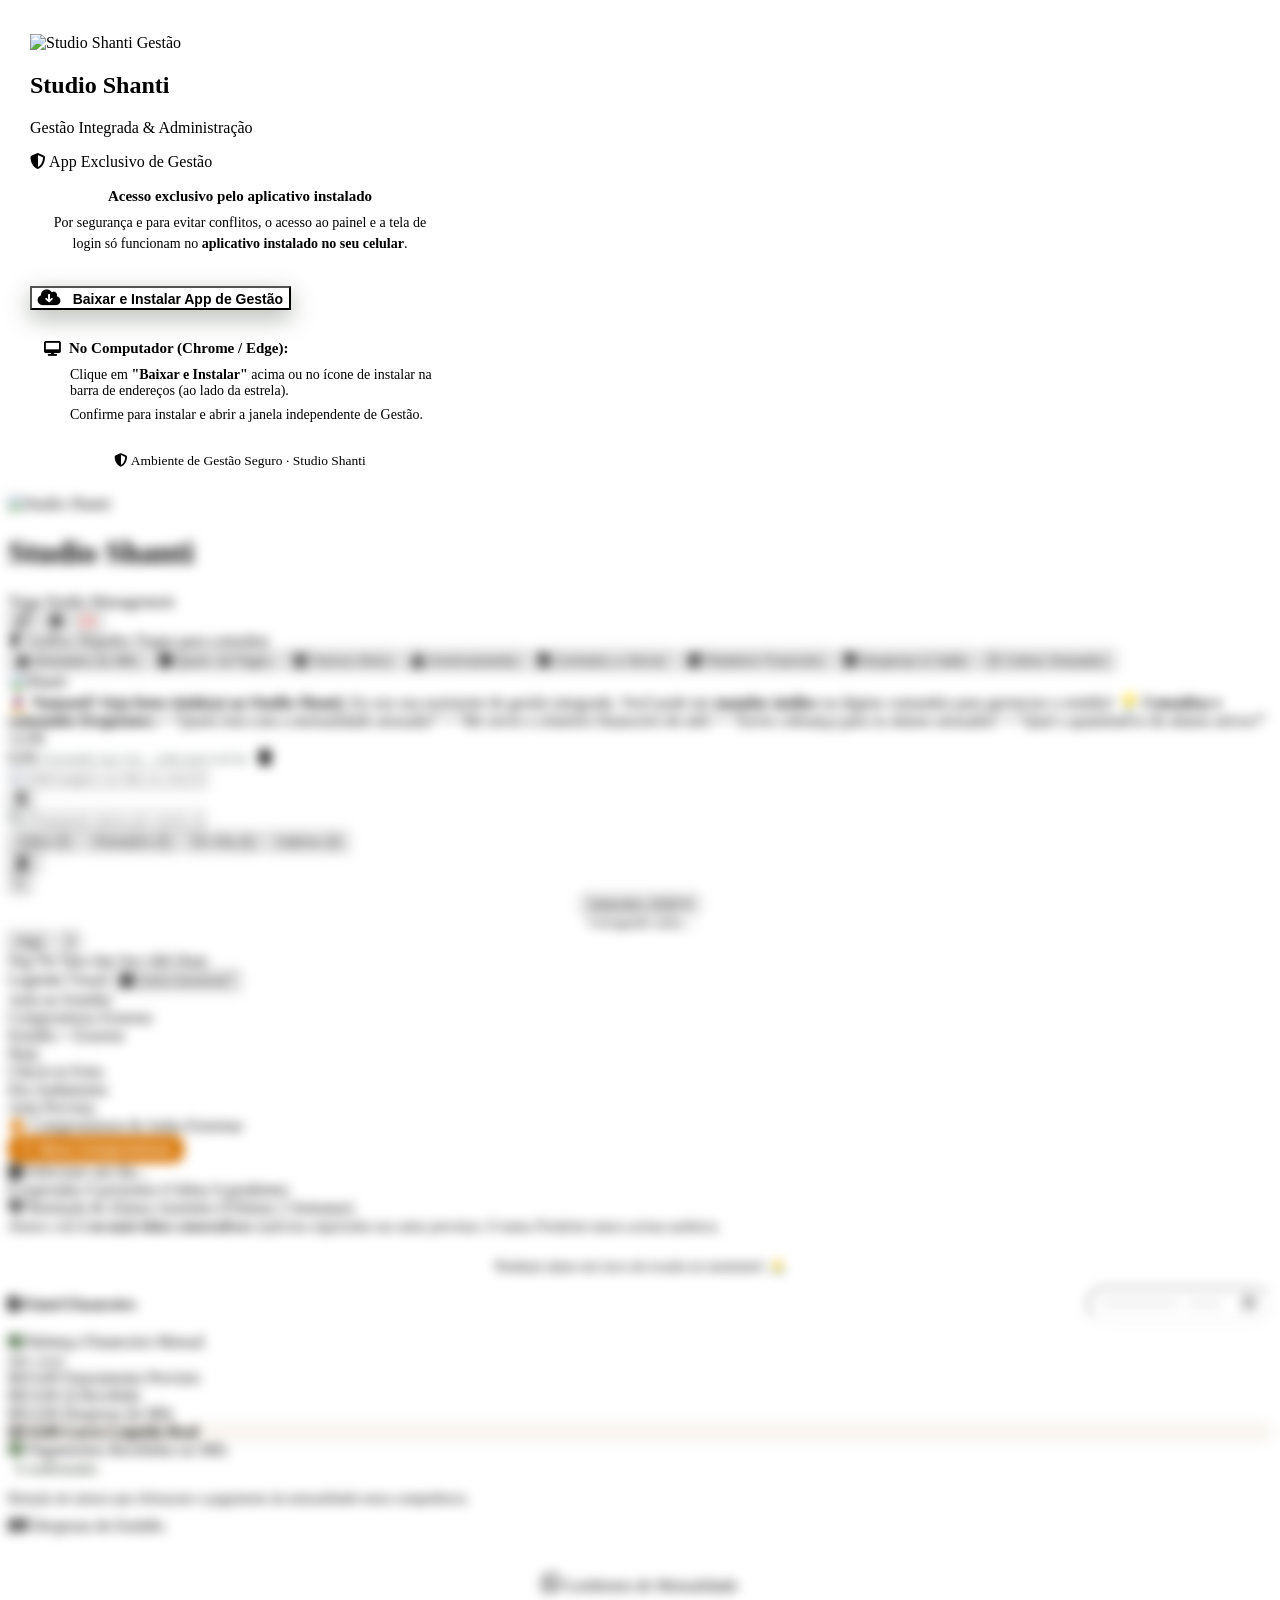
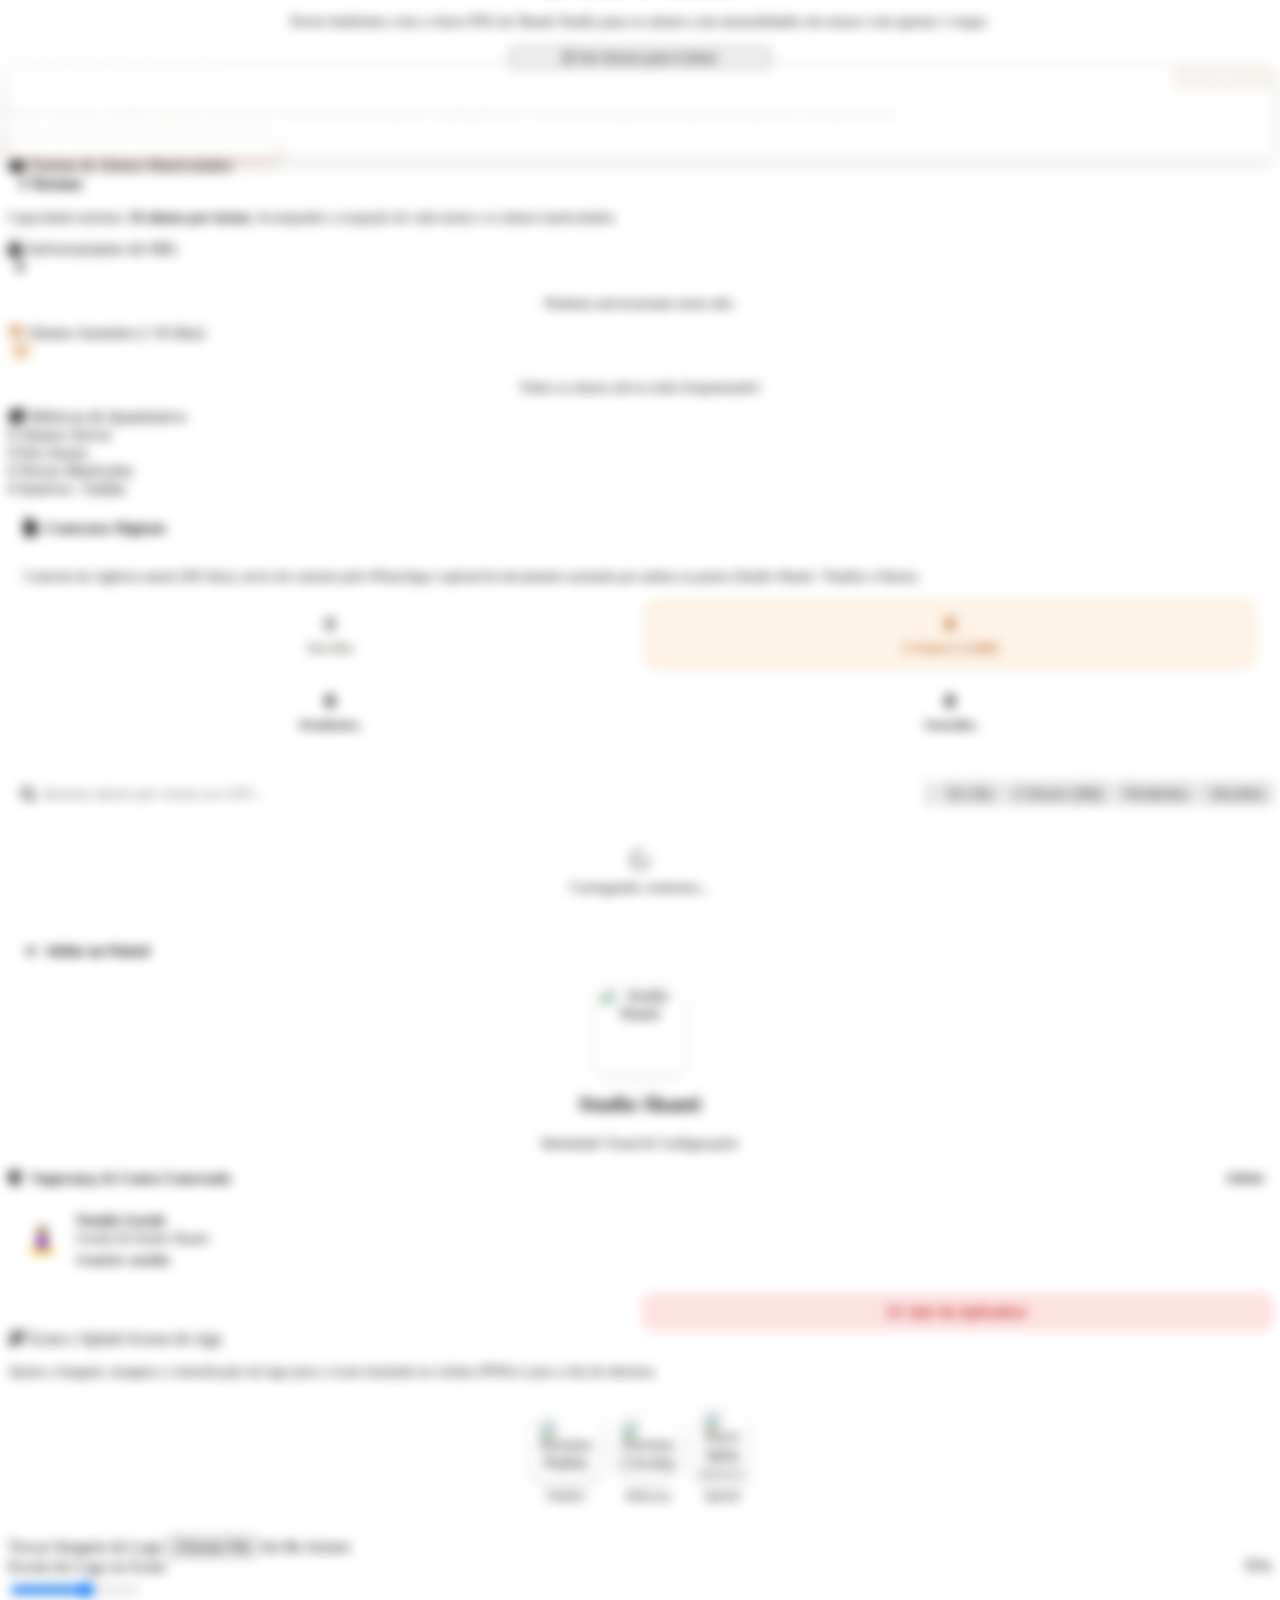
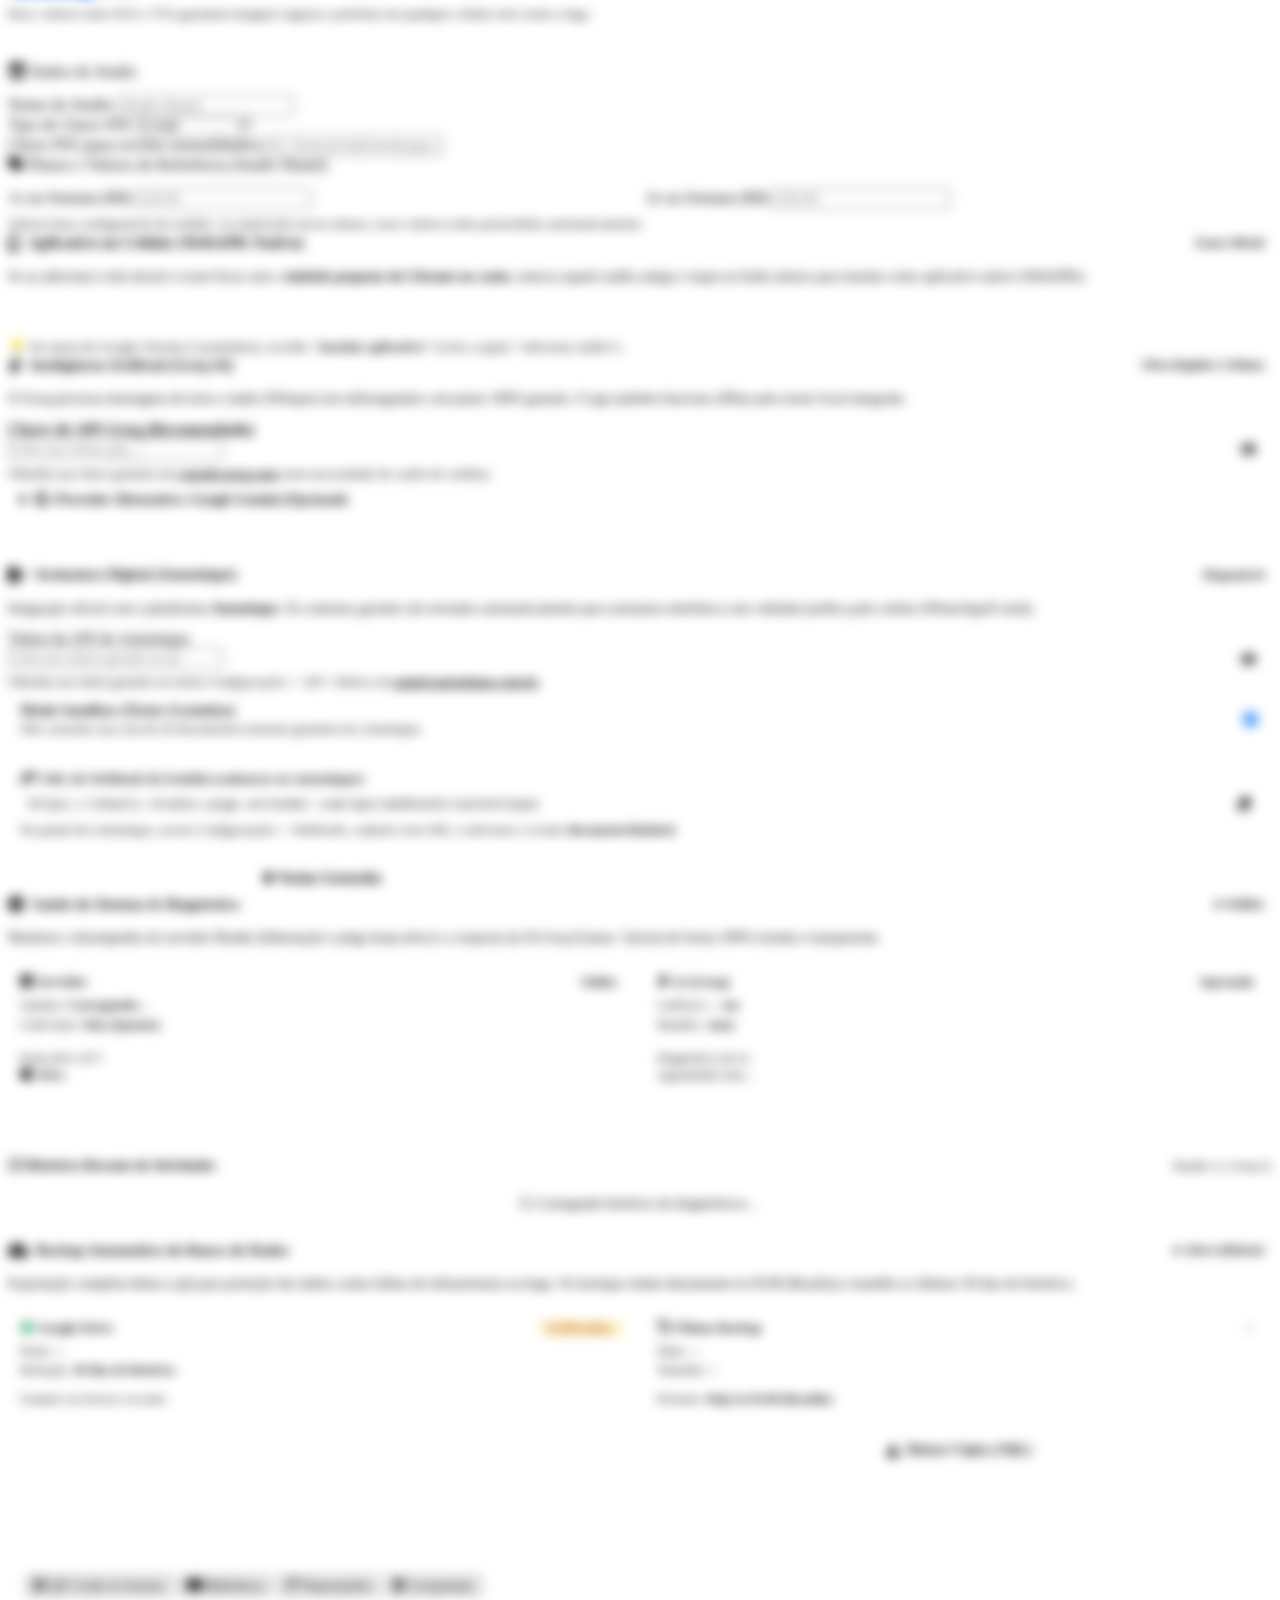
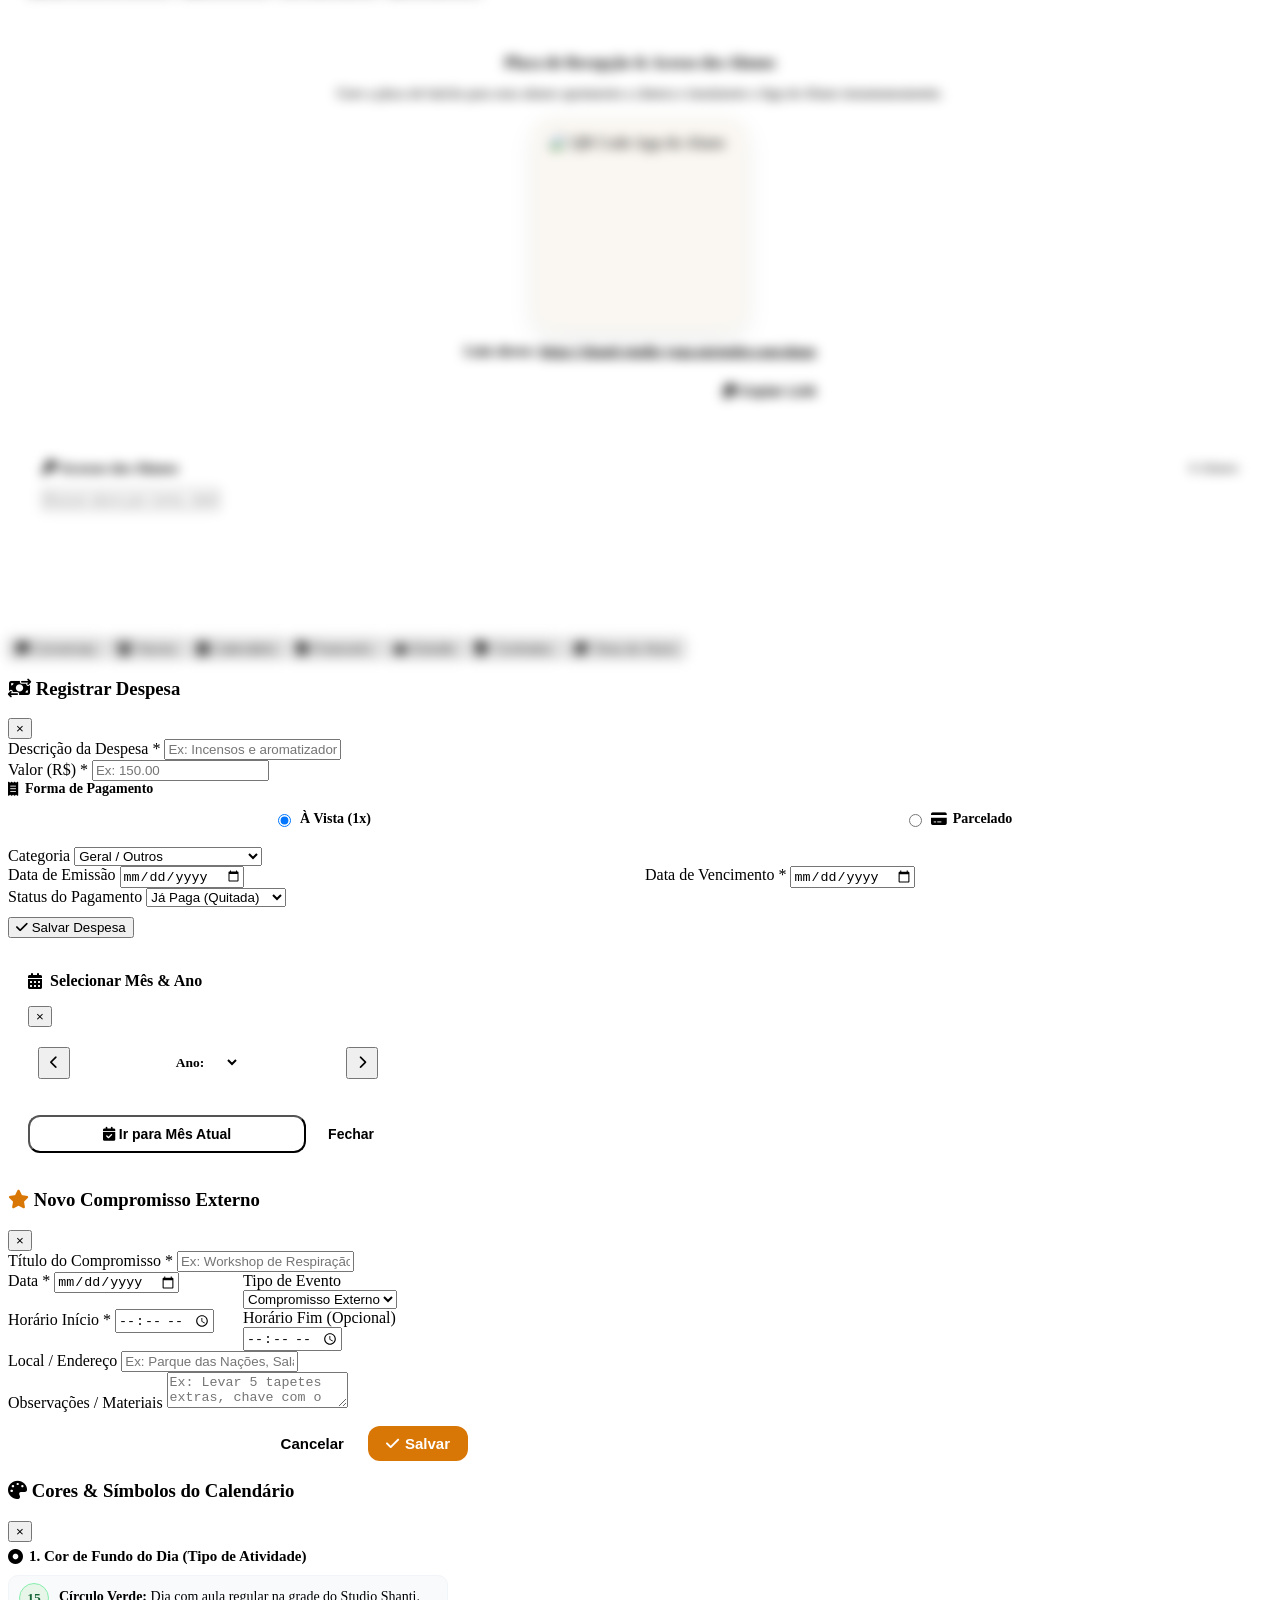
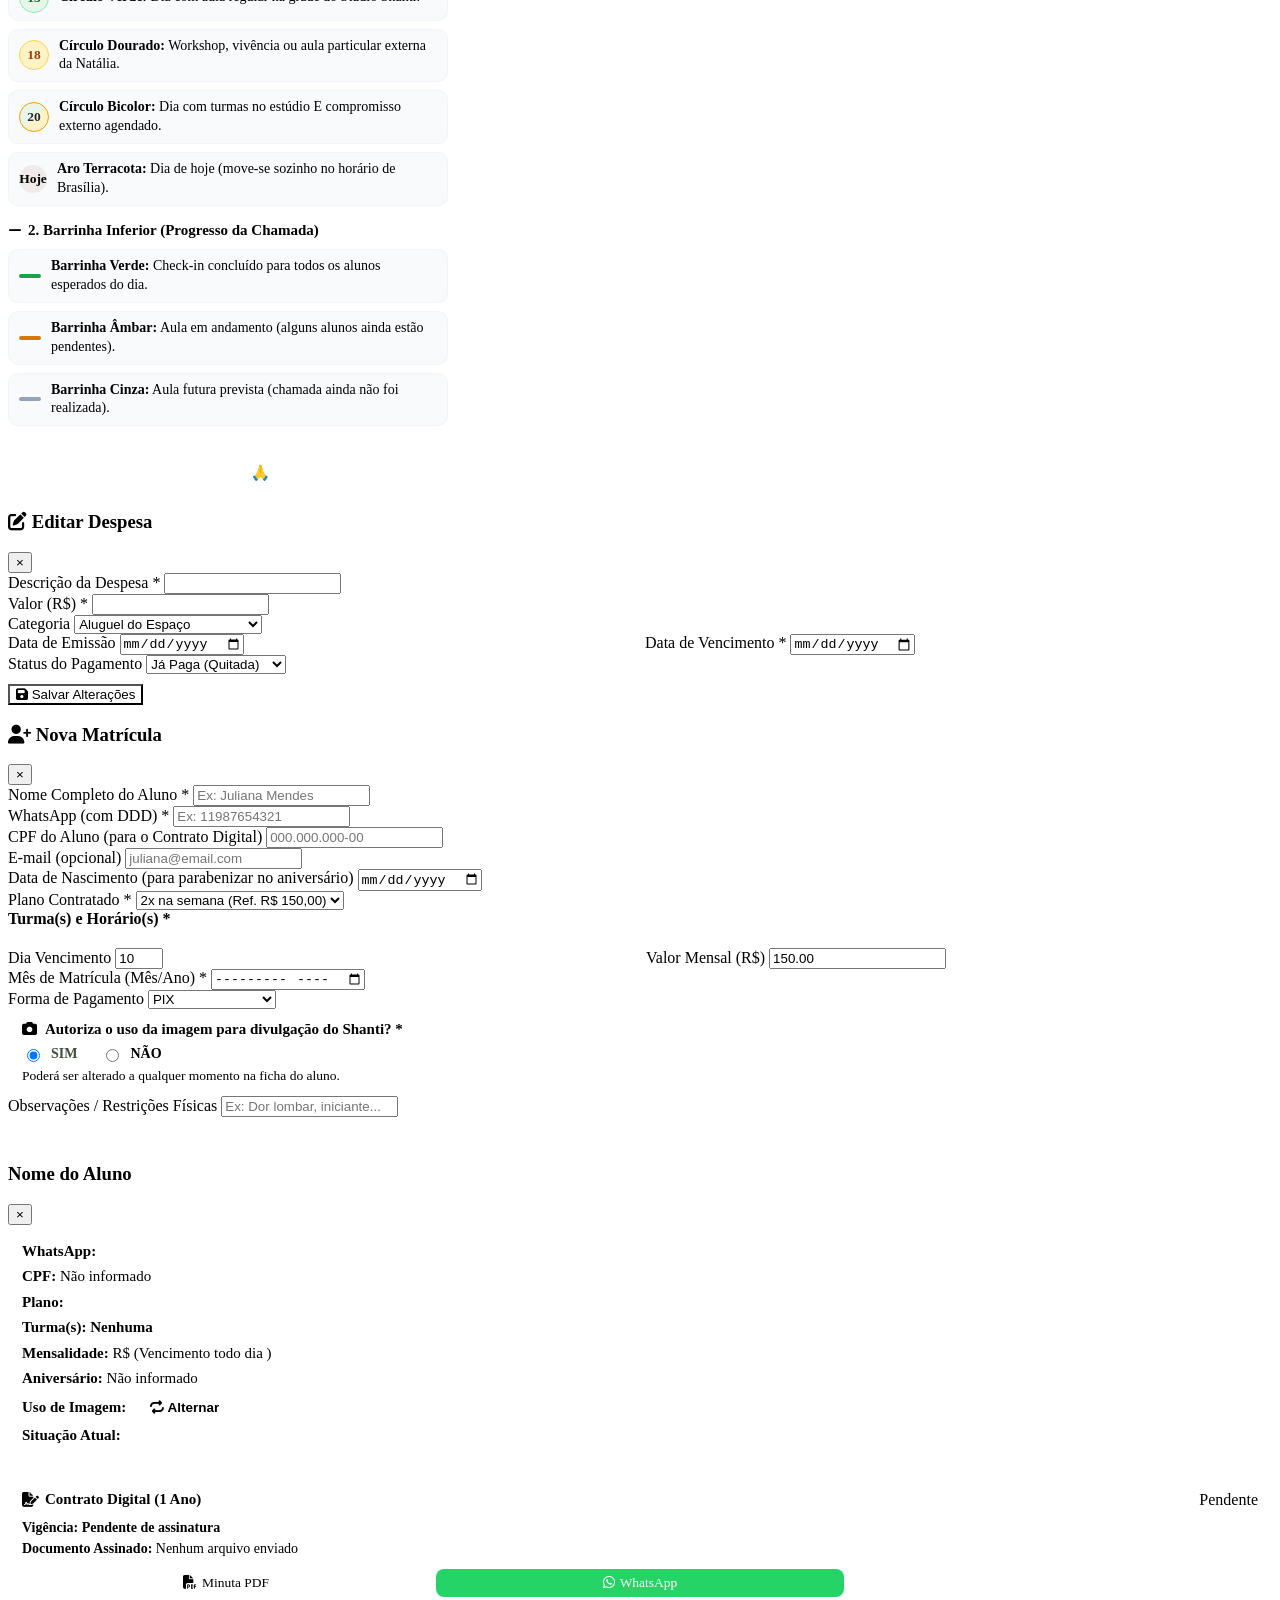
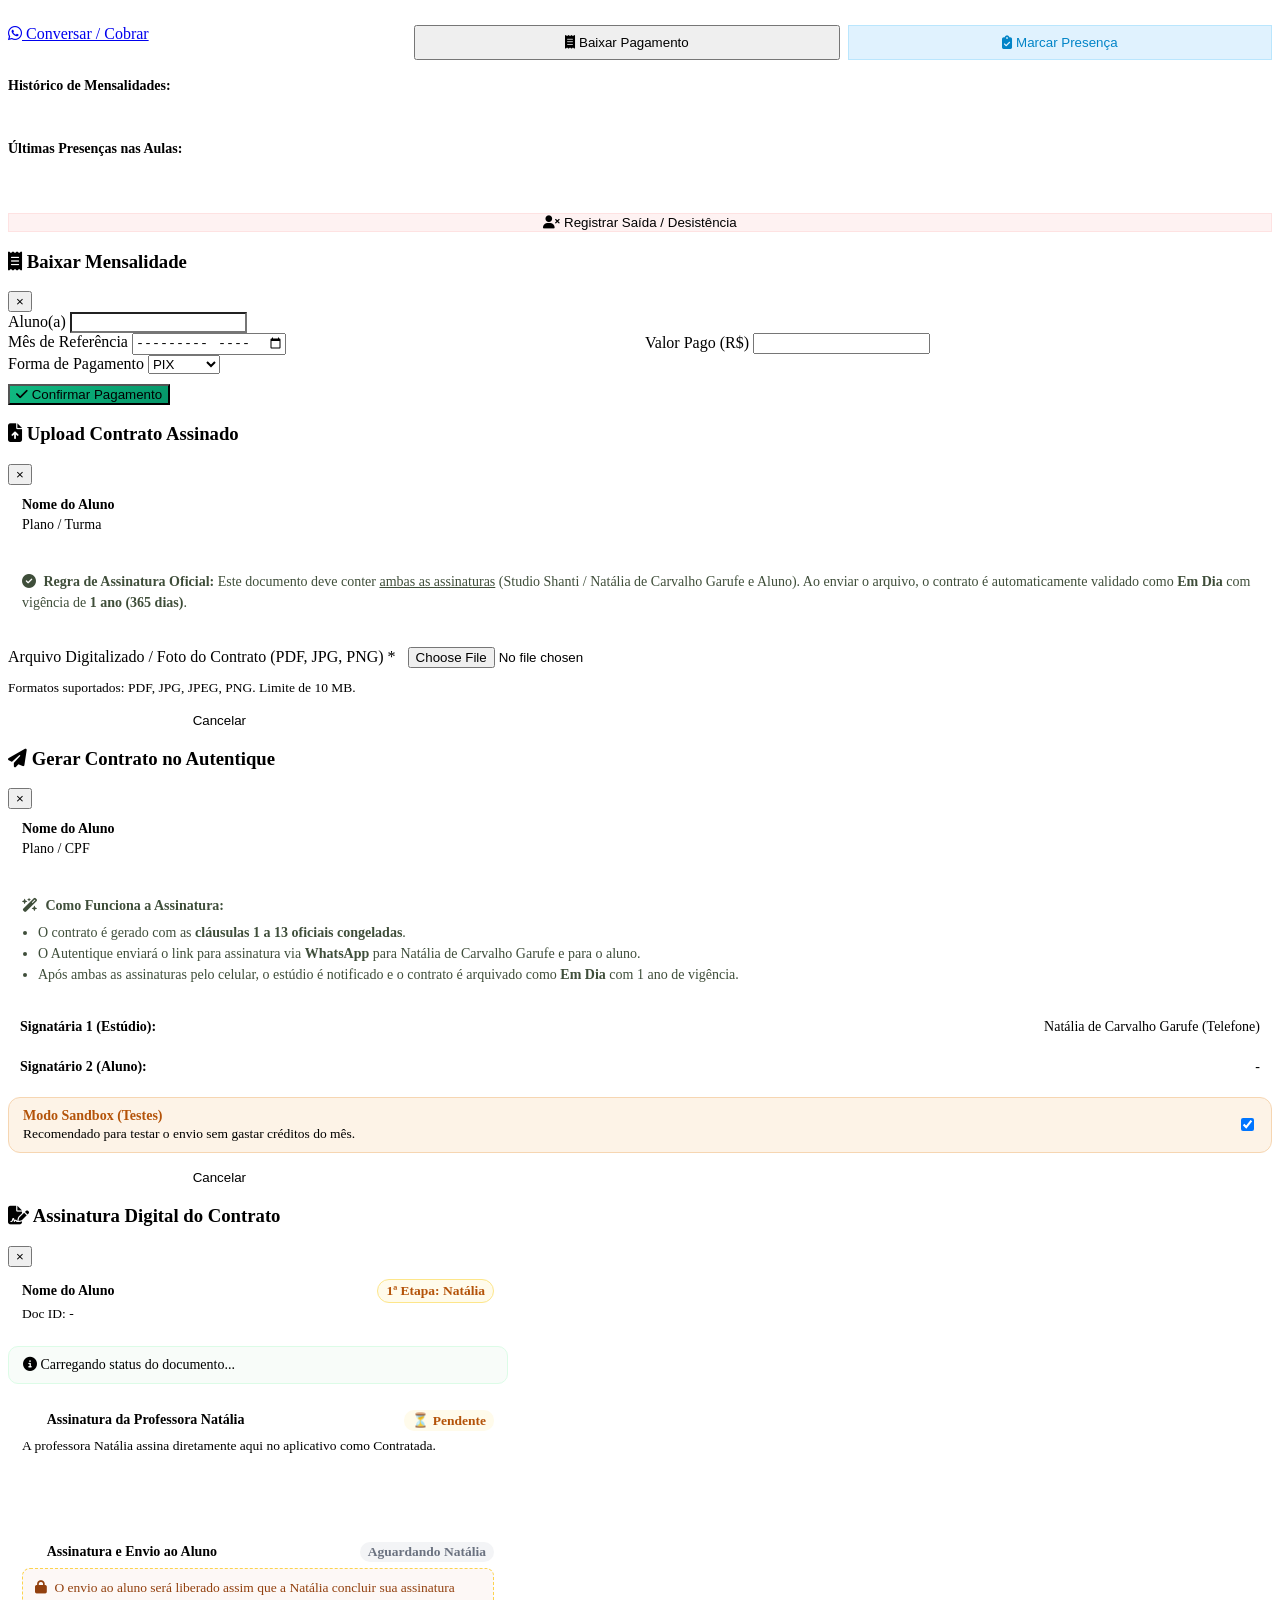
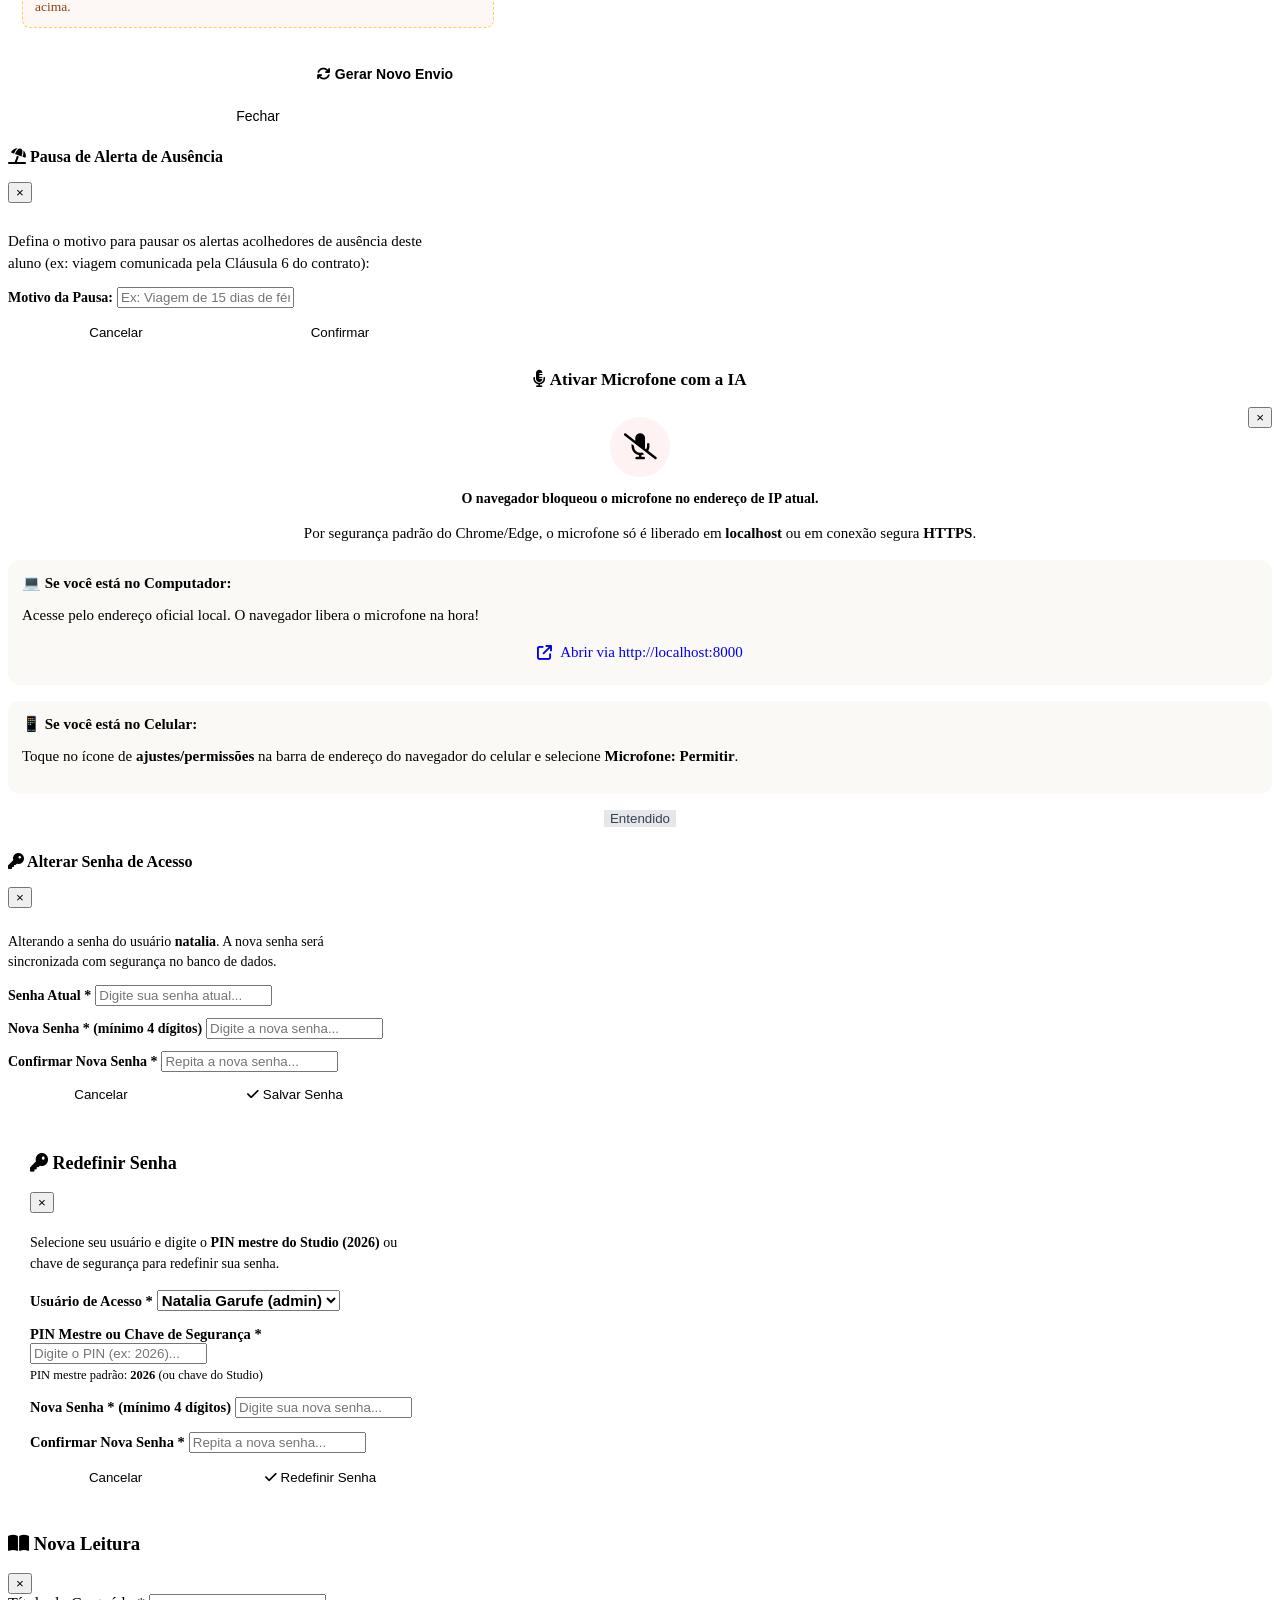
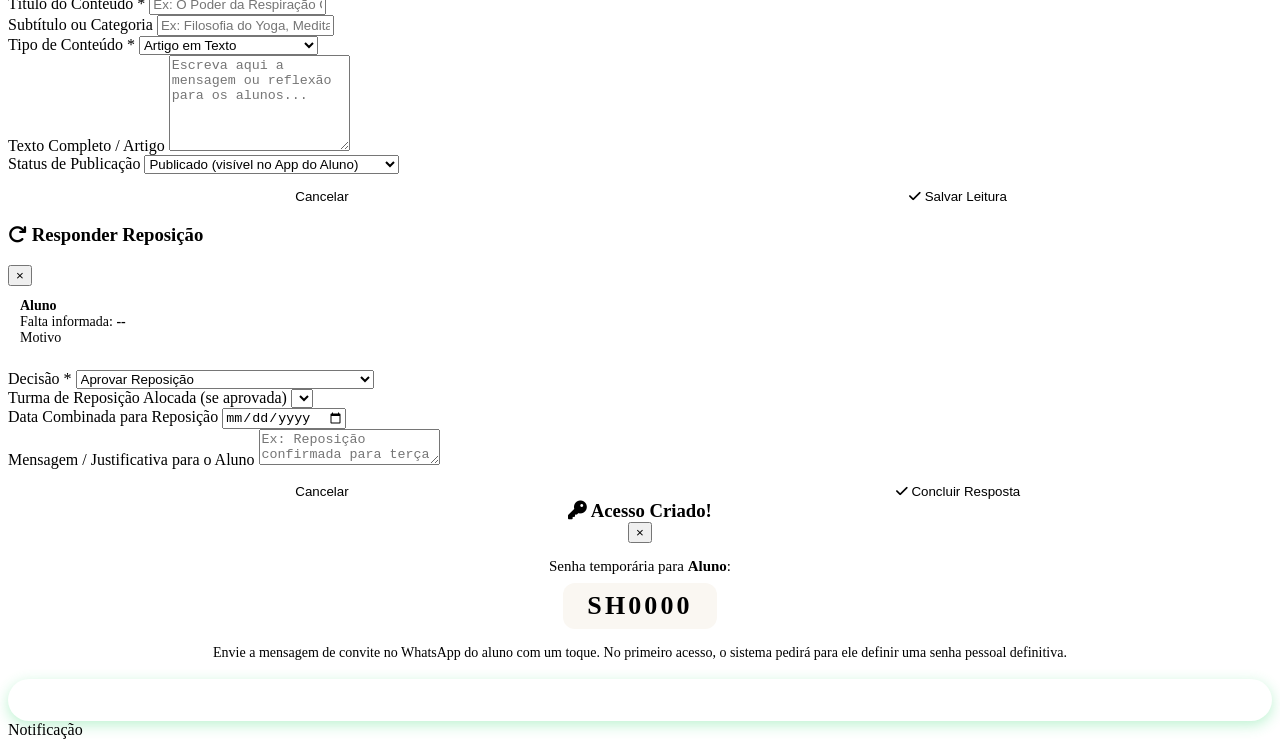
==== commit b6810f11: "fix(financeiro): reposicionar card de relatorio oficial em pdf para o final da pagina" ====
--- a/frontend/index.html
+++ b/frontend/index.html
@@ -645,7 +645,59 @@
         </div>
       </div>
 
-      <!-- Card 2: Emissão Oficial de Relatório em PDF (Fase 3) -->
+      <!-- Card 2: Pagamentos Recebidos no Mês (Quem Pagou) -->
+      <div class="wa-card" id="card-pagamentos-gestao">
+        <div class="wa-card-header">
+          <div class="wa-card-title">
+            <i class="fa-solid fa-circle-check" style="color: #5A7854;"></i>
+            <span>Pagamentos Recebidos no Mês</span>
+          </div>
+          <span style="font-size: 13.5px; font-weight: 600; color: #3F4E3A; background: var(--shanti-sage-light); border: 1px solid var(--shanti-sage-border); padding: 2px 8px; border-radius: 12px;" id="badge-total-pagantes">0 confirmados</span>
+        </div>
+        <p style="font-size: 14px; color: var(--shanti-stone); margin-bottom: 10px;">
+          Relação de alunos que efetuaram o pagamento da mensalidade nesta competência.
+        </p>
+        <div id="lista-pagamentos-detalhada" style="display: flex; flex-direction: column; gap: 8px;">
+          <!-- Preenchido dinamicamente via app.js -->
+        </div>
+      </div>
+
+      <!-- Card 3: Gestão Completa de Despesas & Contas a Pagar -->
+      <div class="wa-card" id="card-despesas-gestao">
+        <div class="wa-card-header">
+          <div class="wa-card-title">
+            <i class="fa-solid fa-money-bill-transfer" style="color: var(--shanti-terracotta);"></i>
+            <span>Despesas do Estúdio</span>
+          </div>
+          <button class="wa-btn-primary" id="btn-abrir-modal-despesa" style="padding: 6px 14px; font-size: 13.5px; width: auto; background: var(--shanti-terracotta); color: #ffffff; border: none; border-radius: 20px; font-weight: 600; box-shadow:none; cursor:pointer;">
+            <i class="fa-solid fa-plus"></i> Nova Despesa
+          </button>
+        </div>
+
+        <!-- Banner Dinâmico de Alertas de Vencimento -->
+        <div id="alerta-despesas-vencimento" style="display:none; margin: 10px 0; padding: 10px 12px; border-radius: 12px; font-size: 14px; font-weight: 600;"></div>
+
+        <!-- Lista Detalhada de Despesas com Botões Editar & Excluir -->
+        <div id="lista-despesas-detalhada" style="display: flex; flex-direction: column; gap: 8px; margin-top: 10px;">
+          <!-- Preenchido dinamicamente via app.js -->
+        </div>
+      </div>
+
+      <!-- Card 4: Cobranças e Lembretes de Vencimento via WhatsApp -->
+      <div class="wa-card" style="text-align: center; border-left: 4px solid var(--shanti-whatsapp-green);">
+        <div class="wa-card-title" style="justify-content: center; margin-bottom: 8px;">
+          <i class="fa-brands fa-whatsapp" style="color: var(--shanti-whatsapp-green); font-size: 22px;"></i>
+          <span>Lembretes de Mensalidade</span>
+        </div>
+        <p style="font-size: 15px; color: var(--shanti-stone); margin-bottom: 14px; line-height: 1.5;">
+          Envie lembretes com a chave PIX do Shanti Studio para os alunos com mensalidades em atraso com apenas 1 toque.
+        </p>
+        <button class="wa-action-btn-whatsapp" id="btn-gerar-cobrancas-relatorio" style="margin: 0 auto; width: 100%; max-width: 260px;">
+          <i class="fa-brands fa-whatsapp"></i> Ver Alunos para Cobrar
+        </button>
+      </div>
+
+      <!-- Card 5: Emissão Oficial de Relatório em PDF (Posicionado ao Final da Página) -->
       <div class="wa-card" style="background: linear-gradient(135deg, var(--shanti-forest) 0%, #2D3929 100%); color: #ffffff; border: 1px solid var(--shanti-sand-border); box-shadow: 0 4px 18px rgba(63, 78, 58, 0.18);">
         <div style="display: flex; justify-content: space-between; align-items: center; margin-bottom: 8px;">
           <div style="display: flex; align-items: center; gap: 8px;">
@@ -659,58 +711,6 @@
         </p>
         <button class="wa-btn-primary" id="btn-baixar-relatorio-pdf" style="background: var(--shanti-terracotta); color: #ffffff; font-weight: 600; font-size: 15px; border: none; border-radius: 20px; box-shadow: 0 4px 14px rgba(177, 106, 76, 0.35); cursor: pointer;">
           <i class="fa-solid fa-download"></i> Baixar Relatório Financeiro (PDF)
-        </button>
-      </div>
-
-      <!-- Card 3: Pagamentos Recebidos no Mês (Quem Pagou) -->
-      <div class="wa-card" id="card-pagamentos-gestao">
-        <div class="wa-card-header">
-          <div class="wa-card-title">
-            <i class="fa-solid fa-circle-check" style="color: #5A7854;"></i>
-            <span>Pagamentos Recebidos no Mês</span>
-          </div>
-          <span style="font-size: 13.5px; font-weight: 600; color: #3F4E3A; background: var(--shanti-sage-light); border: 1px solid var(--shanti-sage-border); padding: 2px 8px; border-radius: 12px;" id="badge-total-pagantes">0 confirmados</span>
-        </div>
-        <p style="font-size: 14px; color: var(--shanti-stone); margin-bottom: 10px;">
-          Relação de alunos que efetuaram o pagamento da mensalidade nesta competência.
-        </p>
-        <div id="lista-pagamentos-detalhada" style="display: flex; flex-direction: column; gap: 8px;">
-          <!-- Preenchido dinamicamente via app.js -->
-        </div>
-      </div>
-
-      <!-- Card 4: Gestão Completa de Despesas & Contas a Pagar -->
-      <div class="wa-card" id="card-despesas-gestao">
-        <div class="wa-card-header">
-          <div class="wa-card-title">
-            <i class="fa-solid fa-money-bill-transfer" style="color: var(--shanti-terracotta);"></i>
-            <span>Despesas do Estúdio</span>
-          </div>
-          <button class="wa-btn-primary" id="btn-abrir-modal-despesa" style="padding: 6px 14px; font-size: 13.5px; width: auto; background: var(--shanti-terracotta); color: #ffffff; border: none; border-radius: 20px; font-weight: 600; box-shadow:none; cursor:pointer;">
-            <i class="fa-solid fa-plus"></i> Nova Despesa
-          </button>
-        </div>
-
-        <!-- Banner Dinâmico de Alertas de Vencimento -->
-        <div id="alerta-despesas-vencimento" style="display:none; margin: 10px 0; padding: 10px 12px; border-radius: 12px; font-size: 14px; font-weight: 600;"></div>
-
-        <!-- Lista Detalhada de Despesas com Botões Editar & Excluir -->
-        <div id="lista-despesas-detalhada" style="display: flex; flex-direction: column; gap: 8px; margin-top: 10px;">
-          <!-- Preenchido dinamicamente via app.js -->
-        </div>
-      </div>
-
-      <!-- Card 5: Cobranças e Lembretes de Vencimento via WhatsApp -->
-      <div class="wa-card" style="text-align: center; border-left: 4px solid var(--shanti-whatsapp-green);">
-        <div class="wa-card-title" style="justify-content: center; margin-bottom: 8px;">
-          <i class="fa-brands fa-whatsapp" style="color: var(--shanti-whatsapp-green); font-size: 22px;"></i>
-          <span>Lembretes de Mensalidade</span>
-        </div>
-        <p style="font-size: 15px; color: var(--shanti-stone); margin-bottom: 14px; line-height: 1.5;">
-          Envie lembretes com a chave PIX do Shanti Studio para os alunos com mensalidades em atraso com apenas 1 toque.
-        </p>
-        <button class="wa-action-btn-whatsapp" id="btn-gerar-cobrancas-relatorio" style="margin: 0 auto; width: 100%; max-width: 260px;">
-          <i class="fa-brands fa-whatsapp"></i> Ver Alunos para Cobrar
         </button>
       </div>
 
@@ -1458,7 +1458,7 @@
             <input type="text" id="busca-aluno-acesso" class="wa-form-control" placeholder="Buscar aluno por nome, telefone ou CPF..." oninput="filtrarAlunosAcesso()">
           </div>
 
-          <div id="lista-alunos-acesso" style="display: flex; flex-direction: column; gap: 8px; max-height: 420px; overflow-y: auto;">
+          <div id="lista-alunos-acesso" style="display: flex; flex-direction: column; gap: 12px; max-height: 580px; overflow-y: auto; padding-right: 2px;">
             <!-- Injetado via JS -->
           </div>
         </div>
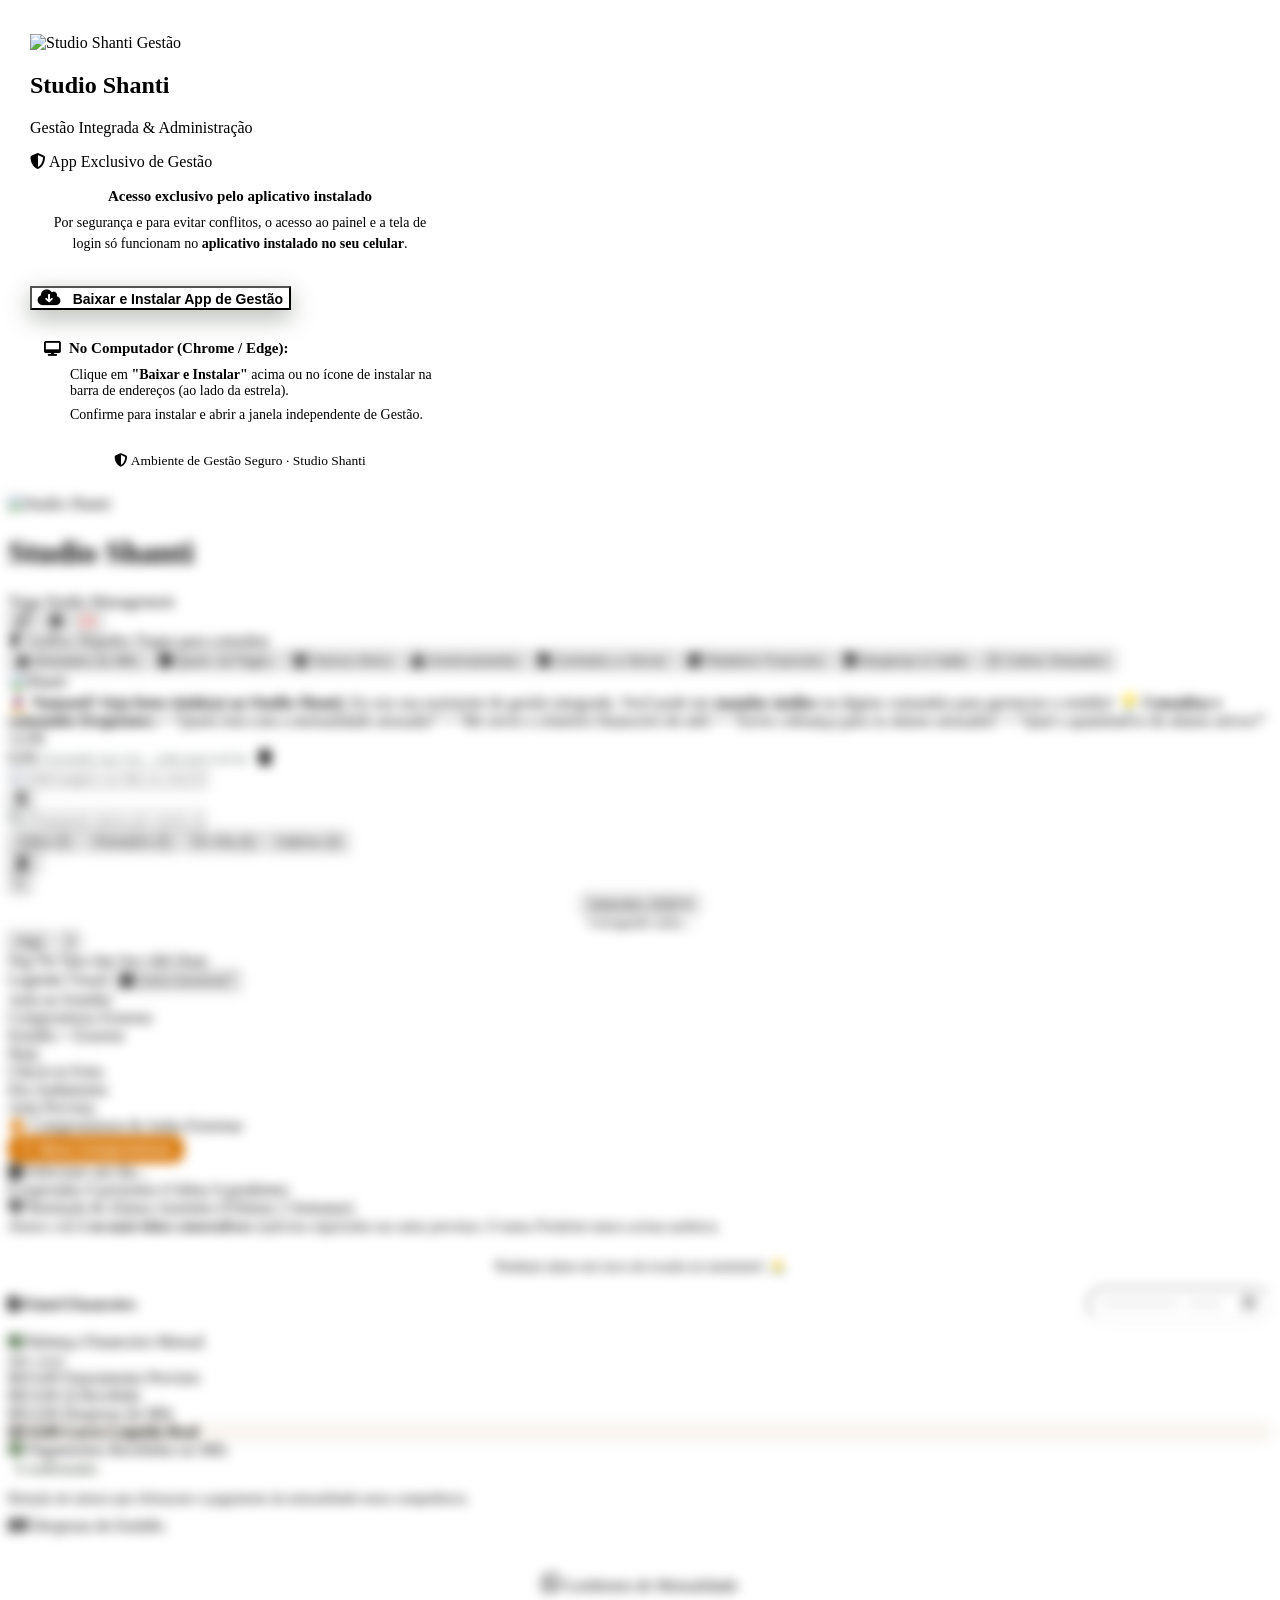
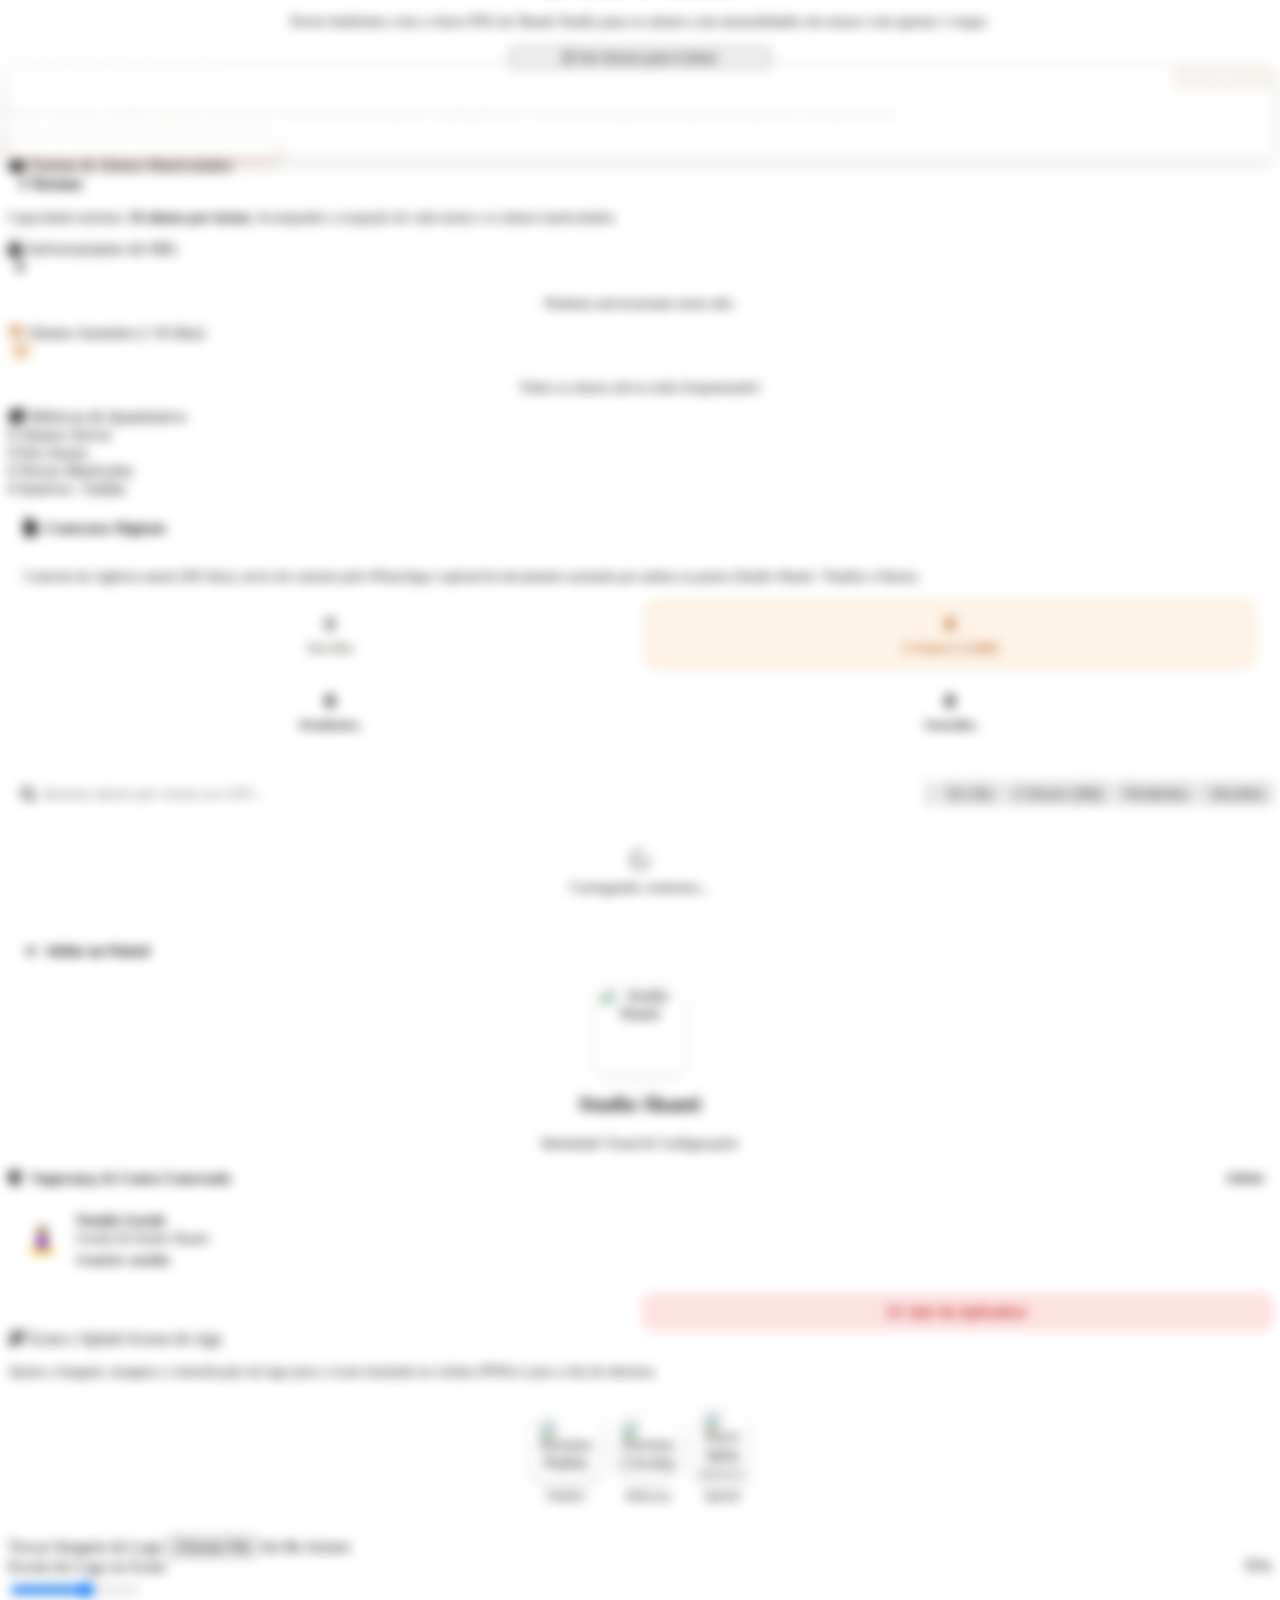
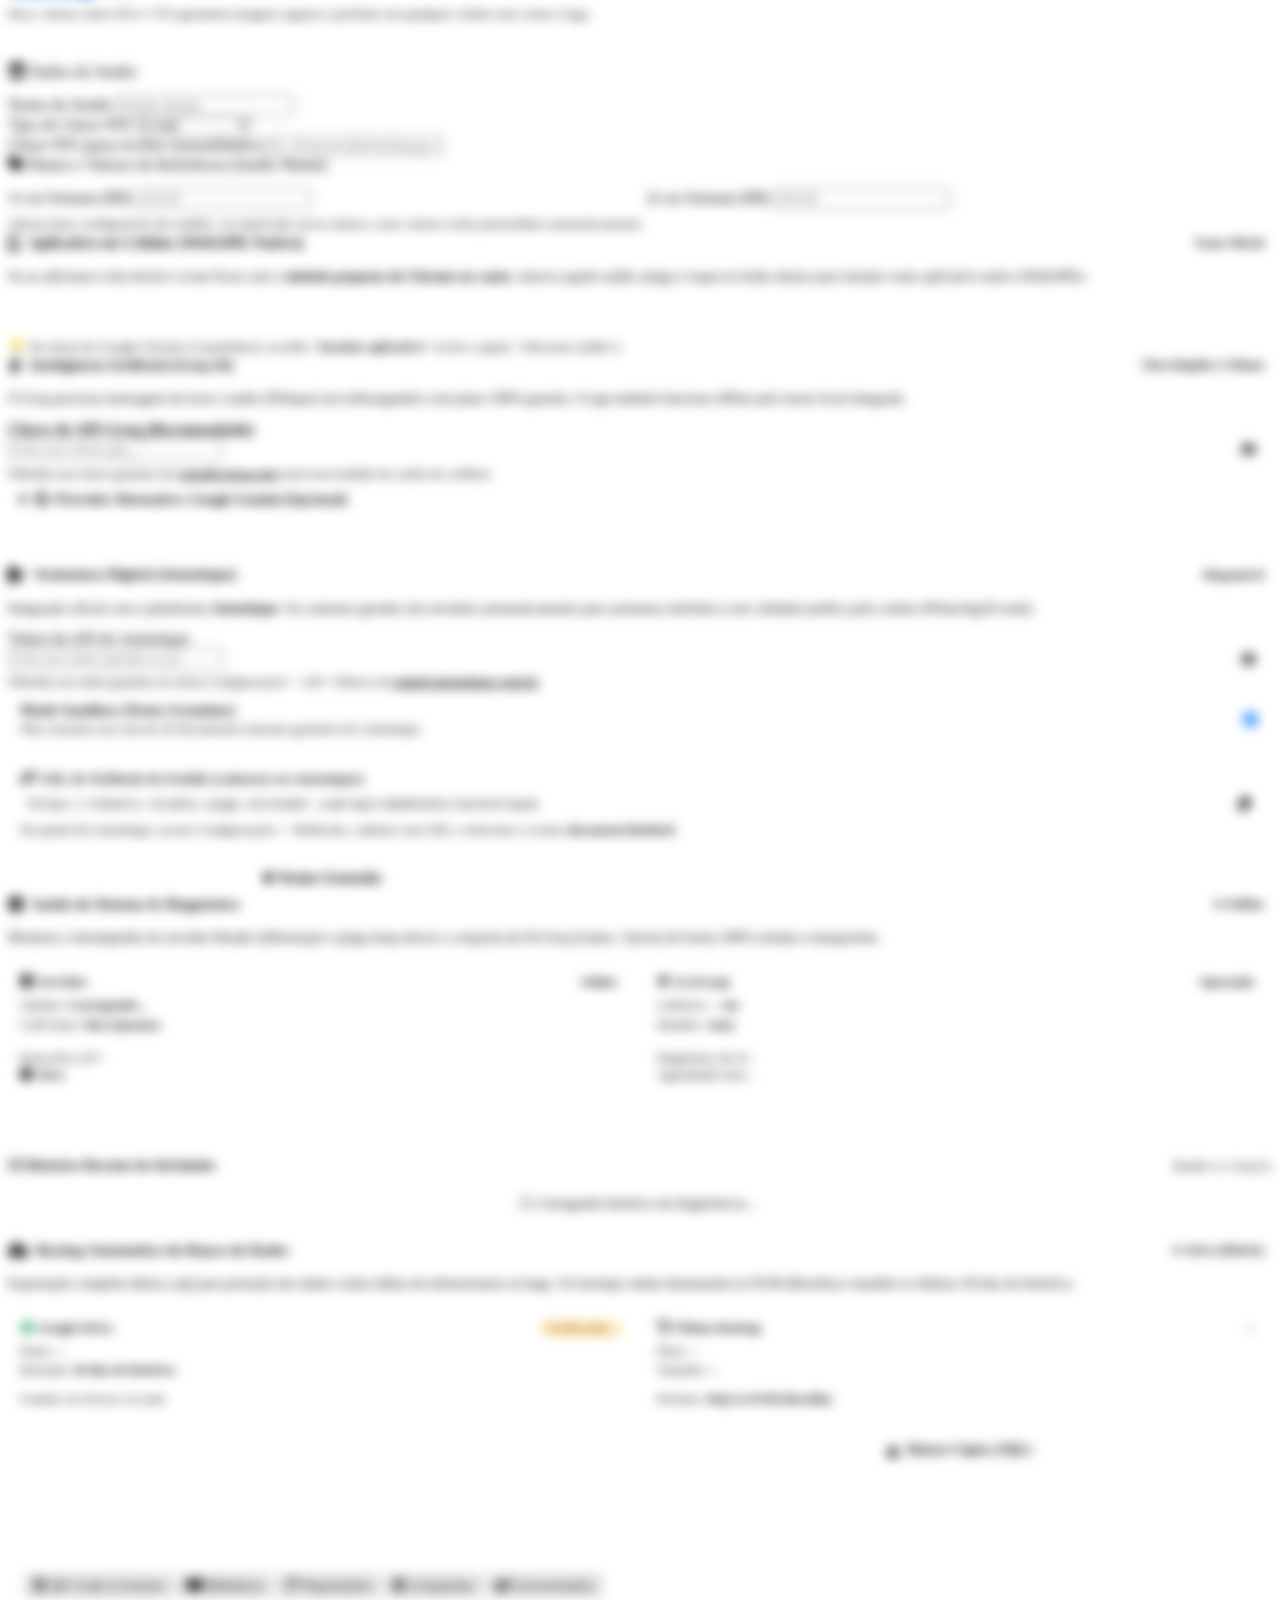
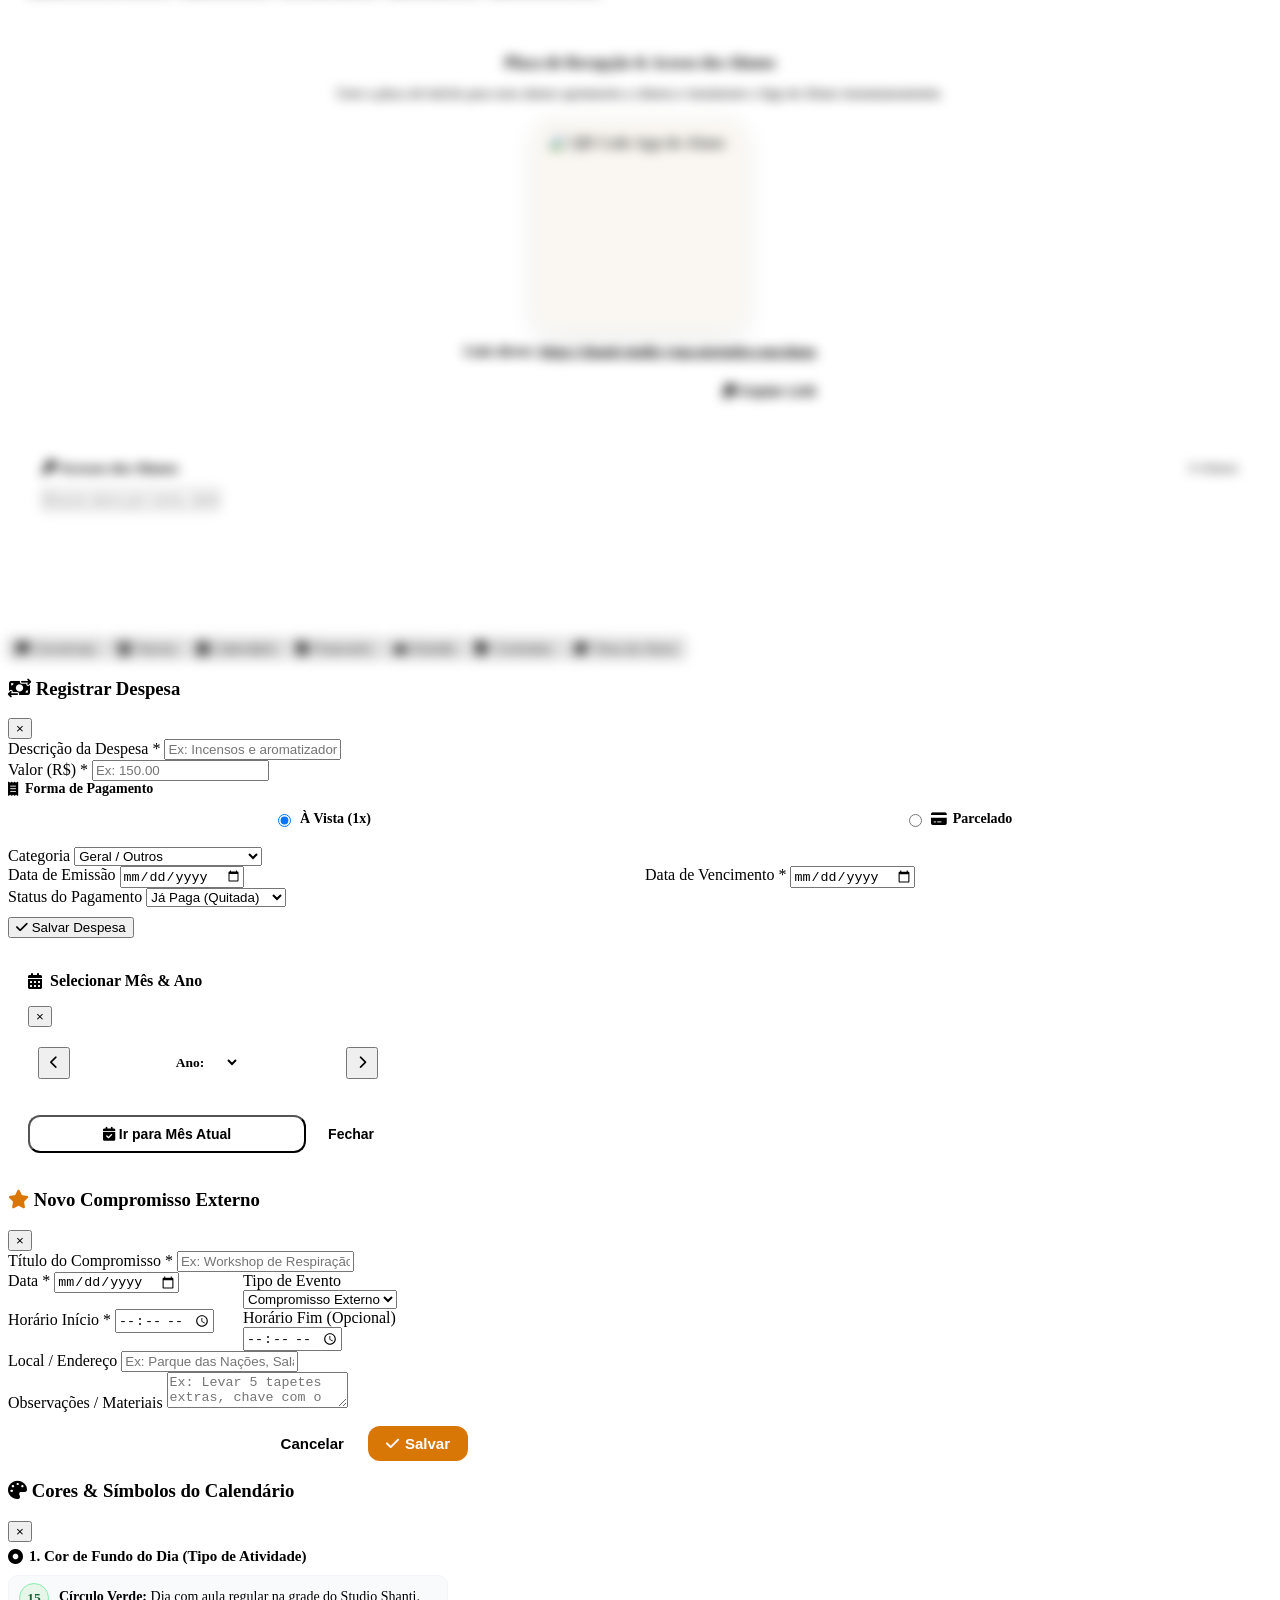
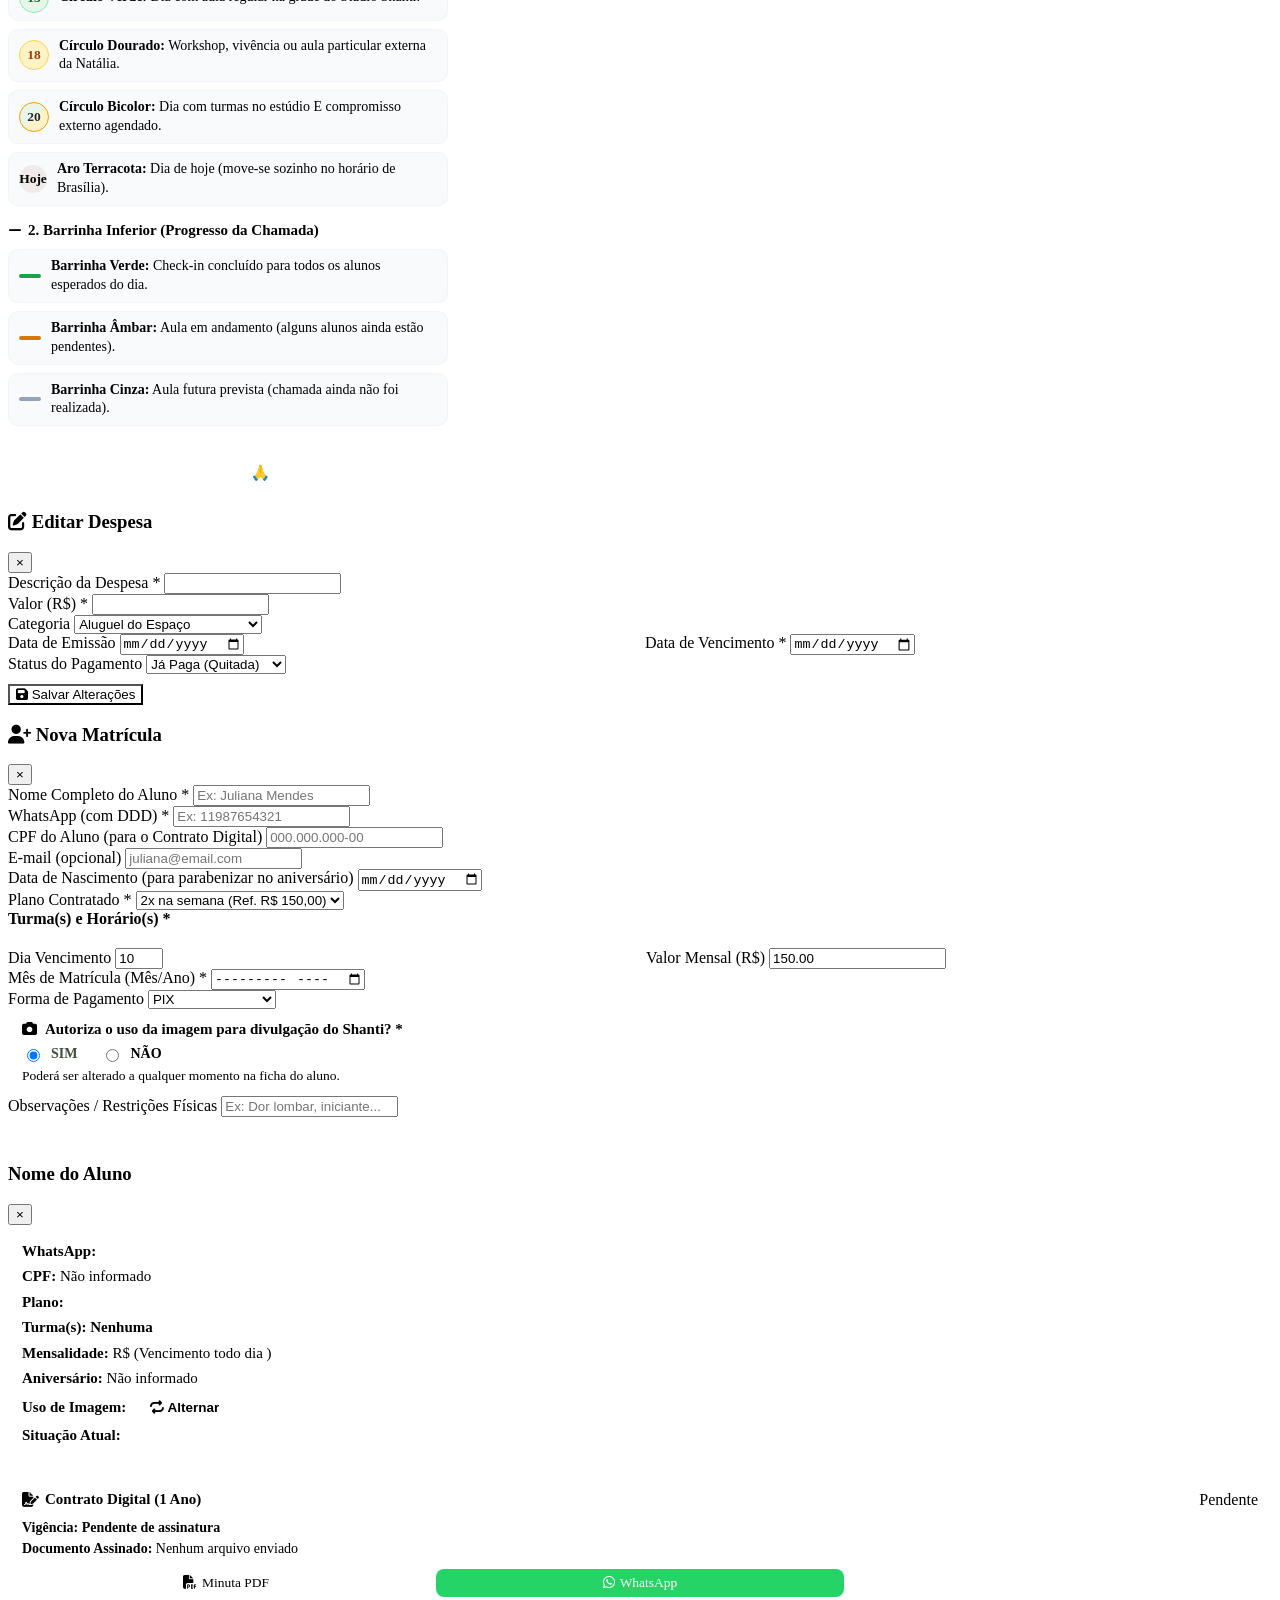
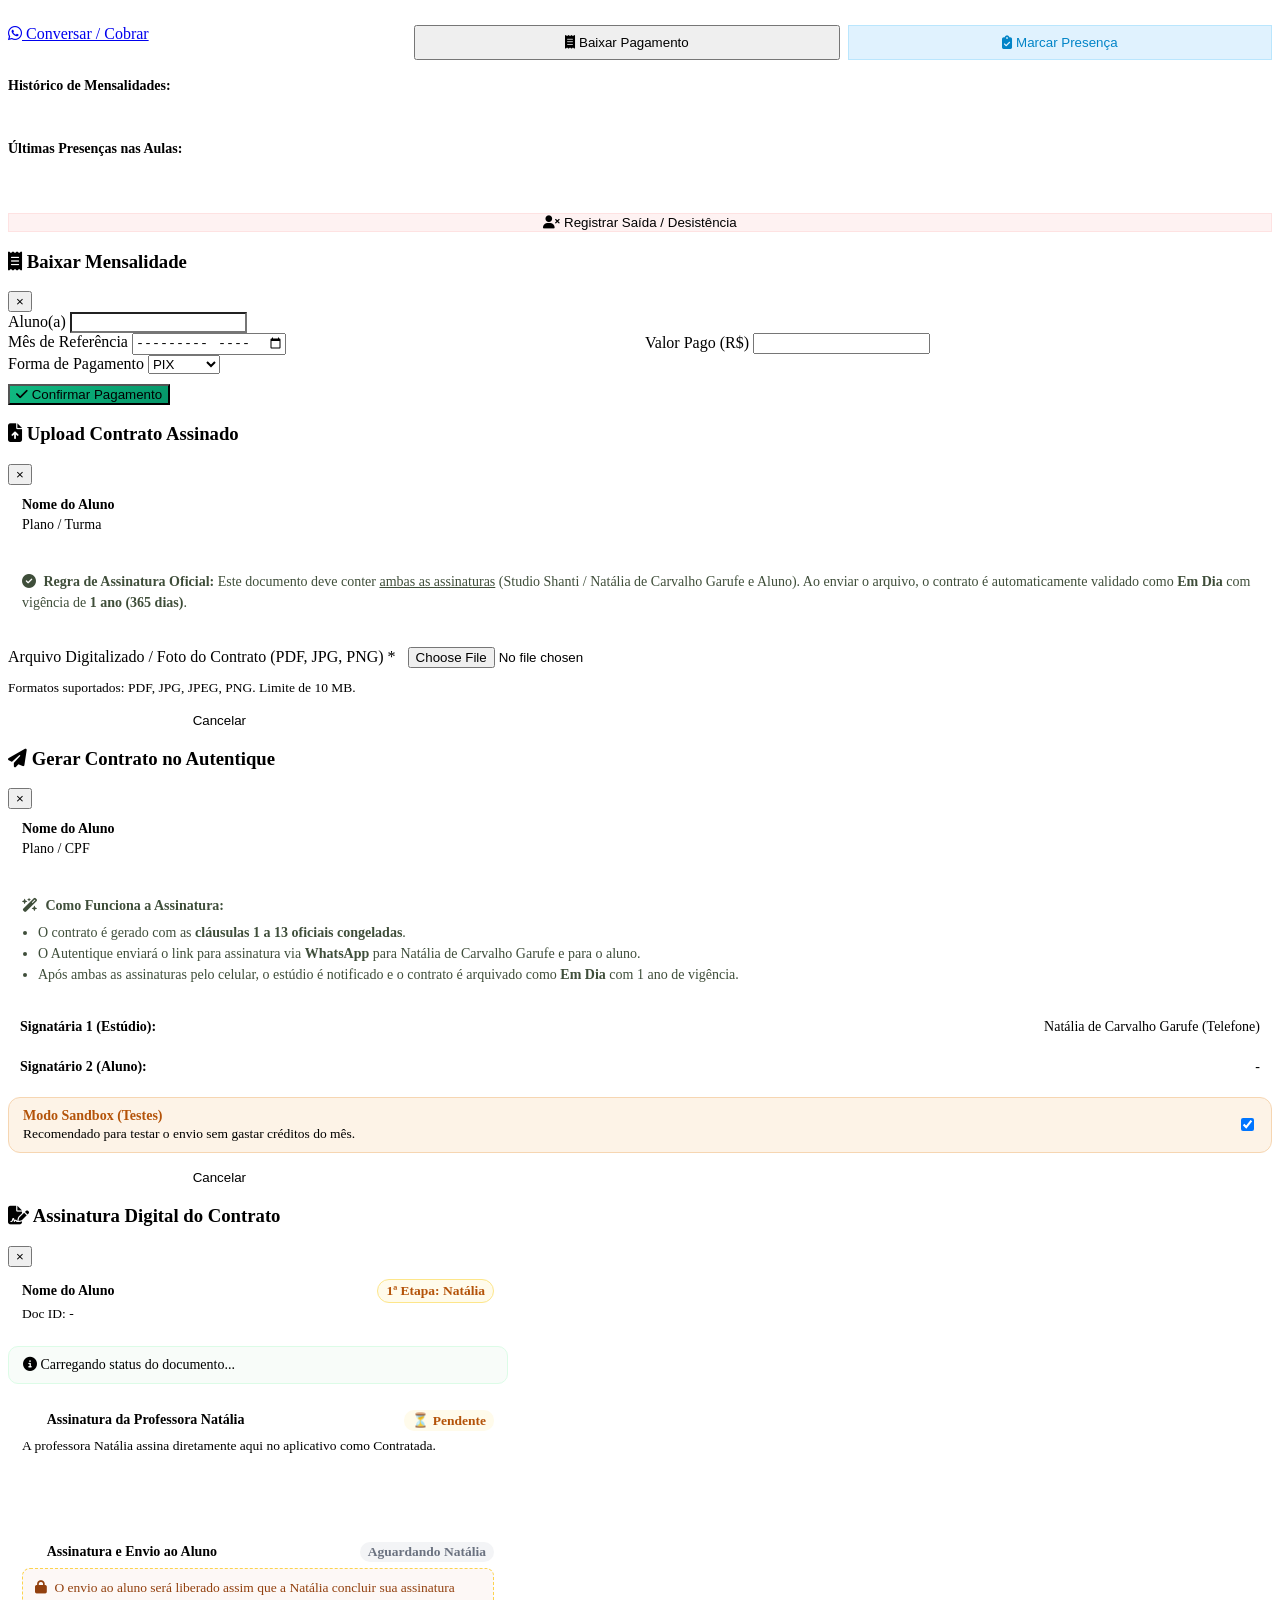
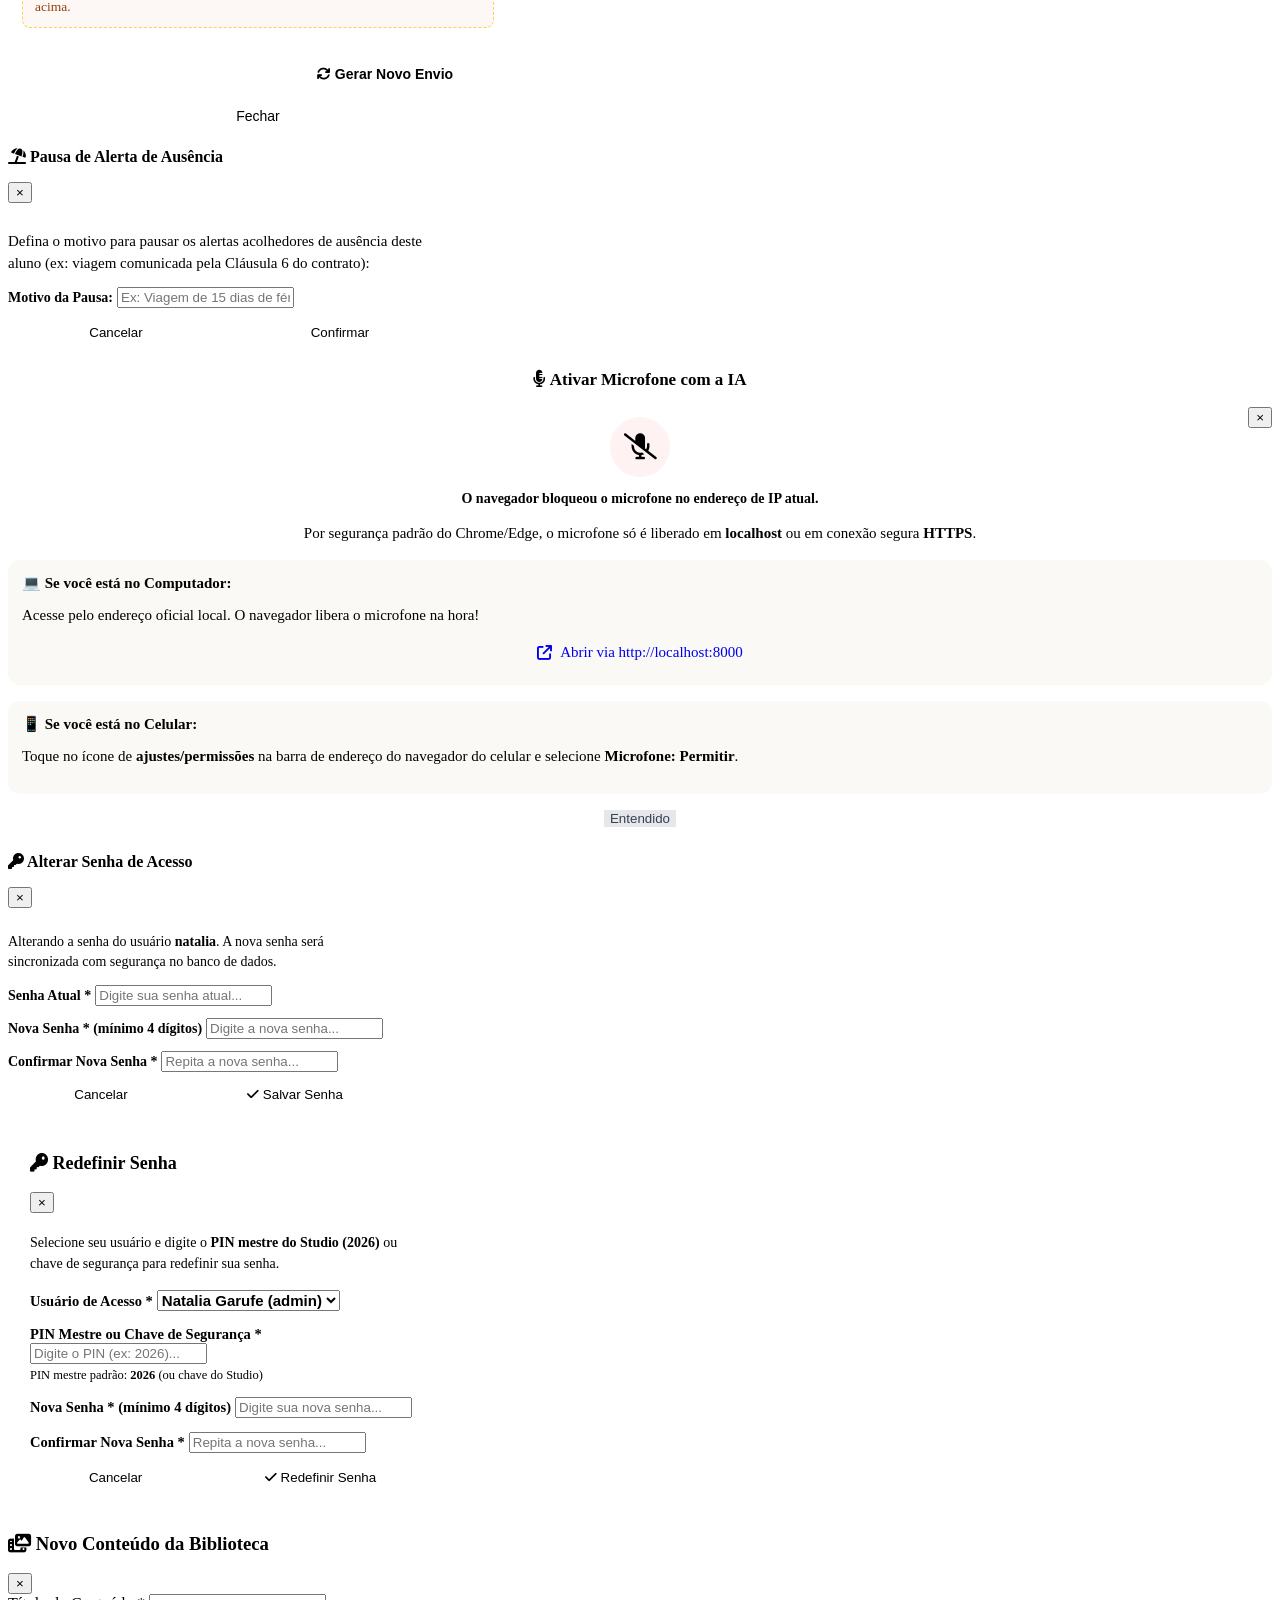
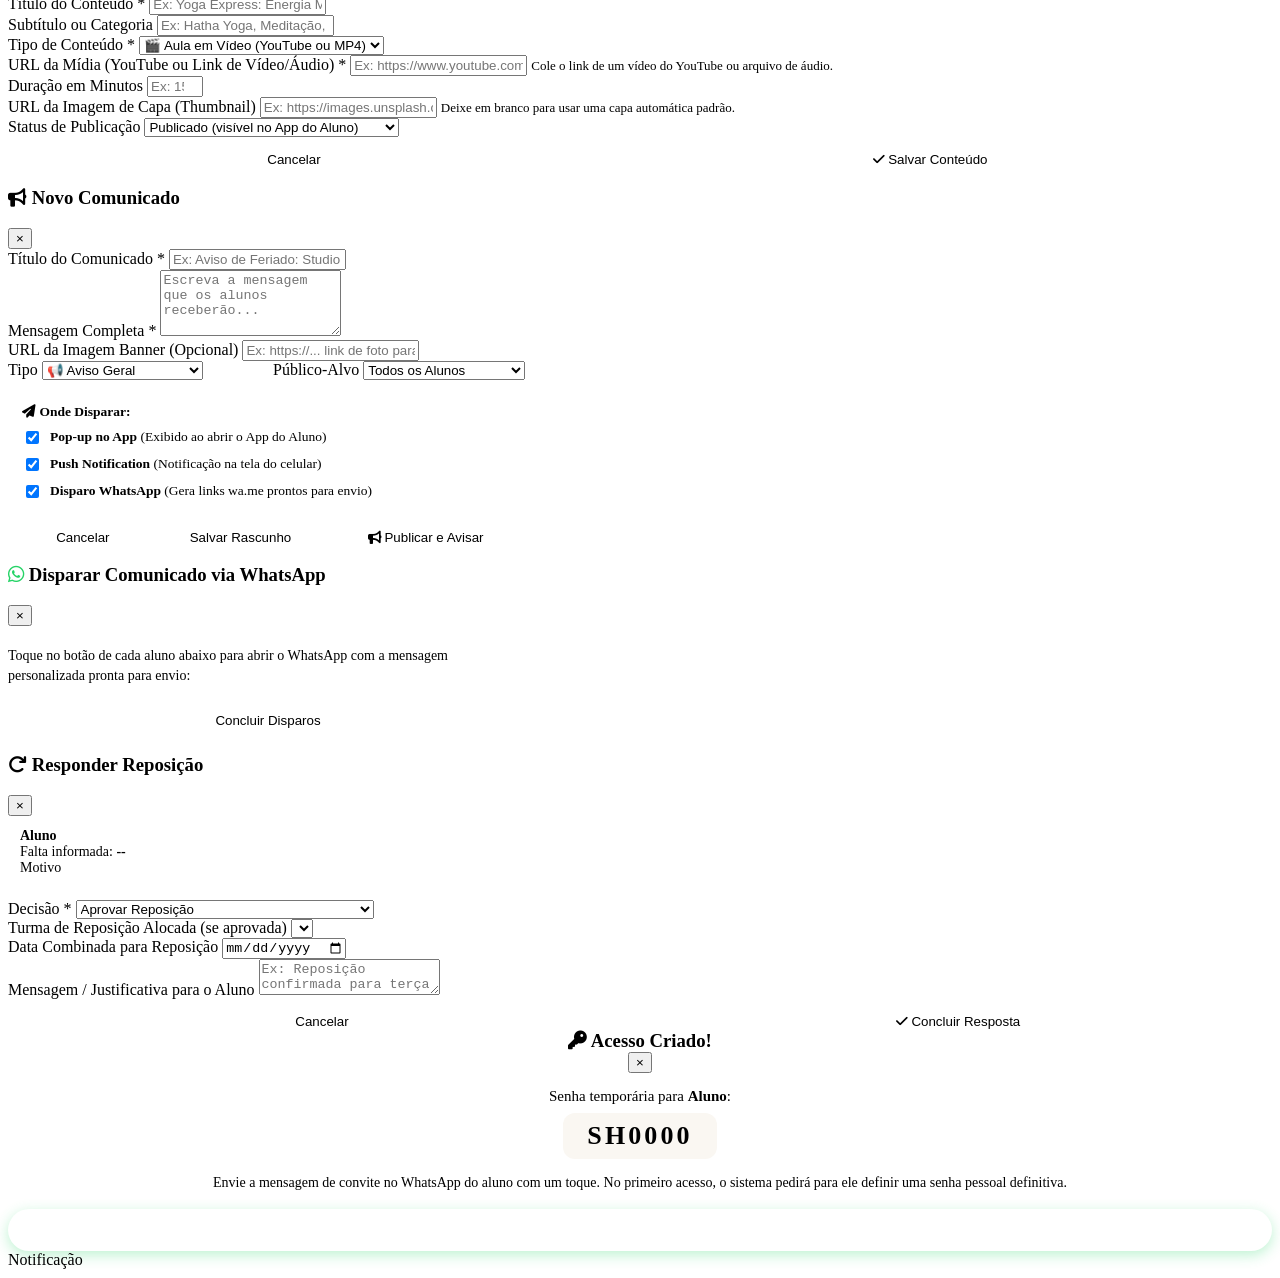
==== commit 0d745170: "feat: upgrade v2.0 - central de comunicacao, biblioteca multimidia, push notifications e redesign al" ====
--- a/frontend/index.html
+++ b/frontend/index.html
@@ -1414,6 +1414,9 @@
         <button type="button" class="wa-filter-chip" data-subtab="conquistas">
           <i class="fa-solid fa-award"></i> Conquistas
         </button>
+        <button type="button" class="wa-filter-chip" data-subtab="comunicados">
+          <i class="fa-solid fa-bullhorn"></i> Comunicados
+        </button>
       </div>
 
       <!-- PAINEL 1: QR CODE & GERENCIAMENTO DE ACESSO -->
@@ -1519,6 +1522,25 @@
           </div>
 
           <div id="lista-mural-conquistas" style="display: flex; flex-direction: column; gap: 10px;">
+            <!-- Injetado via JS -->
+          </div>
+        </div>
+      </div>
+
+      <!-- PAINEL 5: CENTRAL DE COMUNICAÇÃO & AVISOS (v2.0) -->
+      <div class="subpane-gestao-aluno" id="subpane-comunicados" style="display: none;">
+        <div class="wa-card" style="padding: 16px; border: 1px solid var(--shanti-sand-border); border-radius: 16px; background: #ffffff;">
+          <div style="display: flex; justify-content: space-between; align-items: center; margin-bottom: 14px; flex-wrap: wrap; gap: 8px;">
+            <div>
+              <h3 style="font-size: 15px; font-weight: 700; color: var(--shanti-forest); margin: 0;">Central de Comunicação</h3>
+              <p style="font-size: 13.5px; color: var(--shanti-stone); margin: 0;">Campanhas, avisos de feriado, pop-ups e disparos de WhatsApp</p>
+            </div>
+            <button type="button" class="wa-btn-primary" onclick="abrirModalNovoComunicado()" style="background: var(--shanti-terracotta); border: none; color: #ffffff; padding: 7px 14px; border-radius: 20px; font-size: 14px; font-weight: 600; cursor: pointer;">
+              <i class="fa-solid fa-plus"></i> Novo Comunicado
+            </button>
+          </div>
+
+          <div id="lista-comunicados-admin" style="display: flex; flex-direction: column; gap: 12px;">
             <!-- Injetado via JS -->
           </div>
         </div>
@@ -2663,12 +2685,12 @@
 </div>
 
 <!-- ======================================================================
-     MODAL: CRIAR / EDITAR CONTEÚDO DA BIBLIOTECA
+     MODAL: CRIAR / EDITAR CONTEÚDO DA BIBLIOTECA (V2.0 MULTIMÍDIA)
      ====================================================================== -->
 <div class="wa-modal-overlay" id="modal-conteudo-biblioteca">
   <div class="wa-modal-sheet">
     <div class="wa-modal-header">
-      <h3 class="wa-modal-title" id="modal-biblioteca-title"><i class="fa-solid fa-book-open" style="color:var(--shanti-terracotta);"></i> Nova Leitura</h3>
+      <h3 class="wa-modal-title" id="modal-biblioteca-title"><i class="fa-solid fa-photo-film" style="color:var(--shanti-terracotta);"></i> Novo Conteúdo da Biblioteca</h3>
       <button class="wa-modal-close" data-close-modal="modal-conteudo-biblioteca">&times;</button>
     </div>
 
@@ -2677,25 +2699,47 @@
 
       <div class="wa-form-group">
         <label>Título do Conteúdo *</label>
-        <input type="text" class="wa-form-control" id="bib-titulo" required placeholder="Ex: O Poder da Respiração Consciente (Pranayama)">
+        <input type="text" class="wa-form-control" id="bib-titulo" required placeholder="Ex: Yoga Express: Energia Matinal">
       </div>
 
       <div class="wa-form-group">
         <label>Subtítulo ou Categoria</label>
-        <input type="text" class="wa-form-control" id="bib-subtitulo" placeholder="Ex: Filosofia do Yoga, Meditação, Posturas...">
+        <input type="text" class="wa-form-control" id="bib-subtitulo" placeholder="Ex: Hatha Yoga, Meditação, Respiração...">
       </div>
 
       <div class="wa-form-group">
         <label>Tipo de Conteúdo *</label>
         <select class="wa-form-control" id="bib-tipo" onchange="alternarTipoConteudoBiblioteca()">
-          <option value="texto" selected>Artigo em Texto</option>
-          <option value="pdf">Material em Arquivo / PDF</option>
+          <option value="video" selected>🎬 Aula em Vídeo (YouTube ou MP4)</option>
+          <option value="audio">🎵 Meditação / Prática em Áudio</option>
+          <option value="texto">📄 Artigo em Texto</option>
+          <option value="pdf">📎 Material em PDF / Apostila</option>
         </select>
       </div>
 
-      <div class="wa-form-group" id="group-bib-texto">
+      <!-- Campo de URL de Mídia (Vídeo / Áudio) -->
+      <div class="wa-form-group" id="group-bib-midia">
+        <label>URL da Mídia (YouTube ou Link de Vídeo/Áudio) *</label>
+        <input type="url" class="wa-form-control" id="bib-url-midia" placeholder="Ex: https://www.youtube.com/watch?v=... ou link direto">
+        <small style="color: var(--shanti-stone); font-size: 13px;">Cole o link de um vídeo do YouTube ou arquivo de áudio.</small>
+      </div>
+
+      <!-- Duração em Minutos -->
+      <div class="wa-form-group" id="group-bib-duracao">
+        <label>Duração em Minutos</label>
+        <input type="number" class="wa-form-control" id="bib-duracao" min="1" max="180" placeholder="Ex: 15 (minutos)">
+      </div>
+
+      <!-- Imagem de Capa / Thumbnail -->
+      <div class="wa-form-group" id="group-bib-capa">
+        <label>URL da Imagem de Capa (Thumbnail)</label>
+        <input type="url" class="wa-form-control" id="bib-url-capa" placeholder="Ex: https://images.unsplash.com/... (link da imagem)">
+        <small style="color: var(--shanti-stone); font-size: 13px;">Deixe em branco para usar uma capa automática padrão.</small>
+      </div>
+
+      <div class="wa-form-group" id="group-bib-texto" style="display: none;">
         <label>Texto Completo / Artigo</label>
-        <textarea class="wa-form-control" id="bib-conteudo" rows="6" placeholder="Escreva aqui a mensagem ou reflexão para os alunos..."></textarea>
+        <textarea class="wa-form-control" id="bib-conteudo" rows="5" placeholder="Escreva aqui a mensagem ou reflexão para os alunos..."></textarea>
       </div>
 
       <div class="wa-form-group" id="group-bib-arquivo" style="display: none;">
@@ -2716,11 +2760,127 @@
         <button type="button" class="wa-btn-primary" data-close-modal="modal-conteudo-biblioteca" style="flex: 1; background: var(--shanti-sand-light); color: var(--shanti-charcoal); border: 1px solid var(--shanti-sand-border); box-shadow: none;">
           Cancelar
         </button>
-        <button type="submit" class="wa-btn-primary" id="btn-salvar-conteudo-bib" style="flex: 1; background: var(--shanti-terracotta); border: none;">
-          <i class="fa-solid fa-check"></i> Salvar Leitura
+        <button type="submit" class="wa-btn-primary" id="btn-salvar-conteudo-bib" style="flex: 1.2; background: var(--shanti-terracotta); border: none;">
+          <i class="fa-solid fa-check"></i> Salvar Conteúdo
         </button>
       </div>
     </form>
+  </div>
+</div>
+
+<!-- ======================================================================
+     MODAL: NOVO / EDITAR COMUNICADO (CENTRAL DE COMUNICAÇÃO)
+     ====================================================================== -->
+<div class="wa-modal-overlay" id="modal-novo-comunicado">
+  <div class="wa-modal-sheet" style="max-width: 520px;">
+    <div class="wa-modal-header">
+      <h3 class="wa-modal-title" id="modal-comunicado-title">
+        <i class="fa-solid fa-bullhorn" style="color:var(--shanti-terracotta);"></i> Novo Comunicado
+      </h3>
+      <button class="wa-modal-close" data-close-modal="modal-novo-comunicado">&times;</button>
+    </div>
+
+    <form id="form-novo-comunicado" onsubmit="salvarComunicadoForm(event)">
+      <input type="hidden" id="com-id" value="">
+
+      <div class="wa-form-group">
+        <label>Título do Comunicado *</label>
+        <input type="text" class="wa-form-control" id="com-titulo" required placeholder="Ex: Aviso de Feriado: Studio Aberto!">
+      </div>
+
+      <div class="wa-form-group">
+        <label>Mensagem Completa *</label>
+        <textarea class="wa-form-control" id="com-mensagem" rows="4" required placeholder="Escreva a mensagem que os alunos receberão..."></textarea>
+      </div>
+
+      <div class="wa-form-group">
+        <label>URL da Imagem Banner (Opcional)</label>
+        <input type="url" class="wa-form-control" id="com-banner" placeholder="Ex: https://... link de foto para o pop-up">
+      </div>
+
+      <div style="display: grid; grid-template-columns: 1fr 1fr; gap: 10px;">
+        <div class="wa-form-group">
+          <label>Tipo</label>
+          <select class="wa-form-control" id="com-tipo">
+            <option value="aviso" selected>📢 Aviso Geral</option>
+            <option value="campanha">🎉 Campanha / Evento</option>
+            <option value="promocao">🏷️ Promoção</option>
+          </select>
+        </div>
+
+        <div class="wa-form-group">
+          <label>Público-Alvo</label>
+          <select class="wa-form-control" id="com-publico">
+            <option value="todos" selected>Todos os Alunos</option>
+            <option value="ativos">Apenas Ativos (Em dia)</option>
+            <option value="inadimplentes">Apenas Inadimplentes</option>
+          </select>
+        </div>
+      </div>
+
+      <!-- Opções de Disparo -->
+      <div style="background: var(--shanti-sand-light); border: 1px solid var(--shanti-sand-border); border-radius: 14px; padding: 14px; margin: 10px 0;">
+        <div style="font-weight: 700; font-size: 13.5px; color: var(--shanti-forest); margin-bottom: 8px;">
+          <i class="fa-solid fa-paper-plane"></i> Onde Disparar:
+        </div>
+        <div style="display: flex; flex-direction: column; gap: 8px; font-size: 13.5px;">
+          <label style="display: flex; align-items: center; gap: 8px; cursor: pointer;">
+            <input type="checkbox" id="com-check-popup" checked>
+            <span><strong>Pop-up no App</strong> (Exibido ao abrir o App do Aluno)</span>
+          </label>
+          <label style="display: flex; align-items: center; gap: 8px; cursor: pointer;">
+            <input type="checkbox" id="com-check-push" checked>
+            <span><strong>Push Notification</strong> (Notificação na tela do celular)</span>
+          </label>
+          <label style="display: flex; align-items: center; gap: 8px; cursor: pointer;">
+            <input type="checkbox" id="com-check-wa" checked>
+            <span><strong>Disparo WhatsApp</strong> (Gera links wa.me prontos para envio)</span>
+          </label>
+        </div>
+      </div>
+
+      <div style="display: flex; gap: 8px; margin-top: 14px;">
+        <button type="button" class="wa-btn-primary" data-close-modal="modal-novo-comunicado" style="flex: 1; background: var(--shanti-sand-light); color: var(--shanti-charcoal); border: 1px solid var(--shanti-sand-border); box-shadow: none;">
+          Cancelar
+        </button>
+        <button type="button" onclick="salvarComoRascunhoComunicado()" class="wa-btn-primary" style="flex: 1; background: #ffffff; color: var(--shanti-forest); border: 1px solid var(--shanti-sand-border);">
+          Salvar Rascunho
+        </button>
+        <button type="submit" class="wa-btn-primary" id="btn-publicar-comunicado" style="flex: 1.4; background: var(--shanti-terracotta); border: none;">
+          <i class="fa-solid fa-bullhorn"></i> Publicar e Avisar
+        </button>
+      </div>
+    </form>
+  </div>
+</div>
+
+<!-- ======================================================================
+     MODAL: DISPARO WHATSAPP DO COMUNICADO (LINKS WA.ME PRONTOS)
+     ====================================================================== -->
+<div class="wa-modal-overlay" id="modal-comunicado-wa-links">
+  <div class="wa-modal-sheet" style="max-width: 520px;">
+    <div class="wa-modal-header">
+      <h3 class="wa-modal-title">
+        <i class="fa-brands fa-whatsapp" style="color: #25D366;"></i> Disparar Comunicado via WhatsApp
+      </h3>
+      <button class="wa-modal-close" data-close-modal="modal-comunicado-wa-links">&times;</button>
+    </div>
+
+    <div style="padding: 6px 0;">
+      <p style="font-size: 14px; color: var(--shanti-stone); margin-bottom: 12px; line-height: 1.4;">
+        Toque no botão de cada aluno abaixo para abrir o WhatsApp com a mensagem personalizada pronta para envio:
+      </p>
+
+      <div id="lista-wa-links-comunicado" style="display: flex; flex-direction: column; gap: 8px; max-height: 420px; overflow-y: auto; padding-right: 2px;">
+        <!-- Links injetados via JS -->
+      </div>
+
+      <div style="margin-top: 14px;">
+        <button type="button" class="wa-btn-primary" data-close-modal="modal-comunicado-wa-links" style="width: 100%; background: var(--shanti-sand-light); color: var(--shanti-charcoal); border: 1px solid var(--shanti-sand-border); box-shadow: none;">
+          Concluir Disparos
+        </button>
+      </div>
+    </div>
   </div>
 </div>
 
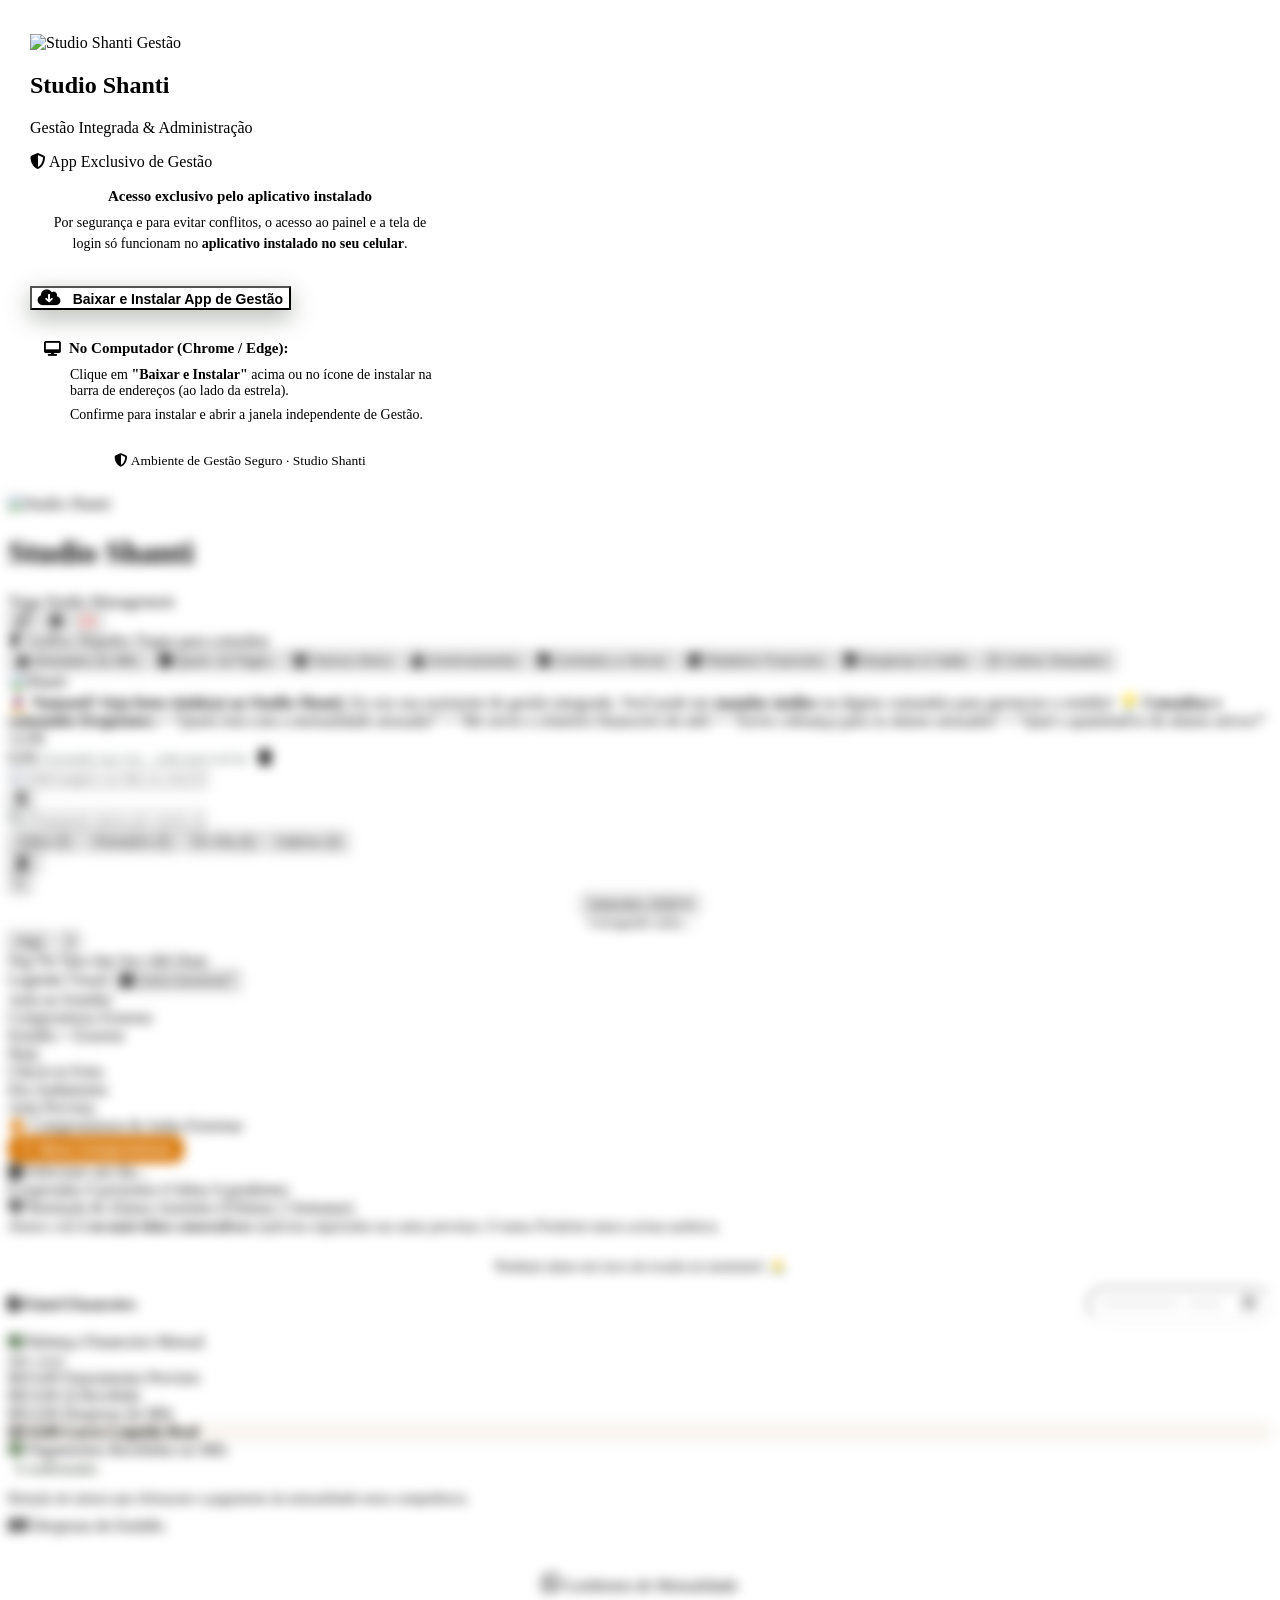
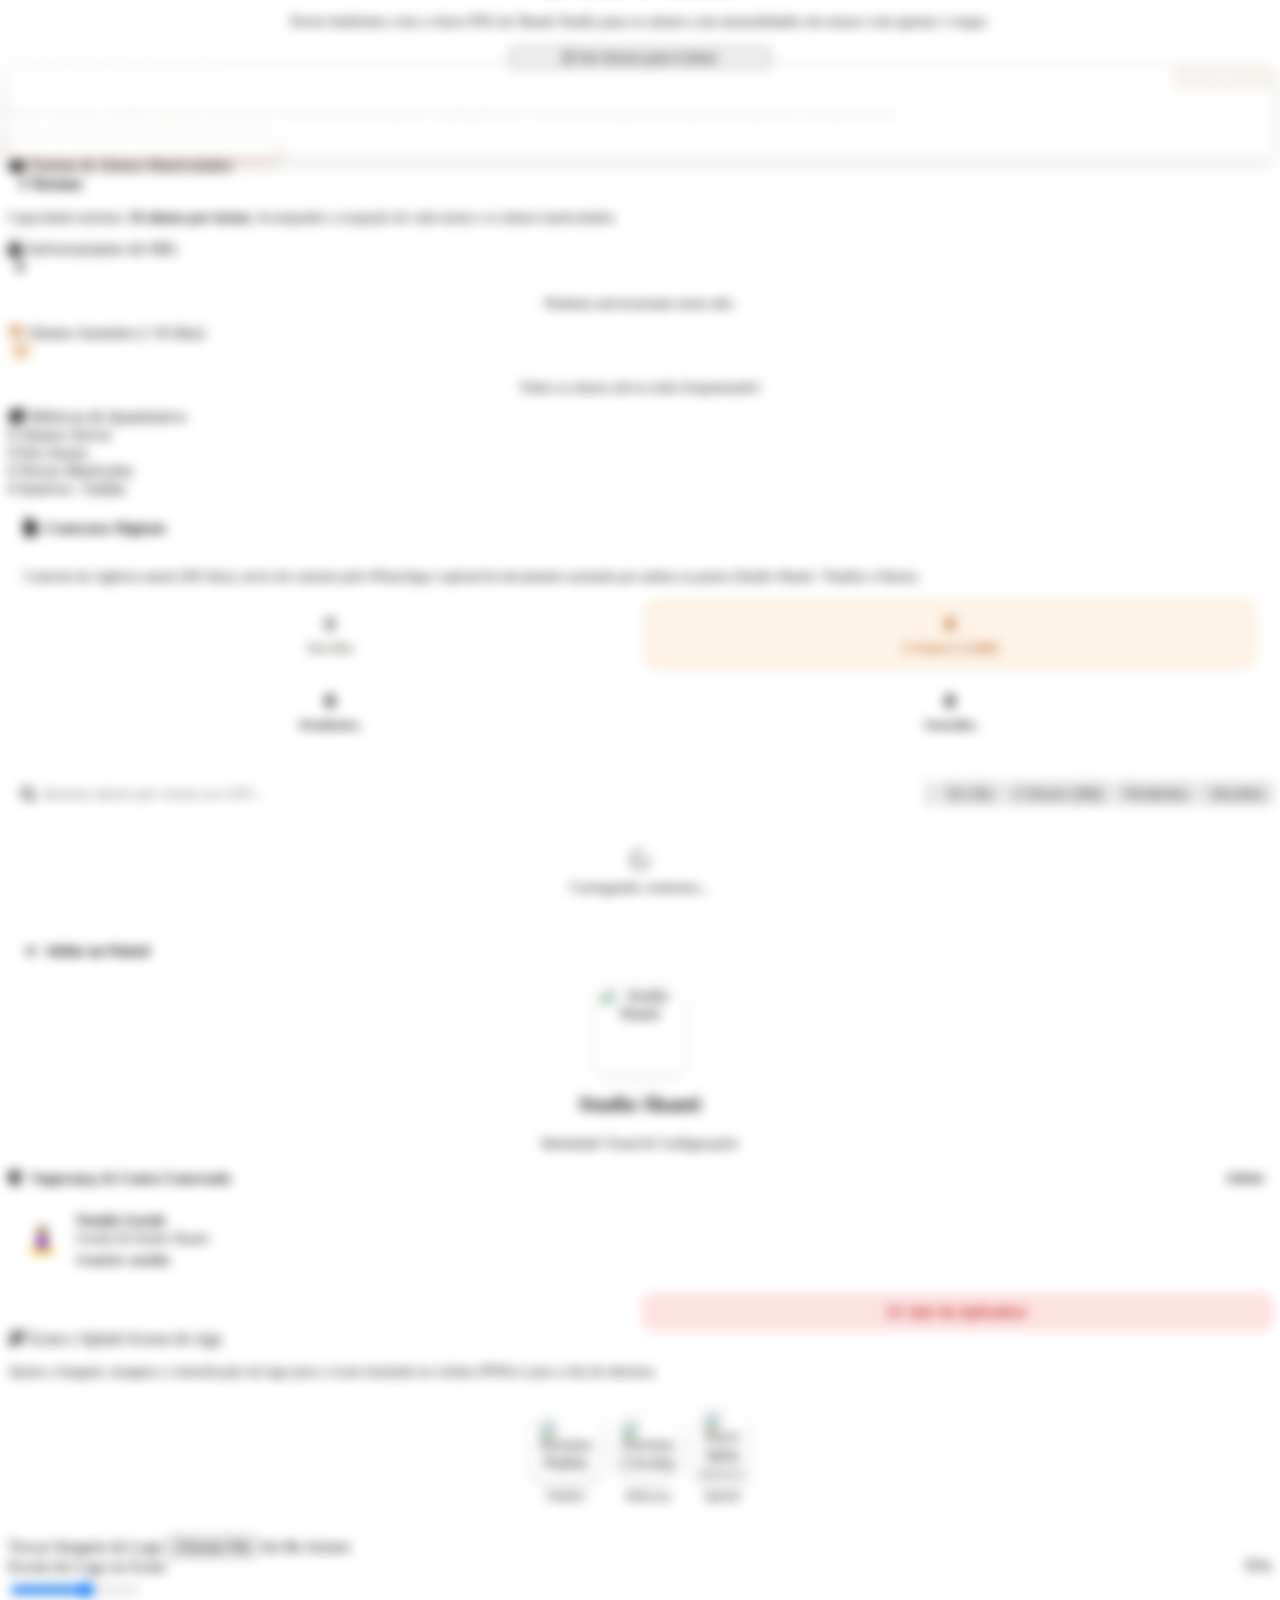
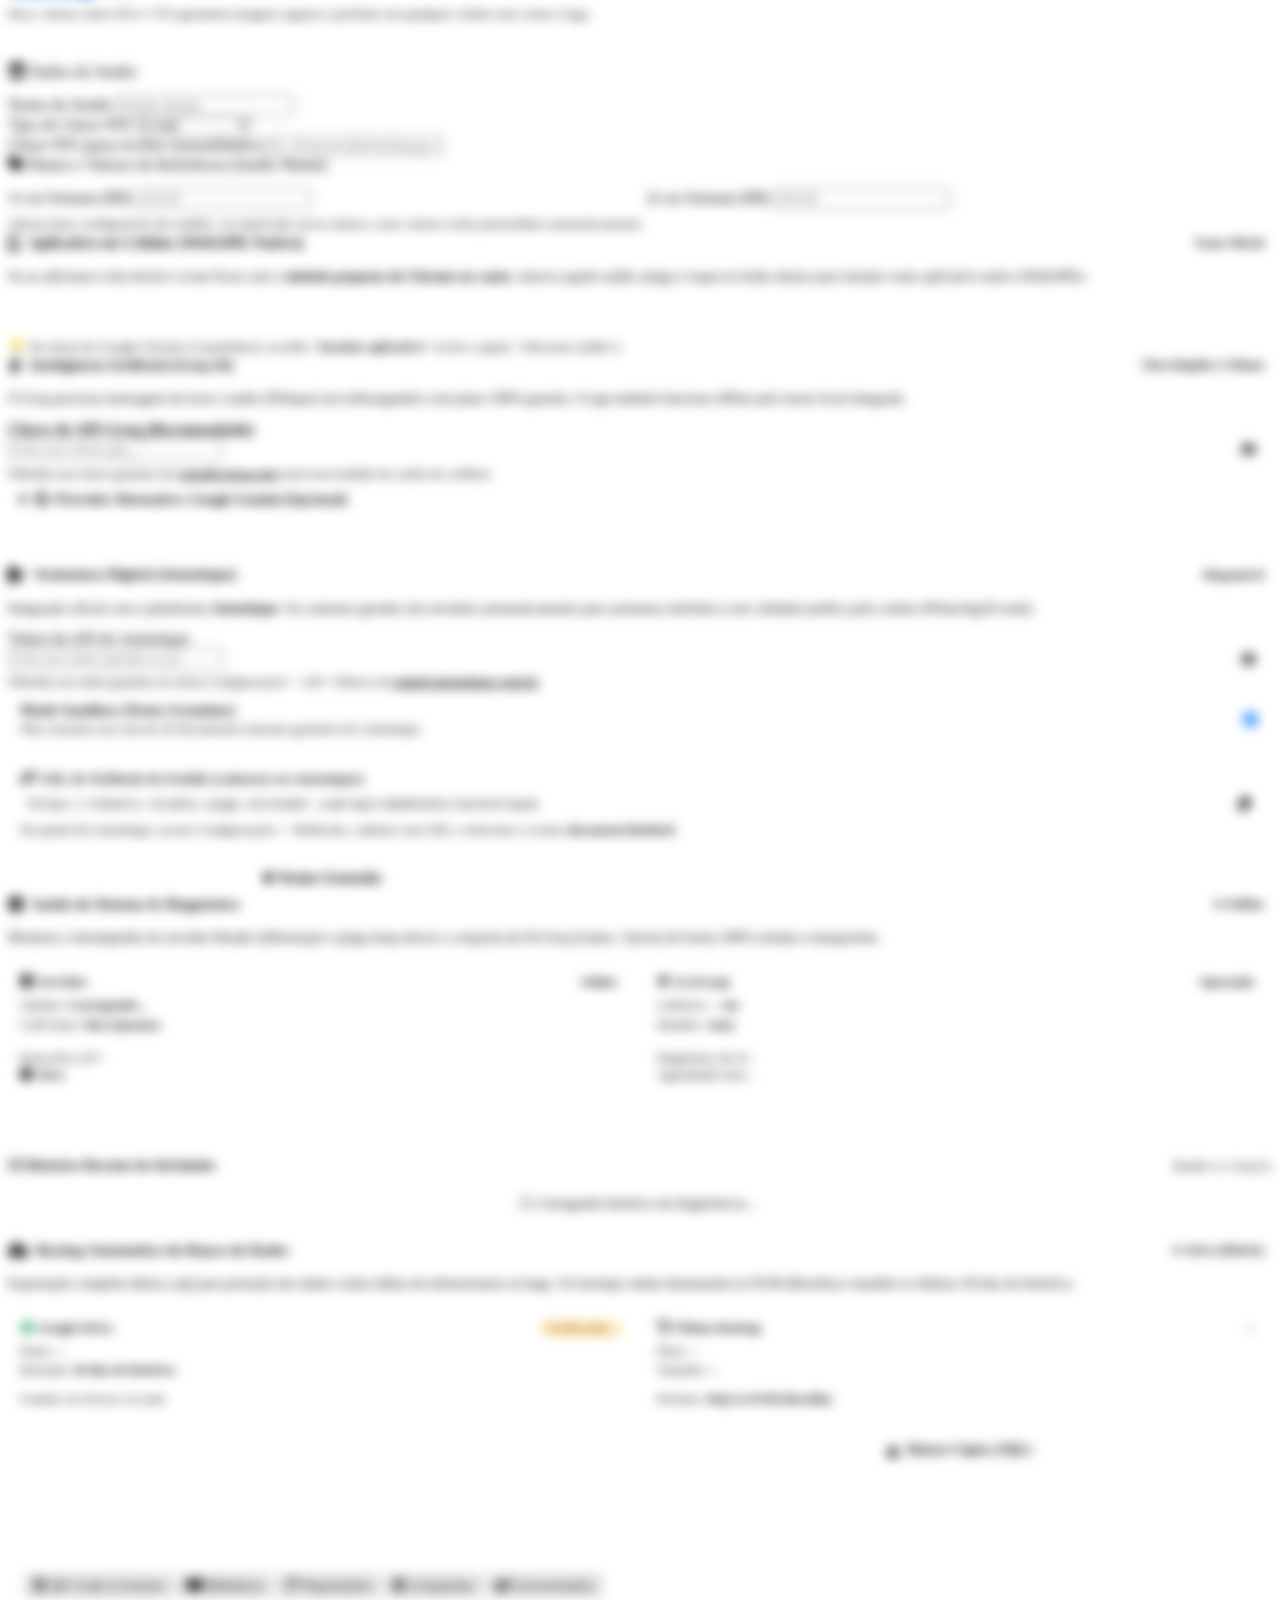
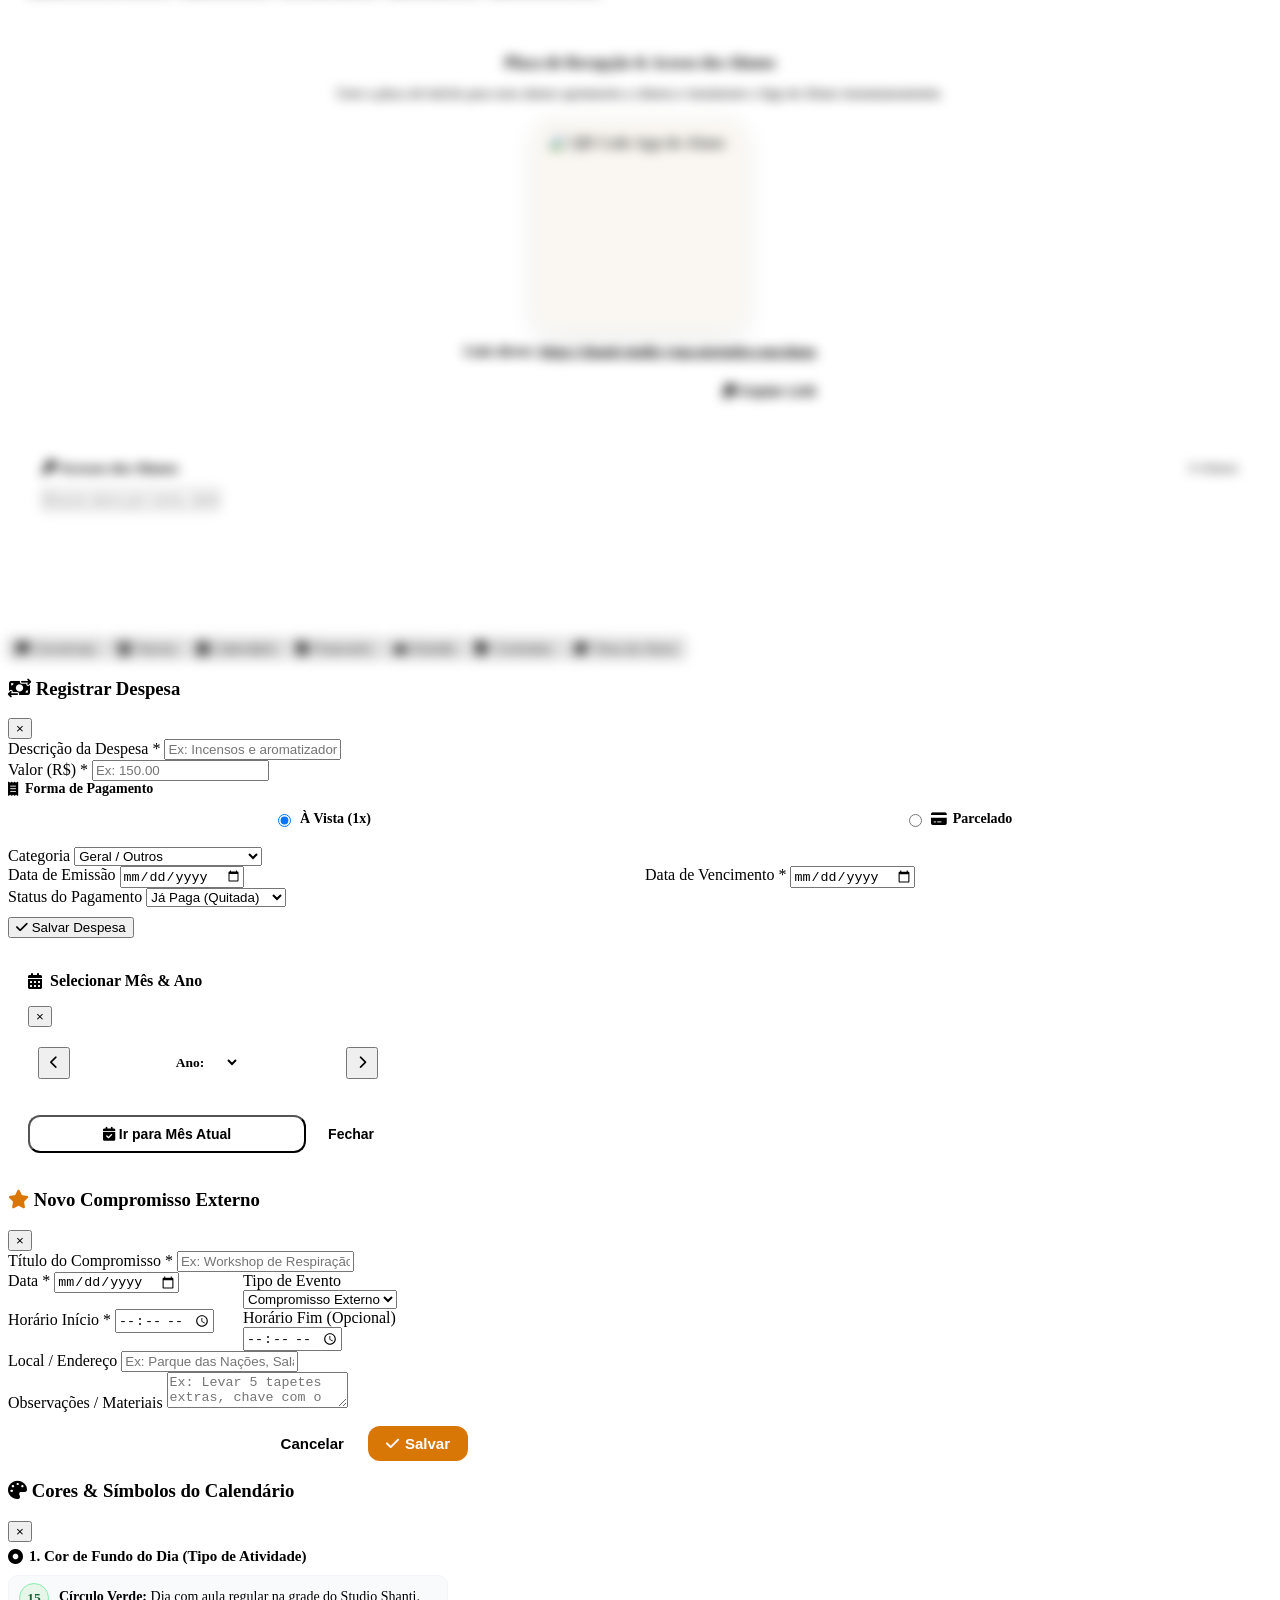
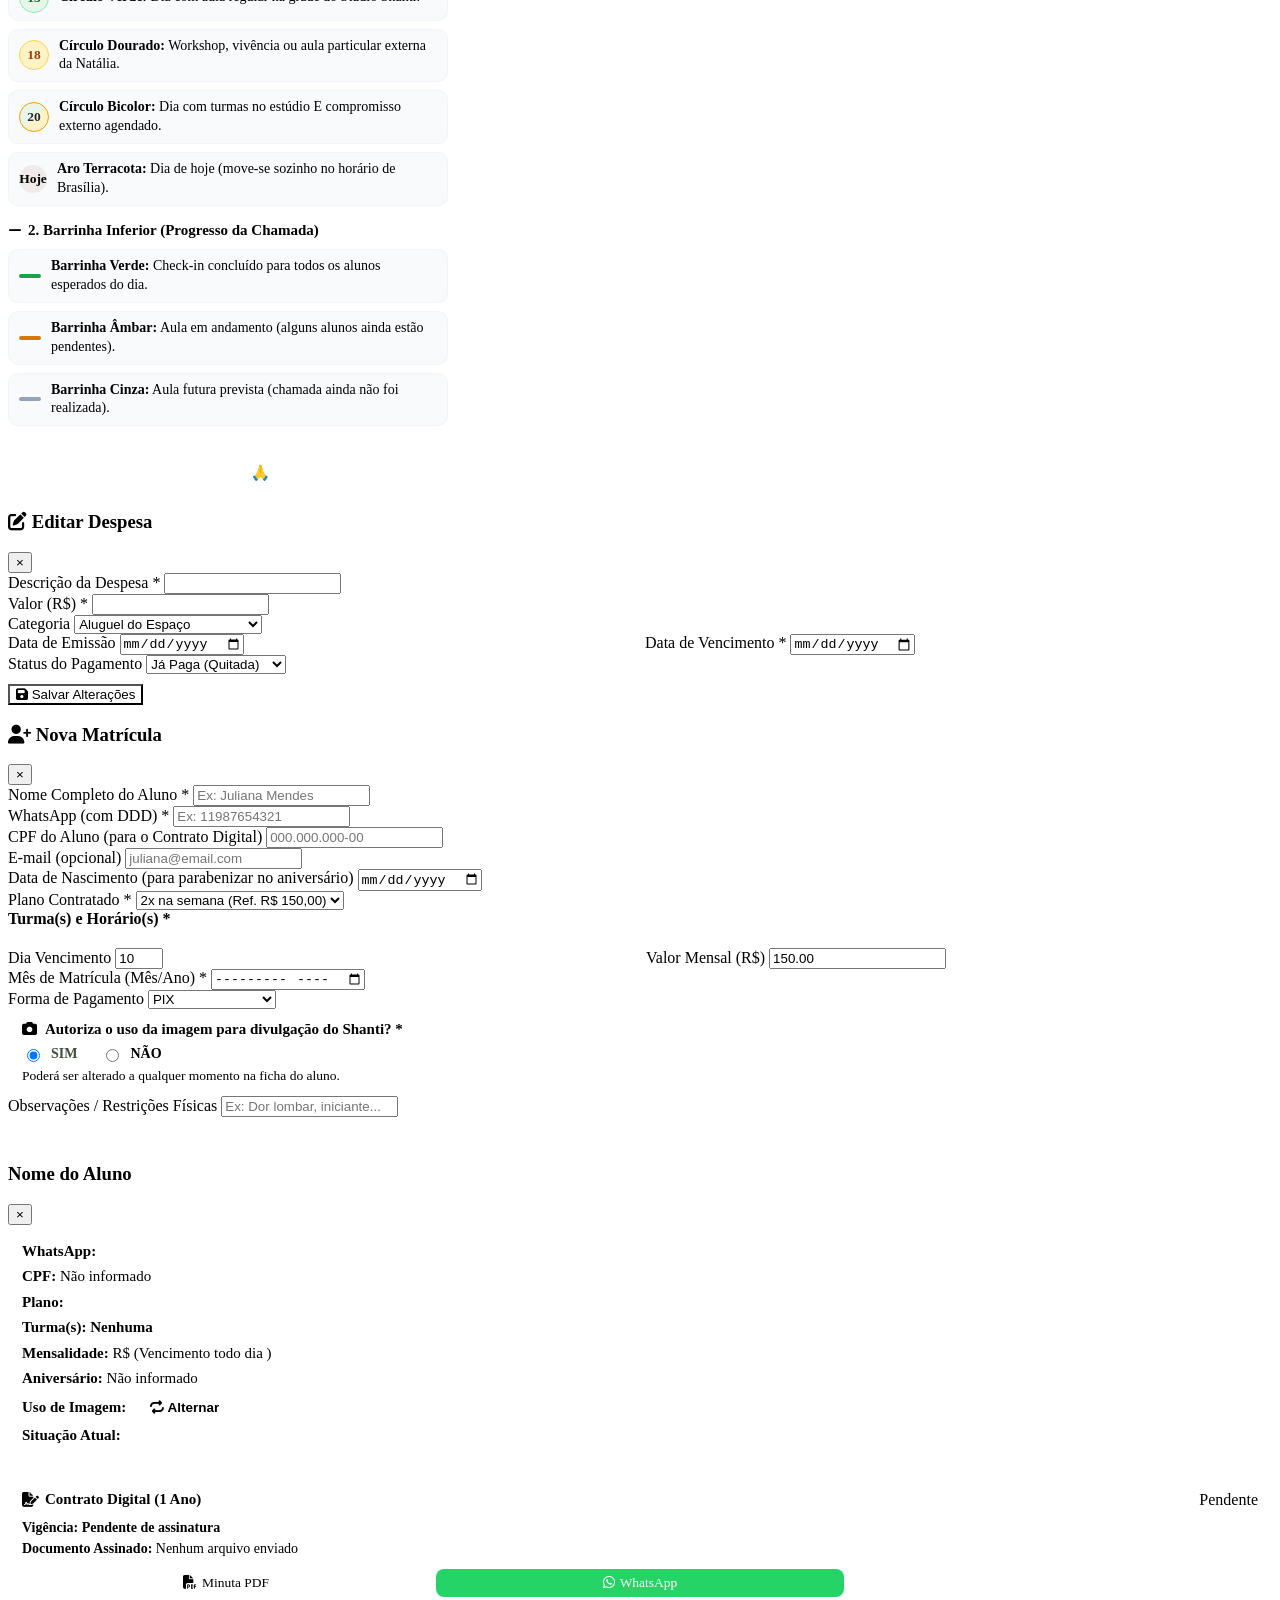
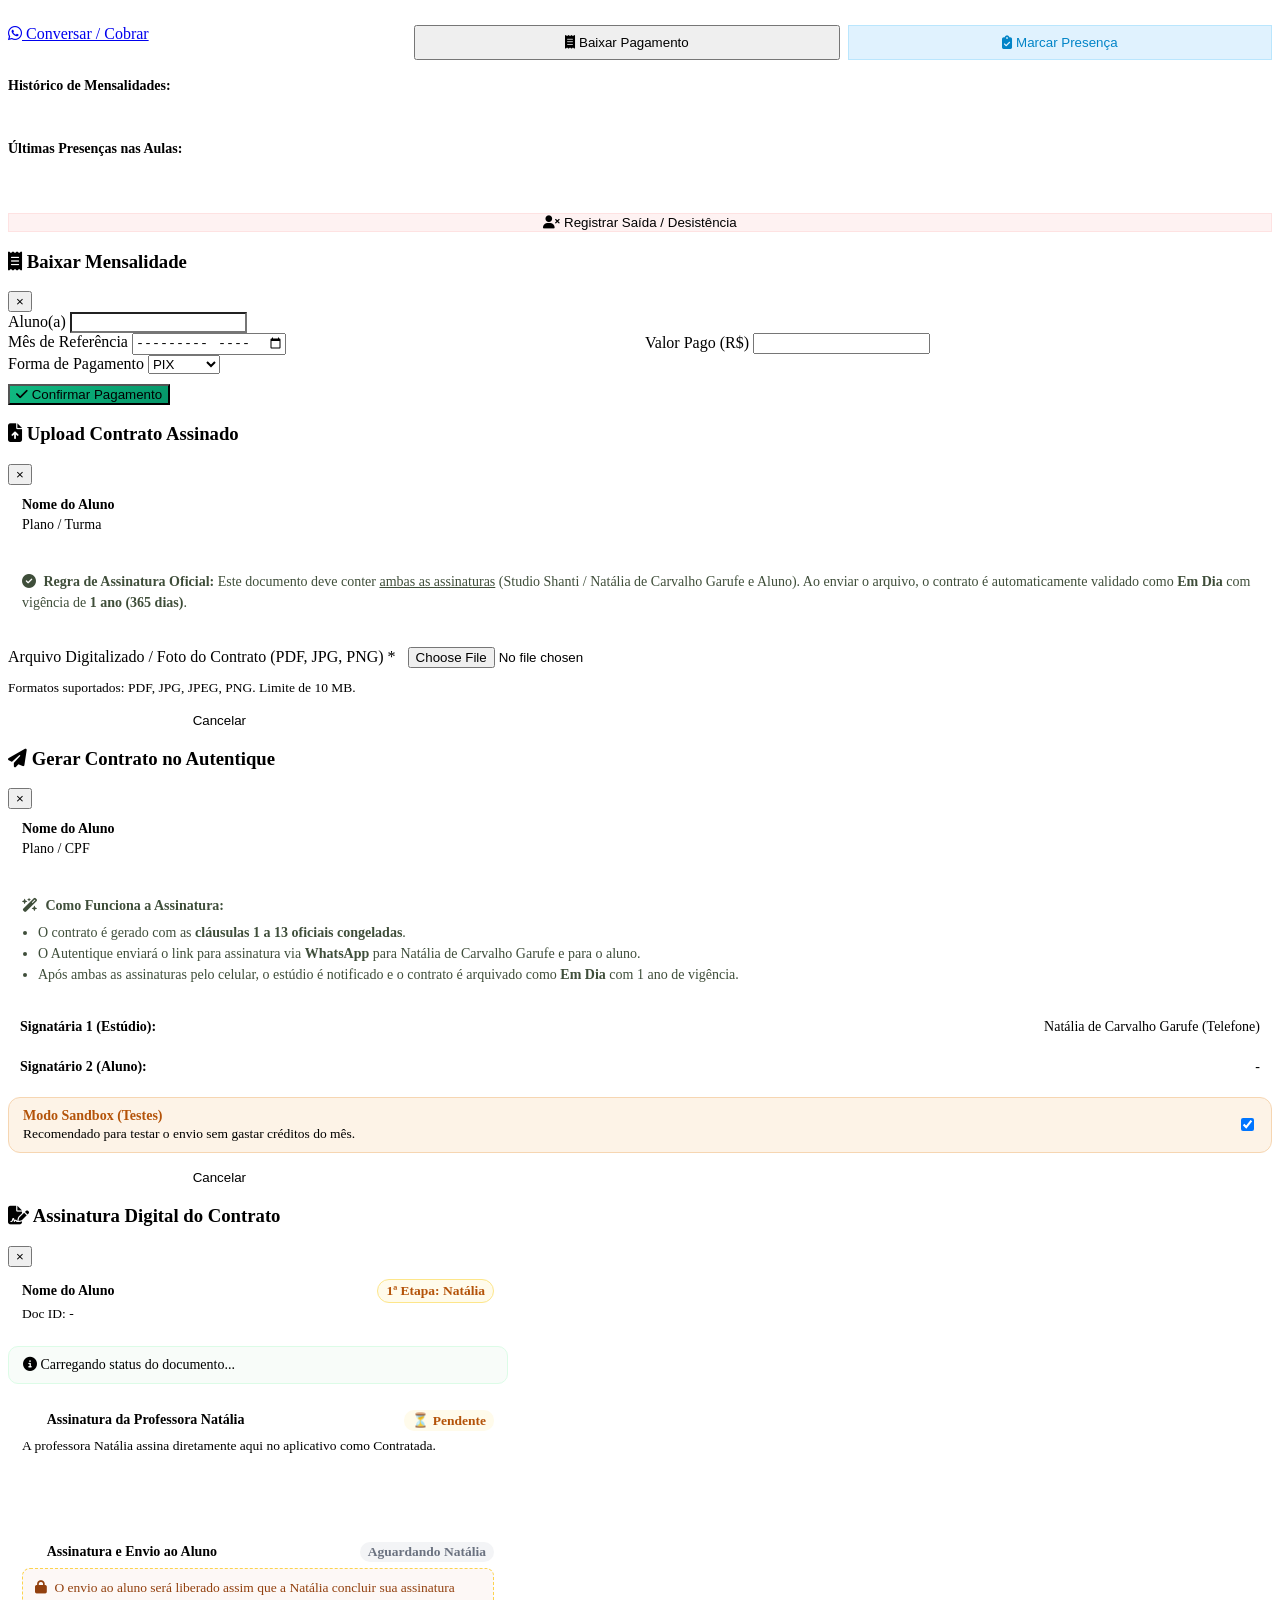
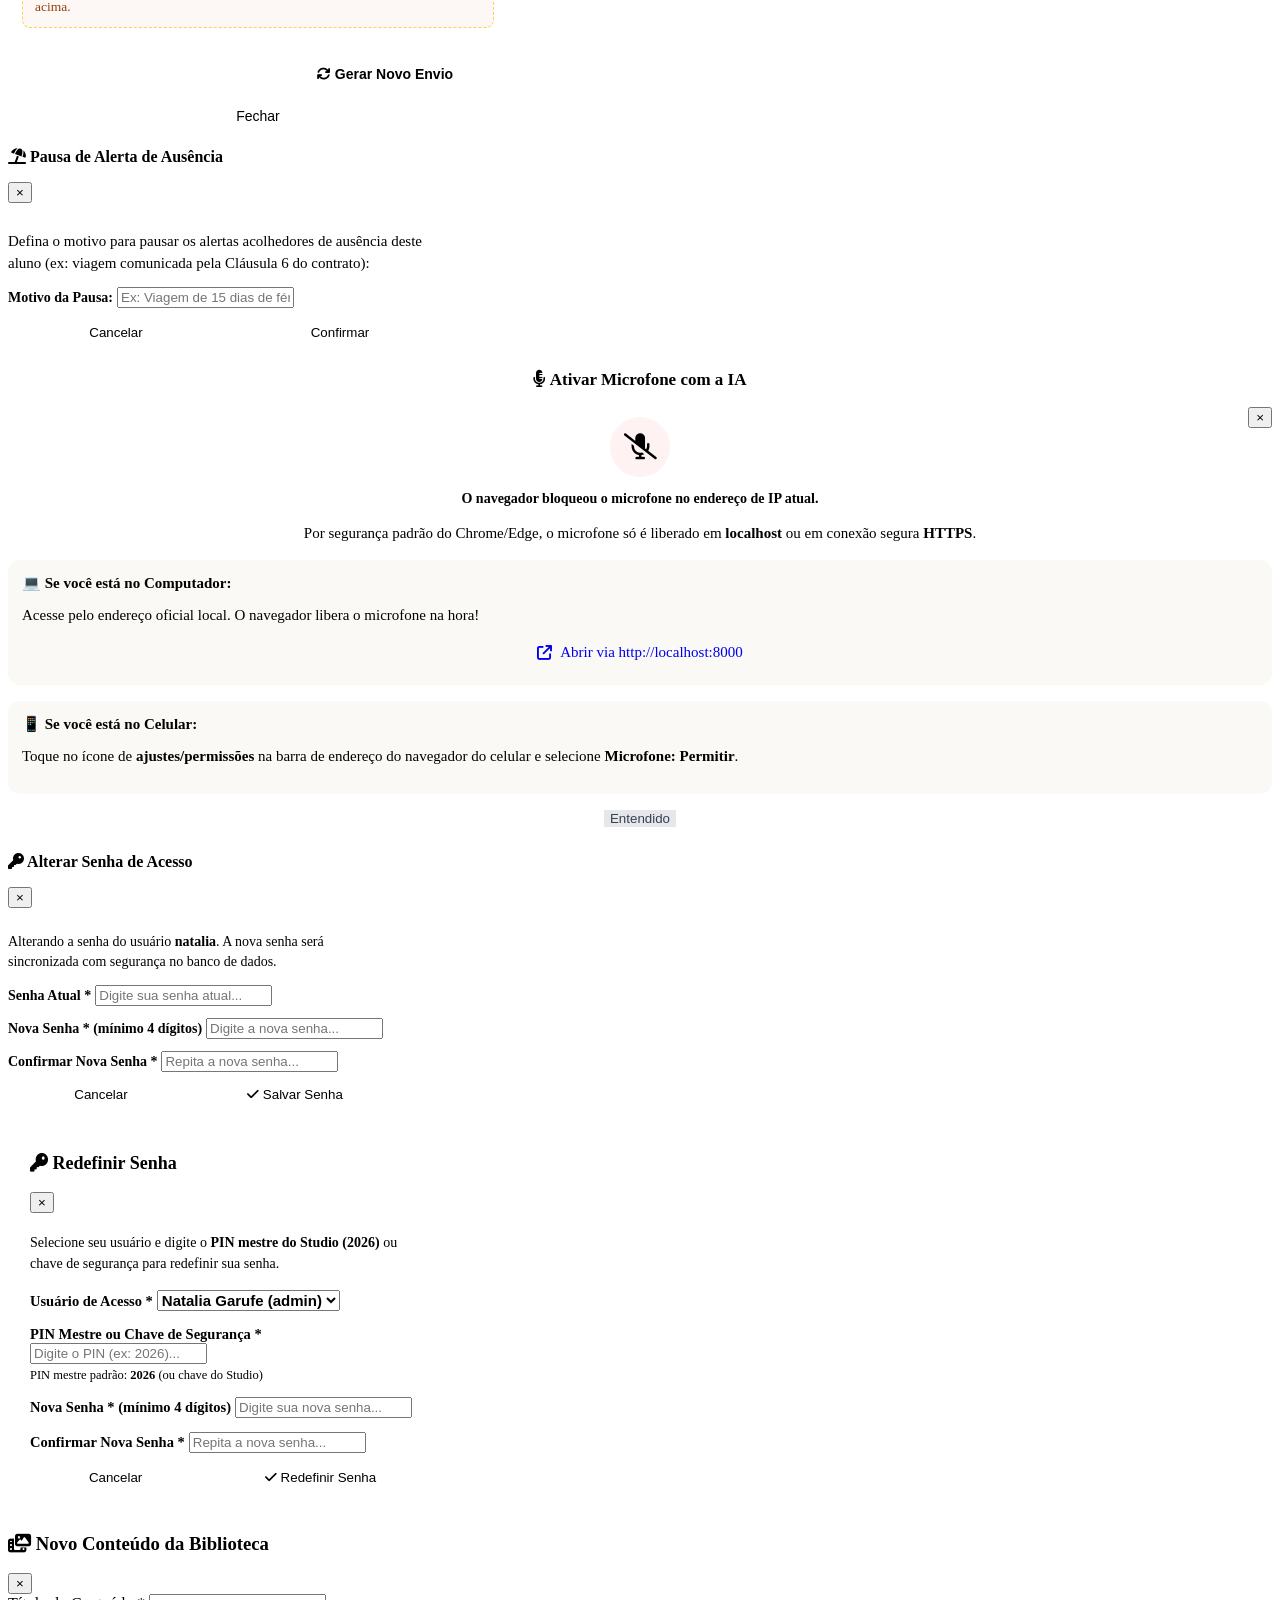
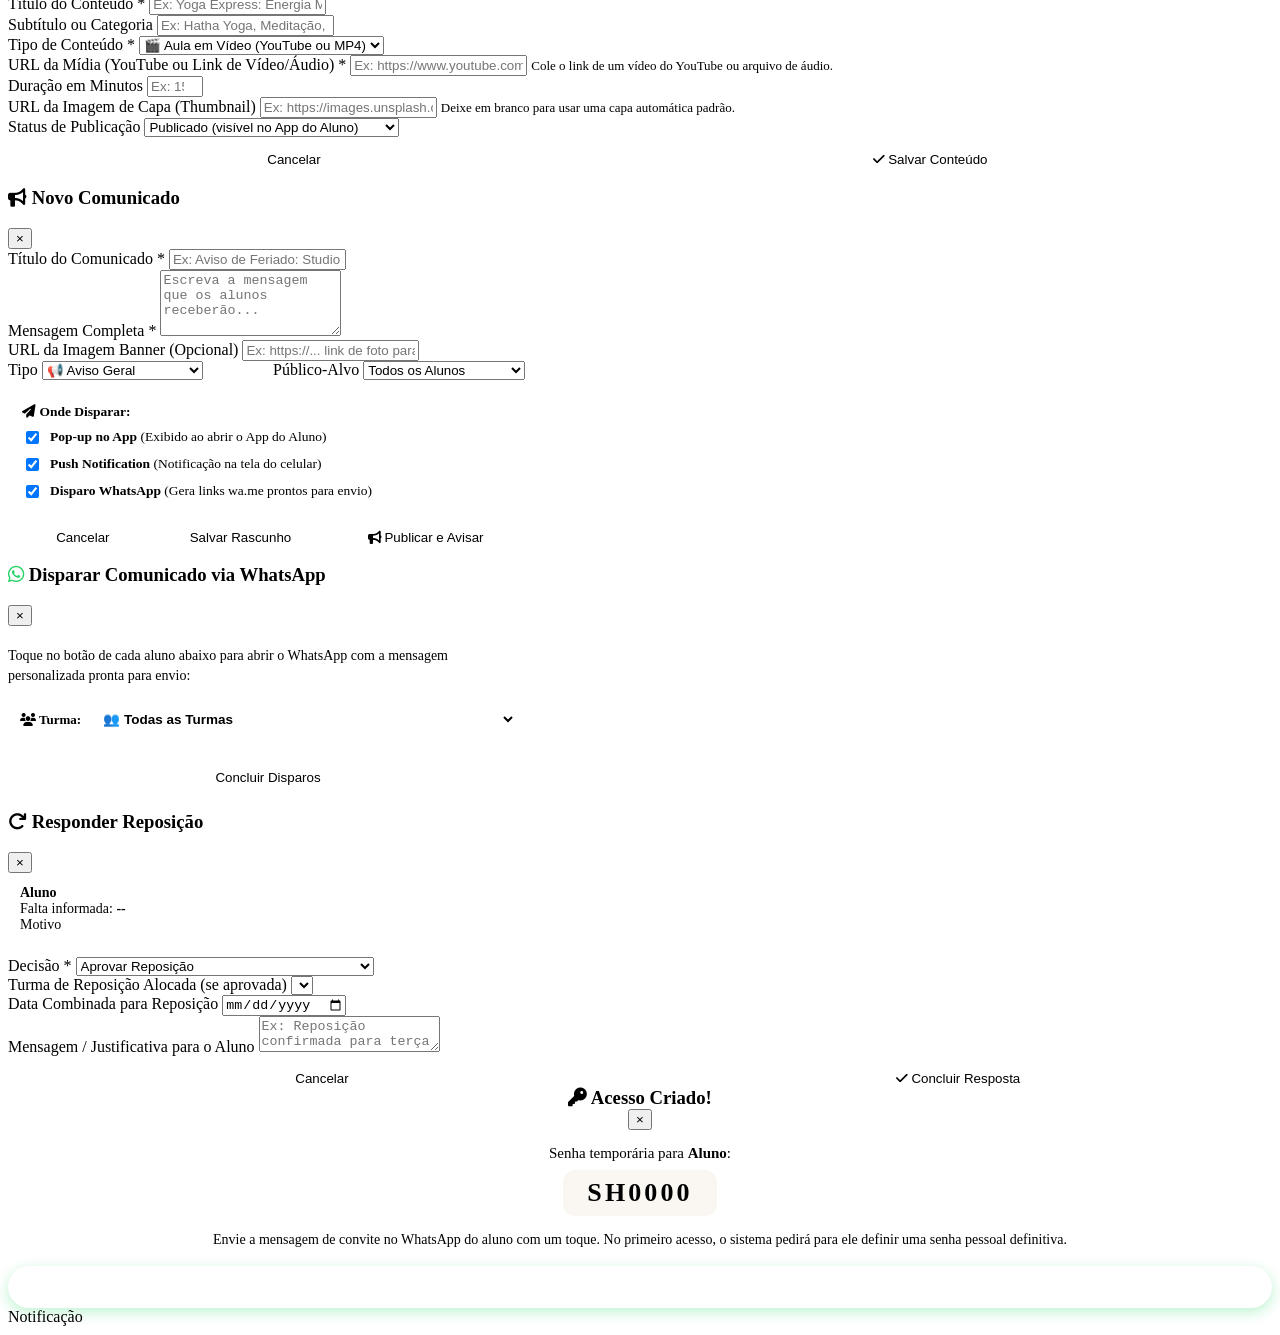
==== commit be53f145: "feat: disparo whatsapp dividido por turma, status enviado em vermelho e notificacoes nativas no celu" ====
--- a/frontend/index.html
+++ b/frontend/index.html
@@ -2871,6 +2871,16 @@
         Toque no botão de cada aluno abaixo para abrir o WhatsApp com a mensagem personalizada pronta para envio:
       </p>
 
+      <!-- Filtro por Turma -->
+      <div style="display: flex; gap: 8px; align-items: center; margin-bottom: 12px; background: var(--shanti-sand-light); padding: 8px 12px; border-radius: 10px; border: 1px solid var(--shanti-sand-border);">
+        <label for="filtro-wa-turma" style="font-size: 13px; font-weight: 700; color: var(--shanti-charcoal); white-space: nowrap;">
+          <i class="fa-solid fa-users"></i> Turma:
+        </label>
+        <select id="filtro-wa-turma" class="wa-form-control" style="flex: 1; font-size: 13.5px; font-weight: 600; border-radius: 8px; border: 1px solid var(--shanti-sand-border); padding: 6px 10px; background: #fff; color: var(--shanti-charcoal);" onchange="filtrarWaLinksPorTurma()">
+          <option value="todas">👥 Todas as Turmas</option>
+        </select>
+      </div>
+
       <div id="lista-wa-links-comunicado" style="display: flex; flex-direction: column; gap: 8px; max-height: 420px; overflow-y: auto; padding-right: 2px;">
         <!-- Links injetados via JS -->
       </div>
